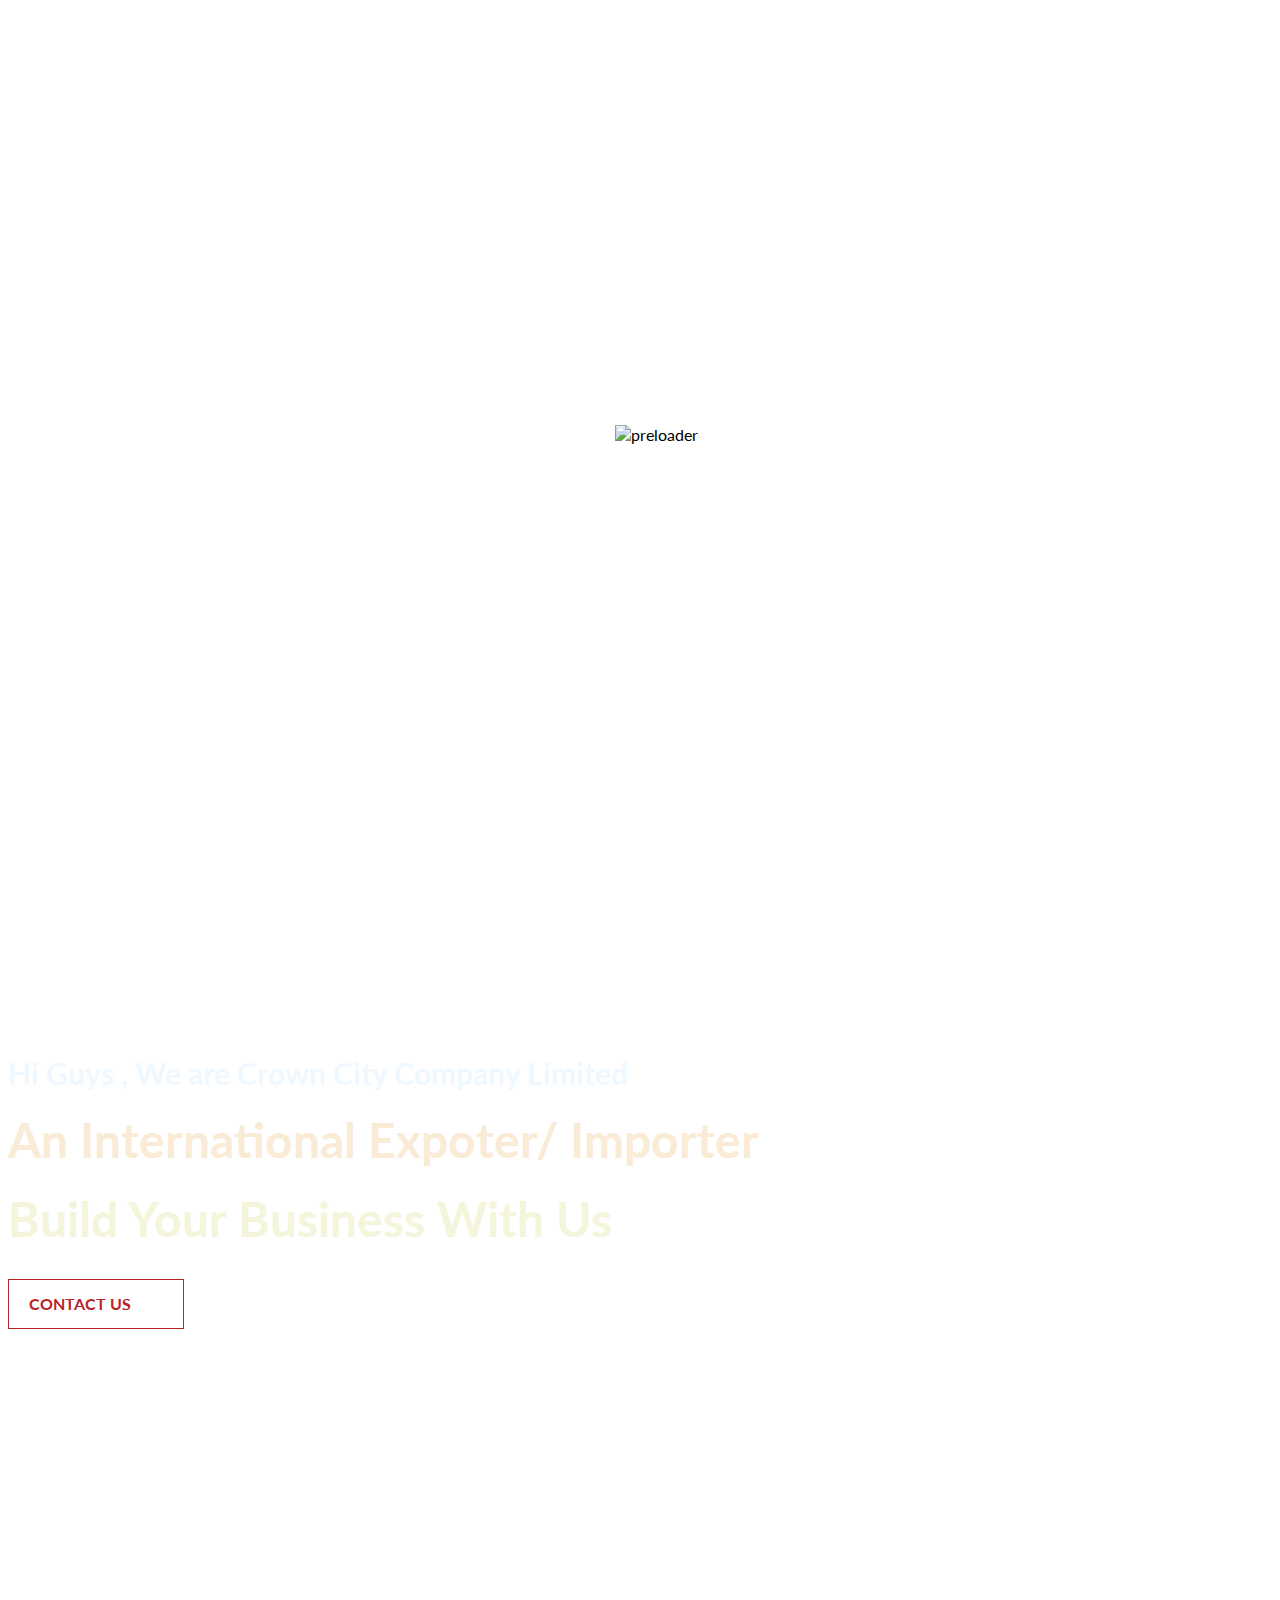
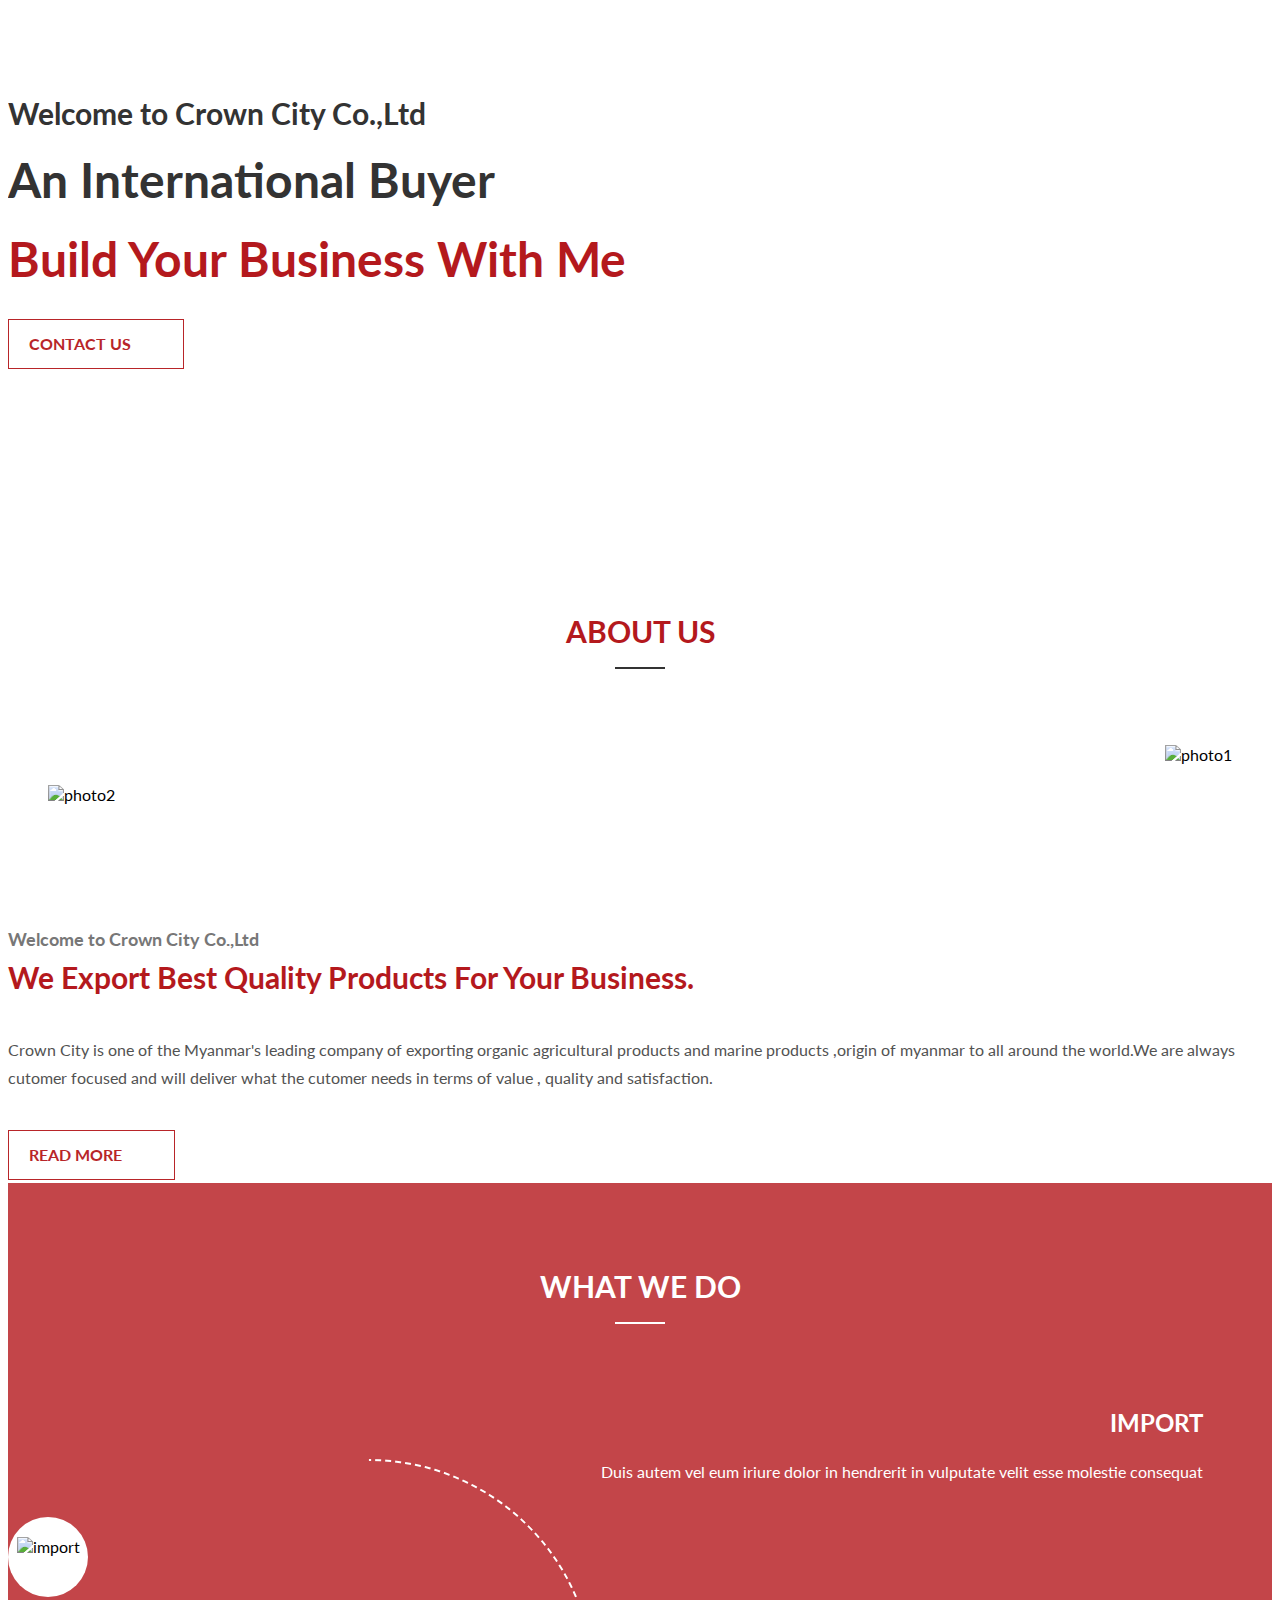
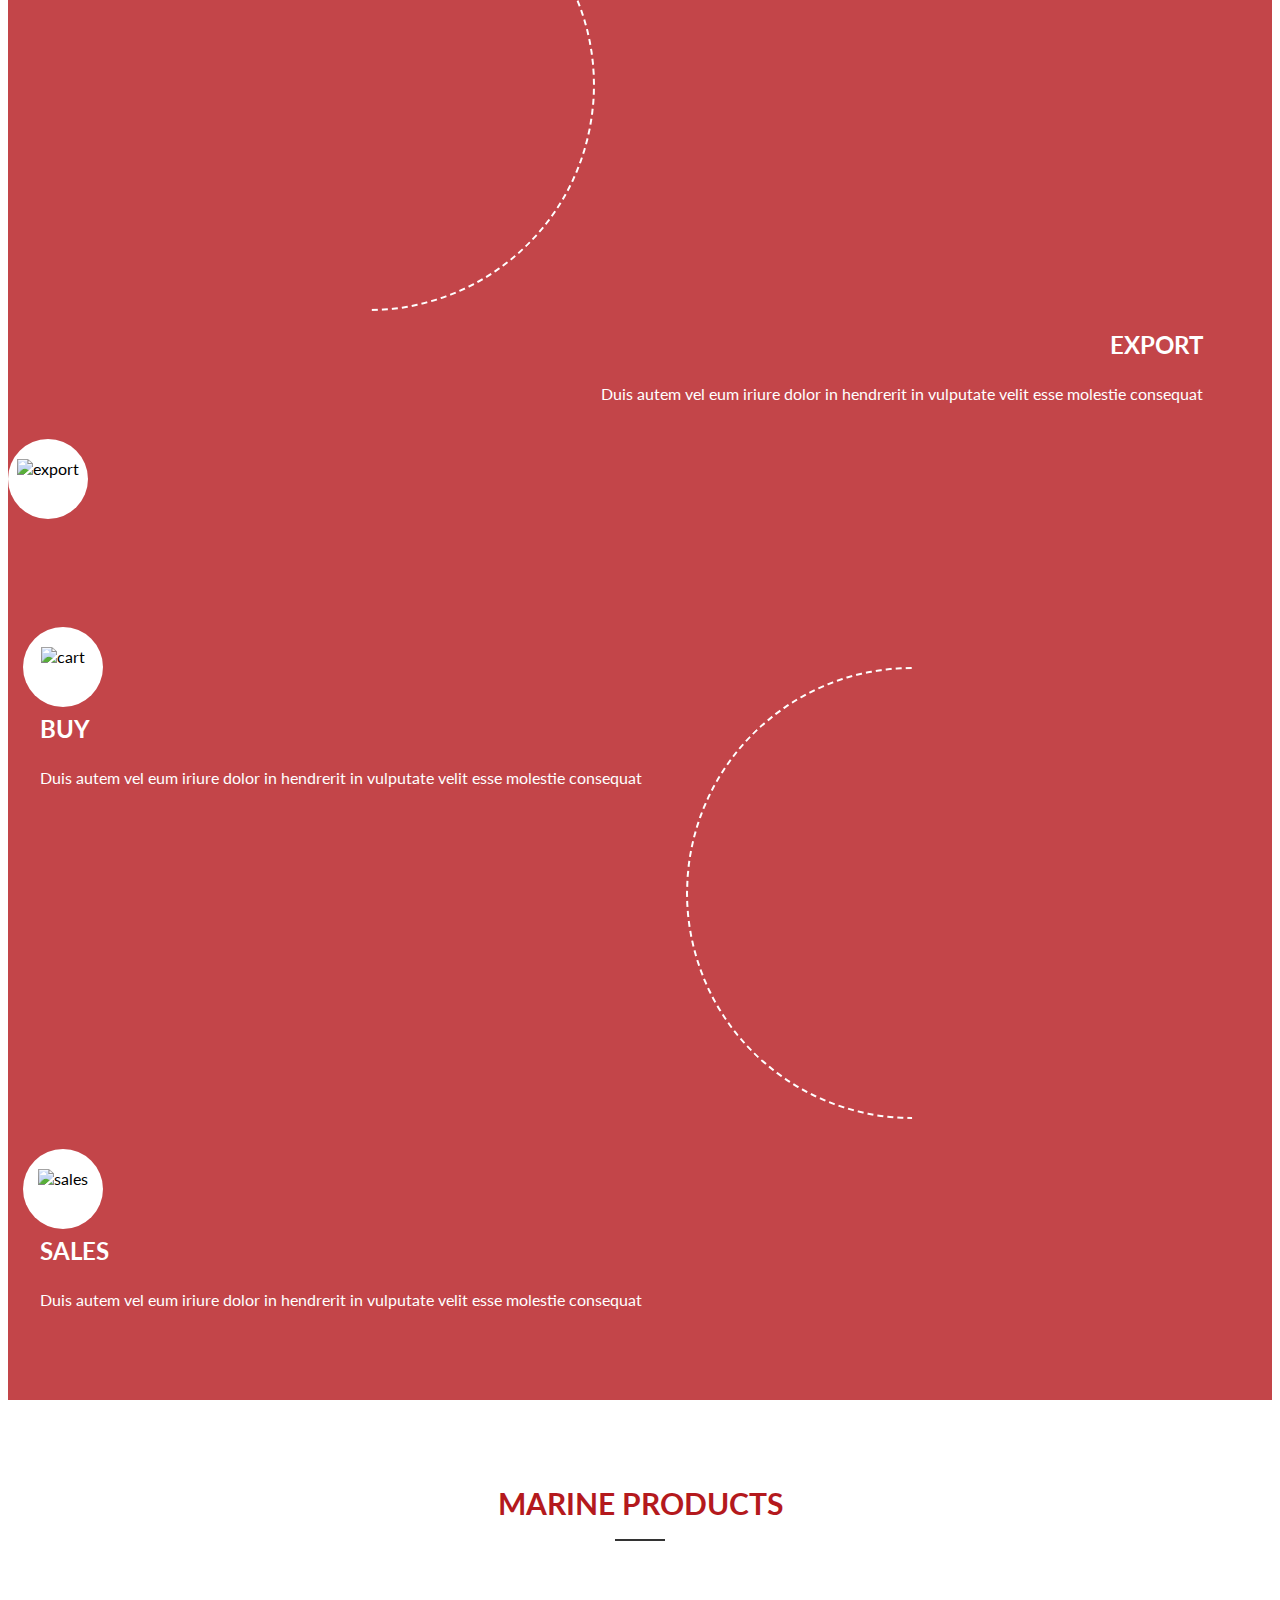
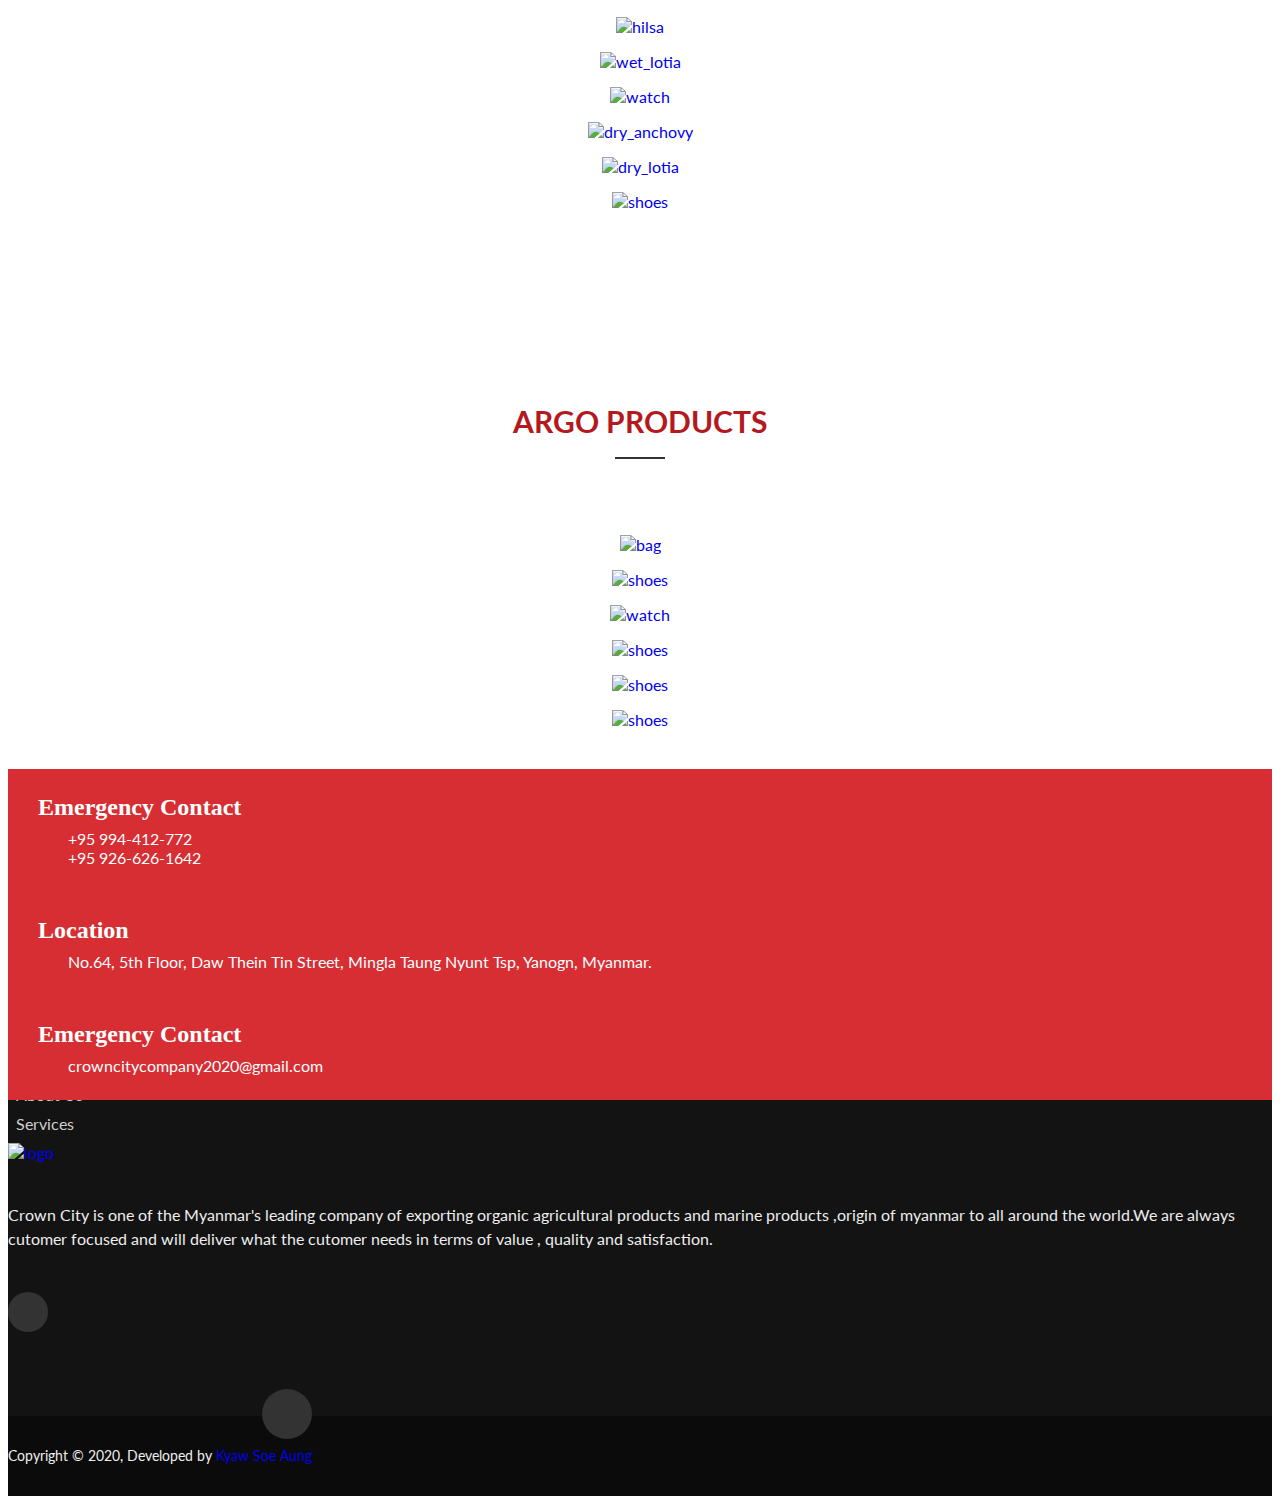
==== index.html @ 8ee368bc "changes" ====
<!DOCTYPE html>
<html lang="en">
<head>
	<!-- Meta-->
	<meta charset="utf-8">
	<meta http-equiv="X-UA-Compatible" content="IE=edge">
	<meta name="viewport" content="width=device-width, initial-scale=1">

	<!-- Title-->
	<title>Crown City</title>

	<!--Fonts -->
	<link href="https://fonts.googleapis.com/css?family=Lato:300,400,400i,700,700i,900" rel="stylesheet">
	<link rel="stylesheet" href="css/lato.css">

	<!-- Favicon  -->
	<link rel="apple-touch-icon-precomposed" href="images/favicon.png">
	<link rel="shortcut icon" href="images/favicon32.png" type="image/png">
    <link rel="icon" href="images/favicon32.png" type="image/png">

	<!-- Bootstrap -->	
	<link rel="stylesheet" href="css/bootstrap.min.css">

	<!-- Font Awesome -->
	<link rel="stylesheet" href="css/font-awesome.min.css">

	<!-- Animate -->
	<link rel="stylesheet" href="css/animate.css">

	<!-- Owl Carousel -->
	<link rel="stylesheet" href="css/owl.carousel.min.css">

	<!-- Venobox -->
	<link rel="stylesheet" href="css/venobox.css">

	<!-- Ionicons -->
	<link rel="stylesheet" href="css/ionicons.min.css">

	<!-- Mean menu css -->
	<link rel="stylesheet" href="css/meanmenu.min.css">

	<!-- Main style sheet -->
	<link rel="stylesheet" href="style.css">
</head>
<body>
	<!-- ======================================
	        ==   Start Header area  ==
	====================================== -->
	<header>
		<div class="header_bottom">
			<div class="container">
				<div class="row">
					<div class="col-sm-2">
						<div class="header_logo">
							<a href="index.html"><img src="images/logo.jpeg" alt="logo" style="max-width: 45% !important;"></a>
						</div>
					</div>
					<div class="col-sm-10">
						<div class="main_nav">
							<nav class="header_nav">
								<ul class="main_menu">
									<li>
										<a href="index.html">Home</a>
									</li>
									<li><a href="about_us.html">About</a></li>
									<li class="mega">
										<a href="index.html#">Import<i class="ion-chevron-down icon_down"></i></a>
										<div class="mega_menu">
											<div class="food catg">
												<div class="category_title">
													<div class="style_div">
														<div class="div1"></div>
														<div class="div2"></div>
													</div>
													<div class="category_name">
														<h5>Food products</h5>
													</div>
												</div>
												<ul class="category_menu">
													<!-- <li><a href="import01.html"><i class="ion-arrow-right-c"></i>Beverages</a></li> -->
												</ul>
											</div>
											<div class="electronics catg">
												<div class="category_title">
													<div class="style_div">
														<div class="div1"></div>
														<div class="div2"></div>
													</div>
													<div class="category_name">
														<h5>Electronics</h5>
													</div>
												</div>
												<ul class="category_menu">
													<!-- <li><a href="import02.html"><i class="ion-arrow-right-c"></i>Notebooks & Laptops</a></li> -->
												</ul>
											</div>
											<div class="industrial catg">
												<div class="category_title">
													<div class="style_div">
														<div class="div1"></div>
														<div class="div2"></div>
													</div>
													<div class="category_name">
														<h5>Industrial</h5>
													</div>
												</div>
												<ul class="category_menu">
													<li><a href="import01.html"><i class="ion-arrow-right-c"></i>GI Hollow Pipe</a></li>
												</ul>
											</div>										
										</div>
									</li>
									<li class="mega">
										<a href="index.html#">Export<i class="ion-chevron-down icon_down"></i></a>
										<div class="mega_menu">
											<div class="food catg">
												<div class="category_title">
													<div class="style_div">
														<div class="div1"></div>
														<div class="div2"></div>
													</div>
													<div class="category_name">
														<h5>Food products</h5>
													</div>
												</div>
												<ul class="category_menu">
													<li><a href="export01.html"><i class="ion-arrow-right-c"></i>Marine & Argo Products</a></li>
												</ul>
											</div>
											<div class="electronics catg">
												<div class="category_title">
													<div class="style_div">
														<div class="div1"></div>
														<div class="div2"></div>
													</div>
													<div class="category_name">
														<h5>Electronics</h5>
													</div>
												</div>
												<ul class="category_menu">
													<!-- <li><a href="export02.html"><i class="ion-arrow-right-c"></i>Notebooks & Laptops</a></li> -->
												</ul>
											</div>
											<div class="industrial catg">
												<div class="category_title">
													<div class="style_div">
														<div class="div1"></div>
														<div class="div2"></div>
													</div>
													<div class="category_name">
														<h5>Industrial</h5>
													</div>
												</div>
												<ul class="category_menu">
													<!-- <li><a href="export03.html"><i class="ion-arrow-right-c"></i>Motor Parts</a></li> -->
												</ul>
											</div>										
											<div class="household catg">
												<div class="category_title">
													<div class="style_div">
														<div class="div1"></div>
														<div class="div2"></div>
													</div>
													<div class="category_name">
														<h5>Household</h5>
													</div>
												</div>
												<ul class="category_menu">
													<!-- <li><a href="export04.html"><i class="ion-arrow-right-c"></i>Air Conditioning</a></li> -->
												</ul>
											</div>								
										</div>
									</li>
									<li><a href="contact.html">Contact</a></li>
								</ul>
							</nav>
						</div>
					</div>				
				</div>			
			</div>		
		</div>
		<div class="mobile_menu">
			<div class="container">
				<div class="row">
					<div class="col-xs-12">
						<div class="mobile_mean_logo">
							<a href="index.html">
								<img src="images/logo.jpeg" alt="logo" style="max-width: 20% !important;">
							</a>
						</div>
						<div class="mobile_mean_menu">
							<ul>
								<li>
									<a href="index.html">Home</a>
								</li>
								<li>
									<a href="about_us.html">About</a>
								</li>
								<li>
									<a href="index.html#">Import</a>
									<ul>
										<li>
											<a href="import01.html">Industrial</a>
										</li>
									</ul>
								</li>
								<li>
									<a href="index.html#">Export</a>
									<ul>
										<li>
											<a href="export01.html">Food Products</a>
										</li>
									</ul>
								</li>
								<li>
									<a href="contact.html">Contact</a>
								</li>
							</ul>
						</div>
					</div>
				</div>
			</div>
		</div>	
	</header>
	<!-- ======================================
	        ==   End Header area  ==
	====================================== -->
	<!-- preloader -->
	<div id="preloader">
	    <div class="preloader-content">
	        <img src="images/preloader.gif" alt="preloader"> 
		</div>
	</div>
	<!-- ======================================
	        ==   Start Main Slider area  ==
	====================================== -->
	<section class="main_slider">
		<div class="main_slider_area owl-carousel">
			<div class="main_slide" style="background-image:url('images/main_slide1.jpg');">	
				<div class="container">
					<div class="row">
						<div class="col-md-12">
							<div class="main_slider_table">
								<div class="main_slider_cell">
									<div class="main_slider_info">
										<h5>Welcome to Crown City Co.,Ltd </h5>
										<h1>An International Buyer</h1>
										<h2>Build Your Business With Me</h2>						
										<div class="slider_contact_me btn1">
											<div class="btn1_main">			
												<a href="contact.html">Contact Us<i class="ion-ios-arrow-right"></i></a>
											</div>
											<div class="btn1_hover">				
												<div class="slider_contact_me btn1_info">
													<a href="contact.html"><i class="ion-ios-arrow-right"></i>Contact Us</a>
												</div>										
											</div>
										</div>
									</div>
								</div>
							</div>
						</div>
					</div>
					<div class="row">
						<div class="col-md-12">
							<div class="header_social_icons">
								<ul>
									<li><a href="https://www.facebook.com/Crown-City-Company-Limited-104655684582422" class="ion-social-facebook active"></a></li>
								</ul>
							</div>
						</div>					
					</div>
				</div>			
			</div>
			<div class="main_slide " style="background-image:url('images/main_slide3.jpg');">			
				<div class="container">
					<div class="row">
						<div class="col-md-12">
							<div class="main_slider_table">
								<div class="main_slider_cell">
									<div class="main_slider_info">
										<h5 style="color: aliceblue !important;">Hi Guys , We are Crown City Company Limited</h5>
										<h1 style="color: antiquewhite;">An International Expoter/ Importer</h1>
										<h2 class="fade_effect" style="color: beige;">Build Your Business With Us</h2>
										<div class="slider_contact_me btn1">
											<div class="btn1_main">			
												<a href="contact.html">Contact Us<i class="ion-ios-arrow-right"></i></a>
											</div>
											<div class="btn1_hover">				
												<div class="slider_contact_me btn1_info">
													<a href="contact.html"><i class="ion-ios-arrow-right"></i>Contact Us</a>
												</div>
											</div>
										</div>
									</div>
								</div>
							</div>
						</div>
					</div>
					<div class="row">
						<div class="col-md-12">
							<div class="header_social_icons">
								<ul>
									<li><a href="https://www.facebook.com/Crown-City-Company-Limited-104655684582422" class="ion-social-facebook active"></a></li>
								</ul>
							</div>
						</div>					
					</div>
				</div>			
			</div>

			<div class="main_slide " style="background-image:url('images/main_slide2.jpg');">			
				<div class="container">
					<div class="row">
						<div class="col-md-12">
							<div class="main_slider_table">
								<div class="main_slider_cell">
									<div class="main_slider_info">
										<h5>Welcome to Crown City Co.,Ltd </h5>
										<h1>An International Buyer</h1>
										<h2 class="fade_effect" >Build Your Business With Me</h2>
										<div class="slider_contact_me btn1">
											<div class="btn1_main">			
												<a href="contact.html">Contact Us<i class="ion-ios-arrow-right"></i></a>
											</div>
											<div class="btn1_hover">				
												<div class="slider_contact_me btn1_info">
													<a href="contact.html"><i class="ion-ios-arrow-right"></i>Contact Us</a>
												</div>
											</div>
										</div>
									</div>
								</div>
							</div>
						</div>
					</div>
					<div class="row">
						<div class="col-md-12">
							<div class="header_social_icons">
								<ul>
									<li><a href="https://www.facebook.com/Crown-City-Company-Limited-104655684582422" class="ion-social-facebook active"></a></li>
								</ul>
							</div>
						</div>					
					</div>
				</div>			
			</div>
		</div>		
	</section>
	<!-- ======================================
	        ==   End Main Slider area  ==
	====================================== -->
	
	<!-- ======================================
	        ==  Start About Me area  ==
	====================================== -->
	<section class="about_me">
		<div class="container">
			<div class="row">
				<div class="col-md-12">
					<div class="title_style">
						<h1>About Us</h1>
					</div>
				</div>
			</div>
			<div class="row">
				<div class="col-md-5 col-md-offset-1 col-sm-6">
					<figure class="photo" data-wow-duration="2s">
						<img src="images/experience.jpg" alt="photo1" height="440px">
						<img src="images/experience2.jpg" alt="photo2">
					</figure>
				</div>
				<div class="col-sm-5">
					<div class="exp_info">
						<article class="experience_info">
							<h3>Welcome to Crown City Co.,Ltd </h3>
							<h2>We Export Best Quality Products For Your Business.</h2>
							<div class="experience_desc">
								<p> Crown City  is one of the Myanmar's leading company of exporting organic agricultural products and marine products ,origin of myanmar to all 
									around the world.We are always cutomer focused and will deliver what the cutomer needs in terms of value , quality and satisfaction.</p>
							</div>
							<div class="read_more btn1">
								<div class="btn1_main">						
									<a href="about_us.html">read more<i class="ion-ios-arrow-right"></i></a>	
								</div>
								<div class="btn1_hover">					
									<a href="about_us.html"><i class="ion-ios-arrow-right"></i>read more</a>	
								</div>
							</div>
						</article>
					</div>
				</div>
			</div>
		</div>
	</section>	
	<!-- ======================================
	        ==  End About Me area  ==
	====================================== -->
	<!-- ======================================
	        ==  Start What I do area  ==
	====================================== -->
	<section class="do">
		<div class="container">
			<div class="row">
				<div class="col-md-12">
					<div class="title_style">
						<h1>what  We  do</h1>
					</div>
				</div>
			</div>
			<div class="row">
				<div class="col-sm-4 ">
					<div class="services">
						<div class="service_area1  wow rotateInDownRight">
							<div class="single_services">
								<div class="service_info">
									<h2>Import</h2>
									<p>Duis autem vel eum iriure dolor in hendrerit in vulputate velit esse molestie consequat</p>
								</div>
								<div class="service_image">
									<img src="images/import.svg" alt="import" class="svg">
								</div>
							</div>
							<div class="single_services">
								<div class="service_info">
									<h2>Export</h2>
									<p>Duis autem vel eum iriure dolor in hendrerit in vulputate velit esse molestie consequat</p>
								</div>
								<div class="service_image">
									<img src="images/export.svg" alt="export" class="svg">
								</div>
							</div>
						</div>
					</div>
				</div>
				<div class="col-sm-4 col-sm-offset-4">
					<div class="services">
						<div class="service_area2 wow rotateInDownLeft">
							<div class="single_services current_page_item">
								<div class="service_image">
										<img src="images/cart.svg" alt="cart" class="svg">
									</div>
								<div class="service_info">
									<h2>buy</h2>
									<p>Duis autem vel eum iriure dolor in hendrerit in vulputate velit esse molestie consequat</p>
								</div>							
							</div>
							<div class="single_services">
								<div class="service_image">
										<img src="images/sales.svg" alt="sales" class="svg">
									</div>
								<div class="service_info">
									<h2>sales</h2>
									<p>Duis autem vel eum iriure dolor in hendrerit in vulputate velit esse molestie consequat</p>
								</div>							
							</div>
						</div>
					</div>
				</div>
			</div>
		</div>
	</section>
	<!-- ======================================
	        == End What I do area  ==
	====================================== -->

	<!-- ======================================
	        == Start Marine Category ==
	====================================== -->
	<section class="popular_categories">
		<div class="container">
			<div class="row">
				<div class="col-md-12">
					<div class="title_style">
						<h1>Marine Products</h1>
					</div>
				</div>
			</div>		
			<div class="row">
				<div class="col-md-12">
					<div class="categories_slider owl-carousel" data-wow-duration="2s">
						<figure class="single_category">
							<a class="veno" href="images/hilsa.jpg" data-gall="myGallery" data-title="Featured Categories">
								<img src="images/hilsa.jpg" alt="hilsa">
								<div class="icon">									
									<i class="ion-android-expand"></i>	
								</div>
							</a>	
							<figcaption class="category_hover">
								<div class="category_info">									
									<h3>Myanmar Hilsa Fish</h3>
									<div class="category_desc">
									<p>We export best quality hilsa from Myanmar with fair price!</p>
									</div>
								</div>
							</figcaption>							
						</figure>
						<figure class="single_category">
							<a class="veno" href="images/wet_lotia.jpg" data-gall="myGallery" data-title="Featured Categories">
								<img src="images/wet_lotia.jpg" alt="wet_lotia">
								<div class="icon">									
									<i class="ion-android-expand"></i>	
								</div>
							</a>	
							<figcaption class="category_hover">
								<div class="category_info">									
									<h3>Myanmar Wet Lotia</h3>
									<div class="category_desc">
									<p>Duis autem vel eum iriure dolor in hendrerit in vulputate velit.</p>
									</div>
								</div>
							</figcaption>							
						</figure>
						<figure class="single_category">
							<a class="veno" href="images/dry_suri.jpg" data-gall="myGallery" data-title="Featured Categories">
								<img src="images/dry_suri.jpg" height="480px" alt="watch">
								<div class="icon">									
									<i class="ion-android-expand"></i>	
								</div>
							</a>	
							<figcaption class="category_hover">
								<div class="category_info">									
									<h3>Dry Suri Fish</h3>
									<div class="category_desc">
									<p>Duis autem vel eum iriure dolor in hendrerit in vulputate velit.</p>
									</div>
								</div>
							</figcaption>							
						</figure>
						<figure class="single_category">
							<a class="veno" href="images/dry_anchovy.jpg" data-gall="myGallery" data-title="Featured Categories">
								<img src="images/dry_anchovy.jpg" alt="dry_anchovy">
								<div class="icon">									
									<i class="ion-android-expand"></i>	
								</div>
							</a>	
							<figcaption class="category_hover">
								<div class="category_info">									
									<h3>Dry Anchovy</h3>
									<div class="category_desc">
									<p>Duis autem vel eum iriure dolor in hendrerit in vulputate velit.</p>
									</div>
								</div>
							</figcaption>							
						</figure>
						<figure class="single_category">
							<a class="veno" href="images/dry_lotia.jpg" data-gall="myGallery" data-title="Featured Categories">
								<img src="images/dry_lotia.jpg" alt="dry_lotia">
								<div class="icon">									
									<i class="ion-android-expand"></i>	
								</div>
							</a>	
							<figcaption class="category_hover">
								<div class="category_info">									
									<h3>Dry Lotia</h3>
									<div class="category_desc">
									<p>Duis autem vel eum iriure dolor in hendrerit in vulputate velit.</p>
									</div>
								</div>
							</figcaption>							
						</figure>
						<figure class="single_category">
							<a class="veno" href="images/seed6.jpg" data-gall="myGallery" data-title="Featured Categories">
								<img src="images/seed6.jpg" alt="shoes">
								<div class="icon">									
									<i class="ion-android-expand"></i>	
								</div>
							</a>	
							<figcaption class="category_hover">
								<div class="category_info">									
									<h3>Style Women Dress</h3>
									<div class="category_desc">
									<p>Duis autem vel eum iriure dolor in hendrerit in vulputate velit.</p>
									</div>
								</div>
							</figcaption>							
						</figure>


					</div>
				</div>
			</div>			
		</div>
	</section>

	<!-- ======================================
	        == End Marine Category  ==
	====================================== -->

	<!-- ======================================
	        == Start Popular Categories area  ==
	====================================== -->
	<section class="popular_categories">
		<div class="container">
			<div class="row">
				<div class="col-md-12">
					<div class="title_style">
						<h1>Argo Products</h1>
					</div>
				</div>
			</div>		
			<div class="row">
				<div class="col-md-12">
					<div class="categories_slider owl-carousel" data-wow-duration="2s">
						<figure class="single_category">
							<a class="veno" href="images/seed5.jpg" data-gall="myGallery" data-title="Featured Categories">
								<img src="images/seed5.jpg" alt="bag">
								<div class="icon">									
									<i class="ion-android-expand"></i>	
								</div>
							</a>	
							<figcaption class="category_hover">
								<div class="category_info">									
									<h3>Argo Products</h3>
									<div class="category_desc">
									<p>Duis autem vel eum iriure dolor in hendrerit in vulputate velit.</p>
									</div>
								</div>
							</figcaption>							
						</figure>
						<figure class="single_category">
							<a class="veno" href="images/seed1.jpg" data-gall="myGallery" data-title="Featured Categories">
								<img src="images/seed1.jpg" alt="shoes">
								<div class="icon">									
									<i class="ion-android-expand"></i>	
								</div>
							</a>	
							<figcaption class="category_hover">
								<div class="category_info">									
									<h3>Argo Products</h3>
									<div class="category_desc">
									<p>Duis autem vel eum iriure dolor in hendrerit in vulputate velit.</p>
									</div>
								</div>
							</figcaption>							
						</figure>
						<figure class="single_category">
							<a class="veno" href="images/seed2.jpg" data-gall="myGallery" data-title="Featured Categories">
								<img src="images/seed2.jpg" alt="watch">
								<div class="icon">									
									<i class="ion-android-expand"></i>	
								</div>
							</a>	
							<figcaption class="category_hover">
								<div class="category_info">									
									<h3>Argo Products</h3>
									<div class="category_desc">
									<p>Duis autem vel eum iriure dolor in hendrerit in vulputate velit.</p>
									</div>
								</div>
							</figcaption>							
						</figure>
						<figure class="single_category">
							<a class="veno" href="images/seed3.jpg" data-gall="myGallery" data-title="Featured Categories">
								<img src="images/seed3.jpg" alt="shoes">
								<div class="icon">									
									<i class="ion-android-expand"></i>	
								</div>
							</a>	
							<figcaption class="category_hover">
								<div class="category_info">									
									<h3>Argo Products</h3>
									<div class="category_desc">
									<p>Duis autem vel eum iriure dolor in hendrerit in vulputate velit.</p>
									</div>
								</div>
							</figcaption>							
						</figure>
						<figure class="single_category">
							<a class="veno" href="images/seed4.jpg" data-gall="myGallery" data-title="Featured Categories">
								<img src="images/seed4.jpg" alt="shoes">
								<div class="icon">									
									<i class="ion-android-expand"></i>	
								</div>
							</a>	
							<figcaption class="category_hover">
								<div class="category_info">									
									<h3>Argo Products</h3>
									<div class="category_desc">
									<p>Duis autem vel eum iriure dolor in hendrerit in vulputate velit.</p>
									</div>
								</div>
							</figcaption>							
						</figure>
						<figure class="single_category">
							<a class="veno" href="images/seed6.jpg" data-gall="myGallery" data-title="Featured Categories">
								<img src="images/seed6.jpg" alt="shoes">
								<div class="icon">									
									<i class="ion-android-expand"></i>	
								</div>
							</a>	
							<figcaption class="category_hover">
								<div class="category_info">									
									<h3>Argo Products</h3>
									<div class="category_desc">
									<p>Duis autem vel eum iriure dolor in hendrerit in vulputate velit.</p>
									</div>
								</div>
							</figcaption>							
						</figure>


					</div>
				</div>
			</div>			
		</div>
	</section>
	<!-- ======================================
	        == End Popular Categories area  ==
	====================================== -->
	
	<!-- ======================================
	        == Start Footer area  ==
	====================================== -->
	<footer>
		<section class="contact_area">
			<div class="container">
				<div class="row">
					<div class="contact_box">
						<div class="col-sm-4 col-xs-12">
							<div class="contact">
								<div class="contact_title">
									<h1>Emergency Contact</h1>
								</div>
								<div class="contact_desc">
									<div class="contact_image">
										<i class="ion-android-call"></i>
									</div>
									<div class="contact_info">
										<a href="index.html#">+95 994-412-772</a>								
										<a href="index.html#">+95 926-626-1642</a>
									</div>
								</div>
							</div>
						</div>
						<div class="col-sm-4 col-xs-12">
							<div class="contact">
								<div class="contact_title">
									<h1>Location</h1>
								</div>
								<div class="contact_desc">
									<div class="contact_image">
										<i class="ion-ios-location-outline"></i>
									</div>
									<div class="contact_info">
										<p>No.64, 5th Floor, Daw Thein Tin Street, Mingla Taung Nyunt Tsp, Yanogn, Myanmar.</p>
									</div>
								</div>
							</div>
						</div>
						<div class="col-sm-4 col-xs-12">
							<div class="contact">
								<div class="contact_title">
									<h1>Emergency Contact</h1>
								</div>
								<div class="contact_desc">
									<div class="contact_image">
										<i class="ion-ios-email-outline"></i>
									</div>
									<div class="contact_info">
										<a href="mailto:infonews@gmail.com">crowncitycompany2020@gmail.com</a>
										<!-- <a href="mailto:youremailname.net?subject=feedback">youremailname.net</a> -->
									</div>
								</div>
							</div>
						</div>
					</div>
				</div>
			</div>
		</section>
		<!-- footer top -->
		<div class="footer_top">
			<div class="container">
				<div class="row">
					<div class="col-md-3 col-sm-6">
					</div>
					<div class="col-md-2 col-sm-6">
						<div class="footer_list_link wow slideInLeft" >
							<div class="widget_title">
								<h1>quick link</h1>
							</div>
							<div class="links">
								<ul>
									<li><a href="index.html"><i class="ion-arrow-right-c"></i>Home</a></li>
									<li><a href="about_us.html"><i class="ion-arrow-right-c"></i>About Us</a></li>
									<li><a href="index.html#"><i class="ion-arrow-right-c"></i>Services</a></li>
								</ul>
							</div>
						</div>
					</div>
					<div class="col-md-3 col-sm-6">
						<div class="footer_logo wow slideInLeft" >
							<div class="footer_logo_image">
								<a href="index.html"><img src="images/logo.jpeg" alt="logo" style="max-width: 40% !important;"></a>
							</div>
							<div class="footer_logo_info">
								<p>Crown City  is one of the Myanmar's leading company of exporting organic agricultural products and marine products ,origin of myanmar to all 
									around the world.We are always cutomer focused and will deliver what the cutomer needs in terms of value , quality and satisfaction.</p>
							</div>						
							<div class="social_media">					
								<ul>
									<li>
										<a href="index.html#">
											<i class="ion-social-facebook"></i>
											<i class="ion-social-facebook hover_effect"></i>
										</a>
									</li>
								</ul>
							</div>
						</div>					

					</div>
				</div>
			</div>
		</div>
		<!-- footer bootom -->
		<div class="footer_bottom">		
			<div class="container" style="width: fit-content;">
				<div class="copyright">
					<p>Copyright © 2020, Developed  by <a href="https://kyawsoeaung.engineer/">Kyaw Soe Aung</a></p>
				</div>					
			<div class="scroll btn2">
				<i class="ion-arrow-up-c"></i>
			</div>
			</div>					
		</div>
	</footer>
	<!-- ======================================
	        == End Footer area  ==
	====================================== -->
	<!-- Scripts -->

	<!-- Jquery -->
	<script src="js/jquery-3.2.1.min.js"></script>

	<!--Bootstrap -->
	<script src="js/bootstrap.min.js"></script>

	<!-- Owl Carousel -->
	<script src="js/owl.carousel.min.js"></script>

	<!-- Wow Js -->
	<script src="js/wow.min.js"></script>

	<!-- Venobox-->
	<script src="js/venobox.min.js"></script>

	<!-- lettering js -->
	<script src="js/jquery.lettering.js"></script>

	<!-- Textillate js -->
	<script src="js/jquery.textillate.js"></script>

	<!-- Mean Menu js -->
	<script src="js/jquery.meanmenu.min.js"></script>

	<!--google map js -->
	<script src="https://maps.googleapis.com/maps/api/js"></script>

	<!-- Main js -->
	<script src="js/main.js"></script>
</body>
</html>
---- style.css ----
/*----------------------------------------------
Theme Name :International Buyer HTML5 Template;
Theme URI: http://consult.themeebit.com
Author : ThemeebiT;
Author URI: https://themeforest.net/user/themeebit


Css Table Of Content
--------------------------------
1.Base Css
2.Header CSS
    Header Top CSS
    Header Bottom CSS
        Main Menu
        Dropdown 
        Mega Menu
        Mobile Menu
3.Main Slider CSS
4.Search Area CSS
5.About Me CSS
6.What I Do CSS
7.Featured and Popular Categories CSS
8.Trusted Partners CSS
9.Question and Popular Categories
10.Feedback CSS
11.Latest News CSS
12.Contact CSS
13.Footer CSS
       Footer Top CSS
       Footer Bottom CSS
14.Home2 CSS
15.About Us CSS
16.Export 01 CSS
17.Partner CSS
18.Partner Details CSS
19.Shop CSS
20.Shopping Cart CSS
21.Contact CSS
22.Blog CSS
23.Blog Two CSS
24.Blog Details CSS
25.Register CSS
26.Login CSS
27.Contact CSS
28.Error CSS
29.Responsive CSS   
*/
/*===================================================
			       ==Base Css==
===================================================*/

/*------Default Settings-------*/
body{
    font-family: 'Lato', sans-serif;
}
ul,ol{
	list-style-type: none;
	margin: 0px;
	padding: 0px;
}
a,a:hover,a:focus{
	text-decoration: none;
    outline: none;
}
/*------Maximum Image Width--------*/
img{
    max-width: 100%;
}
/*------Typography--------*/

h1,h2,h3,h4,h5,h6,p{
    font-family: 'Lato', sans-serif;	
}
/*-------Transition css--------*/
.single_category,.category_hover,.owl-prev,.owl-next,.brand_hover,.options,#services_option,#name,#email,.feedback .owl-dot.active,.contact,.social_media ul li i,.contact::after,.insta_pictures li::after,.insta_hover,.lang_menu,.mega_menu,.homes,.main_menu >li >a,.main_menu >li>a::after,.header_social_icons ul li,.links a,.single_brand .icon1,.copyright p::after,.scroll::after,.links a,.news_details,.btn3::after,.single_feedback::before,.feedback_info::before,.feedback_info::after,.feedback_image,.header_menu li,.toolbar .header_menu> li a,.log_in a,.category_menu li a,.single_services,.service_info,.service_image,.home2 .experience_desc a,.btn1_hover,.about_list li a::after,.error_links a,.pagination_list ul li a,.login_form input,li.comment,.btn_check button,.click_list a::after,.msg_area input,.msg_area textarea,.news_letter input,.load_more a,.btn_style,.news_letter .btn3,.search_all,.export_desc,.blog_form input,.blog_form textarea,.btn_coupon,.update_cart button,.cart_details button,.blog_search input,.input_coupon,.login_form button,.home2 .main_menu >li>a::after,.add_cart,.register input[type="text"],.register input[type="email"],.register input[type="password"],.work_desc .btn3,.homes li a,.homes li a i,.feedback .owl-dot ,.main_slider .owl-dot,.single_category a .icon,.blog_image img,.partner_logo img,.client_image img{
	-moz-transition:.50s ease-in-out;
	-webkit-transition:.50s ease-in-out;
    -o-transition:.50s ease-in-out;
    -ms-transition:.50s ease-in-out;
	transition:.50s ease-in-out;
}
/* Form elements */
input,button,select,textarea{
    cursor: pointer;
    outline: none;
}
/*----Padding Classes------*/
.fix_p_r{
    padding-right:0;
}
.fix_p_l{
    padding-left:0;
}
/*----section title style------*/
.title_style{
    text-align: center;
    padding-bottom: 42px;
}
.title_style h1{
    font-size: 30px;
    color: #b4191d;
    font-weight: 700;
    text-transform: uppercase;
    padding-top: 65px;
    position: relative;
    display: inline-block;
    padding-bottom: 18px;
}
.title_style h1::after{
    content: "";
    position: absolute;
    top: 100%;
    left:calc(50% - 25px);
    width: 50px;
    height: 2px;
    background-color: #333;
    z-index: 5;
}
/* -------------Common button style-------------- */
.btn3{
    overflow: hidden;
    z-index: 2;
    position: relative;
}
.btn3::after{
    content: '';
    z-index: -1;
    width: 100%;
    height: 0;
    position: absolute;
    top: 50%;
    left: 50%;
    background: #fff;
    opacity: 0;
    -webkit-transform: translateX(-50%) translateY(-50%) rotate(45deg);
    -moz-transform: translateX(-50%) translateY(-50%) rotate(45deg);
    -ms-transform: translateX(-50%) translateY(-50%) rotate(45deg);
    transform: translateX(-50%) translateY(-50%) rotate(45deg);
}
.btn3:hover::after{
    height: 260%;
    opacity: 1;
}
/* preloader */
#preloader {
    position: fixed;
    top: 0;
    left: 0;
    width: 100%;
    height: 100%;
    background: #fff;
    z-index: 9999;
}

.preloader-content {
    left: 50%;
    margin-left: -25px;
    position: absolute;
    text-align: center;
    top: 50%;
    margin-top: -25px;
}
/* preloader */

/*===================================================
                   Start Header Area
===================================================*/
/* Header Top */
.header_top{
    background:#0c0c0c;
}
.toolbar .header_menu> li{
    display: inline-block;
    margin-right: -4px;
    position: relative;
}
.toolbar .header_menu> li a{
    display: inline-block;
    color: #eae5e5;
    font-size: 14px;
    padding:0 30px;
    line-height: 70px;
    border-left:1px solid #303030;
} 
.toolbar .header_menu> li:last-child a{
    border-right: 1px solid #303030;
}
.log_in a i,.toolbar a i{
    font-size: 14px;
    color: #fff;
    margin-right:11px;
    vertical-align: middle;
}
.toolbar .header_menu> li:last-child a i{
    font-size: 18px;
}
.lang_menu{    
    position: absolute;
    width: 138px;
    padding: 5px;
    left: 0;
    top: 200%;
    background:#0c0c0c;    
    opacity: 0;
    visibility:hidden;
    cursor: pointer;
    z-index: 12;
    border: 1px solid #303030;    
}
.header_menu li:hover >.lang_menu{
    display: block;
    opacity:1;
    visibility:visible;    
    top: 100%;
}
.lang_menu li{
    text-align: center;
    font-size: 14px;
    color: #eae5e5;
    padding: 5px;
}
.lang_menu li:hover,.toolbar .header_menu> li:hover a{
    color: #b4191d;
}
.toolbar .icon_down{
    color: #ababab;
    font-size: 10px;
    margin-left: 5px;
    margin-right: 0;
}
.log_in{
    text-align: right;    
}
.log_in a{
    display: inline-block;
    color: #eae5e5;
    font-size: 14px;
    line-height: 70px;     
}
.log_in_info{
    padding: 0 30px;
    border-left:1px solid #303030;
    border-right: 1px solid #303030;
    display: inline-block;
}
.log_in a:hover{
    color: #b4191d;
}
.log_in  span{
    color: #fff;
}
/* Header Bottom */ 
.header_bottom{
   background-color: #b82529;
   position: relative;
 } 
.home2 .header_bottom::after{
    content: "";
    position: absolute;
    top: 0;
    right: 0;
    height: calc(100% - 6px);
    width: 50%;
    z-index: 0;
    background: #fff;
}
.header_logo a {
    line-height: 100px;
    display: block;
}
.header_nav{
    display: inline-block;
    margin-right: 30px;
}
.main_nav{
    text-align: right;
}
.home2 .main_nav {
    position: relative;
    z-index: 4;
    background:#fff;
}
.home2 .main_nav::before {
    content: "";
    position: absolute;    
    border-top: 94px solid transparent;
    top: 0;
    left: 0;    
    border-left: 40px solid #b82529;
}
.main_menu li{
    display: inline-block;
}
.main_menu >li >a{
    font-size: 18px;
    font-family: 'latomedium';
    color: #fff;
    padding:0 21px;
    display: block;
    line-height: 100px;
    position: relative;
}
.main_menu >li >a:hover{
    color: #fff;
}
.home2 .main_menu >li >a{
    line-height: 94px;
    color: #333;
}
.home2 .main_menu >li>a:hover{
    color: #b4191d;
}
.main_menu >li>a::after,.current_page::before{
    position: absolute;
    content: "";
    background: #fff;
    bottom: 0;
    left: calc(50% - 10px);
    width: 0px;
    height: 2px; 
}
.home2 .main_menu >li>a::after{
    content: "\f10b";
    font-family: "Ionicons";
    position: absolute;
    font-size: 16px;
    color: #b4191d;
    background: none;
    left: 20px;
    top: 100px;
    opacity: 0;
    -webkit-transform: translate3d(-40px, 2.5em, 0);
    transform: translate3d(-40px, 2.5em, 0);
    -webkit-transition-timing-function: cubic-bezier(0.75, 0, 0.125, 1);
    transition-timing-function: cubic-bezier(0.75, 0, 0.125, 1);
}
.main_menu >li>a:hover::after,.current_page::before{
    width: 20px;
    bottom: 27px;
}
.home2 .main_menu >li>a:hover::after{
    opacity: 1;
    -webkit-transform: translate3d(0, 0, 0);
    transform: translate3d(0, 0, 0);
    top: 1px;
    left: -10px;
}
.main_menu li a i{
    font-size: 10px;
    margin-left: 7px;
    vertical-align: top;
}
.homes{
    position: absolute;
    left: -100px;
    opacity: 0;
    visibility: hidden;
    top: 100%;
    z-index: 10;
    background: #fff;
    width: 150px;
}
.main_menu li:hover .homes{
    opacity: 1;
    left: 0;
    visibility: visible;
}
.homes li {
    display: block;
    padding: 22px 10px;
    text-align: center;
}
.homes .style_div{
    margin-right: 10px;
}
.main_search{
    display: inline-block;
    vertical-align:middle;
    position: relative;
}
.main_search a{
    display: block;
}
.search_all{
    position: absolute;
    width: 250px;
    top: -800%;
    right: 0;
    z-index: 2;
    opacity: 0;
    -moz-transition:.7s ease-in-out;
    -webkit-transition:.7s ease-in-out;
    -o-transition:.7s ease-in-out;
    -ms-transition:.7s ease-in-out;
    transition:.7s ease-in-out;
}
.main_search:hover .search_all{
    top: 0;
    opacity: 1;
}
.main_search a i {
    font-size: 24px;
    color: #fff;    
}
.home2 .main_search a i{
    color: #333;
 }
.mega_menu{
    background: #fff;
    position: absolute;
    top: 100%;
    left: -197px;
    width: 1045px;
    z-index: 20;
    text-align: left;
    padding:47px 0 34px 53px;
    opacity: 0;
    visibility: hidden;
}
.mega_menu3 .mega_menu,.mega_menu4 .mega_menu{
    width: 945px;
}
.mega:hover .mega_menu{
    opacity: 1;
    visibility: visible;
    left:-84px;
}
.category_menu li{
    display: block;
    margin-bottom: 10px;
}
.catg{
    width: 25%;
    float: left;
}
.style_div{
    display: inline-block;
    position: relative;
    vertical-align: middle;
}
.category_title{ 
    padding-left: 6px;   
    padding-bottom: 29px;
}
.category_name{
    display: inline-block;
    margin-left: 13px;
}
.category_name h5,.homes li a{
    font-size: 16px;
    font-weight: 700;
    color: #333;
    margin: 0;
    text-transform: capitalize;
}
.div1,.div2{
    width: 14px;
    height: 14px;
    border: 1px solid #b4191d;    
}
.div2{
    position: absolute;
    top: 6px;
    left: 6px;
}
.category_menu li a,.category_menu li a i{
    font-size: 14px;
    color: #464444;    
}
.category_menu li a i{
    margin-right: 9px;
}
.category_menu li:hover a,.category_menu li:hover a i,.homes li:hover a{
    color: #b4191d;
}

/*===================================================
                   End Header Area
===================================================*/
/*===================================================
                  Start Main Slider Area
===================================================*/
.main_slider_table{
    display: table;
    height: 640px;
    min-height: 640px;
    width: 100%;
    position: relative;
}
.main_slider_cell{
    display: table-cell;
    vertical-align: middle;
}
.main_slider_info{
        overflow: hidden;
    }
.main_slider_info h1, .main_slider_info h2{
    margin: 0;
    overflow: hidden;
}
.main_slider_info h5{
   color: #333;
   font-size: 30px;
   margin-bottom: 20px;
}
.main_slider_info h1{
    font-weight: 700;
    font-size: 48px;
    color: #333;
    margin-bottom: 22px;
}
.main_slider_info h2{
    font-weight: 700;
    font-size: 48px;
    color: #b4191d;
    margin-bottom: 10px;
}
.main_slide{
    min-height: 640px;
    background-size:cover;
    background-position: center;
    background-repeat: no-repeat;
}
.main_slider .owl-dots{
    position: absolute;
    bottom: 130px;
    left: calc(50% - 570px);
}
.main_slider_info.whitee h5,.main_slider_info.whitee h1{
    color: #fff;
}
.header_social_icons{
    position: absolute;
    bottom: 0;
}
.header_social_icons ul li{
    display: inline-block;
    margin-right: -4px;
}
.header_social_icons ul li:hover{
    transform: translateY(-5px);
}
.header_social_icons ul li:first-child{
    background: #4285f4;
}
.header_social_icons ul li:nth-child(2){
    background: #00aff0;
}
.header_social_icons ul li:nth-child(3){
    background: #794bc4;
}
.header_social_icons ul li:last-child{
    background: #d14836;   
}
.header_social_icons li a{
    font-size: 18px;
    color: #fff;    
    width: 40px;
    text-align: center;
    line-height: 40px;
    display: block;
}
/*===================================================
                   End Main Slider Area
===================================================*/

/*===================================================
                   Start Search Area
===================================================*/
.search_area{
    background:url("images/search.png");
}
.search_form{
    padding: 0 33px 70px;
}
.search_bar{
    position: relative;
    display: inline-block;
    width: calc(100% - 226px);
}
.search_info h1{
    font-size: 28px;
    line-height: 42px;
    color: #fff;
    font-weight: 400;
    padding-top: 37px;
    padding-bottom: 20px;
    text-align: center;
}
.search_bar input{
    height: 50px;
    line-height: 50px;
    padding:0 40px;
    border: none;
    width: 100%;
}
.search_bar input::placeholder {
  color: #999;
  font-size: 18px;
  text-transform: capitalize;
}
.search_bar i{
    color: #666;
    font-size: 14px;
    position: absolute;
    top: 16px;
    left: 21px;
}
.search_btn{
    display: inline-block;
    vertical-align: top;
}
.srch_btn{
    text-transform: uppercase;
    color: #fff;
    font-size: 18px;
    font-weight: 700;
    border: none;
    height: 50px;
    line-height: 50px;
    background-color: #b4191d;
    width: 220px;
}
.srch_btn:hover {
    color: #b4191d;
}

/*===================================================
                  End Search Area
===================================================*/
/*===================================================
                   Start About Me Area
===================================================*/
.about_me .photo{
    position: relative;
    text-align: right;
    padding-bottom: 100px;
}
.about_me .photo img:last-child{
    position: absolute;
    left: 0px;
    top: 40px;
    z-index: -1;
}
.home2.about_me{
    position: relative;
    padding-bottom: 85px;
}
.home2.about_me div.col-sm-6{
    display: inline-block;
    float:none;
    vertical-align:middle;
    margin-right:-3px;
}
.home2 .exp_info{
    border: 2px solid #b4191d;
    position: relative;
    background: #fff;
    padding: 55px 40px 65px 55px;
    top: -5px;
}
.feature_image{
    width: calc(100% + 30px);
    height: 410px;
     background: url("images/about-me2.png");
    background-repeat: no-repeat;
    background-size:cover;
    display: inline-block;
}
.experience_info{
    padding-top: 30px;
}
.home2 .experience_info{
    padding: 0;
}
.experience_info h3{
    font-size: 18px;
    color: #777;
    font-weight: 700;
    margin-bottom: 6px;
}
.experience_info h2{
    color: #b4191d;
    font-size: 30px;
    font-weight: bold;
    line-height: 42px;
    padding-bottom: 13px;
    margin-top: 0;
}
.home2 .experience_info h3{
    font-weight: 400;
}
.home2 .experience_info h2{
    font-weight: 400;
    font-size: 20px;
    line-height: 30px;
    padding: 3px 0;
}
.experience_info p{
    color: #525252;
    font-size: 16px;
    line-height: 28px;
}
.home2 .experience_info p{
    padding-bottom: 10px;
    margin: 0;
}
.home2 .experience_desc a{
    color: #333;
    font-size: 16px;
}
.home2 .experience_desc a:hover{
    color: #b4191d;
}
.btn1{
    margin-top: 22px;
    display: inline-block;
    border: 1px solid #b82529;
    position: relative;
    overflow: hidden;
}
.btn1_main .icon{
    vertical-align: top;
    margin-left: -4px;
    background: #b82529;
}
.btn1_main i{
    color: white;
    font-size: 18px;
    padding: 0 16px;
    background: #b4191d;
    display: inline-block;
    line-height: 50px;
    margin-left: 20px;
}
.btn1_main a{
    color: #b82529;
    font-size: 16px;
    font-weight: 700;
    line-height: 48px;
    text-transform: uppercase;
    padding-left: 20px;
    display: block;
}
.btn1_hover{
    position: absolute;
    width: 100%;
    height: 100%;    
    top: 0;
    left:100%;  
    opacity: 0;
 }
.btn1_hover i{
    color: #eef2f5;
    font-size: 18px;
    line-height: 50px;
    margin-right: 10px;
}
.btn1_hover a{
    display: block;
    background: #b82529;
    padding-left: 30px;
    color: #eef2f5;
    font-size: 16px;
    font-weight: 700;
    line-height: 48px;
    text-transform: uppercase;
}
.btn1:hover .btn1_hover{
    top: 0;
    left: 0; 
    opacity: 1;
}
/*===================================================
                   End About Me Area
===================================================*/

/*===================================================
                   Start What I Do Area
===================================================*/
.do{
    background-image: url("images/do.jpg");
    background-repeat: no-repeat;
    background-size: cover;
    width: 100%;    
    position: relative;
}
.home2.do{
    background-image:url("images/do2.png");
}
.do::before{
    content: "";
    background-color: #b82529;
    opacity: .85;
    width: 100%;
    height: 100%;
    position: absolute;
    top: 0;
    left: 0;
}
.home2.do::before{
    background:#111;
}
.do .title_style h1,.trusted_partners .title_style h1,.feedback .title_style h1 {
    color: #fff;   
}
.do .title_style h1::after,.trusted_partners .title_style h1::after{
    background: #fff;
}
.services {
    padding-bottom: 56px;    
}
.single_services {
    padding: 17px 0;
    position: relative;    
}
.home2.single_services{
    border:1px solid #b4191d;
    padding:23px 0;
    position:relative;
    padding-left:60px;
    width: calc(100% - 40px);
    margin-left:40px;
    background: #fff;
    border-top-left-radius: 10px;
    border-bottom-right-radius: 10px;
    margin-bottom: 60px;
}
.single_services::after{
    position: absolute;
    top: 0;
    left: 0;
    width: 100%;
    height: 100%;
    background: #b4191d;
    content: "";
    transform: scaleX(1);
    opacity: 0;
    transition: .7s;    
}
.single_services:first-child{
    margin-bottom: 292px;
}
.home2.single_services:first-child{
    margin-bottom:60px;
}
 .service_area1 .single_services{    
    padding-right: 15px;
}
.service_area2 .single_services{   
    padding-left: 15px;
}
.service_info{
    text-align: right;    
    display: inline-block;    
    width: calc(100% - 84px);
}
.home2.service_info{
    text-align:left;
    width: initial;
}
.service_area1 .service_info{
   padding-right: 17px;
   padding-left: 30px;
}
.service_area2 .service_info{
    text-align: left;
    padding-right: 30px;
    padding-left: 17px;
}
.service_info h2{
    font-size: 24px;
    text-transform: uppercase;
    font-weight: 700;
    margin: 0;
    padding: 7px 0;
    color: #fff;    
}
.service_info p{
    line-height: 23px;
    font-size: 16px;
    color: #fff;   
}
.home2.single_services h2{
    color: #333;
} 
.home2.single_services p{
    color: #888;
} 
.service_image {
    display: inline-block;
    width: 80px;
    height: 80px;
    background: #fff;
    border-radius: 50%;
    text-align: center;   
    vertical-align: top;
    margin-top: 18px;
}
.home2.service_image{
    border:1px solid #b4191d;
    position: absolute;
    top: calc(50% - 60px);
    left: -40px;
}
.service_image .svg{
   margin-top: 20px;   
    height: 35px;
    fill: #b82429;
}
.service_area1,.service_area2{
    position: relative;
}
.service_area1::after,.service_area2::after {
    content: "";
    width: 448px;
    height: 448px;
    border-top: 2px dashed #fff;    
    border-radius: 50%;
    border-bottom: 2px dashed transparent;   
    transform: rotate(45deg);
    position: absolute;
    top: 75px;    
}
.service_area1::after{
    border-left: 2px dashed transparent;
    border-right: 2px dashed #fff;
    left: 135px;
}
.service_area2::after {  
    border-left: 2px dashed #fff;
    border-right: 2px dashed transparent;
    transform: rotate(-45deg);   
    right: 134px;
}
.single_services:hover{
    box-shadow: 0 5px 15px rgba(0, 0, 0, 0.5);
    background: #fff;
}
.single_services:hover .service_image{
    background: #b82529;
}
.single_services:hover .service_image .svg{
    fill: #fff;
}
.single_services:hover .service_info h2{
    color: #b82529;
}
.single_services:hover .service_info p{
    color: #888;
}
.single_services:hover::after{
    opacity: 1;
    transform: scaleX(0);
}
/*===================================================
                   End What I Do Area
===================================================*/
/*===========================================================================
                   Start Featured & Popular Categories Area
==============================================================================*/

.categories_slider{
    position: relative;
}
.single_category{
   text-align: center;
   position: relative;
   cursor: pointer;
}
.single_category:hover .category_hover{
    transform: scale(1);
    opacity: 1;
}
.single_category a.veno{
    display: inline-block;
}
.categories_slider .owl-prev,.categories_slider .owl-next,.news_slider .owl-prev,.news_slider .owl-next{
    width: 40px;
    height: 40px;
    background: #999;
    border-radius: 50%;
    text-align: center;
    line-height: 40px;
}
.categories_slider .owl-prev i,.categories_slider .owl-next i,.news_slider .owl-prev i,.news_slider .owl-next i{
    color: #eef2f5;
    font-size: 16px;
}
.categories_slider .owl-prev{
    position: absolute;
    left: -13px;
    top: calc(50% - 20px);
}
.categories_slider .owl-next{
    position: absolute;
    right: -13px;
    top: calc(50% - 20px);
}
.category_hover{
    width: calc(100% - 26px);
    height: calc(100% - 32px);
    position: absolute;
    top: 16px;
    left: 13px;
    background:rgba(17, 17, 17, 0.85);
    opacity: 0;
    transform: scale(1.2);
}
.category_info{
   position: absolute;
   bottom: 0;
   width: 100%;
}
.single_category a .icon{
    display: inline-block;
    width: 40px;
    height: 40px;
    background: #b4191d;
    border-radius: 50%;
    line-height: 40px;
    color: #fff;
    z-index: 5;
    position: absolute;
    top: calc(50% - 20px);
    left:50%;
    transform: translate(-50%);
    opacity: 0;
    visibility: hidden;
}
.single_category:hover a .icon{
    opacity: 1;
    z-index: 20;
    visibility: visible;
}
.single_category .icon a{
    color: #fff;
    font-size: 18px;
}
.category_hover h3{
    font-family:'latomedium';
    font-size: 18px;
    color: #fff;
}
.category_desc{
    padding: 0 14px 33px 39px;
}
.category_hover p{
    color: #ddd;
    font-size: 16px;
    line-height: 24px;
}
.popular_categories{
    padding-bottom: 90px;
}

/*===================================================
                   Start trusted_partners Area
===================================================*/

.trusted_partners{
    background: url("images/trusted.png");
    background-size: cover;
    background-repeat: no-repeat;
    position: relative;
    padding-bottom: 60px;
}
.trusted_partners::before{
    content: "";
    background:rgba(17, 17, 17, 0.85);
    width: 100%;
    height: 100%;
    position: absolute;
    top: 0;
    left: 0;
}
.trusted_partners .title_style h1::after{
    width: 70px;
    left: calc(50% - 35px);
}
.single_brand{
    cursor:pointer;
    position: relative;
    margin-bottom: 30px;    
}
.single_brand > a{
    display: block
}
.brand_hover{
   background: rgba(180, 25, 29, 0.85);
   position: absolute;
   top: 0;
   left: 0;
   width: 100%;
   height: 100%;
   text-align: center;
   opacity: 0;
   transform: scaleX(0);
}
.single_brand:hover .brand_hover{
    transform: scaleX(1);
    opacity: 1;
}
.single_brand .icon1{
    z-index: 13;
    top: calc(50% - 18px);
    left: calc(50% - 40px);
    opacity: 0;
}
.single_brand .icon1,.icon2{
    display: inline-block;
    position: absolute;
    width: 36px;
    height: 36px;
    border-radius: 50%;    
    background: #fff;    
    text-align: center;
    line-height: 36px;
}
.single_brand .icon2{
    transform: rotate(115deg);
    margin-left: 5px;
    top: calc(50% - 18px);
}
.icon1 i,.icon2 a{
    color: #b82529;
    font-size: 16px;
    display: block;
}
.single_brand :hover .icon1{
    opacity: 1;
}

/*===========================================================================
                   Start Question & Popular Categories Area
==============================================================================*/
.question_consultation{
    padding-bottom: 96px;
}
.question_consultation .title_style{
    text-align: left;
}
.question_consultation .title_style h1{
    padding-bottom: 15px;
}
.question_consultation .title_style h1::after{
    width: 70px;
    left:0;
}
/* ----------- faq area ------------- */
.accordian_area{
    margin-left: 38px;
    margin-top: 10px;
}
.home2 .accordian_area{
    margin-left: 0;
}
.panel a.collapsed {
    background: #fff;
}
.panel-default a {
    border: 1px solid #ddd;
    border-top-right-radius: 48px;
    border-bottom-right-radius: 48px;
    color: #fff;
    background:#b4191d;
    font-size: 18px;
    height: 48px;
    line-height: 48px;
    padding-left: 32px;
    display: block;
    position: relative;
}
.home2 .panel-default a {
    border: 0;
    border-bottom: 1px solid #ddd;
    border-top-right-radius:0;
    border-bottom-right-radius:0;
    color: #333;
    background: #fff;    
    padding-left:0;    
}
.panel a.collapsed .panel-title p {
    color: #777777;    
    font-family: 'latomedium';
}
.panel_info{  
    margin-top: 25px; 
    margin-left: 10px;          
}
.panel_image{
    display: inline-block;
    vertical-align: top;
    position: relative;           
}
.panel_image::after{
    content: "";
    position: absolute;
    border: 1px dashed #ddd;
    top: 0;
    left: -20px;
    height: 100%;
}
.home2 .panel_image::after{
    display: none;
}
.panel-body {
    color: #676464;
    display: inline-block;
    font-size: 16px;
    font-weight: 400;
    font-family: "lato";  
    width: calc(100% - 116px);
    margin-left: -4px;
    line-height: 28px;
    padding: 0 7px 17px 21px;   
    vertical-align:middle;
}
.panel-default {
    border-color: transparent;
}
.panel {
    box-shadow: none;
}
.panel-group .panel + .panel {
    margin-top: 20px;
}
.panel-group {
    margin-bottom: 0;
}
.panel-title i {
    background: #b4191d;
    color: #777;
    height: 60px;
    border-radius: 50%;
    left: -40px;
    border: 1px solid #e1e1e1;
    position: absolute;
    font-size: 18px;
    top: -9px;
    width: 60px;
    line-height: 60px;
    text-align: center;
} 
.panel a.collapsed .panel-title i.open-accordion,
.panel .panel-title i.close-accordion {
    display: none;   
}
.panel a.collapsed .panel-title i.close-accordion {
    display: block;
    background: #fff;
}
.panel .panel-title i.open-accordion{
     border:1px solid transparent;
     box-shadow: 0 3px 10px rgba(0, 0, 0, 0.58);
     color:#fff;
}
/* ----------- consultation area ------------- */
.consultation_form label{
    font-size: 18px;
    font-weight: 700;
    color: #999;
    margin-top: 25px;
    margin-bottom: 9px;
}
.consultation_form label:first-child{
    margin-top: 5px;
}
.select{
    position: relative;
}
.options,#name,#email{
    border-radius: 48px;
    border: 1px solid #ddd;
    height: 48px;
    line-height: 48px;
    width: 100%;
    padding:0 20px;
    font-size: 16px;
    color: #8e8e8e;
    -webkit-appearance: none;
    -moz-appearance: none;
    appearance: none;
}
.home2 .options,.home2 #name,.home2 #email {
    border-radius: 5px;
} 
.options:hover,#name:hover,#email:hover,.blog_search input:hover{
    border-color:#b4191d;
}
.select::after { 
    position: absolute;
    content: "\f123";
    font-family: "Ionicons";
    font-size: 12px;
    color: #999;
    right: 28px;
    top: 0;
    line-height: 48px;
    pointer-events: none;
}
.btn_submit{
    background: #b4191d;
    border: none;
    color: #fff;
    height: 50px;
    border-radius: 50px;
    width: 285px;
    margin-top: 30px;
    font-weight: 700;
    text-transform: uppercase;
}
.btn_submit:hover{
    color:#fff; 
}
.btn_submit.btn3::after{
    background: #000;
}

/*===================================================
                   Start Feedback Area
===================================================*/
.feedback{
    background: url("images/feedbackbg.png");
    background-repeat: no-repeat;
    background-size: cover;   
    position: relative;
}
.feedback::before{
    content: "";
    position: absolute;
    top: 0;
    left: 0;
    width: 100%;
    height: 100%;
    background:rgba(17, 17, 17, 0.85);
}
.feedback .title_style h1::after{
    width: 104px;
    background: #fff;
    left: calc(50% - 52px);
}
.single_feedback{
    margin-bottom: 111px;
    margin-right: 30px;
    position: relative;
    z-index: 10;
  }
.feedback_info{
    position: relative;
    padding: 0 28px 42px;
}
.feedback_info blockquote{
    line-height: 26px;
    font-size: 18px;
    font-style: italic;
    color: #e1e1e1;
    border: 0;
    margin: 0;
    padding: 0 0 20px 7px;    
}
.feedback_info p{
    font-size: 18px;
    font-style: italic;
    color: #979797;    
}
.single_feedback::before {
    content: "";
    position: absolute;
    left: 0;
    bottom: 0;
    width: 100%;
    height: calc(100% - 15px);
    background: #000;
    opacity: .7;
    z-index: -1;
    border: 1px solid #fff;
    border-top: 0;
}
.feedback_info::before {
    content: "";
    position: absolute;
    top:15px;
    left: 0;
    width: 20px;
    height: 1px;
    background: #fff;
}
.feedback_info::after {
    content: "";
    position: absolute;
    top:15px;
    right: 0px;
    width: 20px;
    height: 1px;
    background: #fff;
}
.feedback .owl-dots{
    position: absolute;
    top: 78px;
    right: -73px;
}
.home2 .feedback .owl-dots{
    display: none;
}
.feedback .owl-dot ,.main_slider .owl-dot {
    width: 25px;
    margin-right: 5px;
    height: 3px;
    background:#fff;
    display: inline-block;
}
.home2.main_slider .owl-dot{
    background: #ccc;
}
.feedback .owl-dot.active,.main_slider .owl-dot.active{
    transform: rotate(90deg);
    background: #b4191d;
}
.feedback_info p{
    position: relative;
    padding-left: 27px;
}
.feedback_info p::before{
    content: "";
    position: absolute;
    top: 12px;
    left: 1px;
    width: 15px;
    height: 2px;
    background: #fff;
}
.feedback_info p::after {
    content: "\f347";
    position: absolute;
    font-family: "Ionicons";
    top: 27px;
    left: 0;
    color: white;
    font-size: 30px;
}
.owl-carousel .owl-item img.feedback_image {
    width: 80px;
}
.single_feedback .feedback_image{
    position: absolute;
    width: 80px;
    height: 80px;
    border-radius: 50%;
    bottom: -20px;
    right: 30px;
    border: 1px solid #fff;
}
.single_feedback:hover::before{
    border-color: #b4191d !important;
}
.single_feedback:hover .feedback_image{
    border-color: #b4191d;
}
.single_feedback:hover .feedback_info::before,.single_feedback:hover .feedback_info::after{
    background: #b4191d;
}
.work .title_style h1{
    padding-top: 91px;
}
.work_desc{
    text-align: center;
}
.work_desc p{
    font-size: 24px;
    color: #ccc;   
}
.work_desc button{
    width: 162px;
    height: 46px;
    line-height: 46px; 
    margin: 0 auto;
    margin-top: 20px;   
}
/*===================================================
                   Start Latest News Area
===================================================*/
.news{
    padding-bottom: 143px;
}
.single_news{
    margin-right: 30px;
}
.news_details{
    display: inline-block;
    width: calc(100% - 186px);
    margin-left: -4px;
    padding-left: 16px;
    vertical-align: top;
    padding-top: 24px;    
    position: relative;
}
.news_info{
    padding: 28px 46px 28px 21px;
    box-shadow: 0 3px 7px rgba(0, 0, 0, 0.20);
    display: inline-block;
    margin-top: -22px;
    margin-bottom: 8px;
    background: #fff;
    position: relative;
    z-index: 2;
}
.info_image{
    display: inline-block;
    margin-right: 6px;
    width: 15px;
    text-align: center;
}
.info_desc{
    display: inline-block;
}
.news_desc{
    margin-left: 13px;
}
.news_details h3,.news_details a{
    font-size: 18px;
    font-weight: 700;    
    line-height: 26px;
    color: #444; 
    margin-top: 0;     
}
.news_details:hover>a h3 ,.news_details:hover>a{
    color: #b4191d;
}
.news_info:hover{
    -webkit-animation: bounce 1s;
    animation: bounce 1s;
}
.news_slider .owl-prev{
    position: absolute;
    left: -13px;
    top: 32%;
}
.news_slider .owl-next{
    position: absolute;
    right: 13px;
    top: 32%;
}
.info_image i{
    color: #b4191d;
    font-size: 18px;    
}
.info_desc p{
    font-family: 'latomedium';
    font-size: 14px;
    color: #3c3a3a;
    margin: 0;
}

/*===================================================
                   Start Contact Area
===================================================*/
.contact_area{
    position: absolute;
    top: -66px;
    width: 100%;    
}
.contact_box{
    overflow: hidden;
}
.contact{
    background-color:#d72e33;
    padding:25px 30px;
    position: relative;
    z-index: 10;
    cursor: pointer;
}  
.home2 .contact{
    border-radius: 10px;
}
.contact:hover{
    background: #b4191d;
}
.contact::after{
    position: absolute;
    top: 0;
    left: 0;
    background: #b4191d;
    color: black;
    width: 100%;
    height: 100%;
    content: "";
    opacity: 0;
    transform: scaleX(-1);
    z-index: 10;
}
.contact:hover::after{
    opacity: 1;
    transform: scaleX(0);
} 
.contact_title h1{
    font-family: 'latomedium';
    color: #fff;
    font-size: 24px;
    margin: 0;
}
.contact_desc{
    margin-top: 8px;
}
.contact_image{
    text-align: center;
    vertical-align: top;
    padding-top: 4px;
    width: 20px;
    display: inline-block;
}
.contact_info{    
    margin-left: 6px;
    display: inline-block;
    width: calc(100% - 30px);
}
.contact_info a, .contact_info p{
    font-size: 16px;
    color: #fff;
    margin: 0;
    display: block;
}
.contact_image i{
    font-size: 24px;
    color: #fff;
}
#contactgoogleMap{
    width: 100%;
    height: 552px;
    margin-bottom:158px;
}

/*===================================================
                   Start Footer top Area
===================================================*/
footer{
    position: relative;
}
.footer_top{
    background: #131313;
    padding: 135px 0 84px 0;
    position: relative;
}
.footer_logo_info p{
    font-size: 16px;
    color: #eee;
    line-height: 24px;
    padding: 25px 0;
} 
.social_media ul{
    height: 40px;
    overflow: hidden;
}
.social_media ul li{
    display: inline-block;
    margin-right: 10px;
}
.social_media ul li a i{
    font-size: 16px;
    color: #fff;
    width: 40px;
    height: 40px;
    background-color: #333;
    border-radius: 50%;
    line-height: 40px;
    text-align: center;
    display: block;
}
.social_media ul li a i.hover_effect{
    background-color: #b4191d;
}
.social_media ul li:hover i{
    transform: translateY(-40px);
}
.widget_title h1{
    font-size: 18px;
    color: #eee;
    text-transform: uppercase;
    font-weight: 700;
    position: relative;
    padding-bottom: 20px;
    margin: 14px 0 30px 0;
}
.widget_title h1::after{
    content: "";
    position: absolute;
    bottom: 0;
    left: 0;
    width: 40px;
    height: 2px;
    background-color: #fff;
}
.links li{
    margin-bottom: 10px;
}
.links a{
    font-size: 16px;
    color: #cfcfcf;
}
.links a:hover{
    color: #b4191d;
}
.links i{
    margin-right: 8px;
}
.links a:hover .links a{
    color: #b4191d;
}
.subscribe_info p{
    color: #eee;
    font-size: 16px;
    line-height: 24px;   
}
.subscribe{
    padding: 11px 0 15px 18px;
    border: 1px solid #fff;
    background: #131313;
    color: #fff;
    width: 99%;
}
.subscribe::placeholder {
  color: #666;
  font-size: 14px;
}
.btn_subscribe{
    color: #b4191d;
    font-weight: 700;
    font-size: 16px;
    text-transform: uppercase;
    height: 48px;
    line-height: 48px;
    padding: 0 40px;
    background: #fff;
    border: 0;    
    margin-top: 20px;    
}
.btn_subscribe.btn3::after{   
    background: #b4191d;    
}
.btn_subscribe:hover{
    color: #fff;
}
.insta_pictures ul li{
    display: inline-block;
    margin: 2px 2px 2px 0;
    position: relative;
    cursor: pointer;
}
.insta_hover{
    position: absolute;
    width: 100%;
    height: 100%;
    top: 0;
    left: 0;
    text-align: center;
    line-height: 65px;
    background: rgba(180, 25, 29, 0.85);
    opacity: 0;
    transform: scale(.5);   
}
.insta_hover a{
     font-size: 20px;
     color: #fff;
}
.insta_hover:hover{
    opacity: 1;
    transform: scale(1);
}
.footer_bottom{
    background: #0b0b0b;
    position: relative;
    text-align: center;    
}
.footer_bottom .container{
    position: relative;
}
.copyright p{
    margin: 0;
    display: inline-block;
    line-height: 80px;
    color: #eee;
    position: relative;
    font-size: 14px;
}
.copyright p::after{
    color: #f0e7e7;
    position: absolute;
    top: 0;
    left: 0;
    width: 0;
    height: 100%;
    overflow: hidden;
    white-space: nowrap;   
}
.copyright p:hover{
    /* color: transparent;     */
    transition: all .3s linear.2s;    
}
.copyright p:hover::after{
    width: 100%;
}
.copyright p { width: 100%;}
@keyframes up-Down{
    0%{
        transform: translateY(0);
    }
    33%{
        transform: translateY(5px);
    }
    66%{
        transform: translateY(0);
    }
    100%{
        transform: translateY(-5px);
    }
}
.scroll{
    width: 50px;
    height: 50px;
    border-radius: 50%;
    background: #333;
    text-align: center;
    position: absolute;
    top: -27px;
    right: 0;
    cursor: pointer;
}
.scroll i{
    display: block;
    font-size: 24px;
    color: #eee;    
    line-height: 50px;
    animation: up-Down 1s linear infinite;
}
.btn2::after{
    position: absolute;
    top: 0;
    left: 0;
    background: #b4191d;
    color: black;
    width: 100%;
    height: 100%;
    content: "";
    opacity: 0;
    transform: scaleX(-1);
    z-index: 10;
    border-radius: 50%;
}
.btn2:hover{
    background: #b4191d;
}
.btn2:hover::after{
    opacity: 1;
    transform: scaleX(0);
}
.owl-prev:hover,.owl-next:hover{
    background: #b4191d;
}

/*===================================================
                   Start About Us html
===================================================*/
.about_list{
    overflow: hidden;
}
.about_info{
    padding: 66px 0 78px;
    border-bottom: 1px solid #ddd;
}
.about_list li{
    margin-bottom: 10px;
    position: relative;
}
.about_list li a{
    font-weight: 700;
    color: #fff;
    font-size: 18px;
    line-height: 50px;
    background: #111;
    display: block;
    text-transform: uppercase;
    text-align: center;
    position: relative;    
}
.about_list li a::before{
    position: absolute;
    top: calc(50% - 10px);
    z-index: 2;
    left: 8px;
    width: 0;
    height: 0;
    border-top: 10px solid transparent;
    border-left: 10px solid #111111;
    border-bottom: 10px solid transparent;
    content: "";
}
.about_list li a::after{
    content: attr(data-list);
    position: absolute;
    top: 0;
    left: 10px;
    width:0;
    transition: .7s;
    height: 100%;
    background: #b4191d;
    opacity: 0;     
}
.about_list li a:hover::after{
    opacity: 1;
    width:  calc(100% - 8px);
}
.single_tab h2{
    font-size: 24px;
    color: #333;
    font-weight: 700;
    padding: 12px 0 4px;
}
.single_tab_txt p{
    font-size: 16px;
    color: #545252;
    line-height: 29px;
}
.about_list li.active a::after{
    opacity: 1;
    width:  calc(100% - 8px);    
}
.about_us.do{
    background: none;
}
.about_us.do::before{
    display: none;
}
.about_us.do .title_style h1{
    color: #b82529;
}
.about_us.do .title_style h1::after{
    background: #111;
}
.about_us .service_area1::after{
    border-top: 2px dashed #b4191d;
    border-right: 2px dashed #b4191d;
}
.about_us .service_area2::after{
    border-top: 2px dashed #b4191d;
    border-left: 2px dashed #b4191d;
}
.about_us .service_image{
    background: #111;
}
.about_us .service_image .svg{
    fill: #fff;
}
.about_us .service_info h2{
    color: #333;
}
.about_us .service_info p{
   color: #545252;
}
.about_us.feedback{
    background: none;
    padding-bottom: 44px;   
}
.about_us.feedback::before{
    display: none;
}
.about_us.feedback .title_style h1{
    color: #b4191d;
}
.about_us.feedback .title_style h1::after{
    background: #111;
}
.about_us .single_feedback::before {    
    border:1px solid rgba(204, 204, 204, 0.7);
    background: none;
    border-top: none;
} 
.about_us .feedback_info::before,.about_us .feedback_info::after{
    background: rgba(204, 204, 204, 0.7);
}
.about_us .feedback_info blockquote{
    color: #545252;
}
.about_us .owl-dot{
    background: #ccc;
}

/*===================================================
                   Start Export 01 html
===================================================*/
.export{
    padding: 8px 0 157px;
}
.export .title_style h1::after {   
    left: calc(50% - 35px);
    width: 70px;
}
.export_item{
    border: 1px solid #f3f3f3;
    text-align: center;
    padding: 45px 55px 40px;
    margin-bottom: 30px;   
}
.export_item h2{
    font-weight: 700;
    color: #b4191d;
    font-size: 20px;
}
.export_desc p{
    color: #999;
    font-size: 16px;
    line-height: 24px;
}
.pagination_list{
    text-align: center;
    padding-top: 10px;
}
.pagination_list ul li{
    display: inline-block;
    margin-right: 5px;
}
.pagination_list ul li:last-child{
    margin-right:0;
}
.pagination_list ul li a{
    color: #fff;
    display: block;
    font-weight: bold;
    font-size: 18px;
    line-height: 40px;
    padding: 0 15px;
    background: #b4191d;
}
.pagination_list ul li a:hover{
    background: #ddd;
    color: #333;
}

/*===================================================
                   Start Partner html
===================================================*/
.supplier.trusted_partners{
    background: none;
    padding: 69px 0 128px;
}
.supplier.trusted_partners::before{
    display: none;
}
.supplier.trusted_partners .single_brand{
    border: 1px solid #ddd;
    display: inline-block;
}
.breadcrumb{
    background: #f5f5f5;
    position: relative;
}
.supplier_title{
    text-align: center;
}
.supplier_title h1{
    font-size: 30px;
    font-weight: 700;
    color: #333;
    padding: 25px 0 65px;
    text-transform: uppercase;
}
.supplier_country{
    position: absolute;
    width: 100%;
    top: -20px;
    left: 0;
    padding-left: 62px;
    background: #fff;
    box-shadow: 0px 3px 7px rgba(51, 51, 51, 0.12);
}
.country{
    display: inline-block;
}
.country ul li{
    display: inline-block;
    padding-right: 7px;
}
.country ul li a{
    line-height: 62px;
}
.country ul li a{
    color: #333;
    font-size: 18px;
    font-family: "latomedium";
    margin-right: 8px;
    text-transform: capitalize;
}
.country ul li:last-child a{
    color: #b4191d;
    font-size: 18px;    
}
.country ul li i{
    color: #333;
    font-size: 18px;
}
.search_supplier{
    width: 241px;
    position: absolute;
    top: 50%;
    right: 0;
    transform: translateY(-50%);
    margin-right: 40px;   
}
.search_supplier input,.main_search input{
    width: 100%;
    color: #fff;
    border: 0;
    height: 40px;
    line-height: 40px;
    background: #333;
    border-radius: 18px;
    padding:0 50px 0 20px;
}
.main_search input{
    background: #fff;
    color: #777;
}
.home2 .main_search input{
    background: #333;
     color: #fff;
}
.search_supplier input::placeholder{
    color: #fff;
    font-size: 14px;
    line-height: 40px;
}
.search_supplier button,.blog_search button,.search_all button{
    background: transparent;
    border: 0;
    padding: 0;
    position: absolute;
    top: 0;
    right: 21px;
}
.search_supplier button i,.search_all button i{
    color: #fff;
    font-size: 16px;
    line-height: 40px;
}
.search_all button i{
    color: #000;
}
.home2 .search_all button i{
    color: #fff;
}
/*===================================================
                   Start Partner Details html
===================================================*/
.client_area{
    padding: 122px 0 150px 0;
}
.partner_logo{
    padding: 24px 82px;
    background: #f8f8f8;
    border: 1px solid #ddd;
    text-align: center;
    overflow:hidden;
}

.client_area .title_style {
    text-align: left;
    padding-bottom: 17px;
}
.client_area .title_style h1{
    text-transform: capitalize;
    font-size: 24px;
    text-align: left;
    padding-top: 35px;
}
.client_image{
    overflow:hidden;
}
.client_area .title_style h1::after{
    left: 0;
}
.client_desc p{
    font-size: 16px;
    color: #545252;
    line-height: 24px;
    margin: 0 0 21px 0;
}
.house_desc h1{
    font-weight: 700;
    color: #b4191d;
    font-size: 30px;   
    margin: 0;
}
.house_list{
    padding: 19px 0 47px 0;
}
.house_list  li{
    font-size: 18px;
    color: #333;
    font-weight: bold;
    margin-bottom: 9px;
}
.house_list li span{
    font-family: "latomedium";
    color: #777;
    font-weight: 400;
}
.rating,.rating li{
    display: inline-block;
}
.rating li{
    color: #b4191d;
    font-size: 18px;
    margin: 0;
}
.do_details p{
    font-size: 16px;
    color: #545252;
    padding-top: 9px;
}
.service_list i{
    color: #b4191d;
    font-size: 16px;
    margin-right: 10px;
}
.service_list ul{
    display: inline-block;
}
.service_list ul li{
    display: inline-block;
    width: 49%;
    margin-bottom: 9px;
}
.service_list ul li a{
    color:#545252;
    font-size: 16px;
    font-family: "latomedium";
}
.client_details{
    text-align: center;
}
.client_details h3{
    font-weight: 700;
    font-size: 18px;
    color: #666;
}
.client_details p{
    font-size: 14px;
    color: #545252;
}

/*===================================================
                   Start Shop html
===================================================*/
.slider_first{
      margin-bottom: 30px;
}
.itm_change .owl-carousel .owl-item img{
    display: inline-block;
    text-align:center;
}
.itm_change .btn3:hover::after{
    height:230%;
}
.itm_change .single_category{
      overflow: hidden;
}
.itm_change .category_desc {
    padding: 0 0 38px 0;
}
.itm_change .category_info p{
    color: #c7c7c7;
}
.itm_change .category_hover .icon{
     margin-bottom: 16px;
}
.add_cart{
    color: #fff;
    text-transform: uppercase;
    height: 40px;
    line-height: 40px;
    padding: 0 30px;
    border: 0;
    background: #b4191d;
    border-radius: 20px;
    font-size: 16px;
    font-weight: 700;
    display: inline-block;
}
.popular_product .owl-controls{
    display: none;
}
.new{
    position: relative;
}
.new::before{
    font-size: 16px;
    content: "New";
    position: absolute;
    z-index: 7;
    top: 12px;
    left: 10px;
    color: #fff;
    transform: rotate(-45deg);
}
.new::after{
    content: "";
    position: absolute;
    top: -56px;
    left: -17px;
    width: 0;
    height: 0;
    border-right: 70px solid #b4191d;
    border-top: 71px solid transparent;
    border-bottom: 70px solid transparent;
    transform: rotate(45deg);
    border-radius: 50%;
    z-index: 6;
}
.add_cart:hover{
    color: #b4191d;
}  
.news_letter .btn3::after,.work .btn3::after{
    -webkit-transform: translateX(-50%) translateY(-50%) rotate(63deg);
    -moz-transform: translateX(-50%) translateY(-50%) rotate(63deg);
    -ms-transform: translateX(-50%) translateY(-50%) rotate(63deg);
    transform: translateX(-50%) translateY(-50%) rotate(63deg);
}
.export_item.single_category{
    background: #fff;
}
.export_item.single_category:hover .export_desc{
   visibility: hidden;
}
.new_arrival{
    padding-bottom: 126px;
}
.arrival .single_category a .icon{
    top: calc(50% - 57px);
}

/*===================================================
                   Start Shopping Cart html
===================================================*/
.shopping_cart{
    padding-top: 100px;
    padding-bottom: 155px;
}
.shopping_cart table{
    border: 1px solid #ddd;
    text-align: center;
    width: 100%;
}
.shopping_cart th{
    text-transform: uppercase;
    font-size: 18px;
    color: #fff;   
    height: 60px;
    line-height: 60px;
    background: #b4191d;
    width: 17%;
    border-right: 1px solid #fff;
    text-align: center;
}
.shopping_cart th:last-child{
    border: 0;
}
.shopping_cart th:first-child{
    width: 31.5%;
}
.shopping_cart td{
    border-right: 1px solid #ddd;    
}
.shopping_cart .table>thead>tr>th {
        vertical-align: middle;
}
.shopping_cart .table>tbody>tr>td{
    vertical-align: middle;
}
.cart_img,.cart_desc{
    display: inline-block;
}
.cart_item{
    padding: 20px 0;
}
.cart_desc h2{
    font-weight: bold;
    font-size: 16px;
    color: #343434;
    text-transform: uppercase;
}
.shopping_cart td{   
    font-size: 16px;
    color: #545252;
}
.shopping_cart td:last-child{
    color: #b4191d;
    font-weight: 700;
}
.cart_img{
    width: 30%;
}
.cart_desc{
    vertical-align: middle;
    width: 51%;
    text-align: left;
    padding-right: 6px;
    padding-left: 25px;
    line-height: 20px;
}
.cart_btns{
    padding-top: 20px;
}
.update_cart button{
    height: 47px;
    text-transform: uppercase;
    border: 1px solid #ddd;
    line-height: 47px;
    text-align: center;
    padding: 0 34px;
    font-size: 14px;
    color: #777;
    font-weight: 700;
    background: #fff;
}
.update_cart button:hover{
    color: #fff;
}
.update_cart .btn3::after{
    background: #b4191d;
    -webkit-transform: translateX(-50%) translateY(-50%) rotate(60deg);
    -moz-transform: translateX(-50%) translateY(-50%) rotate(60deg);
    -ms-transform: translateX(-50%) translateY(-50%) rotate(60deg);
    transform: translateX(-50%) translateY(-50%) rotate(60deg)
}
.input_coupon{
    height: 47px;
    line-height: 47px;
    padding:0 22px;
    width: 89%;
    border: 1px solid #ddd;
}
.input_coupon:hover{
    border: 1px solid #b4191d;
}
.input_coupon::placeholder{
    font-size: 14px;
    color: #777;
}
.btn_coupon{
    background: #b4191d;
    color: #fff;
    border: 0;
    text-transform: uppercase;
    font-weight: 700;
    font-size: 16px;
    height: 48px;
    line-height: 48px;
    padding: 0 30px;    
}
.btn_coupon:hover{
    color: #b4191d;
}
.cart_details{
    padding-top: 69px;
}
.cart_details h2{
    color: #343434;
    font-size: 18px;
    font-weight: bold;
    padding-bottom: 15px;
    text-transform: uppercase;
    border-bottom: 1px solid #ddd;
}
.cart_list{
    padding-top: 13px;
}
.cart_list li{
    color: #545252;
    font-size: 16px;
    margin-bottom: 8px;
}
.cart_list li span{
    color: #333;
    float: right;
}
.cart_details button{
    text-transform: uppercase;
    font-weight: 700;
    font-size: 14px;
    color: #fefefe;
    background: #343434;
    height: 48px;
    line-height: 48px;
    padding: 0 44px;
    border: 0;
    margin-top: 26px;
}
.cart_details button:hover{
    color: #b4191d;
}
.cart_details .btn3::after{
    -webkit-transform: translateX(-50%) translateY(-50%) rotate(40deg);
    -moz-transform: translateX(-50%) translateY(-50%) rotate(40deg);
    -ms-transform: translateX(-50%) translateY(-50%) rotate(40deg);
    transform: translateX(-50%) translateY(-50%) rotate(40deg);
}

/*===================================================
                   Start Blog  html
===================================================*/
.blog_main{
    padding: 90px 0 150px 0;
}
.blog_main .single_news{
    margin-right: 0;
    margin-bottom: 52px;
}
.load_more{
    text-align: center;
}
.load_more a{
    text-transform: uppercase;
    color: #fff;
    background: #b4191d;
    font-size: 18px;
    border: 0;
    padding: 0 44px;
    font-weight: 700;
    height: 50px;
    line-height: 50px;
    display: inline-block;
}
.load_more a i{
    margin-left: 6px;
}
.load_more a:hover{
    color: #b4191d;
}
.load_more .btn3::after{
    -webkit-transform: translateX(-50%) translateY(-50%) rotate(49deg);
    -moz-transform: translateX(-50%) translateY(-50%) rotate(49deg);
    -ms-transform: translateX(-50%) translateY(-50%) rotate(49deg);
    transform: translateX(-50%) translateY(-50%) rotate(49deg);
}
/*===================================================
                   End Blog  html
===================================================*/
/*===================================================
                   Start Blog Two html
===================================================*/
.blog2{   
    padding: 90px 0 150px 0;
}
.blog2 .news_image{
  display: inline-block;
  vertical-align: top;
  margin-bottom: 42px;
}
.blog2 .news_info{
    display: block;
    margin: 0 0 33px 0;
    padding: 16px 12px 16px 20px;
}
.blog2 .news_details h3{
    margin-bottom:7px;
}
.blog2 .news_details p{
    font-size: 16px;
    color: #4a4a4a;
    line-height:24px;
    margin-bottom: 4px;
    font-weight: 400;
}
.blog2 .news_info li{
    display: inline-block;
    padding:0 20px 9px 0;
}
.blog2 .news_desc {
    display: inline-block;
    margin-left: -2px;
    padding: 37px 31px;
    box-shadow: 0 0 3px rgba(0, 0, 0, 0.35);
    margin-bottom: 42px;
    width: calc(100% - 489px);
    vertical-align: middle;
}
.blog2 .news_details a{
    font-size: 16px;
    margin: 0;
}
.blog2 .news_details {
    display: block;
    width: auto;
    margin-left: 0;
    padding: 0;
}
.blog2 .load_more{
    padding-top: 18px;
}
/*===================================================
                   End Blog Two html
===================================================*/
/*===================================================
                   Start Blog Details html
===================================================*/
.blog{
    padding: 100px 0 157px 0;
}
.blog_image{
    overflow:hidden;
}
.blog_image:hover>img,.partner_logo:hover>img,.client_image:hover>img{
    transform: scale(1.1) rotate(2deg);
}
.blog .news_desc{
    margin-left: 23px;
}
.blog .news_details{
    width: calc(100% - 208px);
    padding-left: 29px;
    padding-top: 18px;
}
.blog .news_details h3{
    font-size: 24px;
    font-weight: 400;
    color: #333;
    font-family: "latomedium";
    line-height: 35px;
}
.article_details{
    color: #545252;
    font-size: 16px;
    line-height: 31px;
    padding-top: 10px;
}
.article_list{
    padding-top: 20px;
    padding-left: 17px;
}
.article_list ul li{
    font-size: 16px;
    color: #545252;
    list-style-type: disc;
    margin-bottom: 9px;
}
.comments{
    border: 1px solid #ddd;
}
.blog .title_style{
    text-align: left;
}
.comment_title.title_style h1{
    text-transform: capitalize;
    padding-top: 40px;
    color: #333;
}
.comment_title.title_style h1::after{
    left: 0;
    background: #b4191d;
}
.media-body{
     padding-left: 10px;
 }
li.comment{
    padding: 40px 50px;
}
li.comment:hover{
    background: #f6f6f6;
}
li.comment:hover .comment-reply-link{
   color: #b4191d;    
}
.pull-left img{ 
    border-radius: 50%;    
}
.heading_left{
    margin-bottom: 9px;
}
.heading_left a{
    font-family: "latomedium";
    color: #333;
    font-size: 18px;
    margin: 0;
}
.meta_info{
    font-size: 14px;
    color: #545252;
    margin-right: 98px;
}
.comment-reply-link{
    font-size: 16px;
    color: #333;
    font-weight: 700;    
}
.comment-content p{
    color: #545252;
    font-size: 16px;
    line-height: 24px;
    padding-top: 9px;
}
.blog_msg_area .title_style h1{
    text-transform:none;
    padding-top: 35px;
}
.blog_msg_area .title_style h1::after{
   left: 0;
}
.blog_form input{
    border: 1px solid #c4c4c4;
    height: 48px;
    border-radius: 5px;
    width: 48.1%;
    float: left;
    line-height: 48px;
    margin-right: 12px;
    padding: 0 22px;
    margin-bottom: 11px;
}
.blog_form textarea{
    resize: none;
    border: 1px solid #c4c4c4;
    border-radius: 5px;
    width: calc(100% - 20px);
    margin: 0 20px 5px 0;
    height: 160px;
    padding-left: 21px;
    padding-top: 15px;
}
.btn_style{
    border: none;
    background: #b4191d;
    color: #fff;
    text-transform: uppercase;
    font-weight: 700;
    font-size: 16px;
    height: 48px;
    line-height: 48px;
    padding: 0 35px;
}
.blog_form .btn_style:hover{
    color: #b4191d;
}
.blog_search form{
    position: relative;
}
.blog_search input,.blog select{
    width: 100%;
    padding:0 50px 0 20px;
    height: 44px;
    line-height: 44px;
    border: 1px solid #ddd;
    border-radius: 5px;
}
.blog .widget_title h1,.blog2 .widget_title h1{
    font-size: 24px;
    color: #b4191d;
    text-transform: capitalize;
    margin-top: 30px;
}
.blog .widget_title h1::after{
    background: #333;
}
.blog_search button i{
    color: #999;
    font-size: 22px;
    line-height: 44px;
}
.tweet i{
    font-size: 18px;
    color: #b4191d;
    margin-right: 10px;
}
.tweet a,.tweet_info p{
    font-size: 16px;
    color: #888;
    line-height: 28px;
}
.tweet a span{
    color: #b4191d;
    text-transform: uppercase;
    margin-right: 5px;
}
/*===================================================
                   End Blog Details html
===================================================*/

/*===================================================
                   Start Register html
===================================================*/
.register{
    padding: 70px 0 157px 0;
}
.register_title h1{
    font-weight: 700;
    font-size: 30px;
    color: #b4191d;
}
.register_title p{
    font-size: 18px;
    color: #777;
}
.reg_form_title h1,.bsn_title h1{
    color: #b4191d;
    font-size: 22px;
    font-weight: bold;
    padding:10px 0;
}
.reg_form label,.bsn_form label{
    color: #525151;
    font-size: 16px;
    font-weight: 400;
    text-transform: capitalize;
}
.input_cmn{
    width: 49%;
    display: inline-block;   
}
.input_lst_style{
     margin-left: 6px;
     vertical-align: top;
}
.register input[type="text"],.register input[type="email"],.register input[type="password"],.register select{
    display: block;
    width: 100%;
    height: 40px;
    border: 1px solid #ddd;
    line-height: 40px;
    padding: 0 20px;
    margin-bottom: 25px;
}
.register input[type="text"]:hover,.register input[type="email"]:hover,.register input[type="password"]:hover{
    border: 1px solid #b4191d;
}
.btn_check .btn3::after{
    background: #b4191d;
}
.btn_check button:hover{
    color: #fff;
}
.reg_check{
    display: inline-block;
}
.bsn_form{
    padding-top: 50px;
}
.bsn_radio{
    margin-bottom: 15px;
}
.bsn_radio label{
    font-size: 18px;
    font-weight: bold;
    color: #333;
    margin-right: 15px;
    text-transform: none;
}
.bsn_radio .rd_btn{
    display: inline-block;
    margin-right:26px;
}
.bsn_radio input[type="radio"]{
    margin-right: 10px;
}
.register select{
    border-radius: 0;
}
.notification_check label,.agree_check label{
    text-transform: none;
    margin-left:25px;
    display: block;
}
.agree_check{
    margin-bottom: 20px;
}
.agree_check a{
    color: #b4191d;
    padding-left: 16px;
}
.notification_check input,.agree_check input{
   float: left;
}
.captcha{
    margin-top: 13px;
}
.bsn_form .btn_style{
    width: auto;
    padding: 0  32px;
    margin-top: 22px;
}
.bsn_form .btn3::after{
    background: #000;
    webkit-transform: translateX(-50%) translateY(-50%) rotate(47deg);
    -moz-transform: translateX(-50%) translateY(-50%) rotate(47deg);
    -ms-transform: translateX(-50%) translateY(-50%) rotate(47deg);
    transform: translateX(-50%) translateY(-50%) rotate(47deg);
}
.bsn_form .btn3:hover::after{
    height: 244%;
}
/*===================================================
                   Start Log in html
===================================================*/
.log_in_form{
    padding-top: 97px;
    padding-bottom: 119px;
}
.login_form{
    text-align: left;
}
.login_form h1{
    font-weight: bold;
    font-size: 24px;
    color: #b4191d;
    margin: 0;
}
.login_form form{
    margin-top: 20px;
}
.login_form label{
    color: #545252;
    font-size: 16px;
    font-weight: 400;
    display: block;
    margin-bottom: 10px; 
}
.login_check{
    display: inline-block;
}
.login_pwd,.login_name{
    margin-bottom: 26px;
}
.login_form input[type="text"],.login_form input[type="password"]{
   line-height: 40px;
   height: 40px; 
   width:100%;
   padding:0 20px;
   border: 1px solid #ddd;
}
.login_form button,.reg_form button{
    font-weight: 700;
    font-size: 16px;
    color: #333;
    text-transform: uppercase;
    padding: 0 68px;
    height: 40px;
    line-height: 40px;
    background: #fff;
    border: 1px solid  #333;
    margin:5px 14px 25px 0;   
}
.login_form button:hover{
    color: #fff;
}
.login_form .btn3::after{
    background: #b4191d;
}
.login_form input:hover{
    border: 1px solid #b4191d;
}
label[for="login_check"]{
    display: inline-block;
}
.click_list a{
    display: inline-block;
}
.click_list a:first-child{
    margin-right: 43px;
}
.click_list a{
    font-size: 16px;
    color: #777;
    font-weight: 700;   
}
.click_list a span{
    color: #b4191d;
    padding-left: 3px;
}

/*===================================================
                   Start Contact html
===================================================*/
.contact_me{
    padding: 100px 0 52px;
}
.single_contact{
    text-align: center;
    border: 1px solid #ddd;
    height: 289px;
    min-height: 289px;
    position: relative;
    display: table;
    width: 100%;
}
.contact_cell{
    vertical-align: middle;
    display: table-cell;
}
.single_contact::before{
    border-right: 1px solid transparent;
    border-top: 1px solid transparent;
    bottom: 0;
    content: "";
    height: 0;
    position: absolute;
    right: -1px;
    -webkit-transition: width 0.2s linear 0.3s, height 0.1s linear 0.5s, border-color 0s linear 0.6s;
    transition: width 0.2s linear 0.3s, height 0.1s linear 0.5s, border-color 0s linear 0.6s;
    width: 0;
}
.single_contact::after{
    border-bottom: 1px solid transparent;
    border-left: 1px solid transparent;
    content: "";
    height: 0;
    left: -1px;
    position: absolute;
    top: 0;
    -webkit-transition: height 0.1s linear 0.2s, width 0.2s linear 0s, border-color 0s linear 0.3s;
    transition: height 0.1s linear 0.2s, width 0.2s linear 0s, border-color 0s linear 0.3s;
    width: 0;
}
.single_contact:hover::before{
    border-color: #b4191d;  
    height: 100%;
    -webkit-transition: width 0.2s linear 0.1s, height 0.1s ease 0s;
    transition: width 0.2s linear 0.1s, height 0.1s ease 0s;
    width: calc(100% + 2px);
    }
.single_contact:hover::after{
    border-color: #b4191d;  
    height:100%;
    -webkit-transition: height 0.1s linear 0.3s, width 0.2s linear 0.4s, border-color 0s linear 0.3s;
    transition: height 0.1s linear 0.3s, width 0.2s linear 0.4s, border-color 0s linear 0.3s;
    width:calc(100% + 2px);
    }
.single_contact_desc h3{
    color: #333;
    font-size: 18px;
    font-family: "latomedium";
    position: relative;
    padding-bottom: 13px;
    margin-top: 25px;
}
.single_contact_desc h3::after{
    position: absolute;
    content: "";
    top: 100%;
    left: calc(50% - 15px);
    background: #b4191d;
    height: 1px;
    width: 31px;
}
.single_contact_desc p{
    color: #545252;
    font-size: 16px;
}
.msg_letter{
    padding-top: 
}
.msg_area .title_style{
    text-align: left;
    padding-bottom: 30px;
}
 .msg_area .title_style h1{
   text-transform: capitalize;
   padding-bottom: 14px;
}
.msg_area .title_style h1::after{    
    left: 0;
    width: 70px;    
    background: #111;
} 
.msg_area input{
    width: 48.6%;
    margin-bottom: 16px;
    padding: 0 22px;
    height: 50px;
    line-height: 50px;
    border: 1px solid #ddd;
}
.msg_area  input:nth-child(odd){
    margin-right: 11px;
}
.msg_area input::placeholder,.msg_area textarea::placeholder,.blog_search input::placeholder{
    font-size: 16px;
    color: #999;
}
.msg_area textarea{
    width:100%;
    height: 112px;
    resize: none;
    padding: 11px 20px;
    margin-bottom: 16px;
    border: 1px solid #ddd;
}
.msg_area input:hover,.msg_area textarea:hover,.blog_form input:hover,.blog_form textarea:hover{
    border: 1px solid #b4191d;
}
.msg_area button{
    width: 150px;
    height: 50px;
    line-height: 50px;
    background: #333;
    border: 0;
    text-align: center;
    font-size: 16px;
    font-weight: bold;
    color: #fff; 
    text-transform: uppercase;   
}
.msg_area .btn3::after{
    background: #b4191d;
}
.msg_area .btn3:hover::after{
    height: 200%;
}
.news_main{
    background: #ededed;
    margin-top: 91px;
}
.news_letter{   
    padding: 24px 27px 51px 40px;
}
.news_letter h2{
    font-weight: bold;
    color: #333;
    font-size: 30px;
}
.news_letter p{
    font-size: 16px;
    color: #545252;
    line-height: 24px;
    padding: 8px 0 14px 0;
}
.news_letter input{
    width:  282px;
    height: 48px;
    line-height: 48px;
    border-radius: 22px;
    background: #fff;
    border: 1px solid #b0b0b0;
    margin-bottom: 10px;
    padding: 0 20px;
}
.news_letter input:hover{
    border: 1px solid #b4191d;
}
.news_letter input::placeholder,.register input::placeholder{
    font-size: 16px;
    color: #888;
}
.news_letter .btn3,.work_desc .btn3{
    width: 170px;
    height: 48px;
    border: 0;
    background: #b4191d;
    font-weight: bold;
    font-size: 16px;
    text-transform: uppercase;
    color: #fff;
    border-radius: 25px;
    display: block;
}
.news_letter .btn3:hover,.work_desc .btn3:hover{
    color: #b4191d;
}
.news_letter .btn3:hover::after{
    height: 200%;
}
.news_main .social_media{
    text-align: center;
    background: #222;   
    padding: 10px 0;
}
#google_map{
    width: 100%;
    height: 552px;
    margin-bottom: 157px;
}
/*===================================================
                   Start Error html
===================================================*/
 .error{
    padding: 94px 0 158px;
 }
 .error_area{
    text-align: center;
 }
 .error_area h1{
    background: url("images/pattern_001.png");
    /* background-repeat: repeat; */
    background-size: 82%;
    background-position: center;
    font-size: 269px;
    font-weight: bold;
    text-transform: uppercase;    
    color: transparent;
    line-height: 214px;
    -webkit-background-clip: text;
    -moz-background-clip: text;
    background-clip: text;
    -webkit-text-fill-color: transparent;
    margin: 0;
    text-shadow: 10px 0px 3px rgba(17, 17, 17, 0.2);
    position: relative;    
}    
.error_area h2{
    font-size: 60px;
    color: #777;    
    font-weight: 300;
    margin: 37px 0 40px;
}
.error_links a{
    text-transform:uppercase;
    font-weight: 700;
    font-size: 16px;
    color:#333;
    line-height: 53px;
    padding: 0 74px;
    border-radius:27px;
    display: inline-block;
    border: 1px solid #333;
    position: relative;
    margin-right: 6px;
}
.error_links a:hover{
    color: #fff;
}
.error_links .btn3::after{
    background: #b4191d;
    -webkit-transform: translateX(-50%) translateY(-50%) rotate(65deg);
    -moz-transform: translateX(-50%) translateY(-50%) rotate(65deg);
    -ms-transform: translateX(-50%) translateY(-50%) rotate(65deg);
    transform: translateX(-50%) translateY(-50%) rotate(65deg);
}

/* Mean menu */
.mobile_menu{
    display: none !important;
}
.mobile_mean_logo{
    display: inline-block;
    margin-bottom: 20px;
    margin-top:10px;
}
.mean-container .mean-nav{
    background: #000;
    margin-top: 0;    
}
.mean-container .mean-bar, .mean-container .mean-bar *{
    box-sizing: border-box;
}
.mean-container .mean-nav ul li a{
    width: 100%;
}
.mean-container .mean-nav ul li a:hover{
   background:#b4191d;
}
.mean-container .mean-bar{
    position: absolute;
    background: transparent;
    padding-top: 0;    
} 
.mean-container a.meanmenu-reveal{
    padding: 0;
    top:30px;
    right: 30px !important;
    z-index: 40;
}
.mean-container .mean-nav ul li a.mean-expand{
    height:49px;
    width: 49px;
}
 
/*===================================================
                   Start Responsive CSS
===================================================*/

/* For Medium Screen */
@media screen and (min-width: 992px) and (max-width: 1199px){
    .header_nav {
      margin-right: 20px;
    }
    .main_slider .owl-dots {    
        left: calc(50% - 470px);
    }
    .main_menu >li >a {
      padding: 0 12px;    
    }
    .mega_menu{
        width: 960px;
        left: -290px;
    }
    .mega:hover .mega_menu{
        left: -155px;
    }
    .single_services {
        padding: 0;  
    }
    .experience_info{
        padding-top:10px;
    }
    .experience_info h3{
        margin: 0;
    }
    .experience_info h2 {
        font-size: 26px;
        line-height: 30px;
        margin-bottom: 0;
    }
    .read_more.btn1{
        margin-top: 0;
    }
    .single_services:first-child{
        margin-bottom: 280px;
    }
    .service_area2::after,.service_area1::after{
        width: 430px;
        height: 430px;
    }
    .service_area1::after{
        left: 77px;
    }
    .service_area2::after{
       right: 77px;
    }
    .service_image{
        margin-top: 26px;
    }
    .single_category a .icon{
        top: 35%;
    }
    .panel-body{
        line-height: 22px;
        padding: 0 0 20px 20px;
    }    
    .about_me .photo img{
        width: 80%;
    }
    .about_me .photo img:last-child{
        width: 60%;
        left: -10px;
        top: 27px;
    }
    .news_slider .owl-prev{
        left: 0;
    }
    .news_slider .owl-next{
        right: 30px;
    }
    .news_details{
        padding-top: 10px;
    }
    .news_details h3,.news_details a{
        line-height: 22px;
        font-size: 17px;
        margin: 0 0 12px 0;
    }
    .contact{
        padding:25px 15px;
    }
    .contact_title h1{
        font-size: 20px;
    }
    .contact_info a, .contact_info p{
        font-size: 15px;
    }
    /* contact html */
    .msg_area input{
        width: 100%;
    }
    /* blog html */
    .blog .news_details{
        padding-top: 10px;
    }
    .blog .news_details h3{
        font-size: 22px;
        line-height: 30px;
    }
    .blog_form input[type="text"], .blog_form input[type="email"]{
        margin-right: 6px;
    }
    /* Shopping html */
    .table_area .table>thead>tr>th{
        vertical-align: middle;
    }
    /*blog2 html*/
    .blog2 .news_desc{
        padding:12px;
    } 
    .blog2 .news_info li{
        padding: 0;
    }
    .blog2 .news_info{
        margin: 0;
        padding:10px;
    }
    .blog2 .news_details{
        padding:0;
    }
    .blog2 .news_details h3{
        margin: 15px 0;
    }
    .blog2 .news_details p{
        font-size: 15px;
        margin-bottom: 12px;
    }
}

/* Tablet layout */
@media screen and (min-width: 768px) and (max-width: 991px){
    .toolbar .header_menu> li a{
        padding: 0 10px;
    }
    .header_nav{
        margin-right: 10px;
    }
    .main_slider .owl-dots {        
        left: calc(50% - 360px);
    }
    .mega:hover .mega_menu{
        left: -120px;
    }
    .mega_menu,.mega_menu3 .mega_menu,.mega_menu4 .mega_menu{
        width: 740px;
    }
    .log_in_info{
        padding: 0 10px;
    }
    .main_menu >li>a:hover::after{
        width: 10px;
    }
    .main_menu >li>a::after{
        left: calc(50% - 5px);
    }
    .main_menu >li >a{
        font-size: 13px;
        padding: 0 8px;
    }
    .main_search a i{
        font-size: 16px;
    }    
    .mega_menu{
        padding: 10px;
        padding-right: 5px;
    }
    .category_name{
        margin-left:9px;
    }
    .category_name h5{
        font-size: 14px;
    }
    .category_title{
        padding-bottom: 15px;
        padding-left: 2px;
    }
    .category_menu li a{
        font-size: 12px;
    }
    .main_slider_info h5{
        font-size: 25px;
    }
    .main_slider_info h1,.main_slider_info h2{
        font-size: 40px;
    }
    .photo img{
        width: 85%;
    }
    .about_me .photo img:last-child{
        width: 60%;
        left: -12px;
    }
    .experience_info{
        padding-top: 5px;
    }
    .experience_info h3{
        margin: 0 0 5px 0;
        font-size: 17px;
    }
    .experience_info h2 {
        font-size: 20px;
        line-height: 27px;
        padding-bottom: 0;
        margin-bottom: 5px;   
    }
    .experience_info p{
        font-size: 14px;
    }
    .read_more.btn1{
        margin-top: 0;
    }
    .category_hover .icon{
        margin-bottom: 0;
    }
    .category_desc{
        padding: 0;
    }   
    .single_services:first-child{
        margin-bottom: 200px;
    }
    .service_area2 .single_services{
        padding: 10px 0 0 10px;
    }
    .service_area1 .single_services{
        padding: 10px 10px 0 0;
    }
    .service_area2 .service_info{
        padding-left:5px;
        padding-right: 0;
    }
    .service_area2::after,.service_area1::after{
        width: 320px;
        height: 320px;
    }
    .service_area1::after{
        top: 50px;
        left: 60px;
    }
    .service_area2::after{
        top: 50px;
        right: 60px;
    }
    .service_area1 .service_info{
        padding-left:0;
        padding-right:5px;
    }
    .service_info{
        width: calc(100% - 55px);
    }
    .service_info h2{
        font-size: 20px;
        padding: 5px 0;
    }
    .service_info p {
        line-height: 19px;
        font-size: 14px;
    }
    .service_image {
        width: 50px;
        height: 50px;
        margin-top: 15px;
    }
    .service_image .svg{
        margin-top: 12px;
        height: 25px;
    }
    .single_category a .icon{
        top: 25%;
    }
    .panel-body{
        font-size: 13px;
        line-height: 25px;
    }
    .feedback_info {
        position: relative;
        padding: 0 5px 42px 20px;
    }
    .feedback .owl-dots{
        right: calc(50% - 25px);
        top: initial;
        bottom: 50px;
    }
    .news_slider .owl-prev{
        left: 0;
    }
    .news_slider .owl-next{
        right:30px;
    }
    .news_desc{
        margin-left: 6px;
    }
    .news_info{
        padding:20px 10px;
    }
    .info_desc p{
        font-size: 13px;
    }
    .news_details,.blog .news_details{
       padding: 5px 0 0 11px;
       width: calc(100% - 133px);
    }
    .news_details h3,.news_details a{
        font-size: 14px;
        line-height: 18px;
        margin: 7px 0;
    }
    .contact{
        padding:25px 6px 25px 10px;
    }
    .contact_title h1{
        font-size: 20px;
    }    
    .contact_info a, .contact_info p{
        font-size: 12px;
    }   
   .footer_newsletter,.footer_insta{
        padding-top: 30px;
    }
    /* About Us */
    .about_us.feedback{
        padding-bottom: 60px;
    }
    .export_item{
        padding: 10px;
    }
    .client_image{
        text-align: center;
        margin-top: 25px;
    }
    .client_area {
        padding: 122px 0 120px 0;
    }
    .feedback_info p{
        font-size: 17px;
        padding-left:17px;
    }
    /* partner html */
    .house_list {
        padding: 19px 0 0 0;
    }
    /* contact html */   
    .single_contact_desc p{
        font-size: 14px;
    }
    .msg_area input{
        width: 100%;
    }
     /* blog html */
    .blog_main {
        padding: 50px 0 100px 0;
    }
    /* blog Details html */    
    .blog .news_details{
        padding-top:8px;
    }
    .blog .news_details h3{
        font-size: 16px;
        line-height: 22px;
    }
    .blog_form button{
        margin:20px 0;
    }
    .blog_form input{
        width: 47.2%;
    } 
    /*Blog2 html*/ 
    .blog2 {
        padding: 60px 0 90px 0;
    }
    .blog2 .news_desc{
        padding:15px;
    }
    .blog2 .news_info{
        padding:10px;
        margin: 0;
    }
    .blog2 .news_info li{
        padding:0 15px 0 0;
    }
    .blog2 .news_details{
        width: auto;
        padding:10px;
    }
    .blog2 .news_details h3 {
        margin: 12px 0;
        font-size: 16px;
    }
    .blog2 .news_details p {
        font-size: 16px;
        margin-bottom:10px;
        line-height: 23px;
    }
    .blog2 .load_more{
        padding: 0 0 30px 0;
    }
    .blog2 .widget_title h1{
        margin: 15px 0 0 0;
    }
    /* Register html */
    .register_image{
        display: none;
    }
    .blog_form input[type="text"], .blog_form input[type="email"]{
        margin-right: 6px;
    }
    .bsn_form{
        padding-top:0;
    }
    /* Shopping Cart */
    .table_area .table>thead>tr>th {
        vertical-align: middle;
    }
    .input_coupon,.btn_coupon{
        margin-bottom: 20px;
    }
    /* log in html */
    .click_list a:first-child{
        margin-bottom: 5px;
    }  
    /* home2 html*/
    .home2 .header_nav{
        margin-right: 10px;
    }
    .home2 .exp_info{
        padding:40px;
    }
    .home2 .main_menu >li>a::after{
        font-size: 13px;
    }
    .home2 .main_menu >li>a:hover::after{
        left:-3px;
    }
    .home2.service_image{
        top: calc(50% - 40px);
    }
    .home2.single_services{
        padding: 10px 10px 10px 20px;
    }
    .single_feedback{
        margin-right: 0;
    }
    /* Shop html */
    .itm_change .single_category a .icon {
        top: 17%;
    }
}
/* Mobile Layout */
@media only screen and (max-width: 767px) {
    .container {
        width: 300px;
    }
    .header_bottom,.header_top{
        display: none;
    }
    .toolbar ul{
        text-align: left;
        display: inline-block;
    }
    .toolbar,.log_in{
        text-align:center;
    }
    .toolbar .header_menu> li{
        display: block;
    }
    .toolbar .header_menu> li a{
        border:0;
        line-height:40px;
    }
    .toolbar .header_menu> li:last-child a{
        border:0;
    }    
    .log_in{
        margin-right: 22px;
    }
    .log_in_info{
        border:0;
    }
    .lang_menu{
        left: calc(50% - 69px);
    }
    .log_in a{
        line-height:40px;
    }
    .supplier_country {        
        position: static; 
        padding-left:0;
    }    
    .country{
        display: block;
        text-align:center;
    }
    .country ul li a{
        line-height: 37px;
    }    
    .main_slider_info h5 {    
        font-size: 20px;
        margin-bottom: 10px;
    }
    .main_slider_info h1 {    
        font-size: 26px;    
        margin-bottom: 15px;
    }
    .main_slider_info h2 {
        font-size: 26px;    
        margin-bottom: 0;
    }
    .main_slider .owl-dots{       
        left: calc(50% - 130px);
    }
    .search_info h1 {
        font-size: 18px;
        line-height: 35px;    
        padding-top: 0px;
        padding-bottom: 20px;    
    }
    .search_form {
        padding: 0 10px 30px;
        text-align: center;
    }
    .search_bar{
        width: 100%;
    }
    .srch_btn{
        width: 155px;
        margin-top: 20px;
    }
    .title_style{
        padding-bottom: 25px;
    }
    .title_style h1{
        padding-top: 10px;
        font-size: 26px;
    }
    .about_me .photo{
        padding-bottom: 0;
        text-align: left;
    }
    .about_me .photo img:last-child{
        display: none;
    }
    .experience_info {
        padding: 20px 0;
    }
    .experience_info h2{
        font-size: 21px;
        padding-bottom: 0;
        line-height: 33px;
    }
    .experience_info p{
        font-size: 14px;
    }
    .services{
        padding-bottom: 0;
    }
    .single_services:first-child{
        margin-bottom: 60px;
    }
    .single_services{
        margin-bottom: 60px;
    }    
    .service_area1 .single_services, .service_area2 .single_services{
        padding: 10px 5px;
    }
    .service_area1::after,.service_area2::after{
        display: none;
    }
    .service_area1 .service_info{
        padding-left: 0 ;
        padding-right: 7px;
    }
    .service_area2 .service_info{
        padding-right: 0 ;
        padding-left: 7px;
    }
    .service_info h2{
        padding: 0;
        font-size: 17px;
    }
    .service_image{
        width: 45px;
        height: 45px;
    }
    .service_image .svg {
        margin-top: 12px;
        height: 20px;
    }
    .service_info {
       width: calc(100% - 54px);
    }
    .service_info p {
        line-height: 22px;
        font-size: 15px;
    }
    .category_hover .icon{
        margin-bottom: 15px;
    }
    .category_hover h3{
        margin: 0;
        font-size: 15px;
    }   
    .category_desc {
        padding: 10px 2px;
    }
    .category_hover p{
        font-size: 14px;
        line-height: 20px;
    }
    .panel-title{
        font-size: 13px;
    }
    .panel-default a{
        line-height: 22px;
    }
    .panel_info{
        text-align: center;
    }
    .panel-body {        
        font-size: 14px;        
        width: auto;       
        line-height: 25px;
        padding: 5px;
        text-align: left;        
    }
    .question_consultation {
        padding-bottom: 40px;
    }
    .btn_submit{
        width: 230px;
    }
    .single_brand{
        margin-bottom: 15px;
        display: inline-block;
    }
    .feedback_info blockquote {
        line-height: 24px;
        font-size: 15px;
    }
    .feedback_info p::after{
        top: 52px;
        font-size: 23px;
    }
    .feedback .owl-dots {    
        right: calc(50% - 25px);
        bottom: 66px;
        top: initial;
    }
    .news_details{
        width: auto;
        padding:15px 0 20px 0;
    }
    .news_details h3{
        font-size: 14px;
        line-height: 22px;
        margin: 0  0 10px 0;
    }
    .news_info {
        padding: 20px;
    }
    .news_slider .owl-prev,.news_slider .owl-next{       
        top: 18%;
    }
    .categories_slider .owl-prev, .categories_slider .owl-next, .news_slider .owl-prev, .news_slider .owl-next{
        width: 30px;
        height: 30px;
        line-height: 30px;
    }
    .news_slider .owl-prev,.categories_slider .owl-prev{
        left: 0;        
    }
    .categories_slider .owl-next{
        right: 0px;        
    }.news_slider .owl-next{
        right: 30px;
    }
    .contact_area{
        top: -140px;
    }
    .contact{
        margin-bottom: 7px;
        padding: 10px 0 10px 10px;
    }
    .contact_title h1{
        font-size: 17px;
    }
    .contact_info{
        margin-left:0;
    }
    .contact_desc {
        margin-top: 5px;
    }
    .contact_image i {
        font-size: 18px;
    }
    .contact_info a, .contact_info p {
        font-size: 13px;
    }
    .footer_newsletter,.footer_list_link,.footer_insta{
        margin-top:60px;
    }
    .scroll{
        right: 15px;
    }
    /* About us html */
    .about_info{
        padding: 0px 0 18px;
    }
    .about_us.feedback{
        padding-bottom: 120px;
    }
    /* Partner html */
    .supplier.trusted_partners{
        padding:0 0 167px 0;
    }
    /* partner details html */
    .house_list {
        padding: 19px 0 0 0;
    }
   .client_image{
        margin-top: 20px;
    }
    .house_list  li{
        font-size: 15px;
    }
    .client_area {
        padding: 10px 0 150px 0;
    }
    /* Shop html */
    .itm_change .single_category a .icon {
        top: 35%;
    }
    .supplier_title h1{
        font-size: 21px;
        padding: 0 0 10px 0;
    }
    .breadcrumb {
        padding: 82px 0 0 0;
    }
    .export_item{
        padding: 20px;
    }
    .new_arrival{
        padding-bottom: 155px;
    }
    .search_supplier{
        width: 230px;
        position: static;
        margin: 0 auto;
        padding:15px 0;
        transform: initial;
    }
    .search_supplier form{
        position: relative;
    }
    .new::before{
        font-size: 13px;
        top: 7px;
        left: 7px;
    }
    .new::after{
        border-right: 60px solid #b4191d;
        border-top: 61px solid transparent;
        border-bottom: 60px solid transparent;
    }
    /*Export 01 html*/
    .export{
        padding:0 0 175px;
    }
    /* contact html */
    .contact_me{
        padding-top:0;
    }
    .single_contact{
        margin-bottom: 25px;
    }
    .msg_area input{
        width: 100%;
    }
    .news_main{
        margin-top:20px;
    }
    .news_letter{
        padding: 10px;
    }
    .news_letter input{
        width: 100%;
    }
    .news_letter .btn3{
        margin: 20px 0;
    }
    #contactgoogleMap{
        height: 300px;
    }
    /* register html */
    .register{
        padding-top:0;
    }
    .input_cmn{
        width: 100%;
    }
    .bsn_form{
        padding-top:0;
    }
    .error_links a{
        padding: 0 40px;
        margin-bottom: 20px;
    }
    .register_title h1{
        font-size: 27px;
    }
    .register_title p{
        font-size: 15px;
    }
    .register_image{
        display: none;
    }
    .bsn_form label{
        font-size: 15px;
    }
    .input_lst_style{
        margin-left: 0;
    }
    /* Error html */  
    .error{
        padding:0 0 158px;
    }  
    .error_area h1 {
        font-size: 148px;    
        line-height: 140px;    
        text-shadow: 5px 0px 3px rgba(17, 17, 17, 0.2);   
    }
    .error_area h2 {
        font-size: 40px;
    }
    /* Blog Details html */
    .blog{
        padding-top:0;
    }
    .blog_form button{
        margin:20px 0;
    }
    .blog_form input,.blog_form textarea {
        width: 100%;
    }
    .comment_title.title_style h1{
        padding-top:5px;
    }
    li.comment {
        padding: 10px;
    }
    .comment-content p{    
        font-size: 14px;
        line-height: 22px;
    }
    .blog .news_desc{
        margin-left:3px;
    }
    .blog .news_details{
        padding: 0;
        width: auto;
    }
    .blog .news_details h3{
        font-size: 17px;
    }
    .blog_aside{
        margin-top: 40px;
    } 
    .media-body {
        padding: 10px 0 0 10px;
    }
    /* Blog html */
   .blog_main {
        padding: 20px 0 180px 0;
    }
    .blog_main .single_news{
        margin-bottom: 10px;
    }
    /*Blog2 html*/
     .blog2 {
        padding: 10px 0 150px 0;
    }
    .blog2 .news_desc{
        padding:20px;
        width: auto;
        margin-bottom: 30px;
    }
    .blog2 .news_image{
        margin-bottom:0;
    }
    .blog2 .news_details{
        padding:0;
        width: auto;
    }
    .blog2 .news_details h3{
        font-size: 16px;
    }
    .blog2 .news_info{
        margin: 0 0 10px 0;
    }
    .blog2 .widget_title h1{
        margin: 20px 0 0;
        padding-bottom: 10px;
    }
    /* Shopping Cart html */
    .shopping_cart{
        padding-top:0;
    }
    .cart_item{
        padding: 0;
    }
    .cart_desc{
        width: auto;
        padding: 0;
    }
    .cart_desc h2{
        font-size: 15px;
    }
    .cart_img{
        width: 100%;
    }    
    .table_area .table>tbody>tr>td:first-child{
        white-space: initial;
    }
    .shopping_cart th{
        font-size: 16px;
    }
    .input_coupon,.btn_coupon{
        margin-bottom: 20px;
    }
    .cart_btns{
        text-align: center;
    }
    .cart_details{
        padding-top: 30px;
    }
    .cart_list li{
        font-size: 15px;
    }
    .cart_details button{
        margin: 35px 0;
    }
    .btn_coupon.btn3::after{
        -webkit-transform: translateX(-50%) translateY(-50%) rotate(53deg);
        -moz-transform: translateX(-50%) translateY(-50%) rotate(53deg);
        -ms-transform: translateX(-50%) translateY(-50%) rotate(53deg);
        transform: translateX(-50%) translateY(-50%) rotate(53deg);
    }
    /* login html */
    .log_in_form{
        padding:0 0 180px 0;
    }
    .log_image{
        display: none;
    }
    .click_list a:first-child{
        margin-bottom: 5px;
    }   
    /*home2 html*/ 
    .home2.service_image {
        border: 1px solid #b4191d;
        position: absolute;
        top: calc(50% - 40px);
        left: -23px;
    }
    .home2.about_me{
        padding-bottom: 0;
    }
    .home2.single_services{
        padding:10px 0 10px 28px;
        margin-left: 20px;
    }
    .home2.feedback{
        padding-bottom: 35px;
    }
    .home2 .single_feedback{
        margin-bottom: 23px;
    }
    .work .title_style h1{
        padding-top: 10px;
    }
    .home2.about_me div.col-sm-6{
        padding:0 15px;
    }
    .feature_area{
        text-align: center;
    }
    .feature_image{
        width: 90%;
        height: 220px;
    }
    .home2 .exp_info{
        padding: 20px;
        top: -33px;
    }   
} 

/* Wide Mobile layout */
@media only screen and (min-width: 480px) and (max-width: 767px) {
    .container {
        width: 450px;
    }    
    .toolbar .header_menu> li{
        display: inline-block;
    }
    .toolbar .header_menu> li a{
        font-size: 12px;
        padding: 0 10px;
    }
    .main_slider .owl-dots {
        bottom: 105px;
        left: calc(50% - 200px);
    }
    .single_services:first-child {
        margin-bottom: 40px;
    }
    .service_area1::after, .service_area2::after {
        width: 300px;
        height: 300px;       
    }    
    .single_category a .icon{
        top: 20% !important;
    }
    .export_item.single_category a .icon{
        top: 30% !important;
    }
    .service_area1::after{
        left: 100px;
    }
    .panel-default a{
        line-height: 48px;
    }
    .trusted_partners .col-xs-12{
        text-align: center
    }
    .feedback_info::before, .feedback_info::after {
        top: 15px;
    }
    .feedback_info p::after {
        top: 28px;
    }
    .single_news {
        text-align: left;
        margin-bottom: 25px;
    }
    .news_slider .owl-prev, .news_slider .owl-next {
        width: 40px;
        height: 40px;
        line-height: 40px;
        top: 25%;
    }
    .news_slider .owl-next{
        right: 13px;
    }
    .news_slider .owl-prev{
        left: -13px;
    }    
    .news_details a {
        font-size: 16px;
    }
    .news_details h3{
        margin: 0;
    }
    .news_details {
        width: calc(100% - 163px);
        padding: 5px 0 0 10px;
    }
    .contact_info,.contact_image{
        vertical-align: middle;
    }
    .contact_info {
        margin-left: 6px;
    }
    .add_cart{
        padding: 0 12px;
        height: 30px;
        line-height: 30px;
        font-size: 12px;
    }
    .export_item{
        padding: 10px;
    }
    .register_image{
        display: none;
    }
      .blog_main .single_news {
        margin-bottom: 30px;
    }   
    .blog .news_desc{
        margin-left: 14px;
    }
}
/*===================================================
                  End Responsive CSS
===================================================
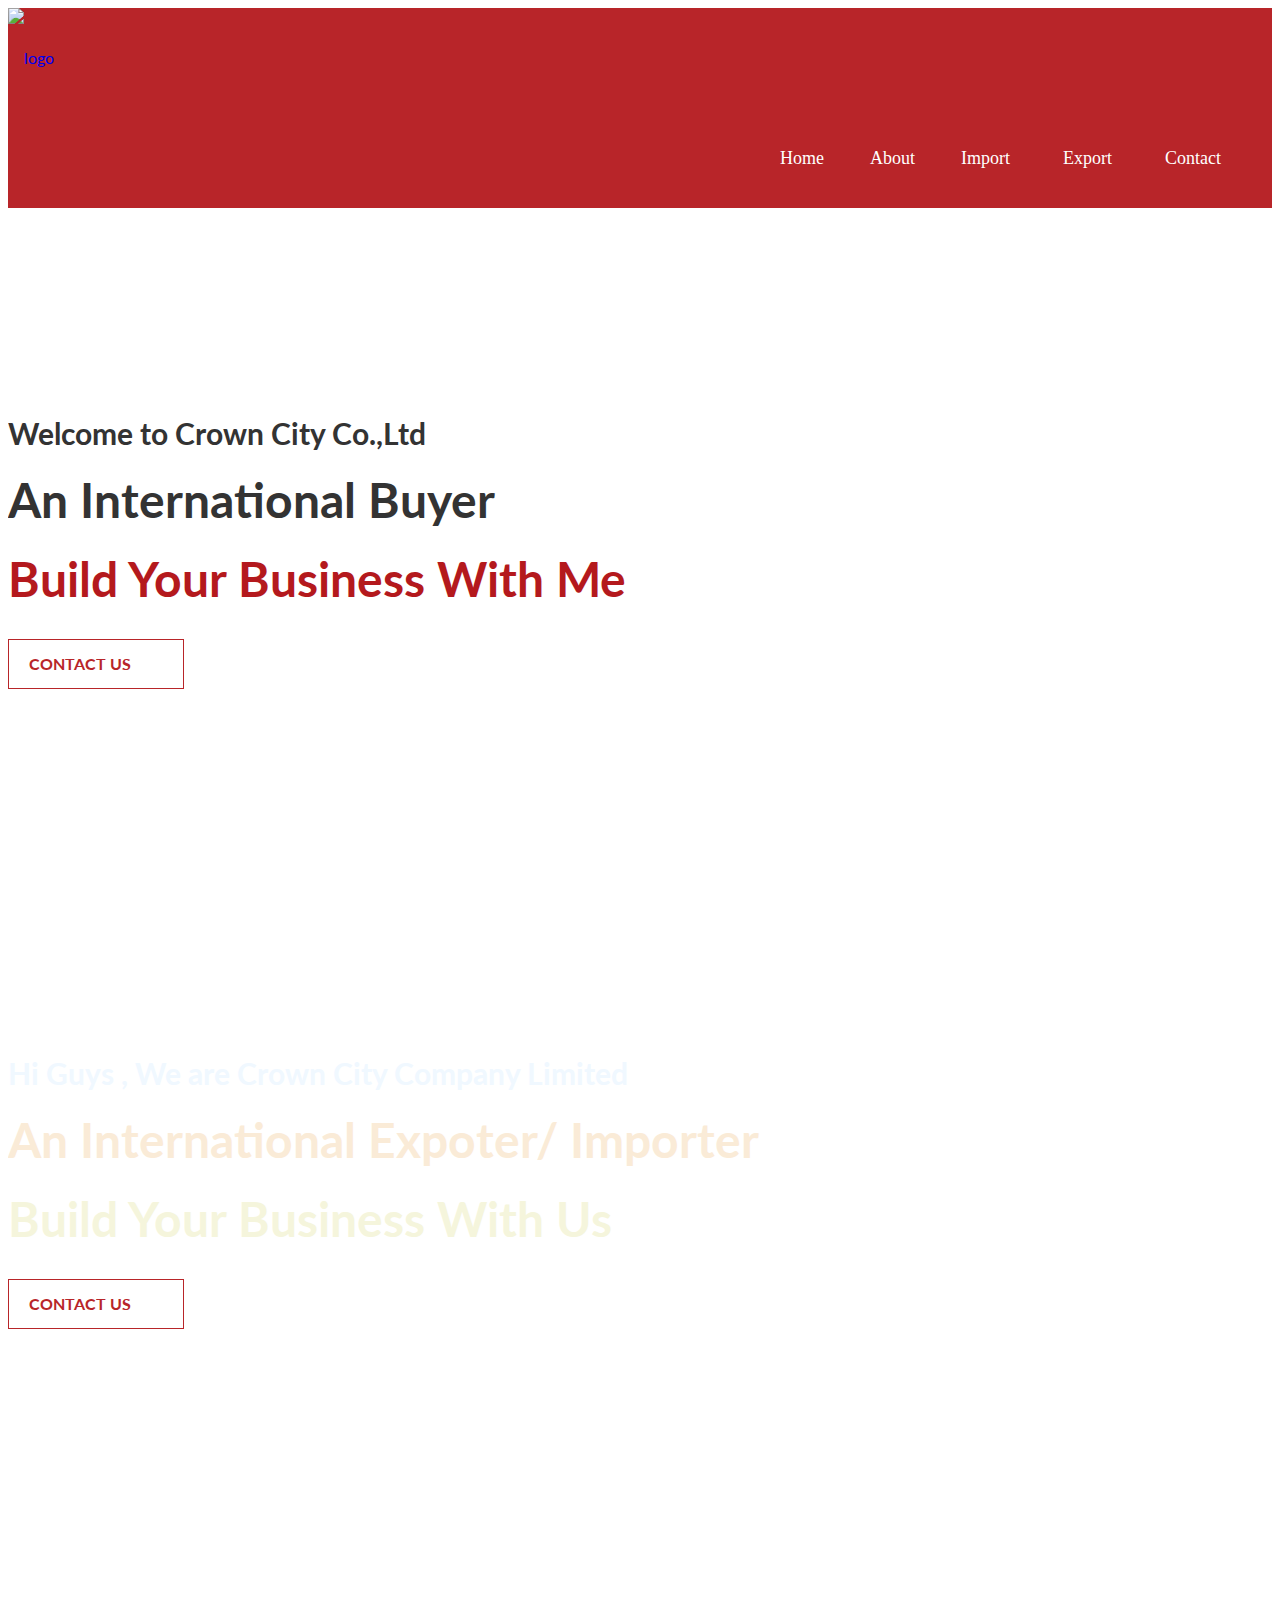
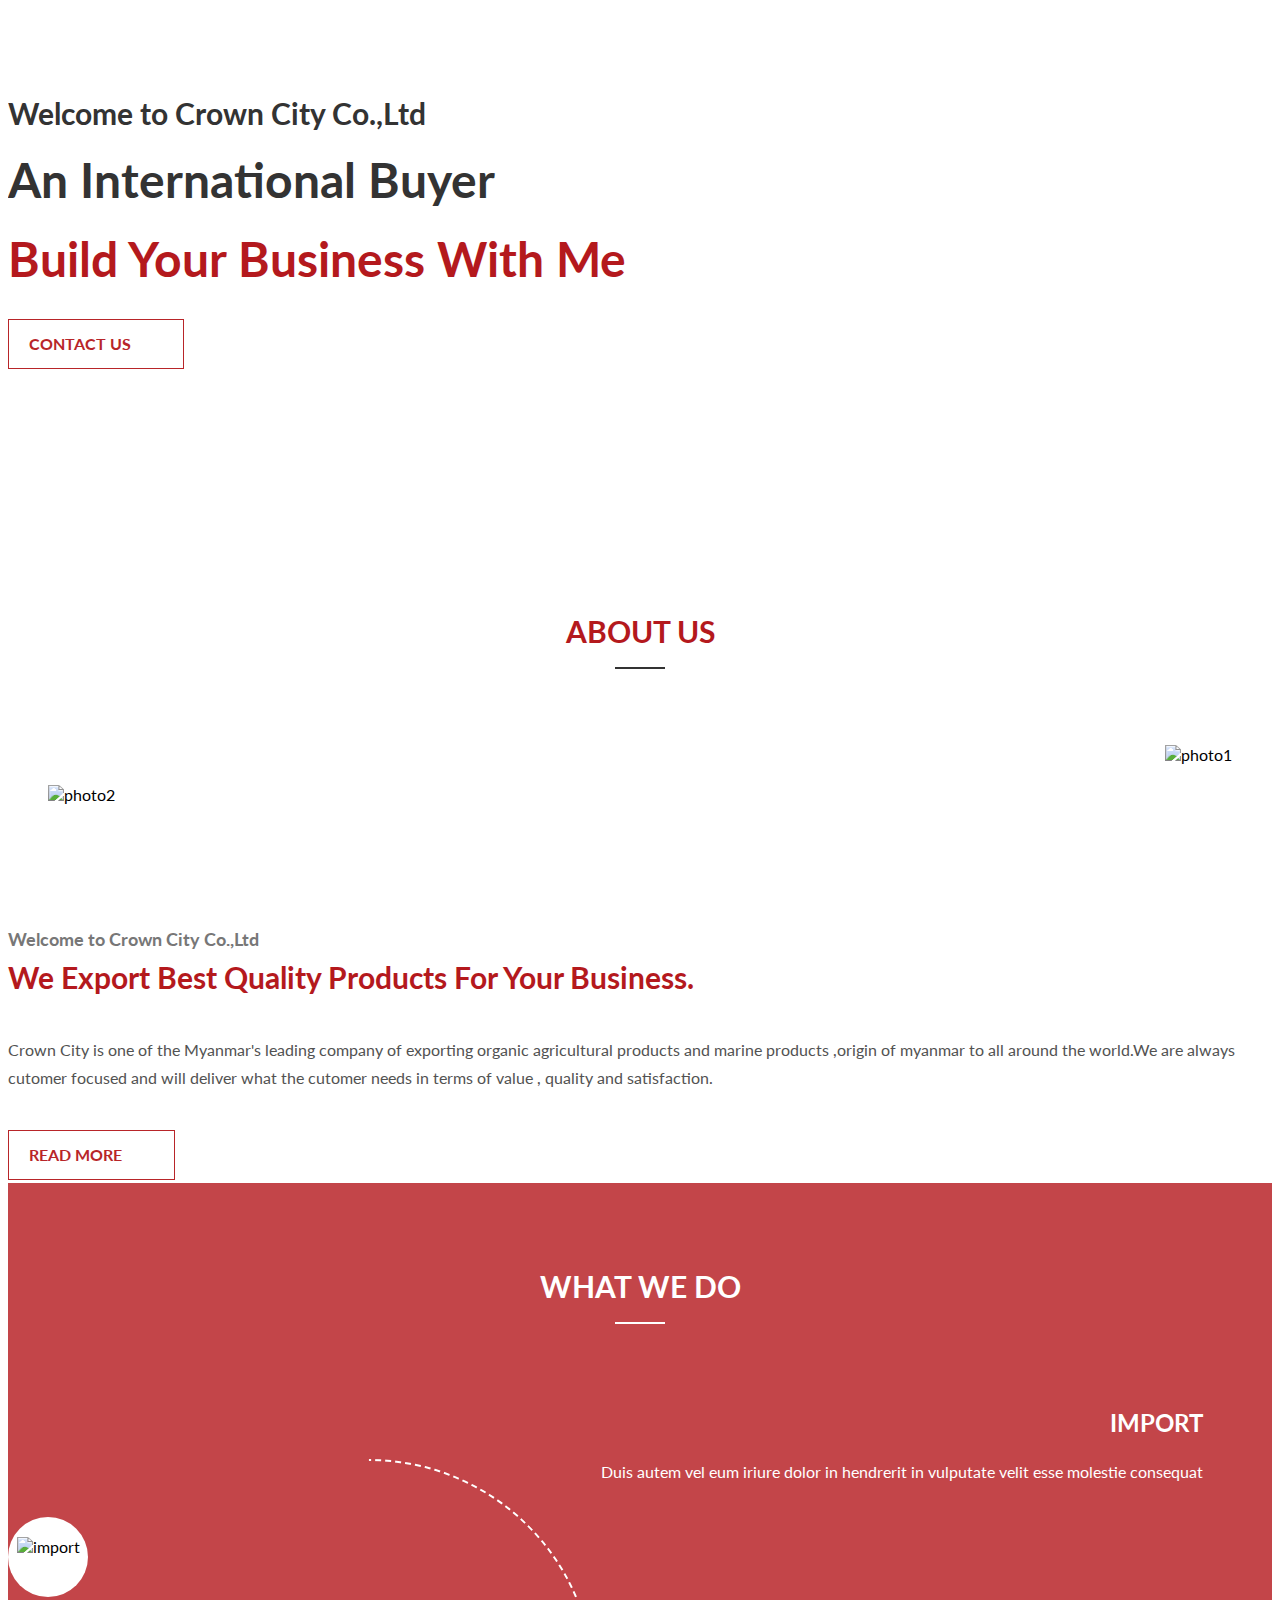
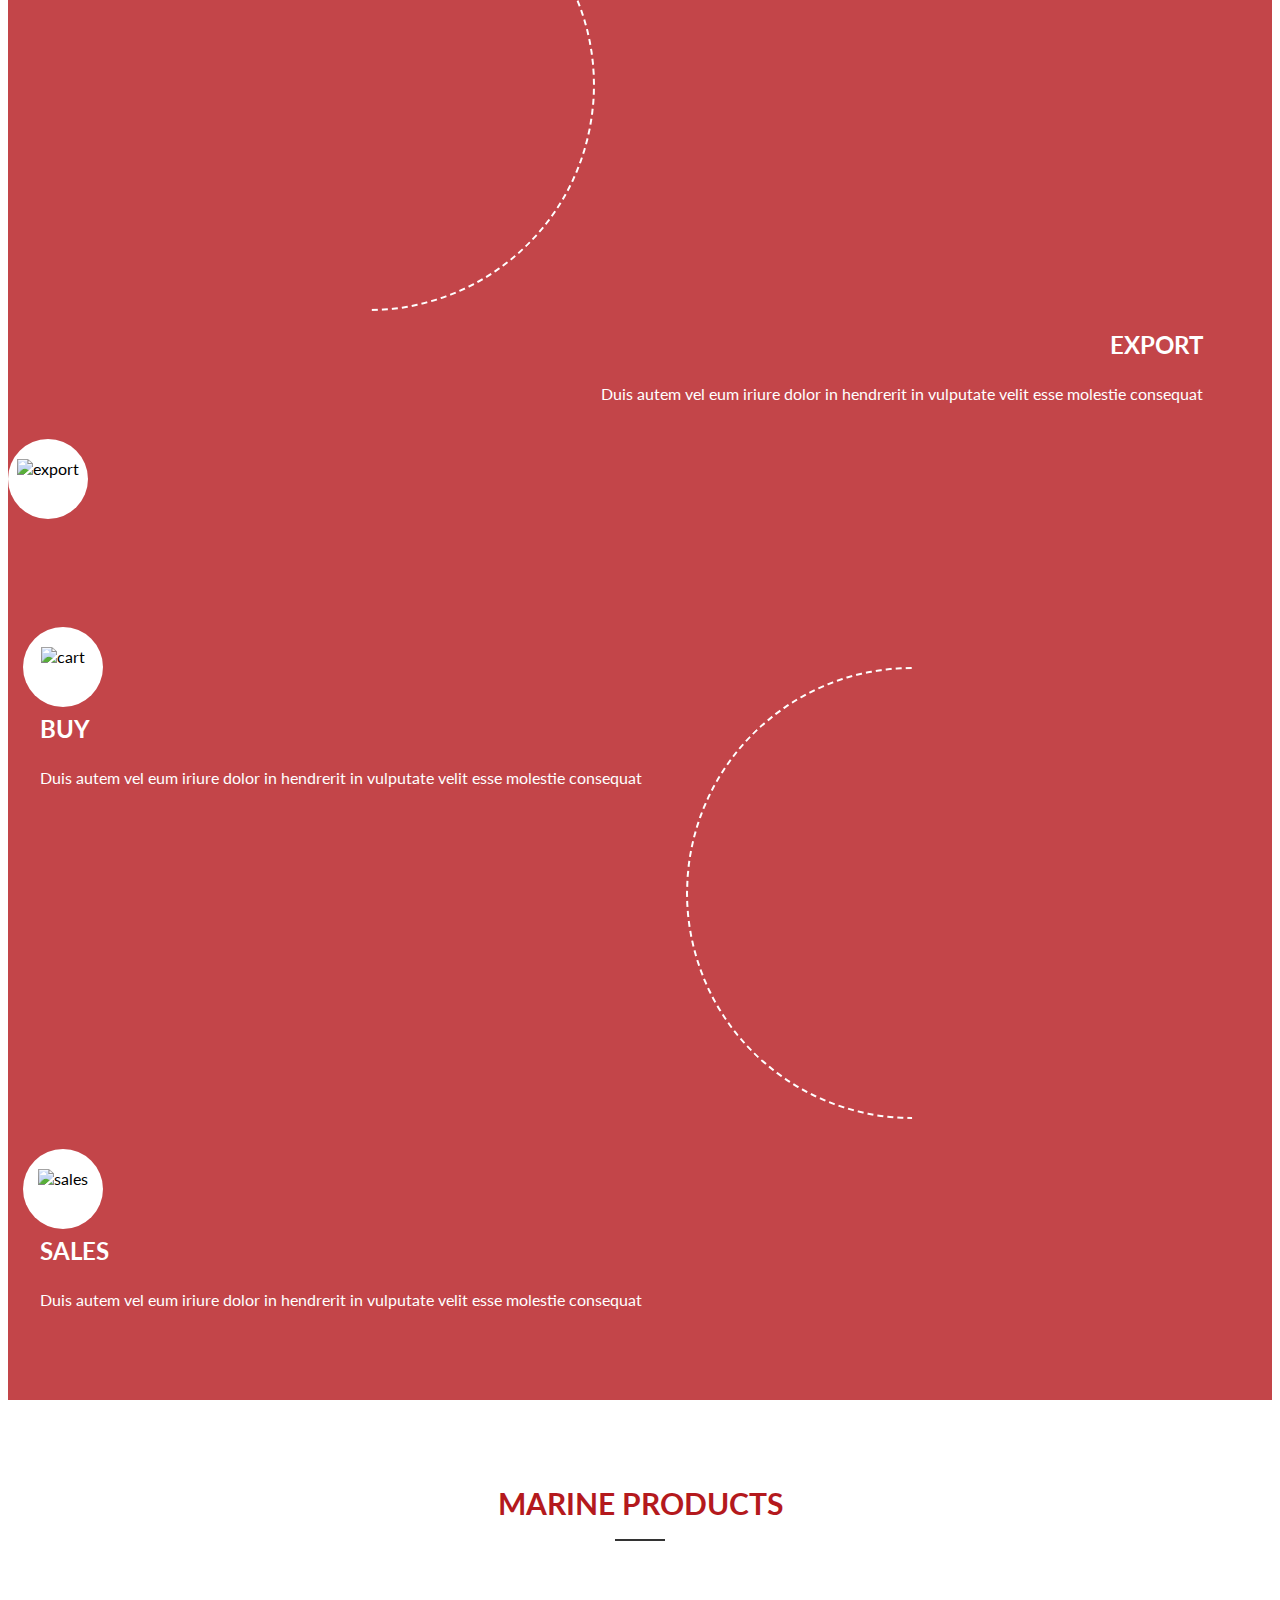
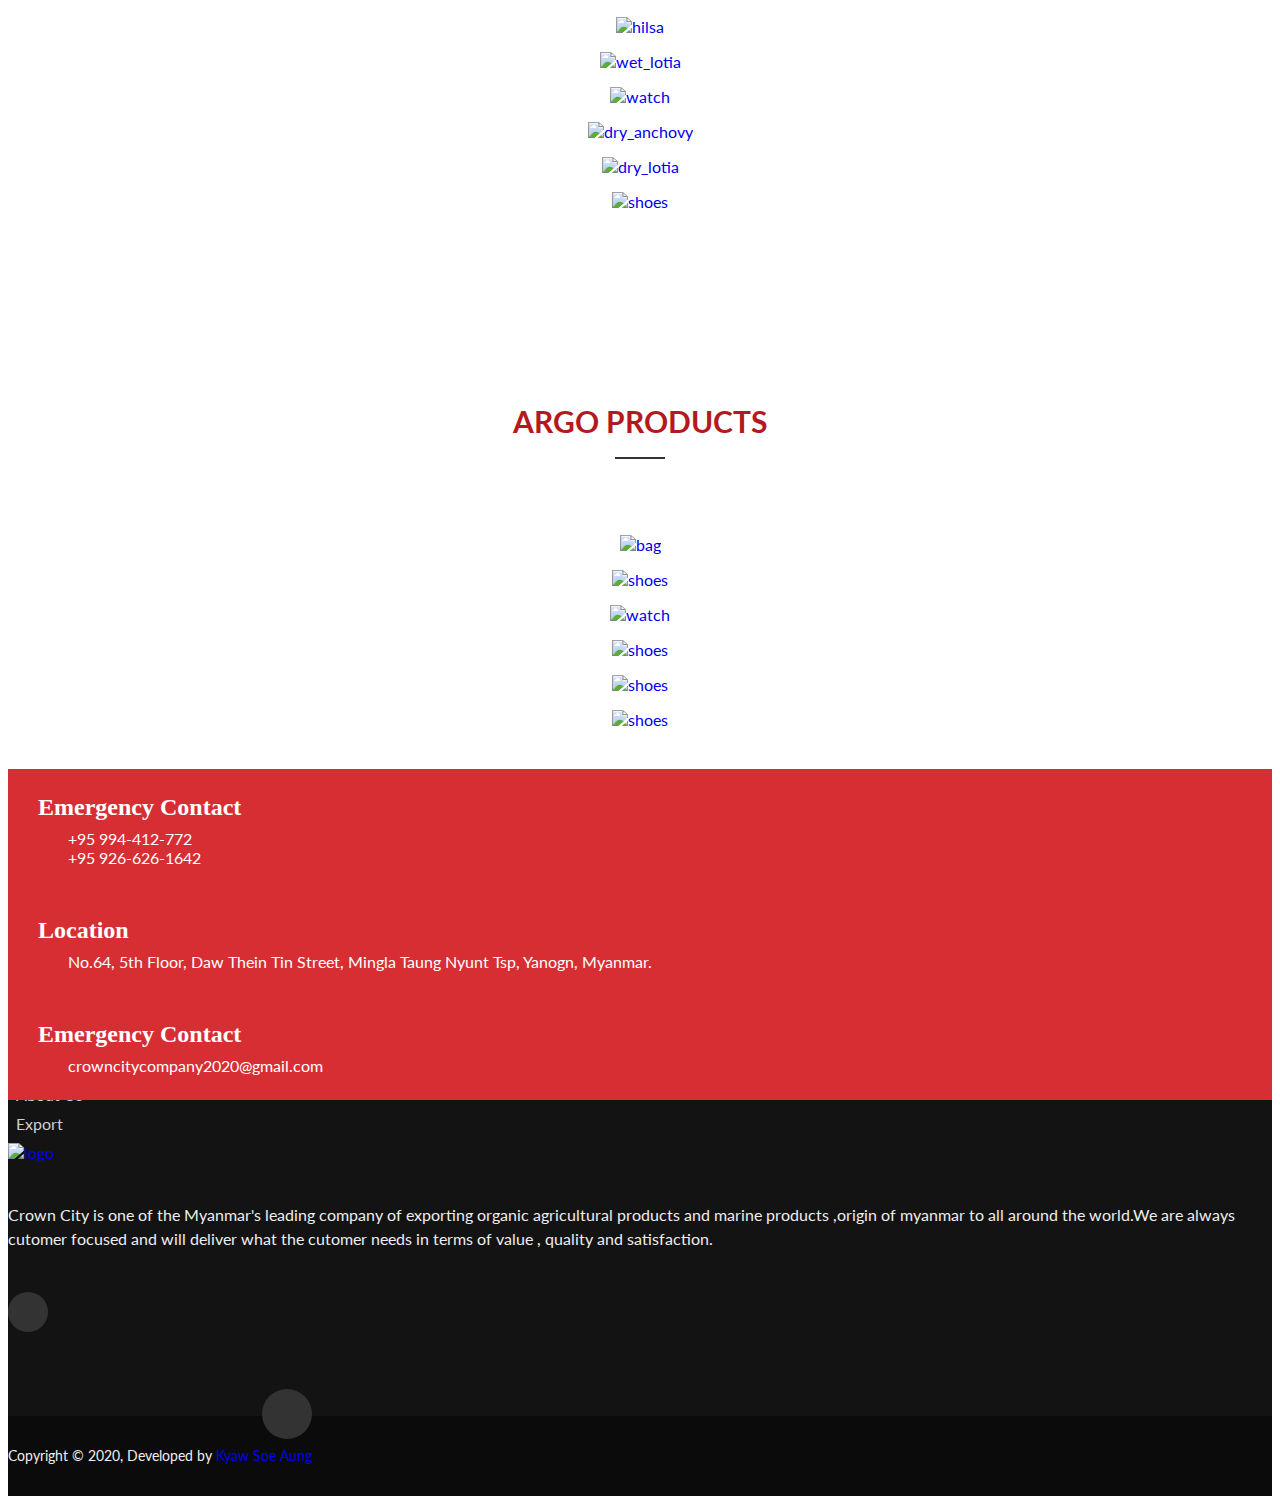
==== commit 12b090c1: "delete pre loader" ====
--- a/index.html
+++ b/index.html
@@ -64,7 +64,7 @@
 									</li>
 									<li><a href="about_us.html">About</a></li>
 									<li class="mega">
-										<a href="index.html#">Import<i class="ion-chevron-down icon_down"></i></a>
+										<a href="import01.html">Import<i class="ion-chevron-down icon_down"></i></a>
 										<div class="mega_menu">
 											<div class="food catg">
 												<div class="category_title">
@@ -111,7 +111,7 @@
 										</div>
 									</li>
 									<li class="mega">
-										<a href="index.html#">Export<i class="ion-chevron-down icon_down"></i></a>
+										<a href="export01.html">Export<i class="ion-chevron-down icon_down"></i></a>
 										<div class="mega_menu">
 											<div class="food catg">
 												<div class="category_title">
@@ -197,7 +197,7 @@
 									<a href="about_us.html">About</a>
 								</li>
 								<li>
-									<a href="index.html#">Import</a>
+									<a href="import01.html">Import</a>
 									<ul>
 										<li>
 											<a href="import01.html">Industrial</a>
@@ -205,7 +205,7 @@
 									</ul>
 								</li>
 								<li>
-									<a href="index.html#">Export</a>
+									<a href="export01.html">Export</a>
 									<ul>
 										<li>
 											<a href="export01.html">Food Products</a>
@@ -226,11 +226,11 @@
 	        ==   End Header area  ==
 	====================================== -->
 	<!-- preloader -->
-	<div id="preloader">
+	<!-- <div id="preloader">
 	    <div class="preloader-content">
 	        <img src="images/preloader.gif" alt="preloader"> 
 		</div>
-	</div>
+	</div> -->
 	<!-- ======================================
 	        ==   Start Main Slider area  ==
 	====================================== -->
@@ -783,7 +783,7 @@
 								<ul>
 									<li><a href="index.html"><i class="ion-arrow-right-c"></i>Home</a></li>
 									<li><a href="about_us.html"><i class="ion-arrow-right-c"></i>About Us</a></li>
-									<li><a href="index.html#"><i class="ion-arrow-right-c"></i>Services</a></li>
+									<li><a href="export01.html"><i class="ion-arrow-right-c"></i>Export</a></li>
 								</ul>
 							</div>
 						</div>
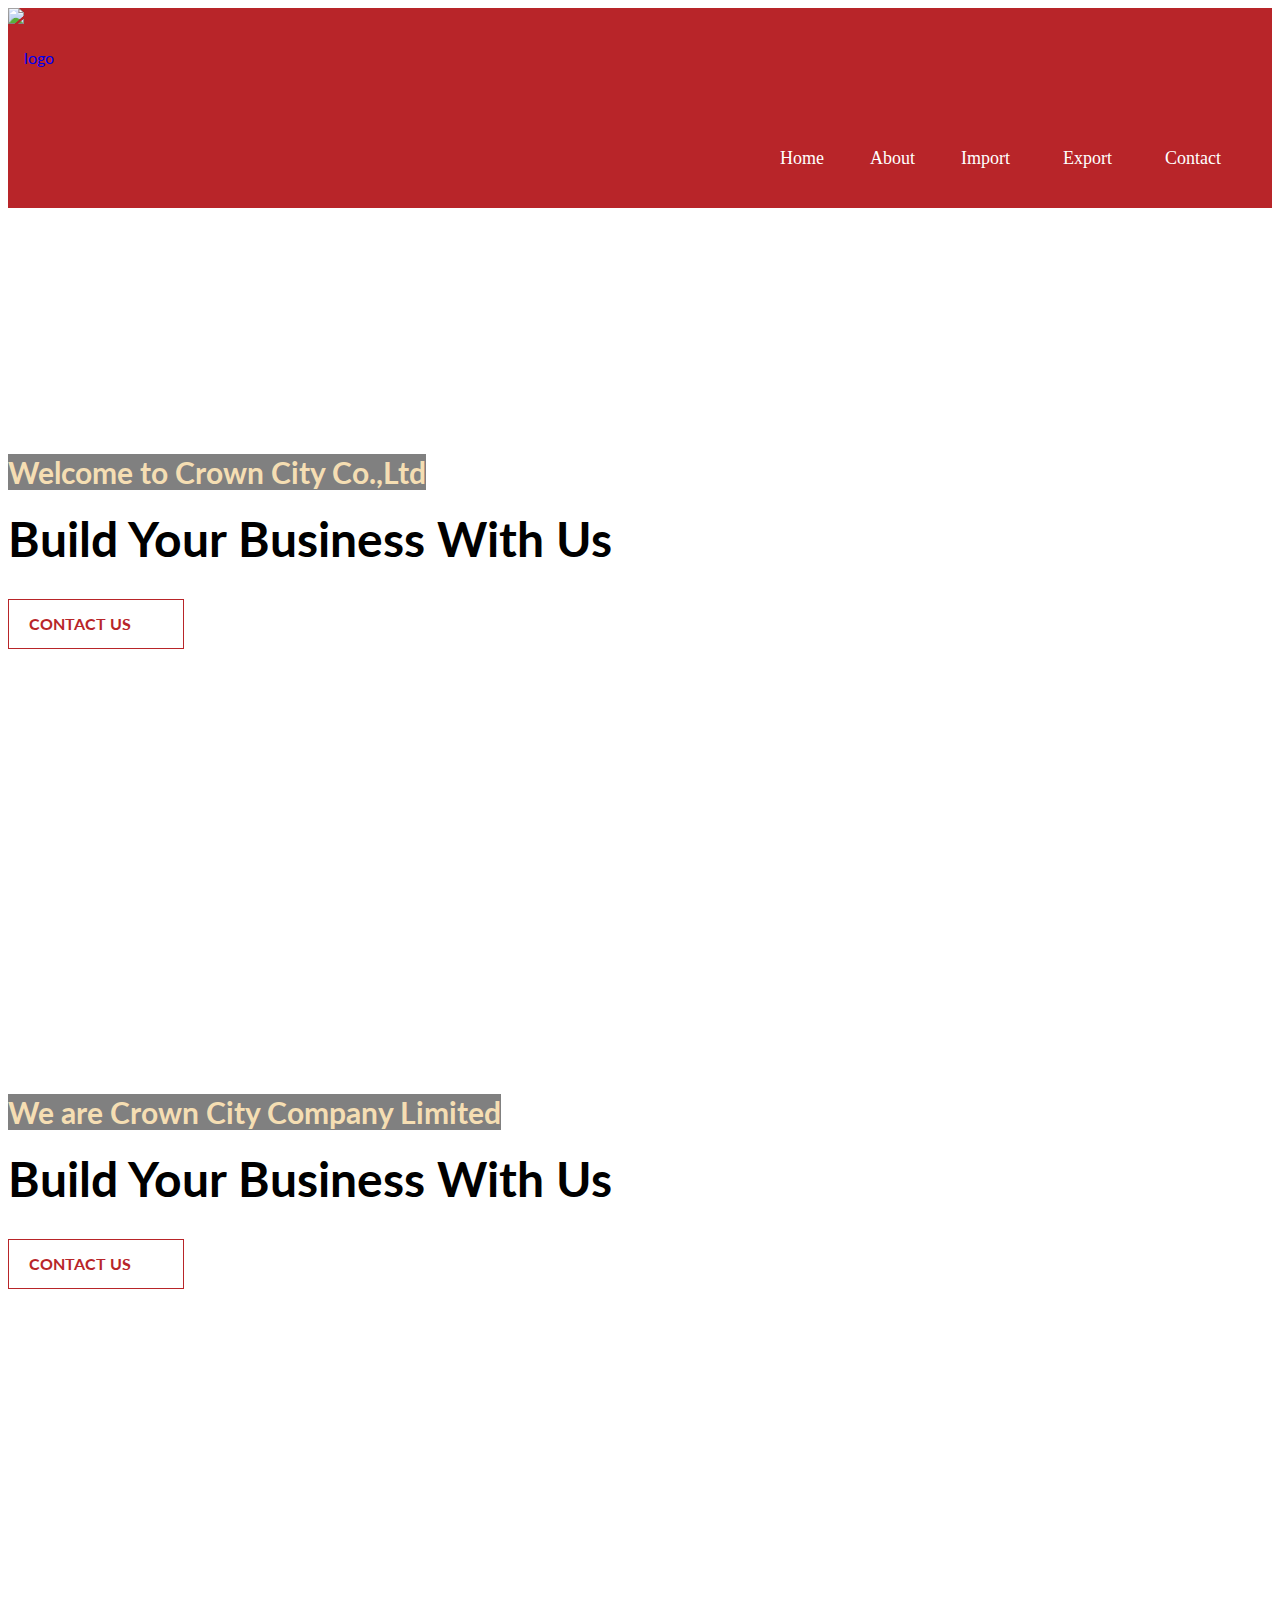
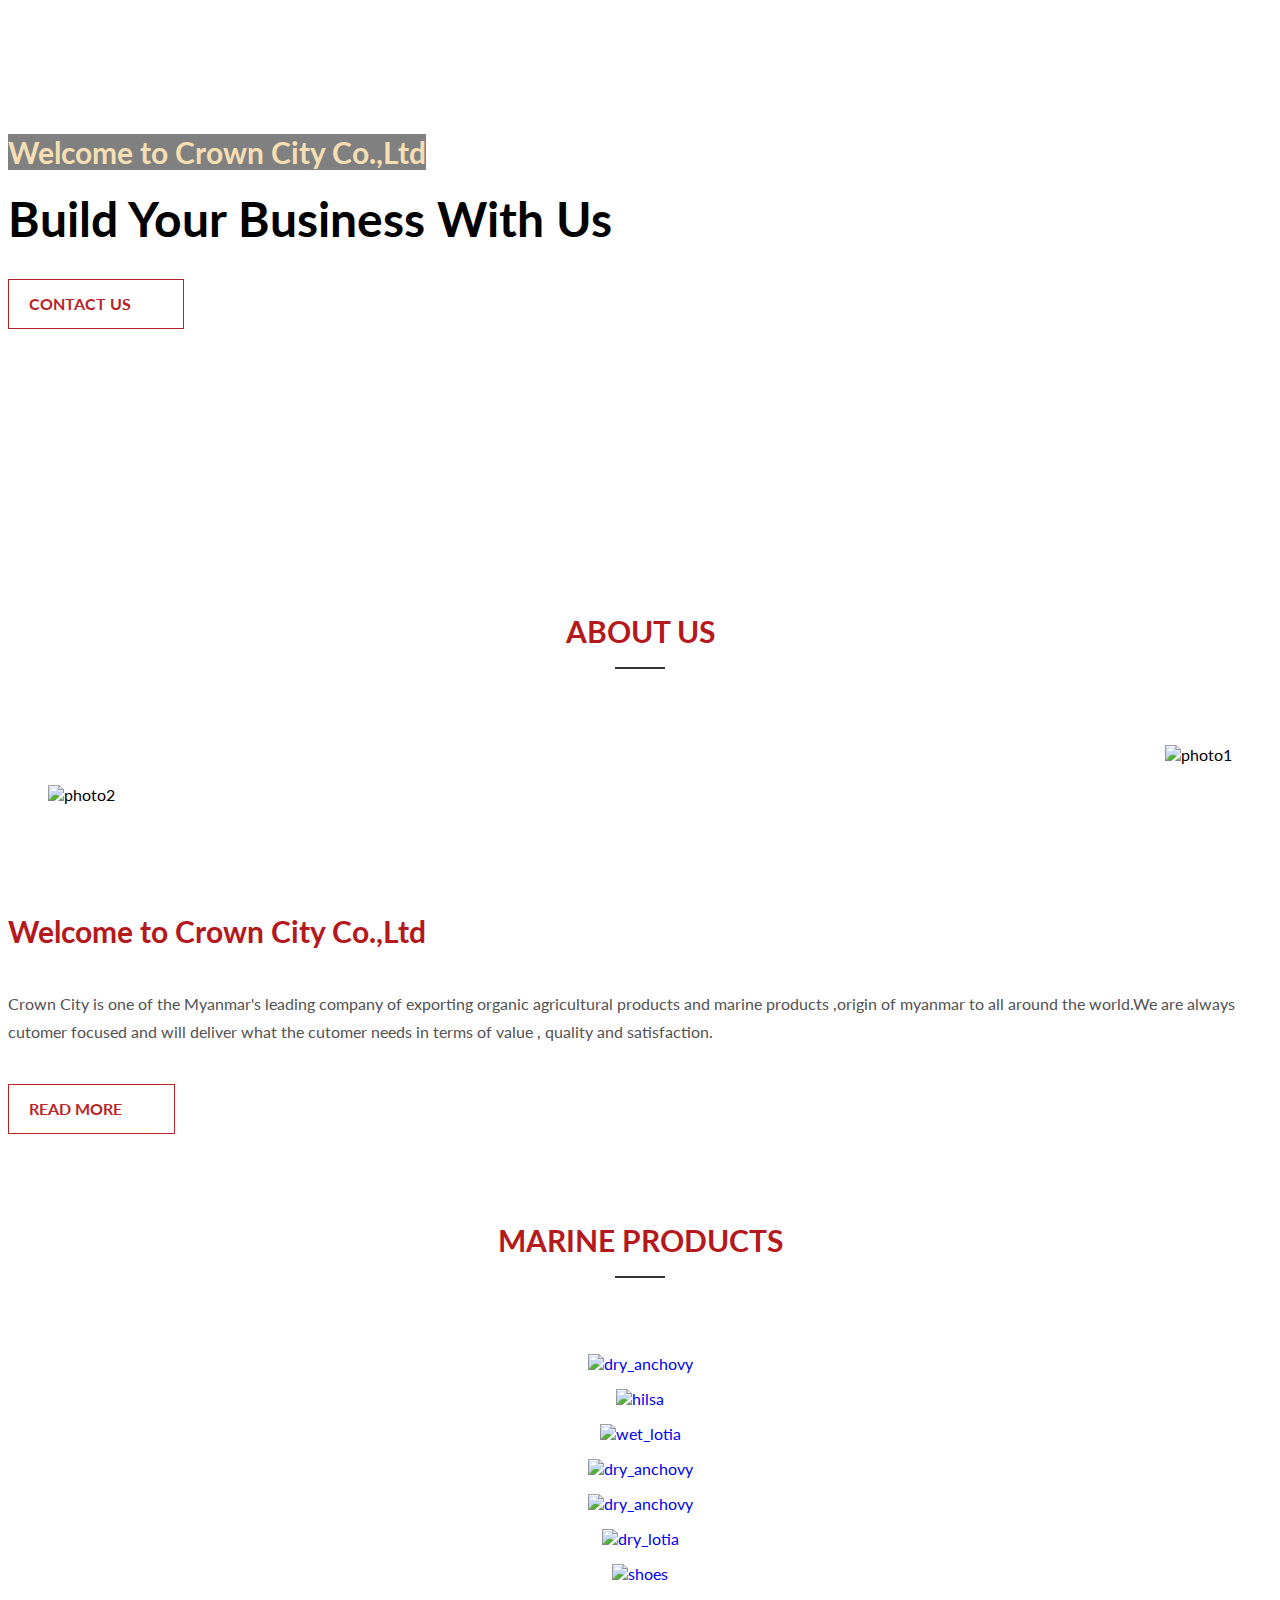
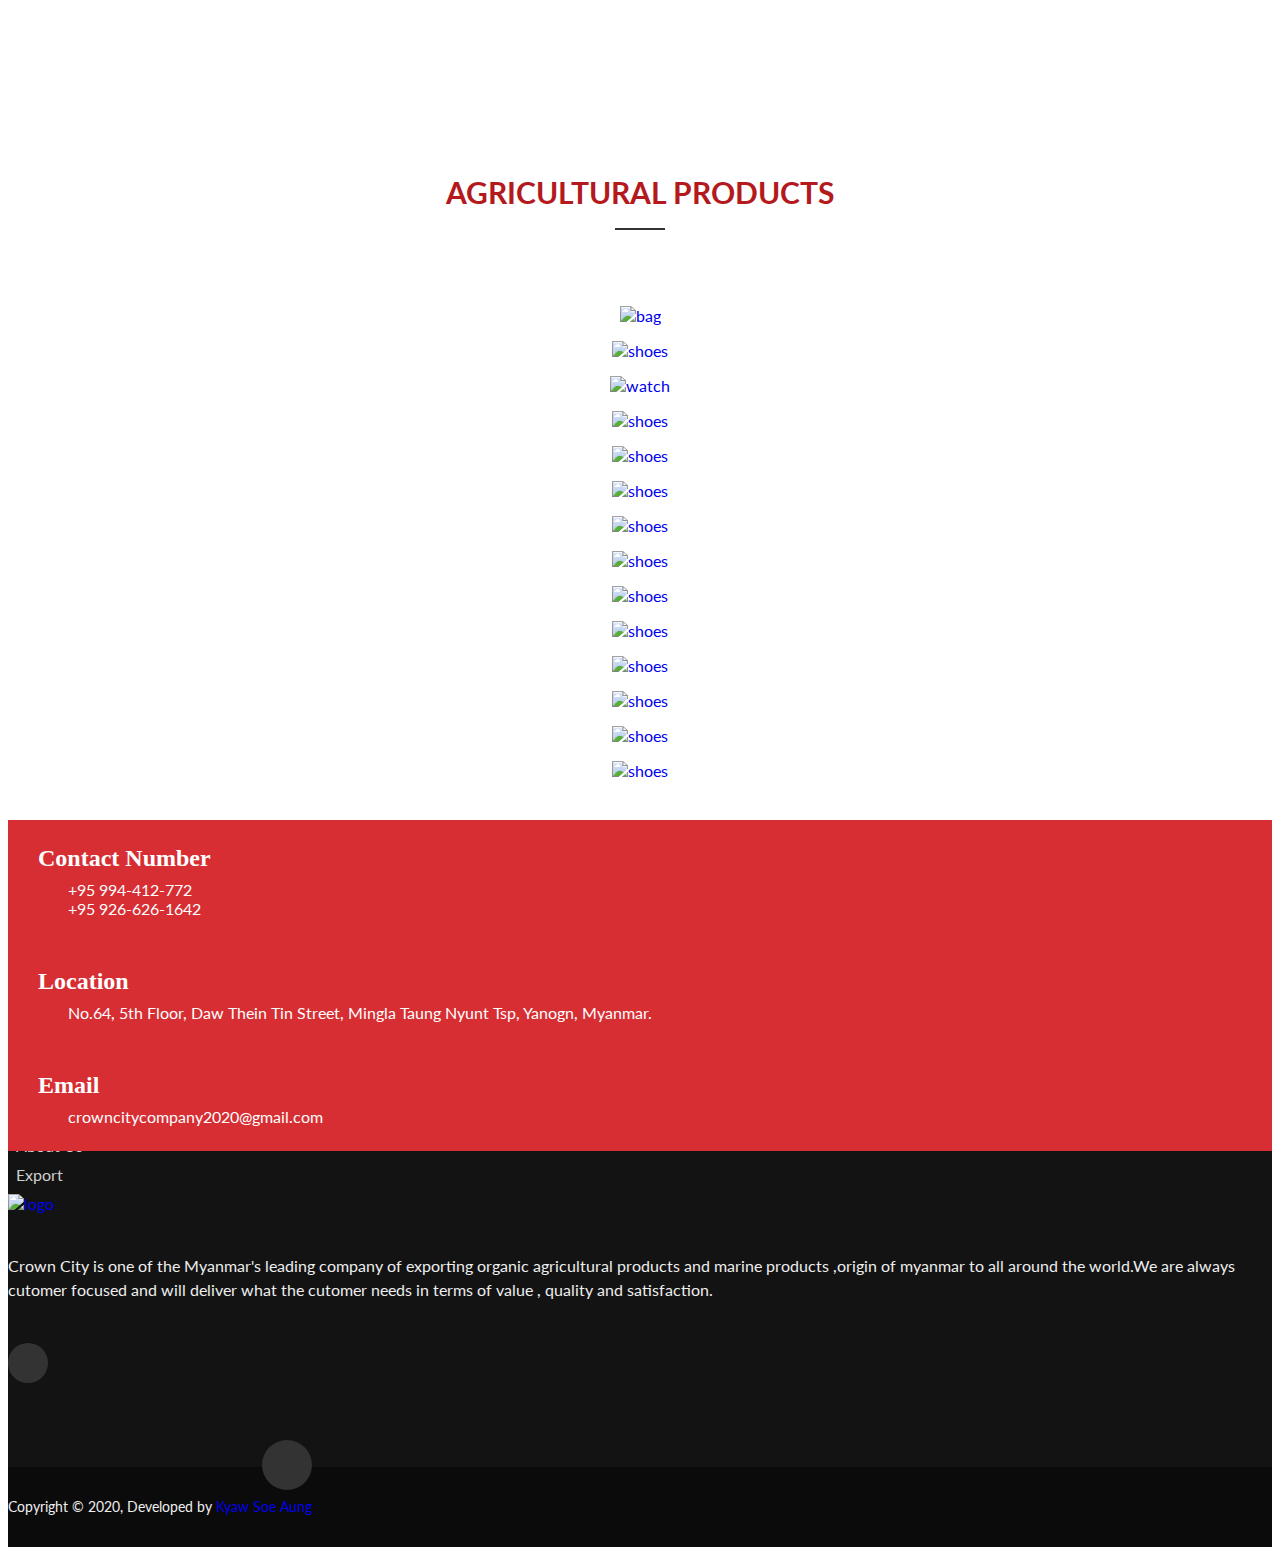
==== commit 7f59cac9: "fixed" ====
--- a/index.html
+++ b/index.html
@@ -43,6 +43,30 @@
 	<link rel="stylesheet" href="style.css">
 </head>
 <body>
+	<!-- Load Facebook SDK for JavaScript -->
+	<div id="fb-root"></div>
+	<script>
+	  window.fbAsyncInit = function() {
+		FB.init({
+		  xfbml            : true,
+		  version          : 'v7.0'
+		});
+	  };
+
+	  (function(d, s, id) {
+	  var js, fjs = d.getElementsByTagName(s)[0];
+	  if (d.getElementById(id)) return;
+	  js = d.createElement(s); js.id = id;
+	  js.src = 'https://connect.facebook.net/en_US/sdk/xfbml.customerchat.js';
+	  fjs.parentNode.insertBefore(js, fjs);
+	}(document, 'script', 'facebook-jssdk'));</script>
+
+	<!-- Your Chat Plugin code -->
+	<div class="fb-customerchat"
+	  attribution=setup_tool
+	  page_id="104655684582422"
+theme_color="#ffc300">
+	</div>
 	<!-- ======================================
 	        ==   Start Header area  ==
 	====================================== -->
@@ -66,109 +90,22 @@
 									<li class="mega">
 										<a href="import01.html">Import<i class="ion-chevron-down icon_down"></i></a>
 										<div class="mega_menu">
-											<div class="food catg">
-												<div class="category_title">
-													<div class="style_div">
-														<div class="div1"></div>
-														<div class="div2"></div>
-													</div>
-													<div class="category_name">
-														<h5>Food products</h5>
-													</div>
-												</div>
-												<ul class="category_menu">
-													<!-- <li><a href="import01.html"><i class="ion-arrow-right-c"></i>Beverages</a></li> -->
-												</ul>
-											</div>
-											<div class="electronics catg">
-												<div class="category_title">
-													<div class="style_div">
-														<div class="div1"></div>
-														<div class="div2"></div>
-													</div>
-													<div class="category_name">
-														<h5>Electronics</h5>
-													</div>
-												</div>
-												<ul class="category_menu">
-													<!-- <li><a href="import02.html"><i class="ion-arrow-right-c"></i>Notebooks & Laptops</a></li> -->
-												</ul>
-											</div>
-											<div class="industrial catg">
-												<div class="category_title">
-													<div class="style_div">
-														<div class="div1"></div>
-														<div class="div2"></div>
-													</div>
-													<div class="category_name">
-														<h5>Industrial</h5>
-													</div>
-												</div>
+											<!-- <div class="industrial catg"> -->
 												<ul class="category_menu">
 													<li><a href="import01.html"><i class="ion-arrow-right-c"></i>GI Hollow Pipe</a></li>
 												</ul>
-											</div>										
+																				
 										</div>
 									</li>
 									<li class="mega">
 										<a href="export01.html">Export<i class="ion-chevron-down icon_down"></i></a>
 										<div class="mega_menu">
 											<div class="food catg">
-												<div class="category_title">
-													<div class="style_div">
-														<div class="div1"></div>
-														<div class="div2"></div>
-													</div>
-													<div class="category_name">
-														<h5>Food products</h5>
-													</div>
-												</div>
-												<ul class="category_menu">
-													<li><a href="export01.html"><i class="ion-arrow-right-c"></i>Marine & Argo Products</a></li>
+												<ul class="category_menu" style="left: 70%; !important">
+													<li><a href="export01.html"><i class="ion-arrow-right-c"></i>Marine Products</a></li>
+													<li><a href="export02.html"><i class="ion-arrow-right-c"></i>Agricultural Products</a></li>
 												</ul>
 											</div>
-											<div class="electronics catg">
-												<div class="category_title">
-													<div class="style_div">
-														<div class="div1"></div>
-														<div class="div2"></div>
-													</div>
-													<div class="category_name">
-														<h5>Electronics</h5>
-													</div>
-												</div>
-												<ul class="category_menu">
-													<!-- <li><a href="export02.html"><i class="ion-arrow-right-c"></i>Notebooks & Laptops</a></li> -->
-												</ul>
-											</div>
-											<div class="industrial catg">
-												<div class="category_title">
-													<div class="style_div">
-														<div class="div1"></div>
-														<div class="div2"></div>
-													</div>
-													<div class="category_name">
-														<h5>Industrial</h5>
-													</div>
-												</div>
-												<ul class="category_menu">
-													<!-- <li><a href="export03.html"><i class="ion-arrow-right-c"></i>Motor Parts</a></li> -->
-												</ul>
-											</div>										
-											<div class="household catg">
-												<div class="category_title">
-													<div class="style_div">
-														<div class="div1"></div>
-														<div class="div2"></div>
-													</div>
-													<div class="category_name">
-														<h5>Household</h5>
-													</div>
-												</div>
-												<ul class="category_menu">
-													<!-- <li><a href="export04.html"><i class="ion-arrow-right-c"></i>Air Conditioning</a></li> -->
-												</ul>
-											</div>								
 										</div>
 									</li>
 									<li><a href="contact.html">Contact</a></li>
@@ -200,7 +137,7 @@
 									<a href="import01.html">Import</a>
 									<ul>
 										<li>
-											<a href="import01.html">Industrial</a>
+											<a href="import01.html">GI Hollow Pipe</a>
 										</li>
 									</ul>
 								</li>
@@ -208,7 +145,8 @@
 									<a href="export01.html">Export</a>
 									<ul>
 										<li>
-											<a href="export01.html">Food Products</a>
+											<a href="export01.html">Marine Products</a>
+											<a href="export02.html">Agricultural Products</a>
 										</li>
 									</ul>
 								</li>
@@ -243,9 +181,8 @@
 							<div class="main_slider_table">
 								<div class="main_slider_cell">
 									<div class="main_slider_info">
-										<h5>Welcome to Crown City Co.,Ltd </h5>
-										<h1>An International Buyer</h1>
-										<h2>Build Your Business With Me</h2>						
+										<h5 style="color: wheat;background-color: gray;width: fit-content;">Welcome to Crown City Co.,Ltd </h5>
+										<h2 style="color: black;background-color: white;width: fit-content;">Build Your Business With Us</h2>						
 										<div class="slider_contact_me btn1">
 											<div class="btn1_main">			
 												<a href="contact.html">Contact Us<i class="ion-ios-arrow-right"></i></a>
@@ -279,9 +216,9 @@
 							<div class="main_slider_table">
 								<div class="main_slider_cell">
 									<div class="main_slider_info">
-										<h5 style="color: aliceblue !important;">Hi Guys , We are Crown City Company Limited</h5>
-										<h1 style="color: antiquewhite;">An International Expoter/ Importer</h1>
-										<h2 class="fade_effect" style="color: beige;">Build Your Business With Us</h2>
+										<h5 style="color: wheat;background-color: gray;width: fit-content;">We are Crown City Company Limited</h5>
+										<!-- <h1 style="color: antiquewhite;">An International Expoter/ Importer</h1> -->
+										<h2 class="fade_effect" style="color: black;background-color: white;width: fit-content;">Build Your Business With Us</h2>
 										<div class="slider_contact_me btn1">
 											<div class="btn1_main">			
 												<a href="contact.html">Contact Us<i class="ion-ios-arrow-right"></i></a>
@@ -316,9 +253,9 @@
 							<div class="main_slider_table">
 								<div class="main_slider_cell">
 									<div class="main_slider_info">
-										<h5>Welcome to Crown City Co.,Ltd </h5>
-										<h1>An International Buyer</h1>
-										<h2 class="fade_effect" >Build Your Business With Me</h2>
+										<h5 style="color: wheat;background-color: gray;width: fit-content;">Welcome to Crown City Co.,Ltd </h5>
+										<!-- <h1>An International Buyer</h1> -->
+										<h2 class="fade_effect"  style="color: black;background-color: white;width: fit-content;">Build Your Business With Us</h2>
 										<div class="slider_contact_me btn1">
 											<div class="btn1_main">			
 												<a href="contact.html">Contact Us<i class="ion-ios-arrow-right"></i></a>
@@ -373,10 +310,9 @@
 				<div class="col-sm-5">
 					<div class="exp_info">
 						<article class="experience_info">
-							<h3>Welcome to Crown City Co.,Ltd </h3>
-							<h2>We Export Best Quality Products For Your Business.</h2>
+							<h2>Welcome to Crown City Co.,Ltd </h3>
 							<div class="experience_desc">
-								<p> Crown City  is one of the Myanmar's leading company of exporting organic agricultural products and marine products ,origin of myanmar to all 
+								<p>Crown City  is one of the Myanmar's leading company of exporting organic agricultural products and marine products ,origin of myanmar to all 
 									around the world.We are always cutomer focused and will deliver what the cutomer needs in terms of value , quality and satisfaction.</p>
 							</div>
 							<div class="read_more btn1">
@@ -399,67 +335,6 @@
 	<!-- ======================================
 	        ==  Start What I do area  ==
 	====================================== -->
-	<section class="do">
-		<div class="container">
-			<div class="row">
-				<div class="col-md-12">
-					<div class="title_style">
-						<h1>what  We  do</h1>
-					</div>
-				</div>
-			</div>
-			<div class="row">
-				<div class="col-sm-4 ">
-					<div class="services">
-						<div class="service_area1  wow rotateInDownRight">
-							<div class="single_services">
-								<div class="service_info">
-									<h2>Import</h2>
-									<p>Duis autem vel eum iriure dolor in hendrerit in vulputate velit esse molestie consequat</p>
-								</div>
-								<div class="service_image">
-									<img src="images/import.svg" alt="import" class="svg">
-								</div>
-							</div>
-							<div class="single_services">
-								<div class="service_info">
-									<h2>Export</h2>
-									<p>Duis autem vel eum iriure dolor in hendrerit in vulputate velit esse molestie consequat</p>
-								</div>
-								<div class="service_image">
-									<img src="images/export.svg" alt="export" class="svg">
-								</div>
-							</div>
-						</div>
-					</div>
-				</div>
-				<div class="col-sm-4 col-sm-offset-4">
-					<div class="services">
-						<div class="service_area2 wow rotateInDownLeft">
-							<div class="single_services current_page_item">
-								<div class="service_image">
-										<img src="images/cart.svg" alt="cart" class="svg">
-									</div>
-								<div class="service_info">
-									<h2>buy</h2>
-									<p>Duis autem vel eum iriure dolor in hendrerit in vulputate velit esse molestie consequat</p>
-								</div>							
-							</div>
-							<div class="single_services">
-								<div class="service_image">
-										<img src="images/sales.svg" alt="sales" class="svg">
-									</div>
-								<div class="service_info">
-									<h2>sales</h2>
-									<p>Duis autem vel eum iriure dolor in hendrerit in vulputate velit esse molestie consequat</p>
-								</div>							
-							</div>
-						</div>
-					</div>
-				</div>
-			</div>
-		</div>
-	</section>
 	<!-- ======================================
 	        == End What I do area  ==
 	====================================== -->
@@ -480,56 +355,106 @@
 				<div class="col-md-12">
 					<div class="categories_slider owl-carousel" data-wow-duration="2s">
 						<figure class="single_category">
-							<a class="veno" href="images/hilsa.jpg" data-gall="myGallery" data-title="Featured Categories">
-								<img src="images/hilsa.jpg" alt="hilsa">
-								<div class="icon">									
-									<i class="ion-android-expand"></i>	
-								</div>
-							</a>	
-							<figcaption class="category_hover">
-								<div class="category_info">									
-									<h3>Myanmar Hilsa Fish</h3>
-									<div class="category_desc">
-									<p>We export best quality hilsa from Myanmar with fair price!</p>
-									</div>
-								</div>
-							</figcaption>							
-						</figure>
-						<figure class="single_category">
-							<a class="veno" href="images/wet_lotia.jpg" data-gall="myGallery" data-title="Featured Categories">
-								<img src="images/wet_lotia.jpg" alt="wet_lotia">
-								<div class="icon">									
-									<i class="ion-android-expand"></i>	
-								</div>
-							</a>	
-							<figcaption class="category_hover">
-								<div class="category_info">									
-									<h3>Myanmar Wet Lotia</h3>
-									<div class="category_desc">
-									<p>Duis autem vel eum iriure dolor in hendrerit in vulputate velit.</p>
-									</div>
-								</div>
-							</figcaption>							
-						</figure>
-						<figure class="single_category">
-							<a class="veno" href="images/dry_suri.jpg" data-gall="myGallery" data-title="Featured Categories">
-								<img src="images/dry_suri.jpg" height="480px" alt="watch">
-								<div class="icon">									
-									<i class="ion-android-expand"></i>	
-								</div>
-							</a>	
-							<figcaption class="category_hover">
-								<div class="category_info">									
-									<h3>Dry Suri Fish</h3>
-									<div class="category_desc">
-									<p>Duis autem vel eum iriure dolor in hendrerit in vulputate velit.</p>
+							<a class="veno" href="images/all_cat.jpeg" data-gall="myGallery" data-title="Featured Categories">
+								<img src="images/all_cat.jpeg" alt="dry_anchovy">
+								<div class="icon">									
+									<i class="ion-android-expand"></i>	
+								</div>
+							</a>	
+							<figcaption class="category_hover">
+								<div class="category_info">									
+									<h3>All Category</h3>
+									<div class="category_desc">
+									<!-- <p>Duis autem vel eum iriure dolor in hendrerit in vulputate velit.</p> -->
+									</div>
+								</div>
+							</figcaption>							
+						</figure>
+
+						<figure class="single_category">
+							<a class="veno" href="images/hilsa.jpeg" data-gall="myGallery" data-title="Featured Categories">
+								<img src="images/hilsa.jpeg" alt="hilsa">
+								<div class="icon">									
+									<i class="ion-android-expand"></i>	
+								</div>
+							</a>	
+							<figcaption class="category_hover">
+								<div class="category_info">									
+									<h3> Hilsa</h3>
+									<div class="category_desc">
+									<!-- <p>We export best quality hilsa from Myanmar with fair price!</p> -->
+									</div>
+								</div>
+							</figcaption>							
+						</figure>
+						<figure class="single_category">
+							<a class="veno" href="images/katla.jpeg" data-gall="myGallery" data-title="Featured Categories">
+								<img src="images/katla.jpeg" alt="wet_lotia">
+								<div class="icon">									
+									<i class="ion-android-expand"></i>	
+								</div>
+							</a>	
+							<figcaption class="category_hover">
+								<div class="category_info">									
+									<h3>Katla</h3>
+									<div class="category_desc">
+									<!-- <p>Duis autem vel eum iriure dolor in hendrerit in vulputate velit.</p> -->
+									</div>
+								</div>
+							</figcaption>							
+						</figure>
+						<figure class="single_category">
+							<a class="veno" href="images/wet_pomfret.jpeg" data-gall="myGallery" data-title="Featured Categories">
+								<img src="images/wet_pomfret.jpeg" alt="dry_anchovy">
+								<div class="icon">									
+									<i class="ion-android-expand"></i>	
+								</div>
+							</a>	
+							<figcaption class="category_hover">
+								<div class="category_info">									
+									<h3>White Pomfret</h3>
+									<div class="category_desc">
+									<!-- <p>Duis autem vel eum iriure dolor in hendrerit in vulputate velit.</p> -->
+									</div>
+								</div>
+							</figcaption>							
+						</figure>
+
+						<figure class="single_category">
+							<a class="veno" href="images/ruhu.jpeg" data-gall="myGallery" data-title="Featured Categories">
+								<img src="images/ruhu.jpeg" alt="dry_anchovy">
+								<div class="icon">									
+									<i class="ion-android-expand"></i>	
+								</div>
+							</a>	
+							<figcaption class="category_hover">
+								<div class="category_info">									
+									<h3>Rohu</h3>
+									<div class="category_desc">
+									<!-- <p>Duis autem vel eum iriure dolor in hendrerit in vulputate velit.</p> -->
+									</div>
+								</div>
+							</figcaption>							
+						</figure>
+						<figure class="single_category">
+							<a class="veno" href="images/dry_suri.jpeg" data-gall="myGallery" data-title="Featured Categories">
+								<img src="images/dry_suri.jpeg" alt="dry_lotia">
+								<div class="icon">									
+									<i class="ion-android-expand"></i>	
+								</div>
+							</a>	
+							<figcaption class="category_hover">
+								<div class="category_info">									
+									<h3>Dry Suri</h3>
+									<div class="category_desc">
+									<!-- <p>Duis autem vel eum iriure dolor in hendrerit in vulputate velit.</p> -->
 									</div>
 								</div>
 							</figcaption>							
 						</figure>
 						<figure class="single_category">
 							<a class="veno" href="images/dry_anchovy.jpg" data-gall="myGallery" data-title="Featured Categories">
-								<img src="images/dry_anchovy.jpg" alt="dry_anchovy">
+								<img src="images/dry_anchovy.jpg" alt="shoes">
 								<div class="icon">									
 									<i class="ion-android-expand"></i>	
 								</div>
@@ -537,38 +462,6 @@
 							<figcaption class="category_hover">
 								<div class="category_info">									
 									<h3>Dry Anchovy</h3>
-									<div class="category_desc">
-									<p>Duis autem vel eum iriure dolor in hendrerit in vulputate velit.</p>
-									</div>
-								</div>
-							</figcaption>							
-						</figure>
-						<figure class="single_category">
-							<a class="veno" href="images/dry_lotia.jpg" data-gall="myGallery" data-title="Featured Categories">
-								<img src="images/dry_lotia.jpg" alt="dry_lotia">
-								<div class="icon">									
-									<i class="ion-android-expand"></i>	
-								</div>
-							</a>	
-							<figcaption class="category_hover">
-								<div class="category_info">									
-									<h3>Dry Lotia</h3>
-									<div class="category_desc">
-									<p>Duis autem vel eum iriure dolor in hendrerit in vulputate velit.</p>
-									</div>
-								</div>
-							</figcaption>							
-						</figure>
-						<figure class="single_category">
-							<a class="veno" href="images/seed6.jpg" data-gall="myGallery" data-title="Featured Categories">
-								<img src="images/seed6.jpg" alt="shoes">
-								<div class="icon">									
-									<i class="ion-android-expand"></i>	
-								</div>
-							</a>	
-							<figcaption class="category_hover">
-								<div class="category_info">									
-									<h3>Style Women Dress</h3>
 									<div class="category_desc">
 									<p>Duis autem vel eum iriure dolor in hendrerit in vulputate velit.</p>
 									</div>
@@ -595,7 +488,7 @@
 			<div class="row">
 				<div class="col-md-12">
 					<div class="title_style">
-						<h1>Argo Products</h1>
+						<h1>Agricultural Products</h1>
 					</div>
 				</div>
 			</div>		
@@ -611,9 +504,9 @@
 							</a>	
 							<figcaption class="category_hover">
 								<div class="category_info">									
-									<h3>Argo Products</h3>
-									<div class="category_desc">
-									<p>Duis autem vel eum iriure dolor in hendrerit in vulputate velit.</p>
+									<h3>Agricultural Products</h3>
+									<div class="category_desc">
+									<!-- <p>Duis autem vel eum iriure dolor in hendrerit in vulputate velit.</p> -->
 									</div>
 								</div>
 							</figcaption>							
@@ -627,9 +520,9 @@
 							</a>	
 							<figcaption class="category_hover">
 								<div class="category_info">									
-									<h3>Argo Products</h3>
-									<div class="category_desc">
-									<p>Duis autem vel eum iriure dolor in hendrerit in vulputate velit.</p>
+									<h3>Agricultural Products</h3>
+									<div class="category_desc">
+									<!-- <p>Duis autem vel eum iriure dolor in hendrerit in vulputate velit.</p> -->
 									</div>
 								</div>
 							</figcaption>							
@@ -643,9 +536,9 @@
 							</a>	
 							<figcaption class="category_hover">
 								<div class="category_info">									
-									<h3>Argo Products</h3>
-									<div class="category_desc">
-									<p>Duis autem vel eum iriure dolor in hendrerit in vulputate velit.</p>
+									<h3>Agricultural Products</h3>
+									<div class="category_desc">
+									<!-- <p>Duis autem vel eum iriure dolor in hendrerit in vulputate velit.</p> -->
 									</div>
 								</div>
 							</figcaption>							
@@ -659,9 +552,9 @@
 							</a>	
 							<figcaption class="category_hover">
 								<div class="category_info">									
-									<h3>Argo Products</h3>
-									<div class="category_desc">
-									<p>Duis autem vel eum iriure dolor in hendrerit in vulputate velit.</p>
+									<h3>Agricultural Products</h3>
+									<div class="category_desc">
+									<!-- <p>Duis autem vel eum iriure dolor in hendrerit in vulputate velit.</p> -->
 									</div>
 								</div>
 							</figcaption>							
@@ -675,9 +568,9 @@
 							</a>	
 							<figcaption class="category_hover">
 								<div class="category_info">									
-									<h3>Argo Products</h3>
-									<div class="category_desc">
-									<p>Duis autem vel eum iriure dolor in hendrerit in vulputate velit.</p>
+									<h3>Agricultural Products</h3>
+									<div class="category_desc">
+									<!-- <p>Duis autem vel eum iriure dolor in hendrerit in vulputate velit.</p> -->
 									</div>
 								</div>
 							</figcaption>							
@@ -691,13 +584,146 @@
 							</a>	
 							<figcaption class="category_hover">
 								<div class="category_info">									
-									<h3>Argo Products</h3>
-									<div class="category_desc">
-									<p>Duis autem vel eum iriure dolor in hendrerit in vulputate velit.</p>
-									</div>
-								</div>
-							</figcaption>							
-						</figure>
+									<h3>Agricultural Products</h3>
+									<div class="category_desc">
+									<!-- <p>Duis autem vel eum iriure dolor in hendrerit in vulputate velit.</p> -->
+									</div>
+								</div>
+							</figcaption>							
+						</figure>
+
+						<figure class="single_category">
+							<a class="veno" href="images/holait.jpg" data-gall="myGallery" data-title="Featured Categories">
+								<img src="images/holait.jpg" alt="shoes">
+								<div class="icon">									
+									<i class="ion-android-expand"></i>	
+								</div>
+							</a>	
+							<figcaption class="category_hover">
+								<div class="category_info">									
+									<h3>Turmeric</h3>
+									<div class="category_desc">
+									<!-- <p>Duis autem vel eum iriure dolor in hendrerit in vulputate velit.</p> -->
+									</div>
+								</div>
+							</figcaption>							
+						</figure>
+						<figure class="single_category">
+							<a class="veno" href="images/onion.jpg" data-gall="myGallery" data-title="Featured Categories">
+								<img src="images/onion.jpg" alt="shoes">
+								<div class="icon">									
+									<i class="ion-android-expand"></i>	
+								</div>
+							</a>	
+							<figcaption class="category_hover">
+								<div class="category_info">									
+									<h3>Onions</h3>
+									<div class="category_desc">
+									<!-- <p>Duis autem vel eum iriure dolor in hendrerit in vulputate velit.</p> -->
+									</div>
+								</div>
+							</figcaption>							
+						</figure>
+						<figure class="single_category">
+							<a class="veno" href="images/ginjer.jpeg" data-gall="myGallery" data-title="Featured Categories">
+								<img src="images/ginjer.jpeg" alt="shoes">
+								<div class="icon">									
+									<i class="ion-android-expand"></i>	
+								</div>
+							</a>	
+							<figcaption class="category_hover">
+								<div class="category_info">									
+									<h3>Ginger</h3>
+									<div class="category_desc">
+									<!-- <p>Duis autem vel eum iriure dolor in hendrerit in vulputate velit.</p> -->
+									</div>
+								</div>
+							</figcaption>							
+						</figure>
+						<figure class="single_category">
+							<a class="veno" href="images/moris1.jpeg" data-gall="myGallery" data-title="Featured Categories">
+								<img src="images/moris1.jpeg" alt="shoes">
+								<div class="icon">									
+									<i class="ion-android-expand"></i>	
+								</div>
+							</a>	
+							<figcaption class="category_hover">
+								<div class="category_info">									
+									<h3>Red Chilli</h3>
+									<div class="category_desc">
+									<!-- <p>Duis autem vel eum iriure dolor in hendrerit in vulputate velit.</p> -->
+									</div>
+								</div>
+							</figcaption>							
+						</figure>
+
+						<figure class="single_category">
+							<a class="veno" href="images/moris2.jpeg" data-gall="myGallery" data-title="Featured Categories">
+								<img src="images/moris2.jpeg" alt="shoes">
+								<div class="icon">									
+									<i class="ion-android-expand"></i>	
+								</div>
+							</a>	
+							<figcaption class="category_hover">
+								<div class="category_info">									
+									<h3>Dry Red Chilli</h3>
+									<div class="category_desc">
+									<!-- <p>Duis autem vel eum iriure dolor in hendrerit in vulputate velit.</p> -->
+									</div>
+								</div>
+							</figcaption>							
+						</figure>
+						<figure class="single_category">
+							<a class="veno" href="images/sona.jpeg" data-gall="myGallery" data-title="Featured Categories">
+								<img src="images/sona.jpeg" alt="shoes">
+								<div class="icon">									
+									<i class="ion-android-expand"></i>	
+								</div>
+							</a>	
+							<figcaption class="category_hover">
+								<div class="category_info">									
+									<h3>Agricultural Products</h3>
+									<div class="category_desc">
+									<!-- <p>Duis autem vel eum iriure dolor in hendrerit in vulputate velit.</p> -->
+									</div>
+								</div>
+							</figcaption>							
+						</figure>
+
+						<figure class="single_category">
+							<a class="veno" href="images/betal_net.jpeg" data-gall="myGallery" data-title="Featured Categories">
+								<img src="images/betal_net.jpeg" alt="shoes">
+								<div class="icon">									
+									<i class="ion-android-expand"></i>	
+								</div>
+							</a>	
+							<figcaption class="category_hover">
+								<div class="category_info">									
+									<h3>Betel Nut</h3>
+									<div class="category_desc">
+									<!-- <p>Duis autem vel eum iriure dolor in hendrerit in vulputate velit.</p> -->
+									</div>
+								</div>
+							</figcaption>							
+						</figure>
+
+						<figure class="single_category">
+							<a class="veno" href="images/corn.jpeg" data-gall="myGallery" data-title="Featured Categories">
+								<img src="images/corn.jpeg" alt="shoes">
+								<div class="icon">									
+									<i class="ion-android-expand"></i>	
+								</div>
+							</a>	
+							<figcaption class="category_hover">
+								<div class="category_info">									
+									<h3>Corn</h3>
+									<div class="category_desc">
+									<!-- <p>Duis autem vel eum iriure dolor in hendrerit in vulputate velit.</p> -->
+									</div>
+								</div>
+							</figcaption>							
+						</figure>
+
 
 
 					</div>
@@ -720,7 +746,7 @@
 						<div class="col-sm-4 col-xs-12">
 							<div class="contact">
 								<div class="contact_title">
-									<h1>Emergency Contact</h1>
+									<h1>Contact Number</h1>
 								</div>
 								<div class="contact_desc">
 									<div class="contact_image">
@@ -751,7 +777,7 @@
 						<div class="col-sm-4 col-xs-12">
 							<div class="contact">
 								<div class="contact_title">
-									<h1>Emergency Contact</h1>
+									<h1>Email</h1>
 								</div>
 								<div class="contact_desc">
 									<div class="contact_image">
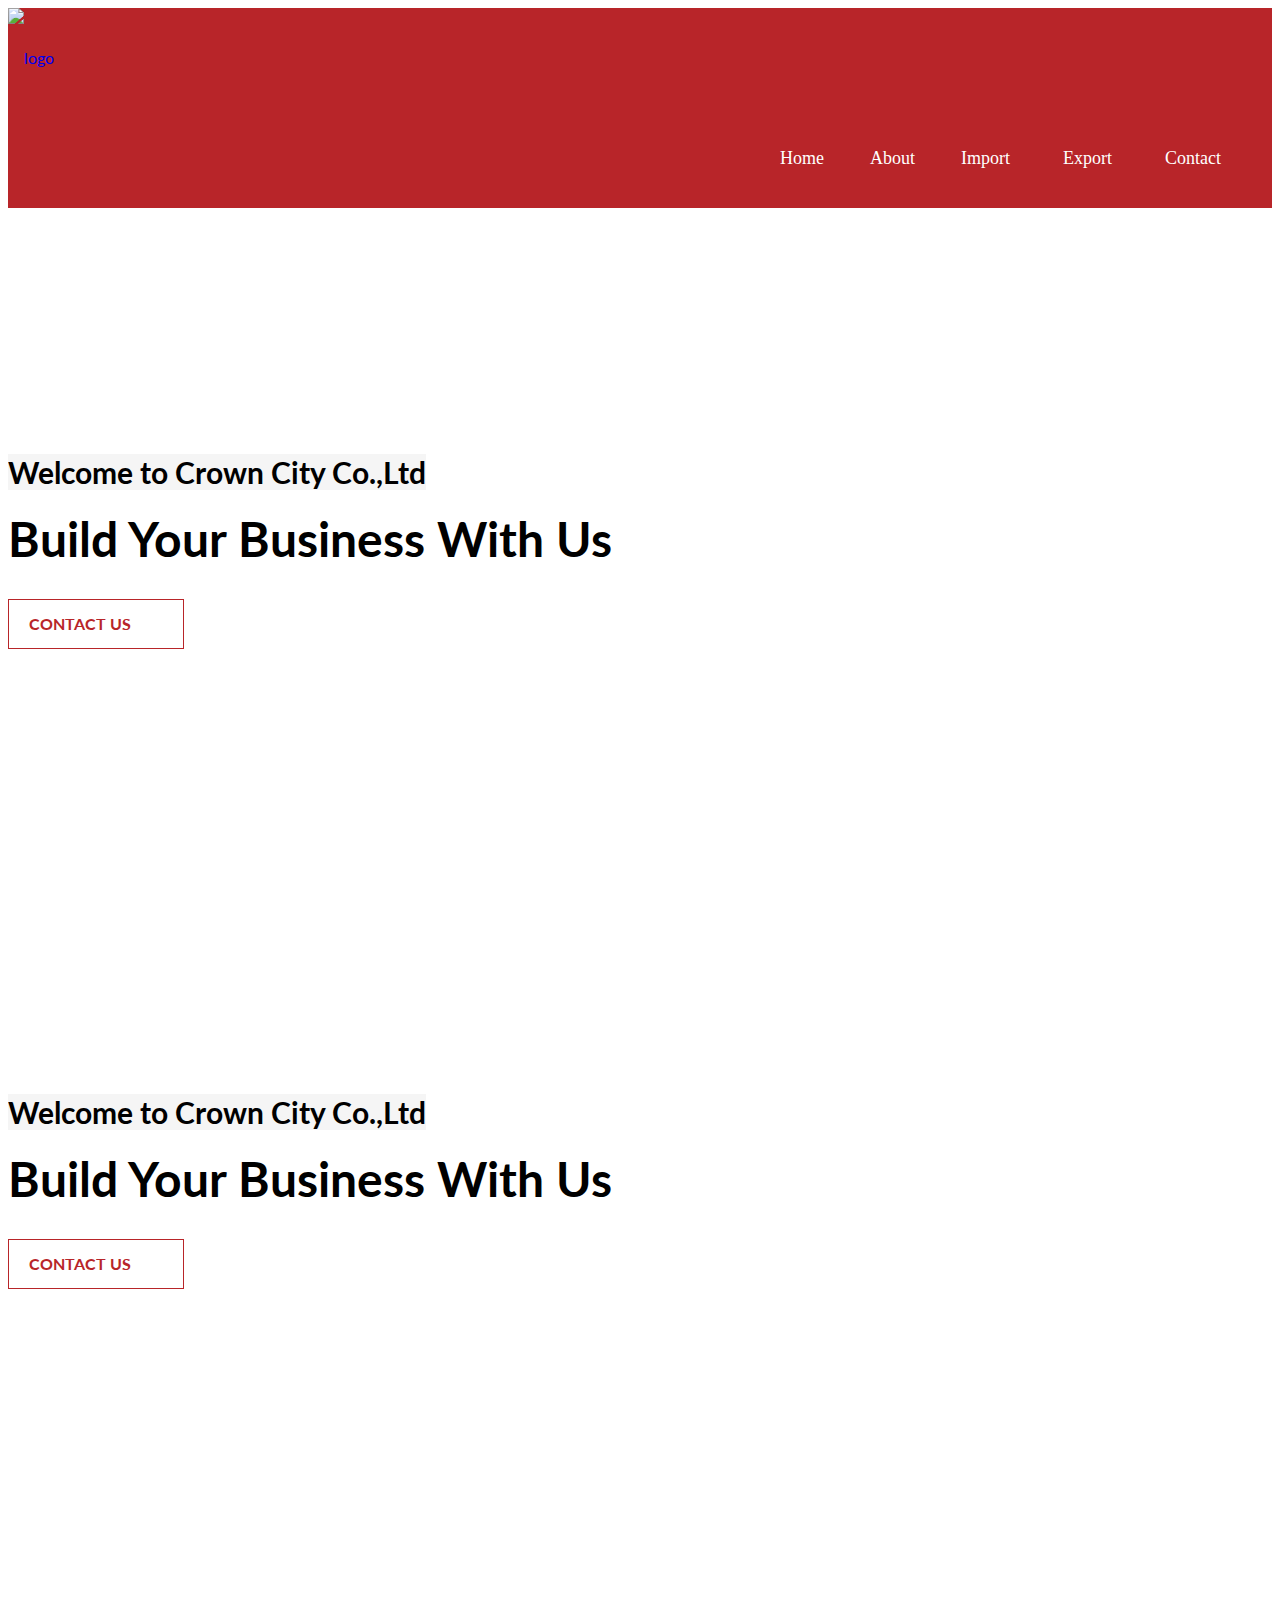
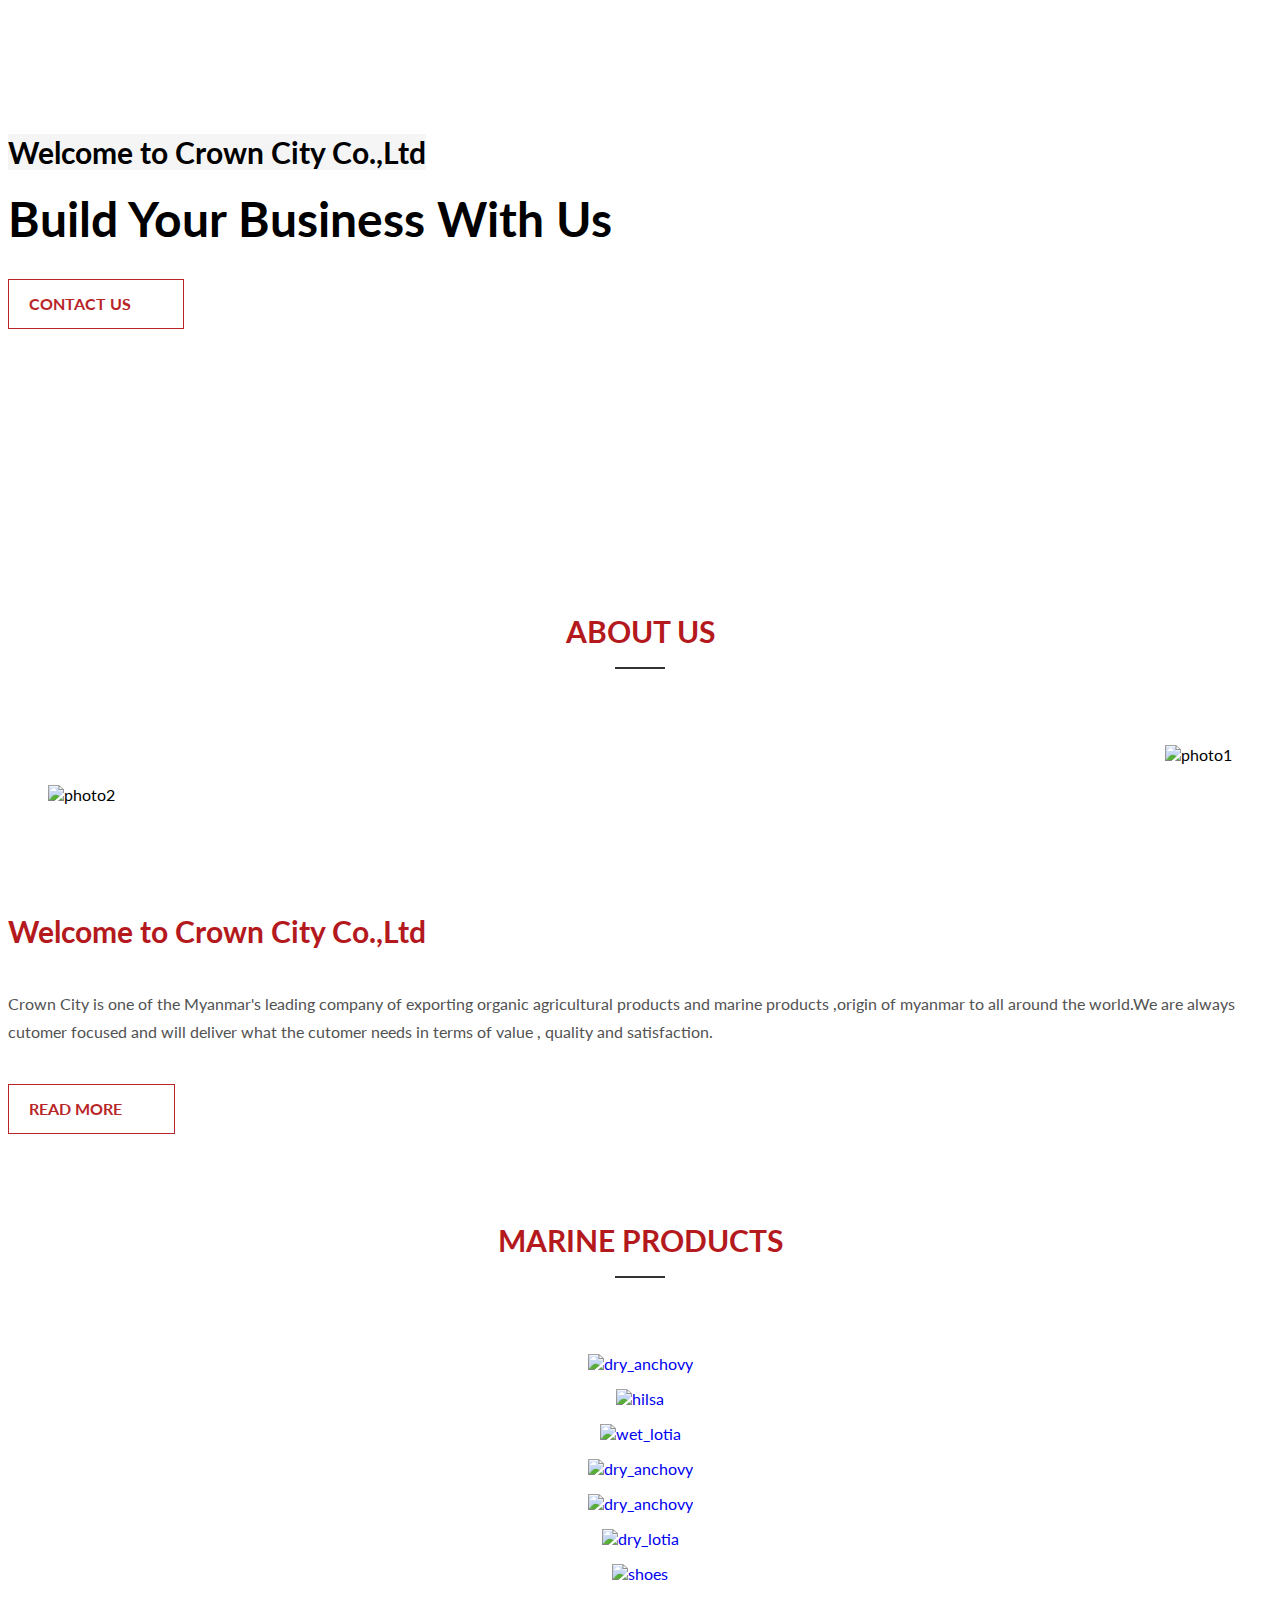
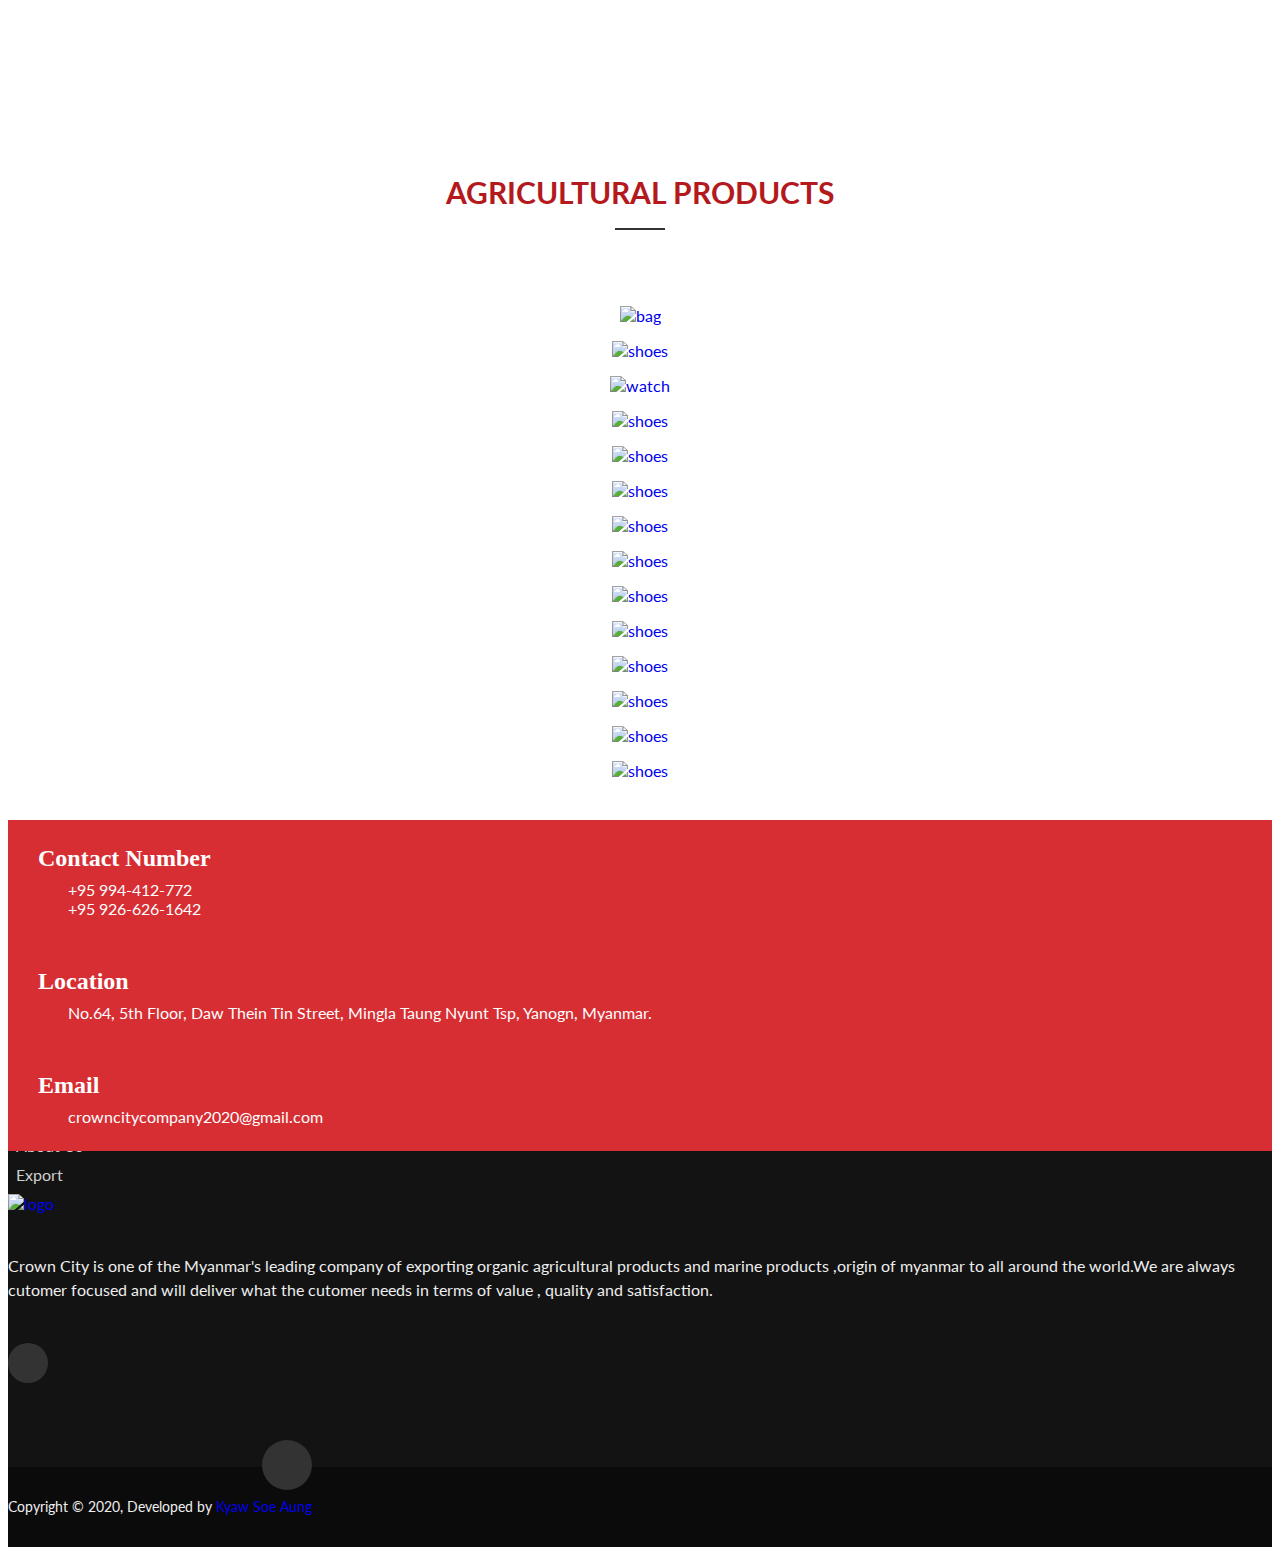
==== commit 7bb3b042: "change bgd and scroll" ====
--- a/index.html
+++ b/index.html
@@ -122,7 +122,7 @@
 					<div class="col-xs-12">
 						<div class="mobile_mean_logo">
 							<a href="index.html">
-								<img src="images/logo.jpeg" alt="logo" style="max-width: 20% !important;">
+								<img src="images/logo.jpeg" alt="logo" style="max-width: 30% !important;">
 							</a>
 						</div>
 						<div class="mobile_mean_menu">
@@ -181,7 +181,7 @@
 							<div class="main_slider_table">
 								<div class="main_slider_cell">
 									<div class="main_slider_info">
-										<h5 style="color: wheat;background-color: gray;width: fit-content;">Welcome to Crown City Co.,Ltd </h5>
+										<h5 style="color: black;background-color:whitesmoke;width: fit-content;">Welcome to Crown City Co.,Ltd </h5>
 										<h2 style="color: black;background-color: white;width: fit-content;">Build Your Business With Us</h2>						
 										<div class="slider_contact_me btn1">
 											<div class="btn1_main">			
@@ -216,8 +216,7 @@
 							<div class="main_slider_table">
 								<div class="main_slider_cell">
 									<div class="main_slider_info">
-										<h5 style="color: wheat;background-color: gray;width: fit-content;">We are Crown City Company Limited</h5>
-										<!-- <h1 style="color: antiquewhite;">An International Expoter/ Importer</h1> -->
+										<h5 style="color: black;background-color:whitesmoke;width: fit-content;">Welcome to Crown City Co.,Ltd </h5>
 										<h2 class="fade_effect" style="color: black;background-color: white;width: fit-content;">Build Your Business With Us</h2>
 										<div class="slider_contact_me btn1">
 											<div class="btn1_main">			
@@ -253,8 +252,7 @@
 							<div class="main_slider_table">
 								<div class="main_slider_cell">
 									<div class="main_slider_info">
-										<h5 style="color: wheat;background-color: gray;width: fit-content;">Welcome to Crown City Co.,Ltd </h5>
-										<!-- <h1>An International Buyer</h1> -->
+										<h5 style="color: black;background-color:whitesmoke;width: fit-content;">Welcome to Crown City Co.,Ltd </h5>
 										<h2 class="fade_effect"  style="color: black;background-color: white;width: fit-content;">Build Your Business With Us</h2>
 										<div class="slider_contact_me btn1">
 											<div class="btn1_main">			
--- a/style.css
+++ b/style.css
@@ -50,6 +50,24 @@
 ===================================================*/
 
 /*------Default Settings-------*/
+.google-maps {
+	position: relative;
+	padding-bottom: 35%; 
+	/* height: 200px; */
+	overflow: hidden;
+}
+.google-maps{
+    width: 100%;
+    height: 552px;
+    margin-bottom:158px;
+}
+.google-maps iframe {
+	position: absolute;
+	top: 0;
+	left: 0;
+	width: 100% !important;
+	height: 100% !important;
+}
 body{
     font-family: 'Lato', sans-serif;
 }
@@ -409,8 +427,7 @@
     background: #fff;
     position: absolute;
     top: 100%;
-    left: -197px;
-    width: 1045px;
+    width: 255px;
     z-index: 20;
     text-align: left;
     padding:47px 0 34px 53px;
@@ -423,11 +440,12 @@
 .mega:hover .mega_menu{
     opacity: 1;
     visibility: visible;
-    left:-84px;
+    left:57%;
 }
 .category_menu li{
     display: block;
     margin-bottom: 10px;
+    width: 200px;
 }
 .catg{
     width: 25%;
@@ -1624,11 +1642,7 @@
     font-size: 24px;
     color: #fff;
 }
-#contactgoogleMap{
-    width: 100%;
-    height: 552px;
-    margin-bottom:158px;
-}
+
 
 /*===================================================
                    Start Footer top Area
@@ -3976,7 +3990,7 @@
         margin-top:60px;
     }
     .scroll{
-        right: 15px;
+        right: 100px;
     }
     /* About us html */
     .about_info{
@@ -4011,7 +4025,7 @@
         padding: 0 0 10px 0;
     }
     .breadcrumb {
-        padding: 82px 0 0 0;
+        padding: 100px 0 0 0;
     }
     .export_item{
         padding: 20px;
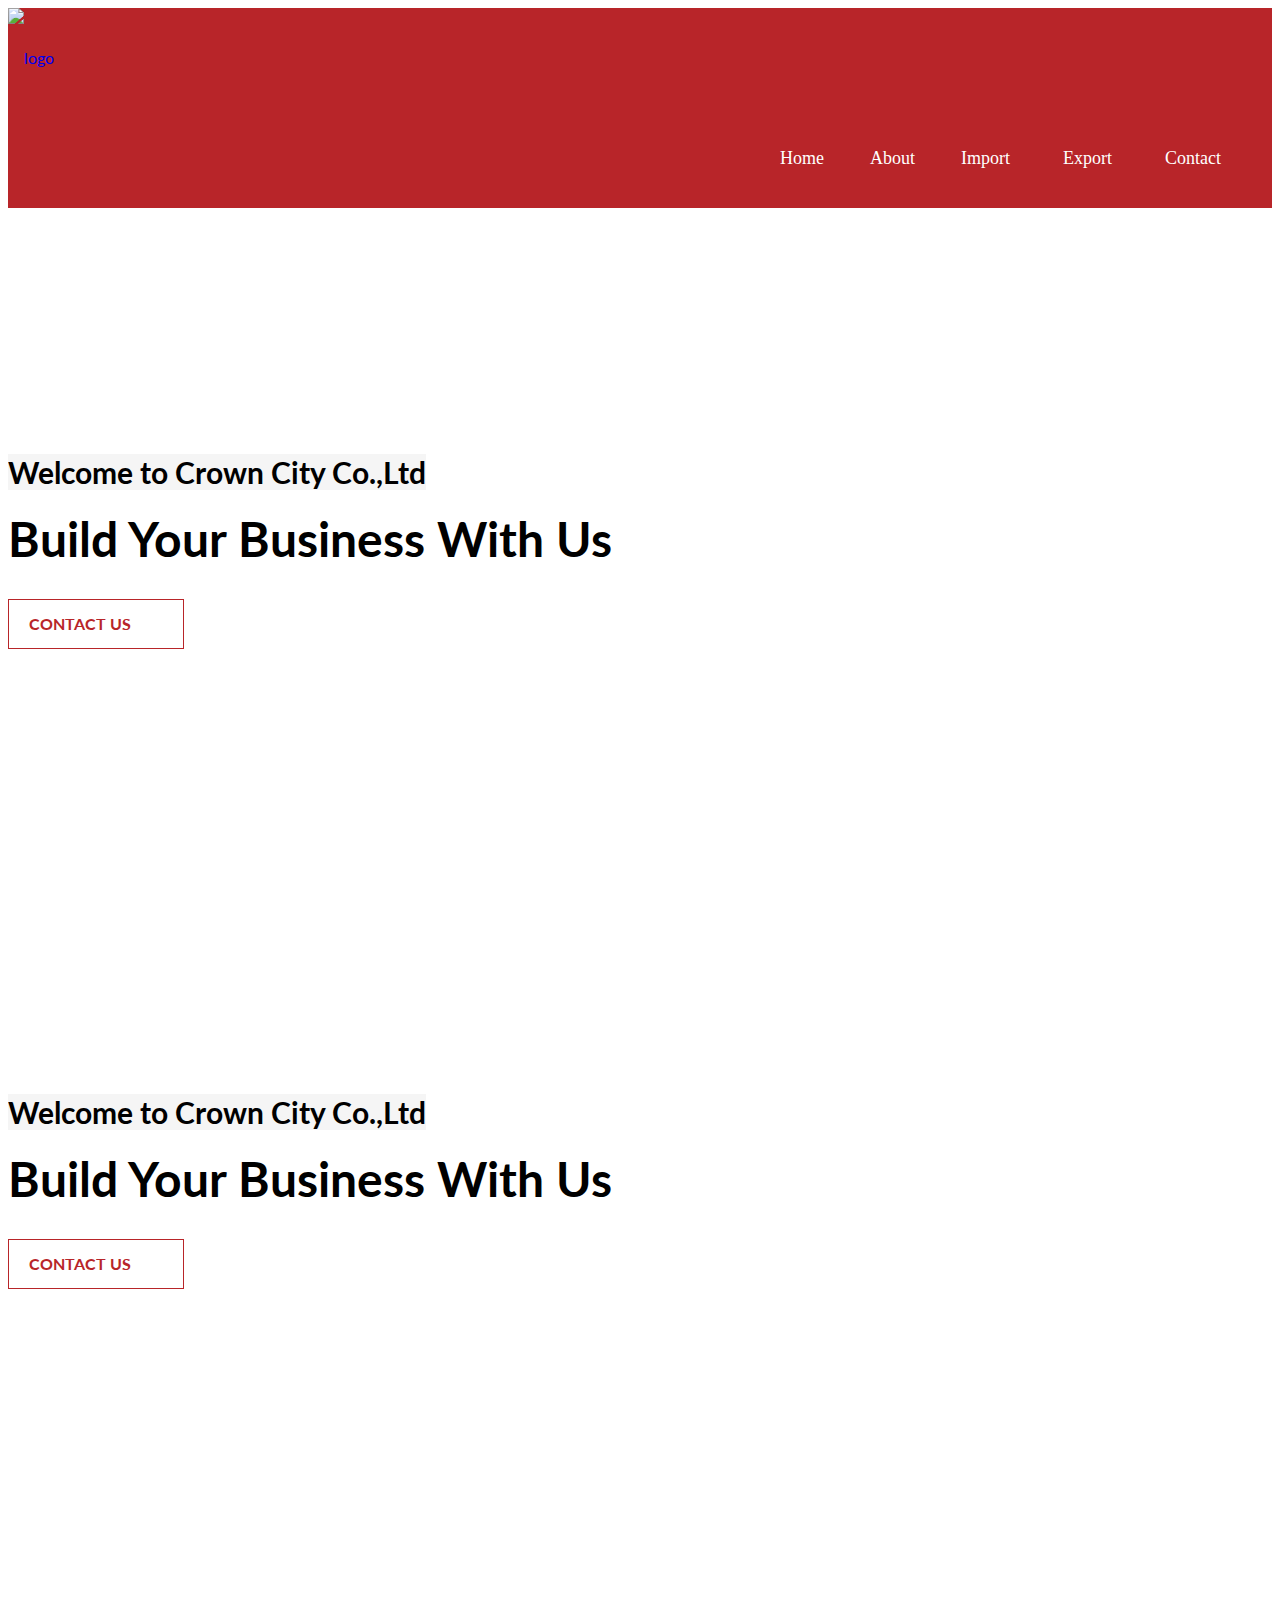
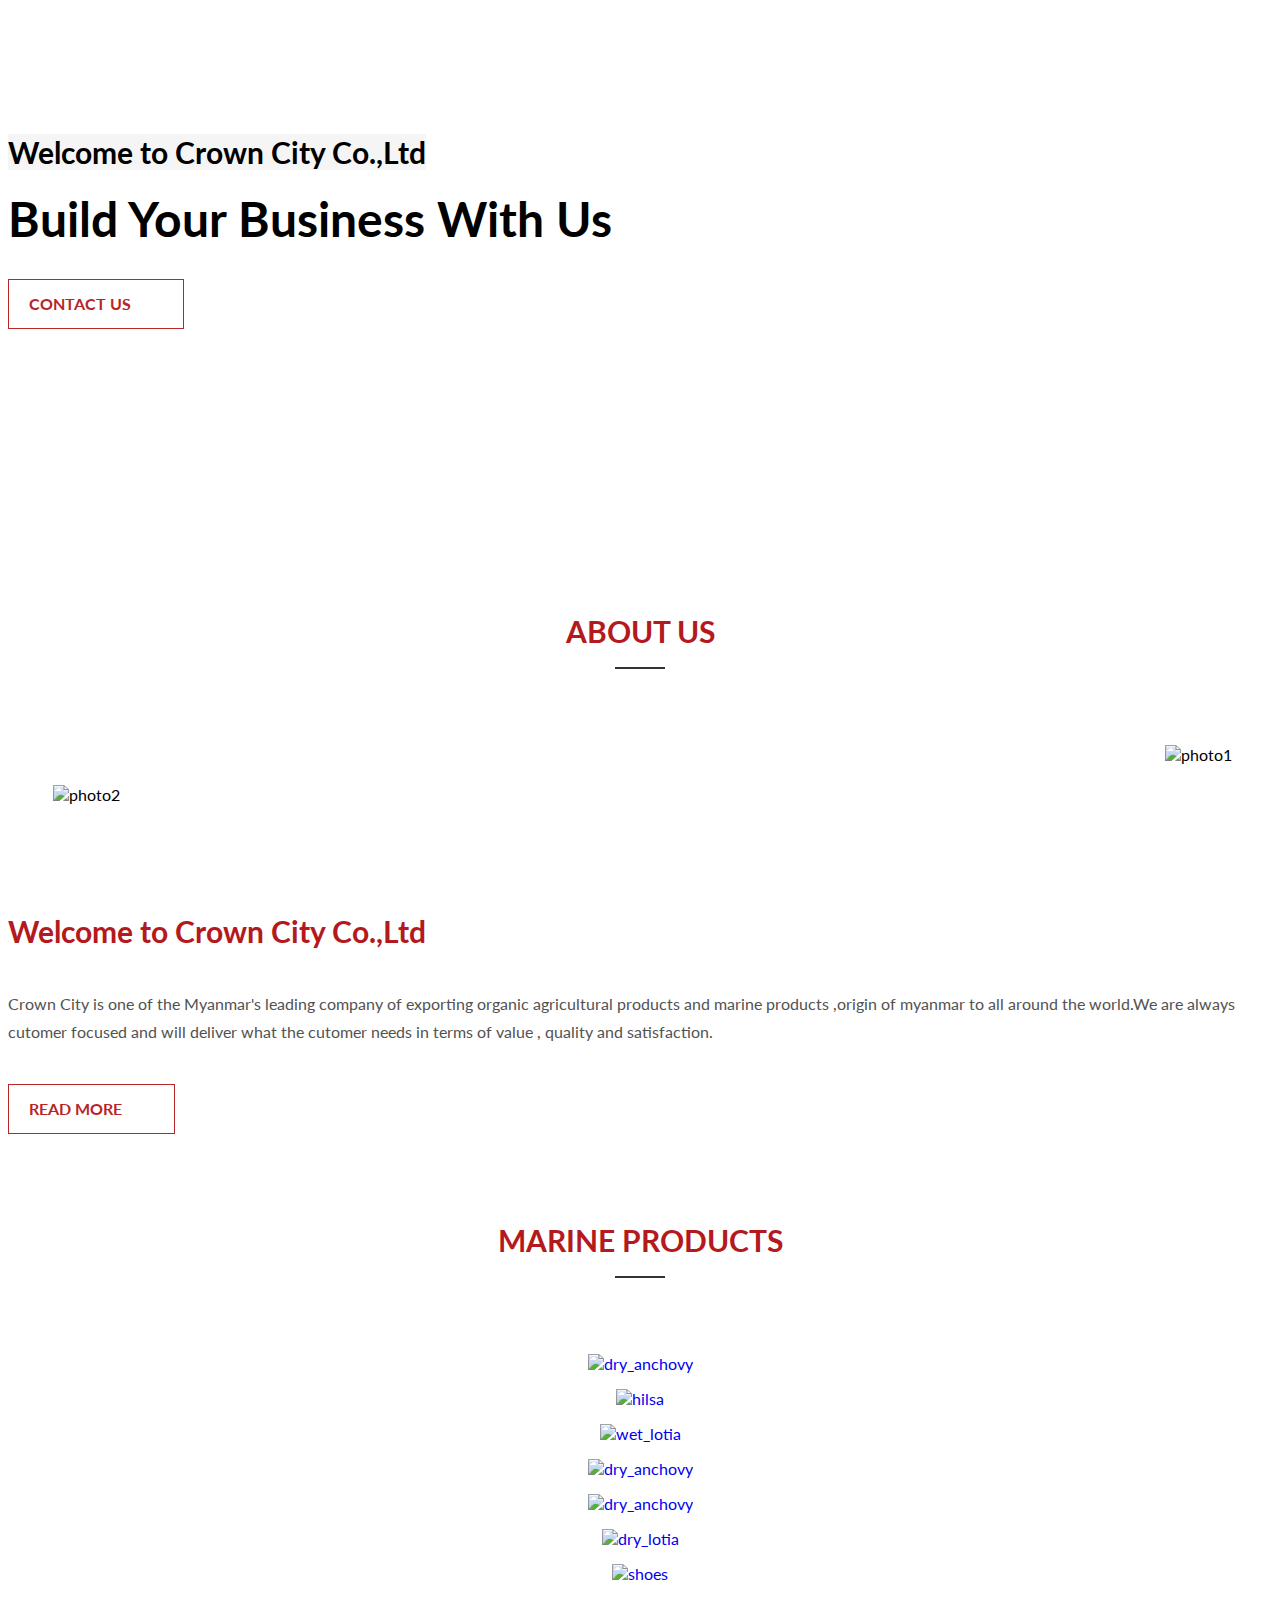
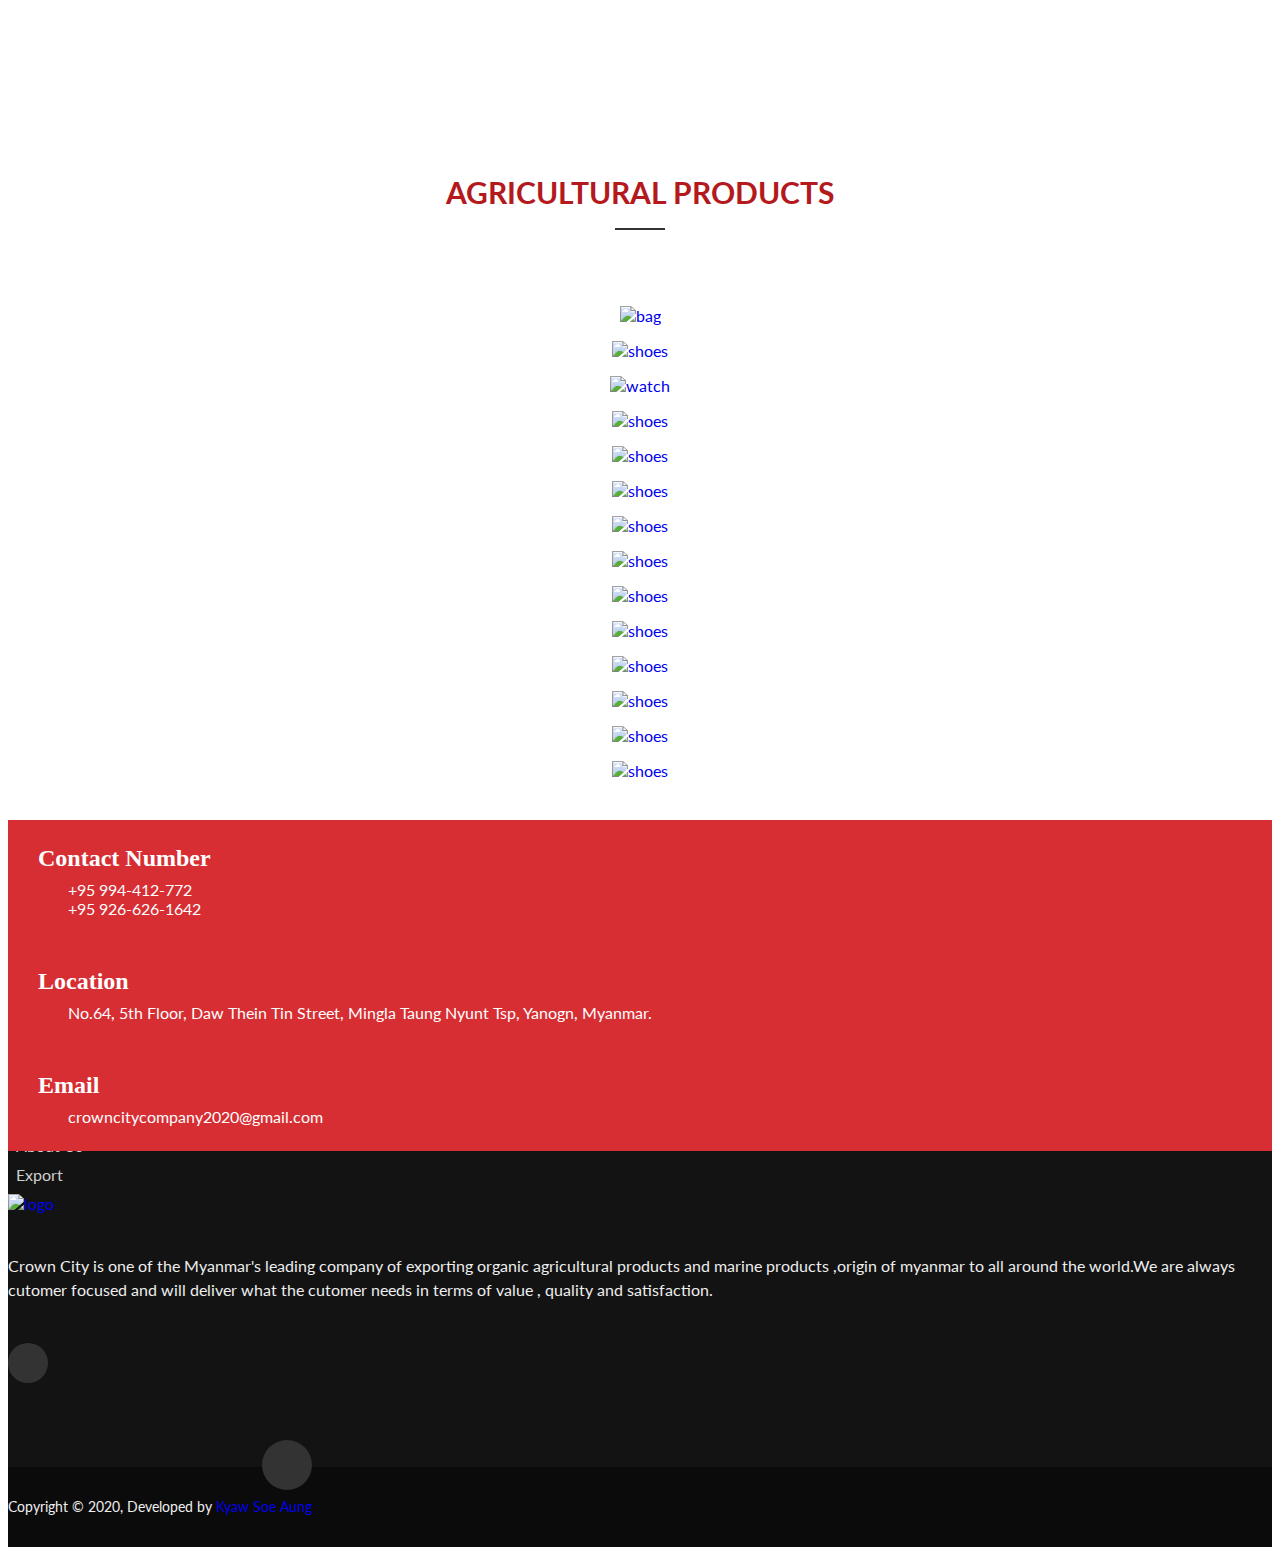
==== commit c9ab80e3: "logo size changed" ====
--- a/index.html
+++ b/index.html
@@ -7,7 +7,7 @@
 	<meta name="viewport" content="width=device-width, initial-scale=1">
 
 	<!-- Title-->
-	<title>Crown City</title>
+	<title>Crown City Company Limited</title>
 
 	<!--Fonts -->
 	<link href="https://fonts.googleapis.com/css?family=Lato:300,400,400i,700,700i,900" rel="stylesheet">
@@ -76,7 +76,7 @@
 				<div class="row">
 					<div class="col-sm-2">
 						<div class="header_logo">
-							<a href="index.html"><img src="images/logo.jpeg" alt="logo" style="max-width: 45% !important;"></a>
+							<a href="index.html"><img src="images/logo.jpeg" alt="logo"></a>
 						</div>
 					</div>
 					<div class="col-sm-10">
@@ -88,7 +88,7 @@
 									</li>
 									<li><a href="about_us.html">About</a></li>
 									<li class="mega">
-										<a href="import01.html">Import<i class="ion-chevron-down icon_down"></i></a>
+										<a >Import<i class="ion-chevron-down icon_down"></i></a>
 										<div class="mega_menu">
 											<!-- <div class="industrial catg"> -->
 												<ul class="category_menu">
@@ -98,7 +98,7 @@
 										</div>
 									</li>
 									<li class="mega">
-										<a href="export01.html">Export<i class="ion-chevron-down icon_down"></i></a>
+										<a>Export<i class="ion-chevron-down icon_down"></i></a>
 										<div class="mega_menu">
 											<div class="food catg">
 												<ul class="category_menu" style="left: 70%; !important">
--- a/style.css
+++ b/style.css
@@ -48,26 +48,30 @@
 /*===================================================
 			       ==Base Css==
 ===================================================*/
-
-/*------Default Settings-------*/
-.google-maps {
+.contactgoogleMap{
+    width: 100%;
+    height: 100px;
+    margin-bottom:158px;
+}
+.contactgoogleMap {
 	position: relative;
 	padding-bottom: 35%; 
-	/* height: 200px; */
 	overflow: hidden;
 }
-.google-maps{
-    width: 100%;
-    height: 552px;
-    margin-bottom:158px;
-}
-.google-maps iframe {
+.contactgoogleMap iframe {
 	position: absolute;
 	top: 0;
 	left: 0;
 	width: 100% !important;
 	height: 100% !important;
 }
+
+@media only screen and (min-width: 766px) and (max-width: 1023px) {
+    .tablet_logo{
+        max-width: 80%;
+    }
+}
+/*------Default Settings-------*/
 body{
     font-family: 'Lato', sans-serif;
 }
@@ -427,7 +431,8 @@
     background: #fff;
     position: absolute;
     top: 100%;
-    width: 255px;
+    left: -197px;
+    width: 1045px;
     z-index: 20;
     text-align: left;
     padding:47px 0 34px 53px;
@@ -440,12 +445,11 @@
 .mega:hover .mega_menu{
     opacity: 1;
     visibility: visible;
-    left:57%;
+    left:-84px;
 }
 .category_menu li{
     display: block;
     margin-bottom: 10px;
-    width: 200px;
 }
 .catg{
     width: 25%;
@@ -656,7 +660,7 @@
 }
 .about_me .photo img:last-child{
     position: absolute;
-    left: 0px;
+    left: 5px;
     top: 40px;
     z-index: -1;
 }
@@ -797,7 +801,7 @@
                    Start What I Do Area
 ===================================================*/
 .do{
-    background-image: url("images/do.jpg");
+    background-image: url("images/do.png");
     background-repeat: no-repeat;
     background-size: cover;
     width: 100%;    
@@ -1642,7 +1646,11 @@
     font-size: 24px;
     color: #fff;
 }
-
+#contactgoogleMap{
+    width: 100%;
+    height: 552px;
+    margin-bottom:158px;
+}
 
 /*===================================================
                    Start Footer top Area
@@ -1797,7 +1805,8 @@
     font-size: 14px;
 }
 .copyright p::after{
-    color: #f0e7e7;
+    color: #b4191d;
+    content: attr(data-hover);
     position: absolute;
     top: 0;
     left: 0;
@@ -1807,13 +1816,12 @@
     white-space: nowrap;   
 }
 .copyright p:hover{
-    /* color: transparent;     */
+    color: transparent;    
     transition: all .3s linear.2s;    
 }
 .copyright p:hover::after{
     width: 100%;
 }
-.copyright p { width: 100%;}
 @keyframes up-Down{
     0%{
         transform: translateY(0);
@@ -3990,7 +3998,7 @@
         margin-top:60px;
     }
     .scroll{
-        right: 100px;
+        right: 15px;
     }
     /* About us html */
     .about_info{
@@ -4025,7 +4033,7 @@
         padding: 0 0 10px 0;
     }
     .breadcrumb {
-        padding: 100px 0 0 0;
+        padding: 115px 0 0 0;
     }
     .export_item{
         padding: 20px;
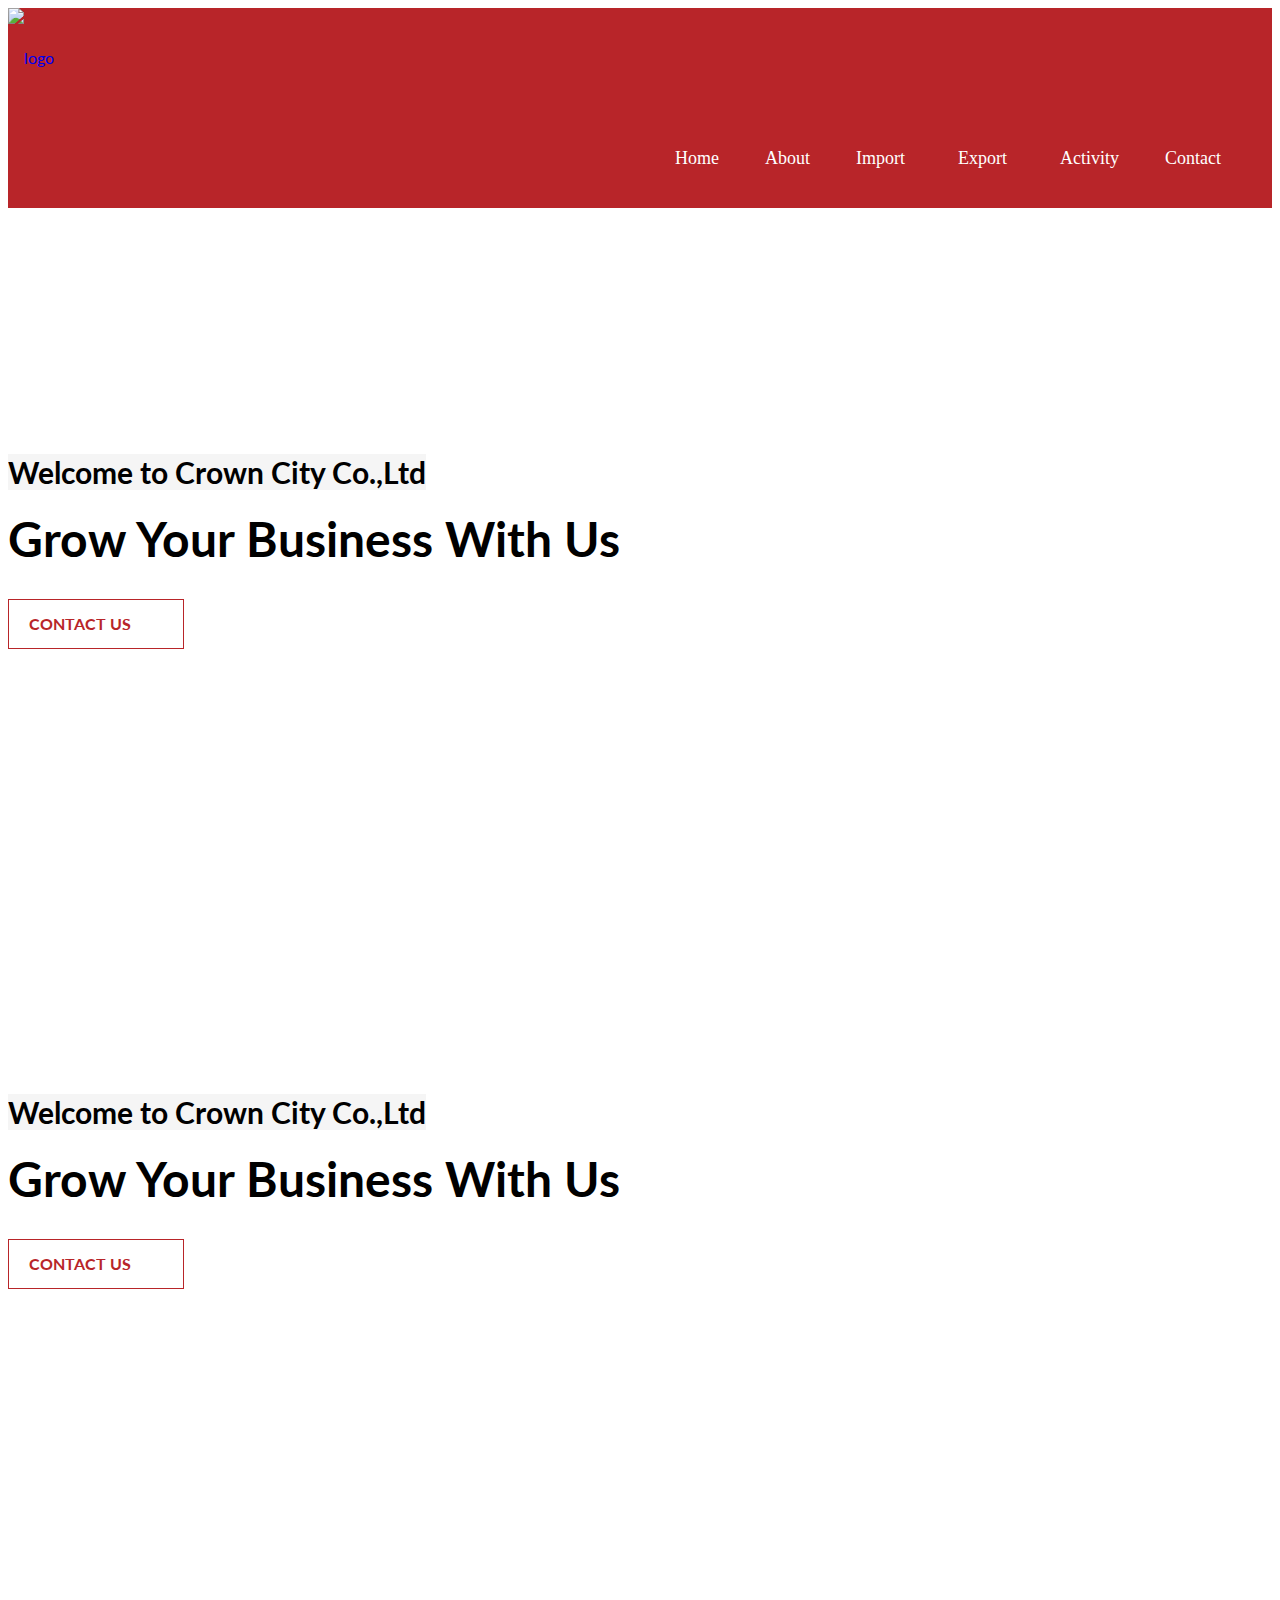
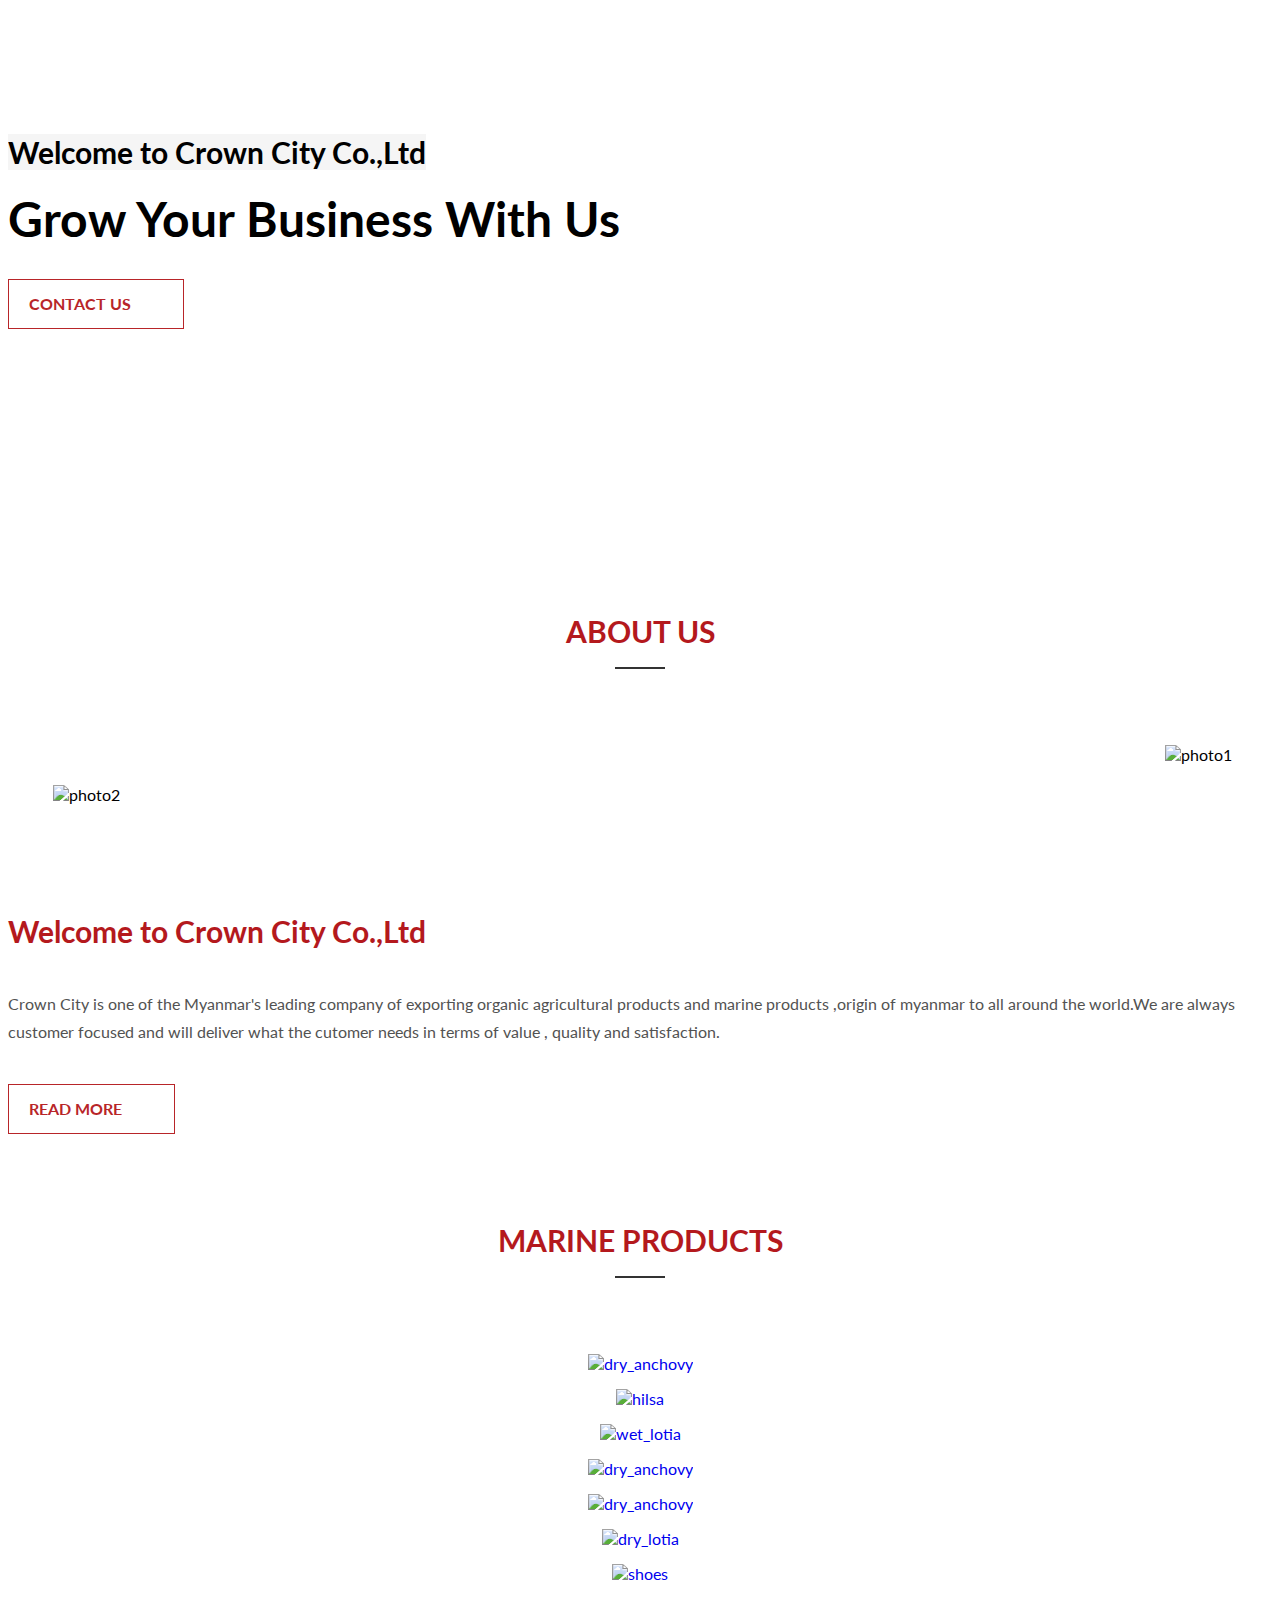
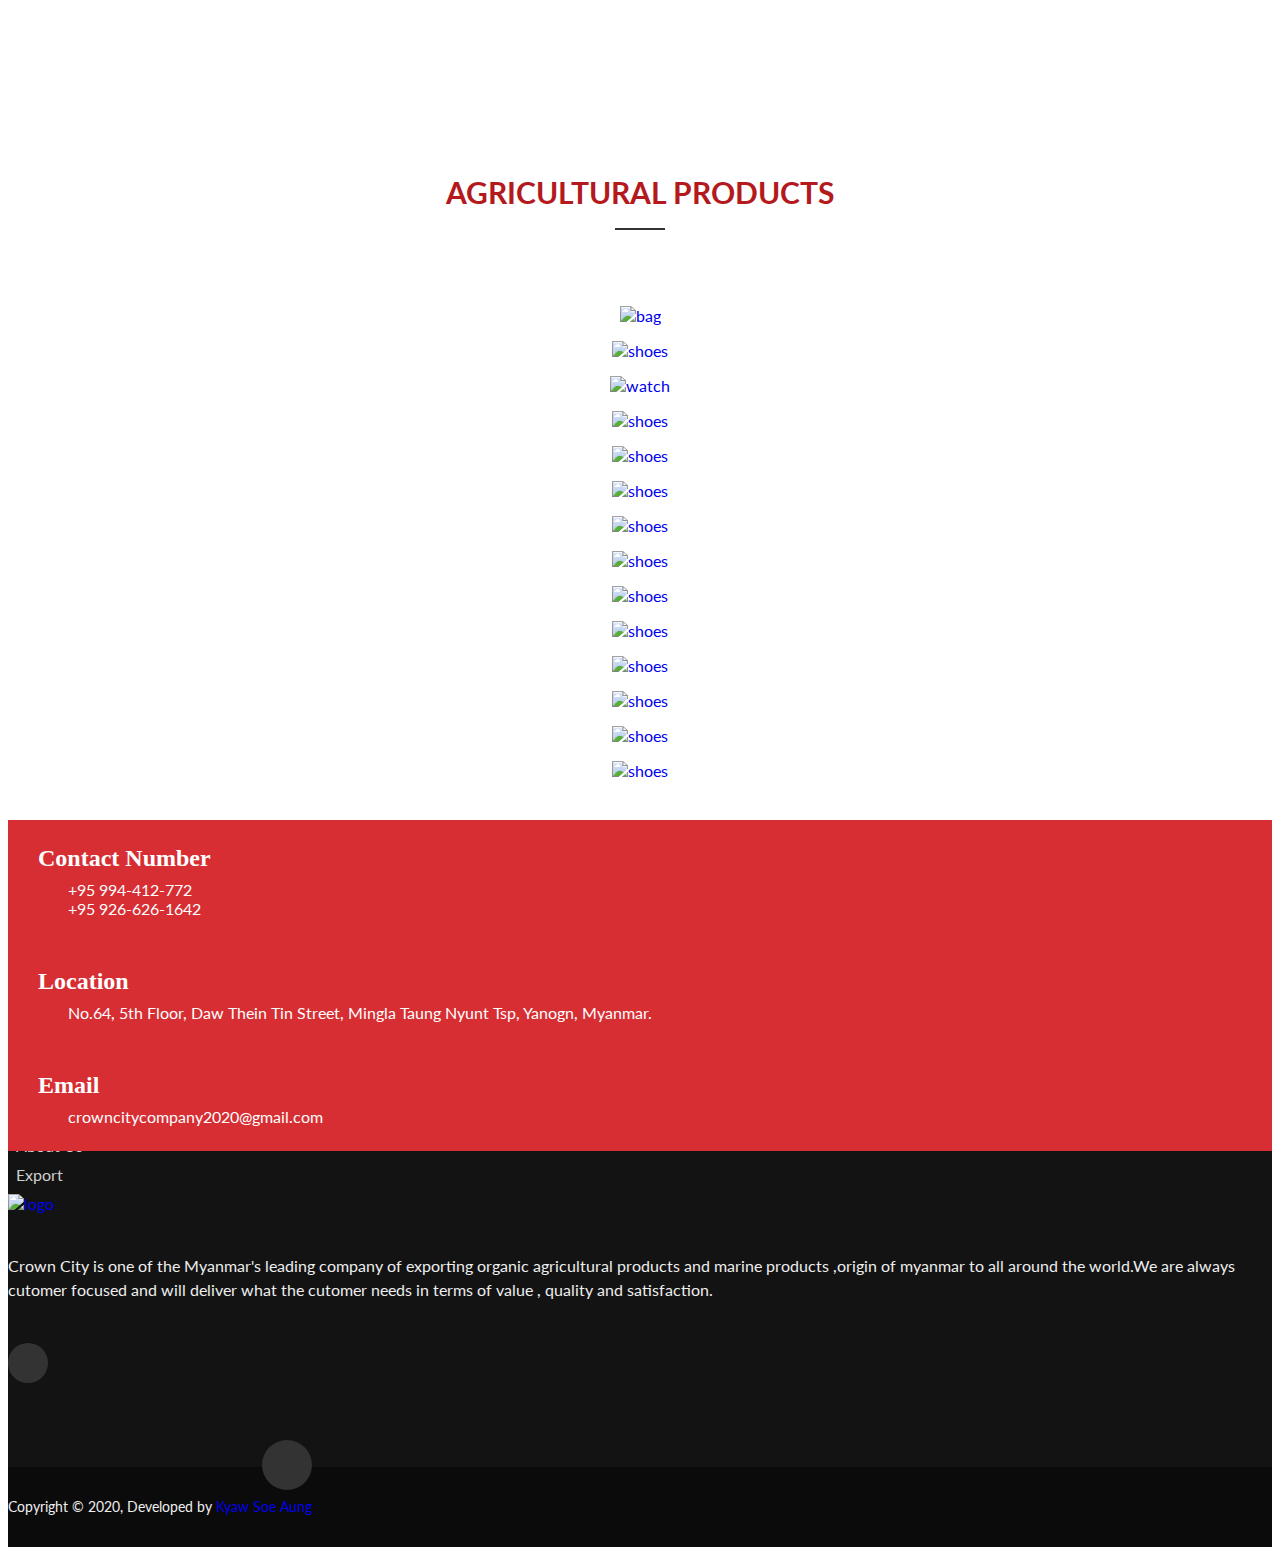
==== commit 79fa6ca4: "miss text" ====
--- a/index.html
+++ b/index.html
@@ -108,6 +108,7 @@
 											</div>
 										</div>
 									</li>
+									<li><a href="activities.html">Activity</a></li>
 									<li><a href="contact.html">Contact</a></li>
 								</ul>
 							</nav>
@@ -134,7 +135,7 @@
 									<a href="about_us.html">About</a>
 								</li>
 								<li>
-									<a href="import01.html">Import</a>
+									<a>Import</a>
 									<ul>
 										<li>
 											<a href="import01.html">GI Hollow Pipe</a>
@@ -142,7 +143,7 @@
 									</ul>
 								</li>
 								<li>
-									<a href="export01.html">Export</a>
+									<a>Export</a>
 									<ul>
 										<li>
 											<a href="export01.html">Marine Products</a>
@@ -150,6 +151,7 @@
 										</li>
 									</ul>
 								</li>
+								<li><a href="activities.html">Activity</a></li>
 								<li>
 									<a href="contact.html">Contact</a>
 								</li>
@@ -182,7 +184,7 @@
 								<div class="main_slider_cell">
 									<div class="main_slider_info">
 										<h5 style="color: black;background-color:whitesmoke;width: fit-content;">Welcome to Crown City Co.,Ltd </h5>
-										<h2 style="color: black;background-color: white;width: fit-content;">Build Your Business With Us</h2>						
+										<h2 style="color: black;background-color: white;width: fit-content;">Grow Your Business With Us</h2>						
 										<div class="slider_contact_me btn1">
 											<div class="btn1_main">			
 												<a href="contact.html">Contact Us<i class="ion-ios-arrow-right"></i></a>
@@ -217,7 +219,7 @@
 								<div class="main_slider_cell">
 									<div class="main_slider_info">
 										<h5 style="color: black;background-color:whitesmoke;width: fit-content;">Welcome to Crown City Co.,Ltd </h5>
-										<h2 class="fade_effect" style="color: black;background-color: white;width: fit-content;">Build Your Business With Us</h2>
+										<h2 class="fade_effect" style="color: black;background-color: white;width: fit-content;">Grow Your Business With Us</h2>
 										<div class="slider_contact_me btn1">
 											<div class="btn1_main">			
 												<a href="contact.html">Contact Us<i class="ion-ios-arrow-right"></i></a>
@@ -253,7 +255,7 @@
 								<div class="main_slider_cell">
 									<div class="main_slider_info">
 										<h5 style="color: black;background-color:whitesmoke;width: fit-content;">Welcome to Crown City Co.,Ltd </h5>
-										<h2 class="fade_effect"  style="color: black;background-color: white;width: fit-content;">Build Your Business With Us</h2>
+										<h2 class="fade_effect"  style="color: black;background-color: white;width: fit-content;">Grow Your Business With Us</h2>
 										<div class="slider_contact_me btn1">
 											<div class="btn1_main">			
 												<a href="contact.html">Contact Us<i class="ion-ios-arrow-right"></i></a>
@@ -311,7 +313,7 @@
 							<h2>Welcome to Crown City Co.,Ltd </h3>
 							<div class="experience_desc">
 								<p>Crown City  is one of the Myanmar's leading company of exporting organic agricultural products and marine products ,origin of myanmar to all 
-									around the world.We are always cutomer focused and will deliver what the cutomer needs in terms of value , quality and satisfaction.</p>
+									around the world.We are always customer focused and will deliver what the cutomer needs in terms of value , quality and satisfaction.</p>
 							</div>
 							<div class="read_more btn1">
 								<div class="btn1_main">						
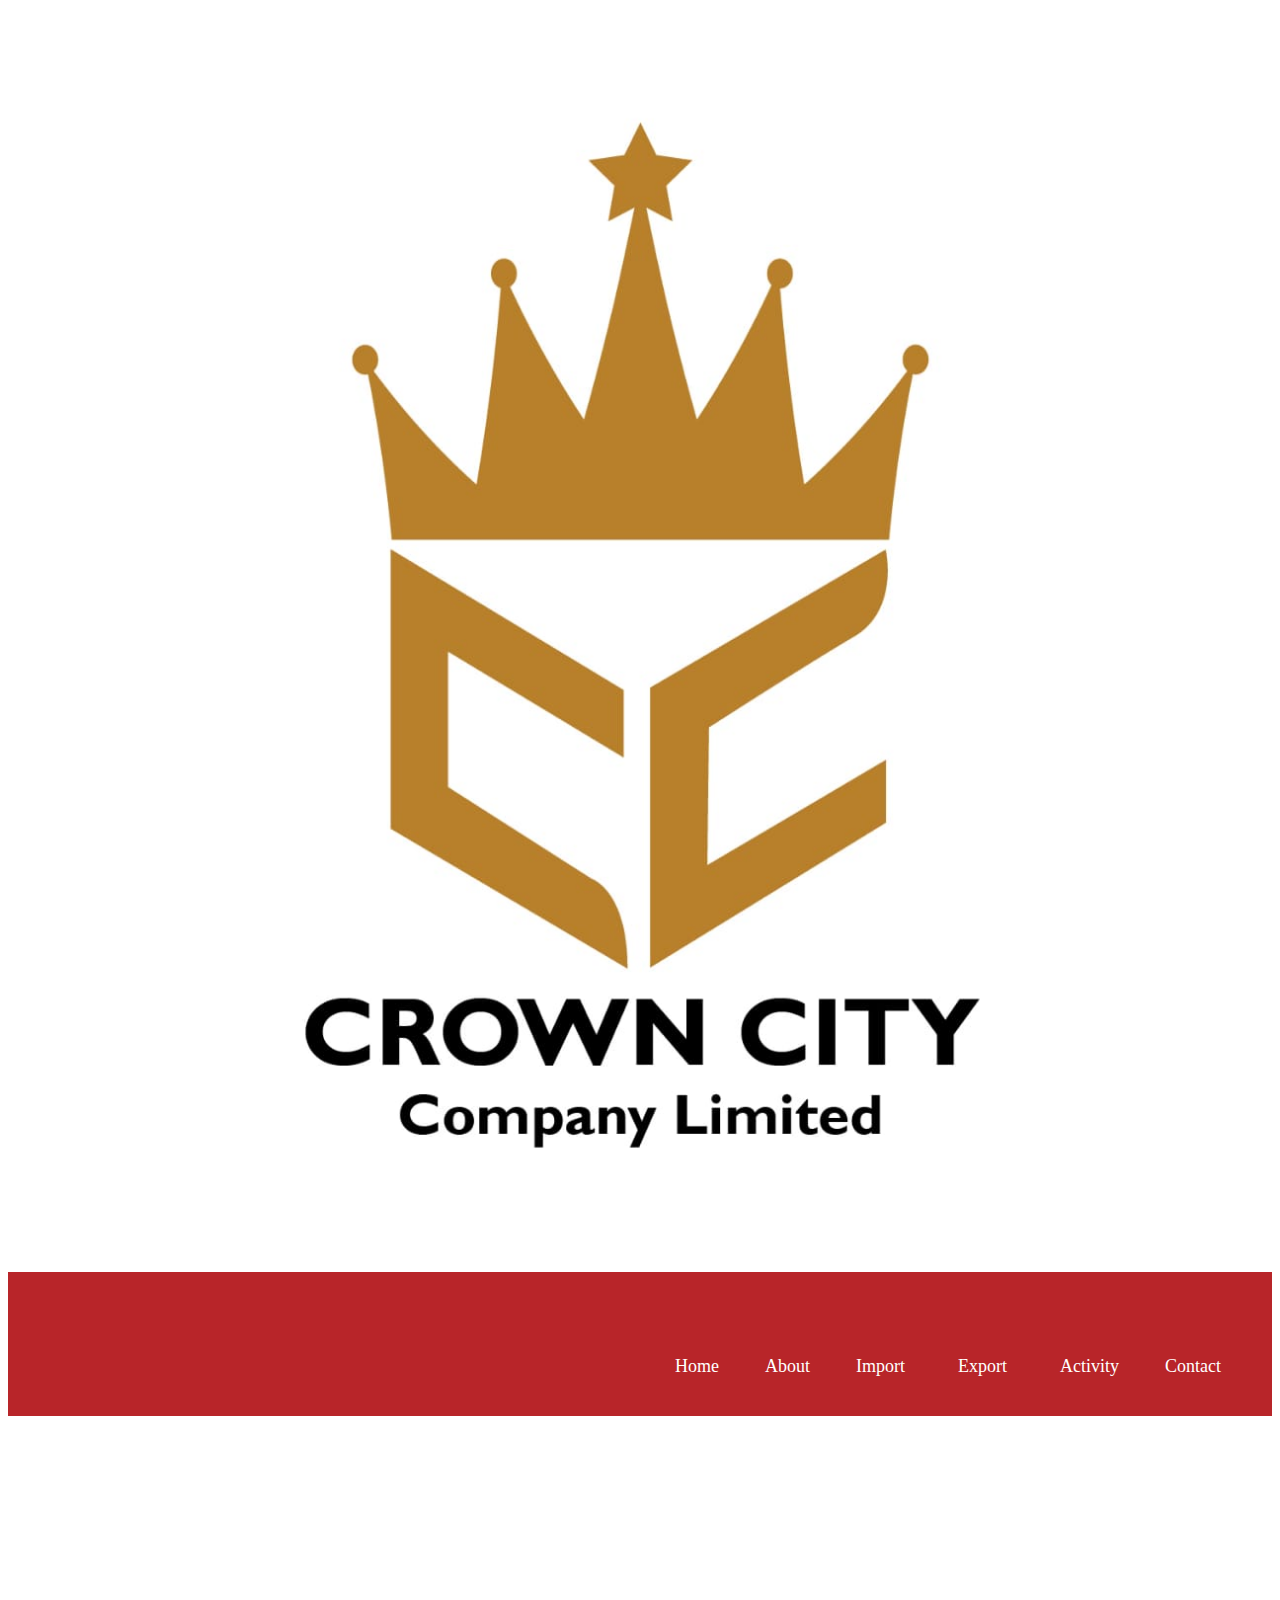
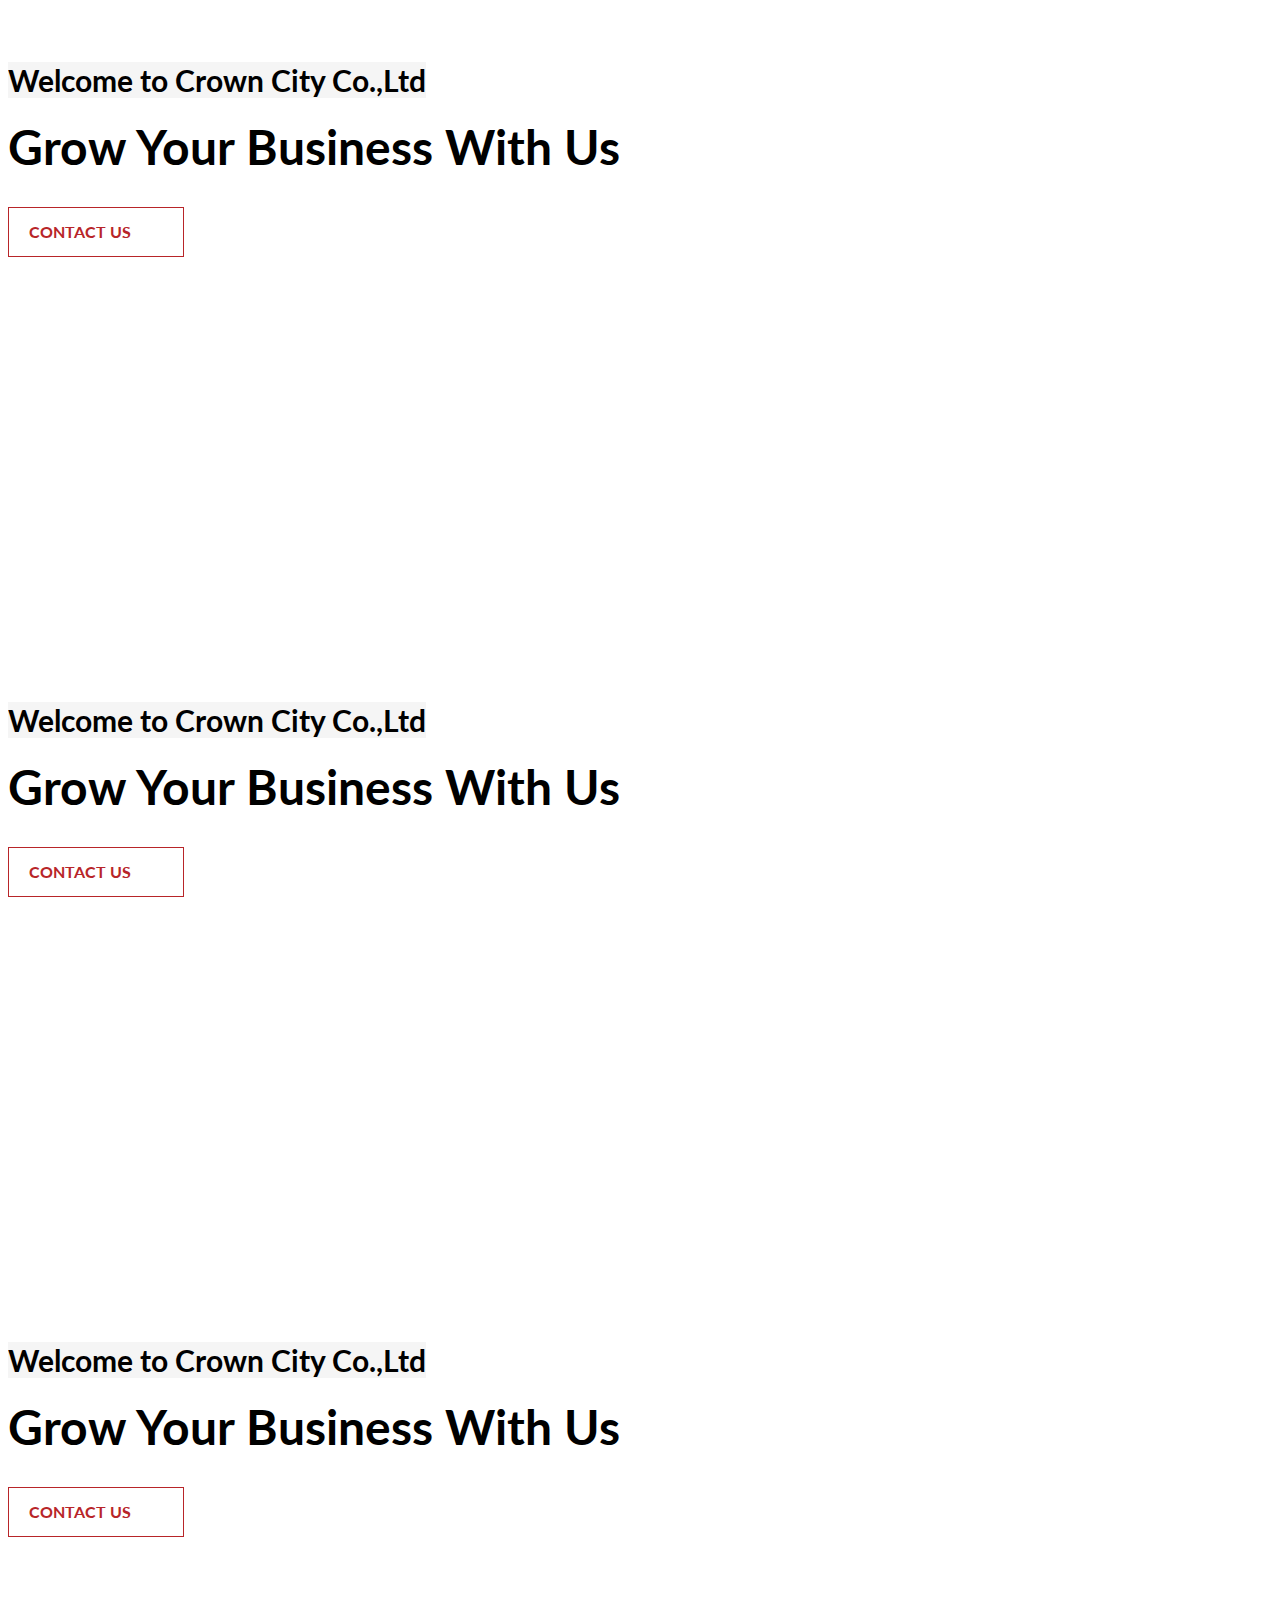
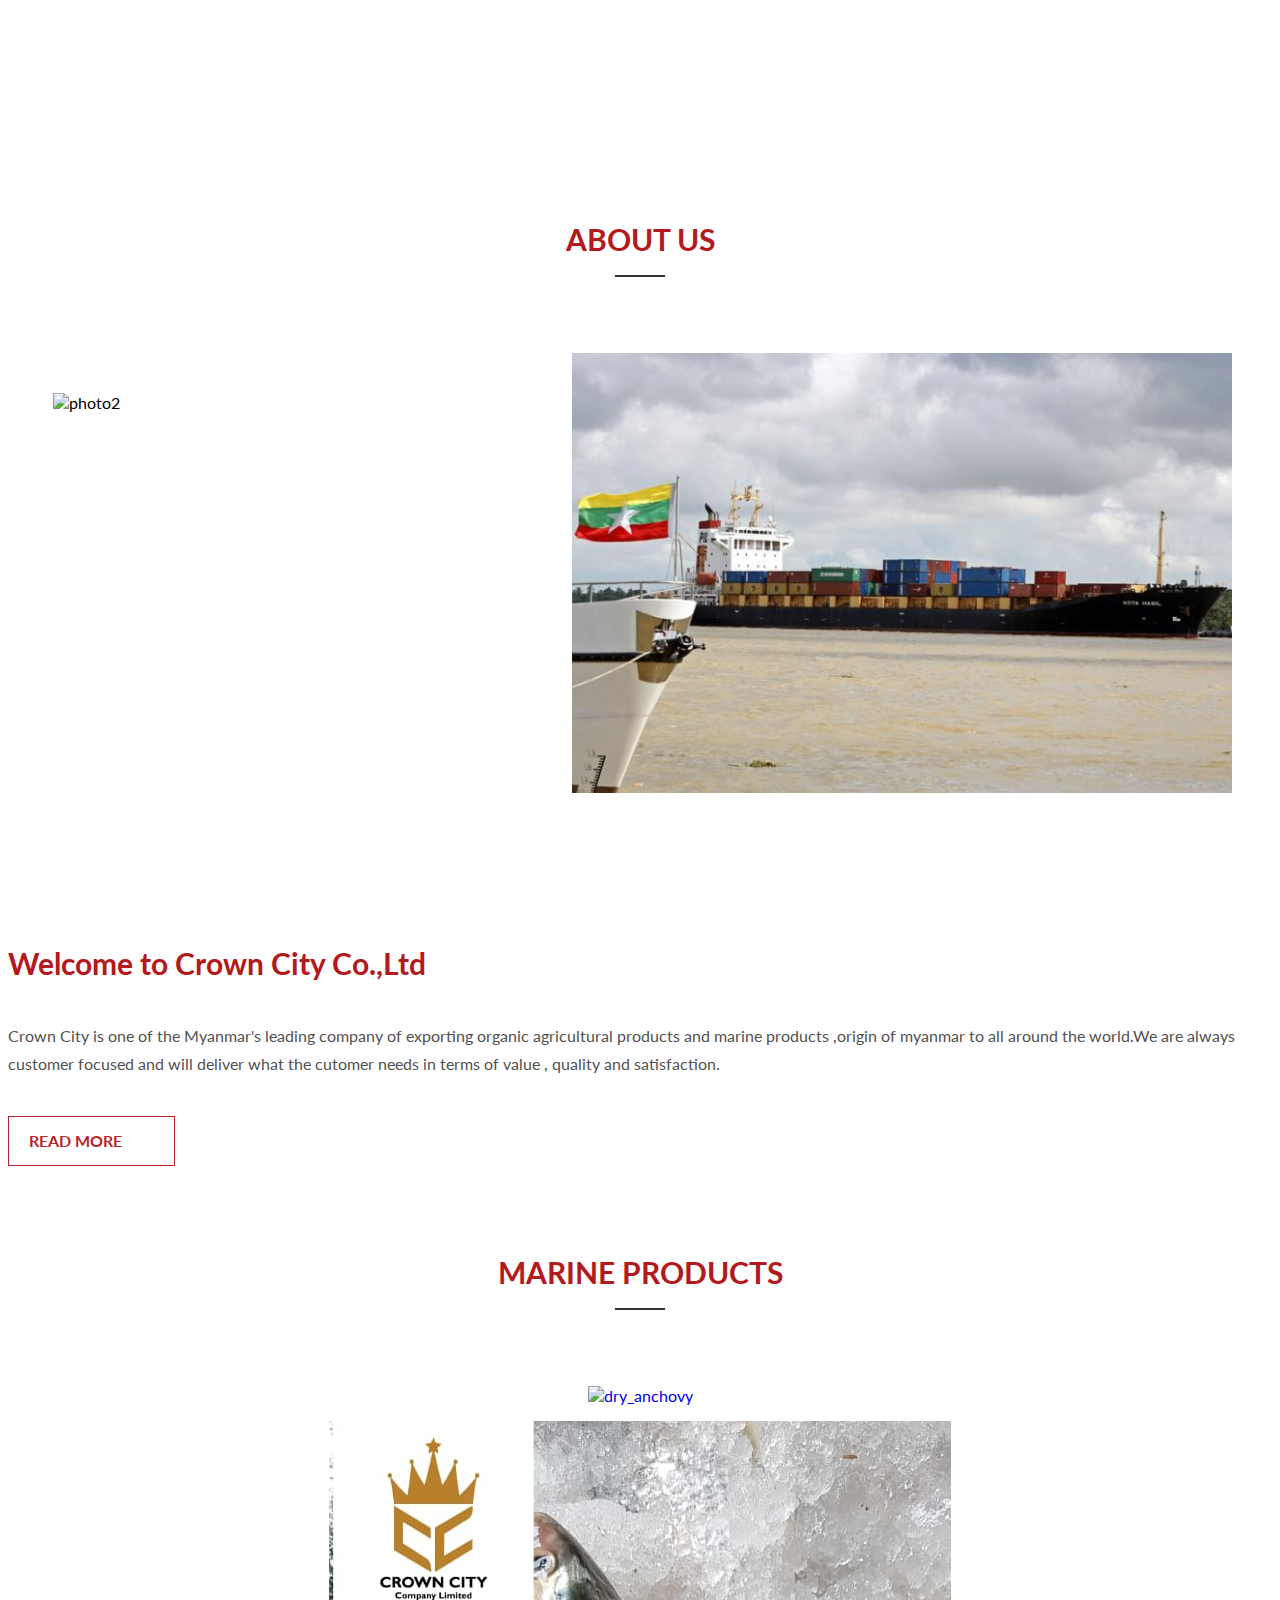
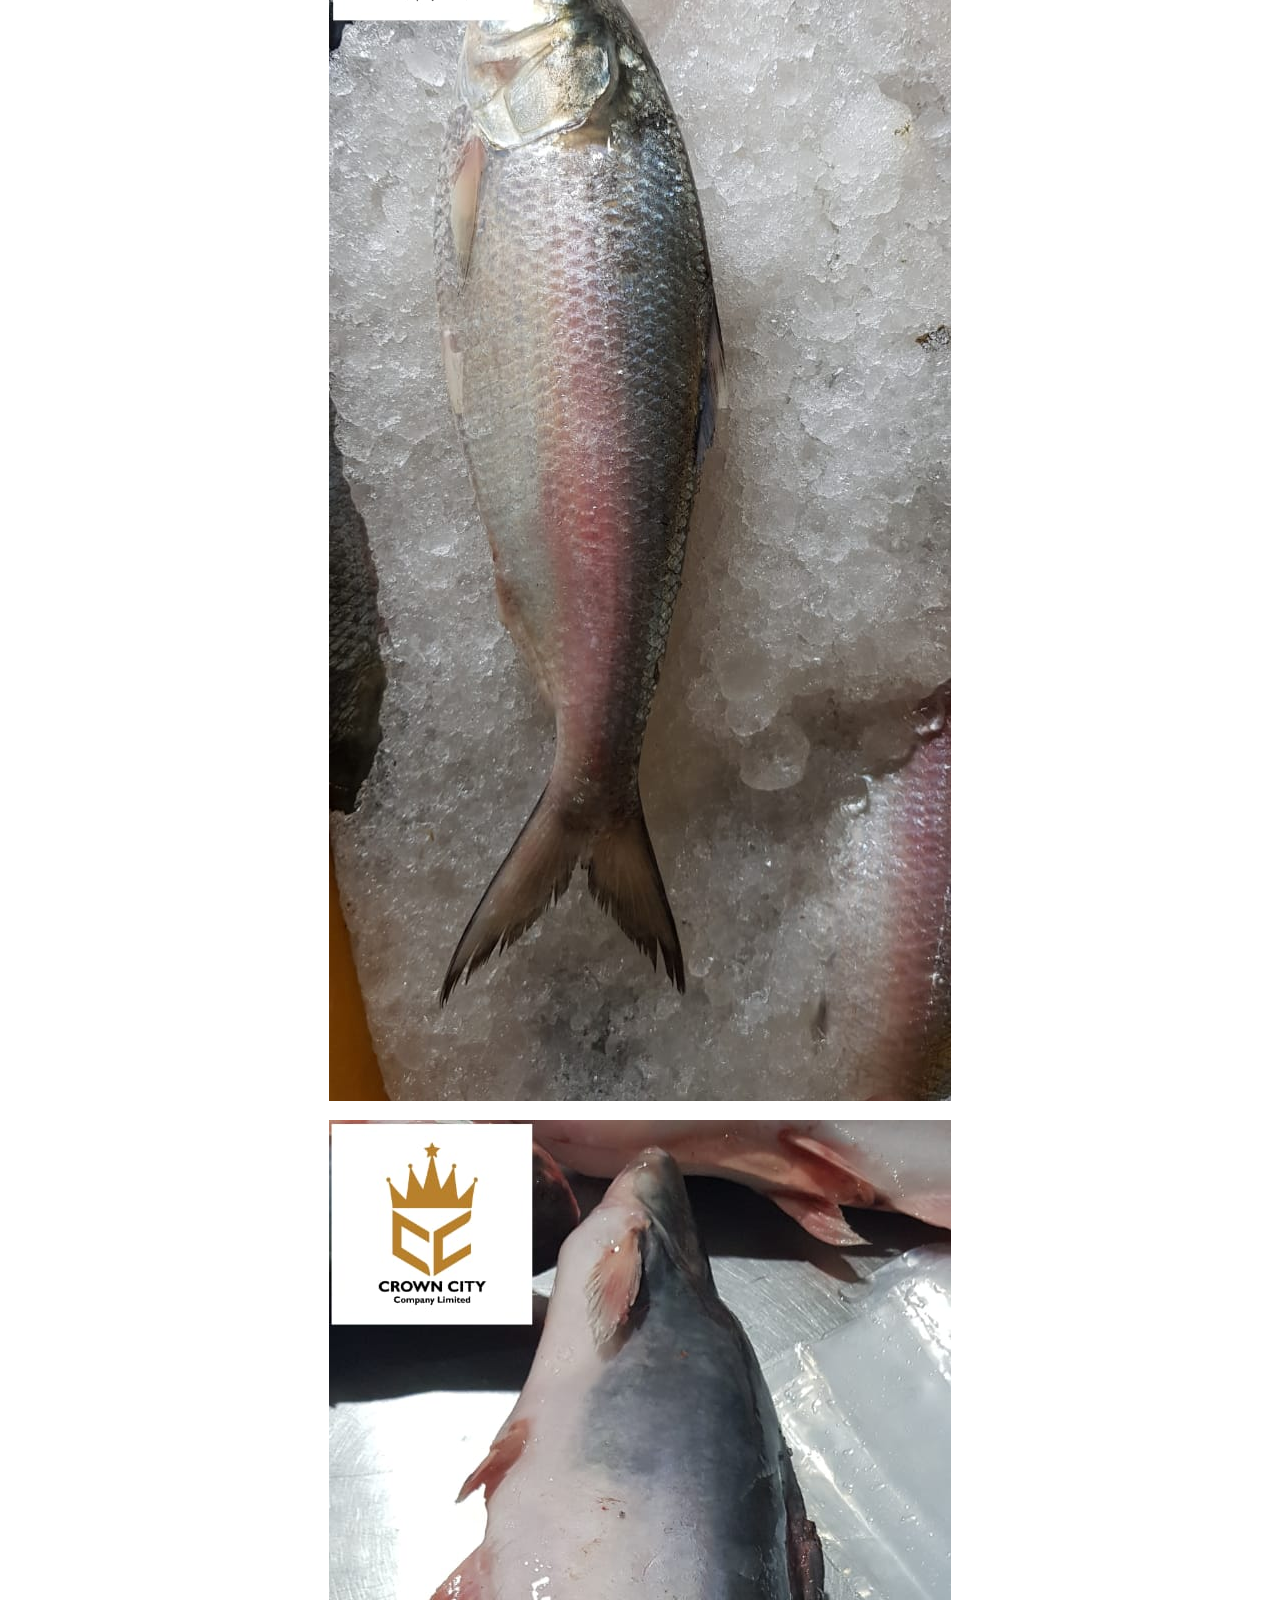
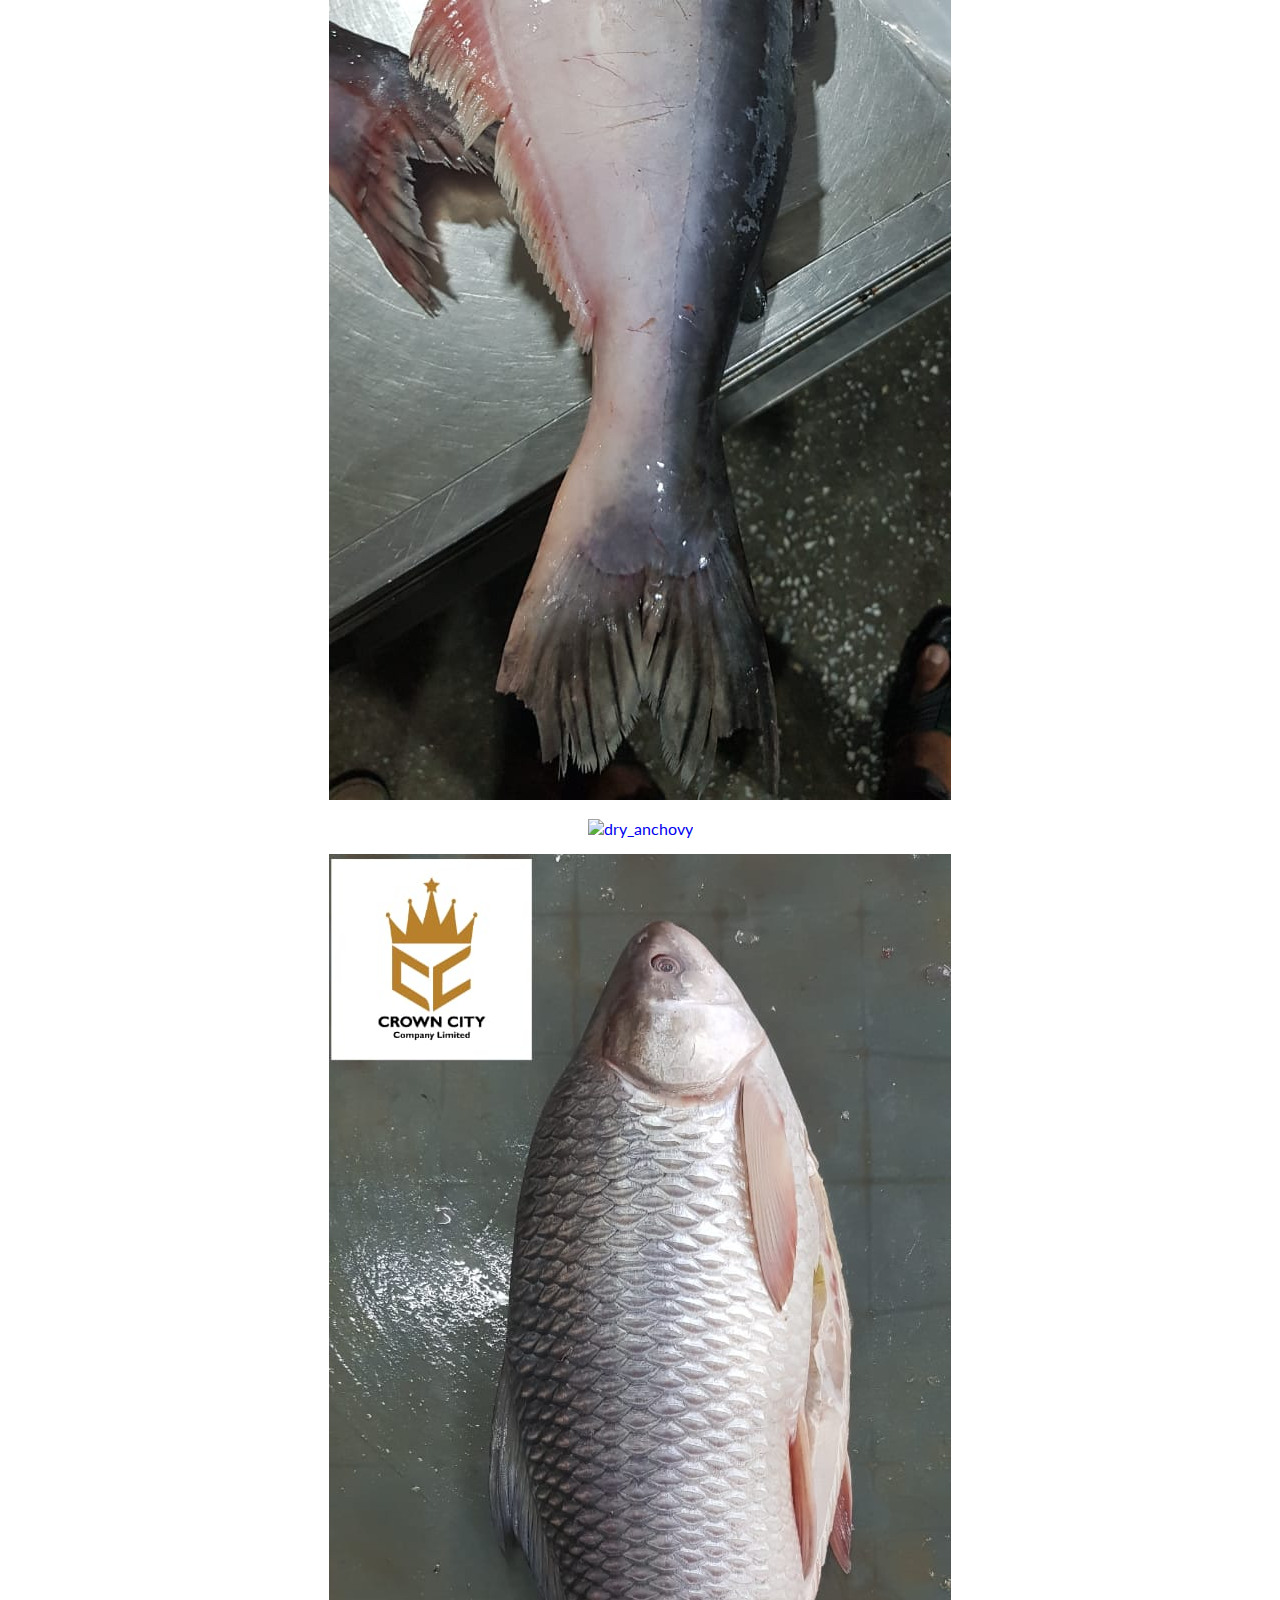
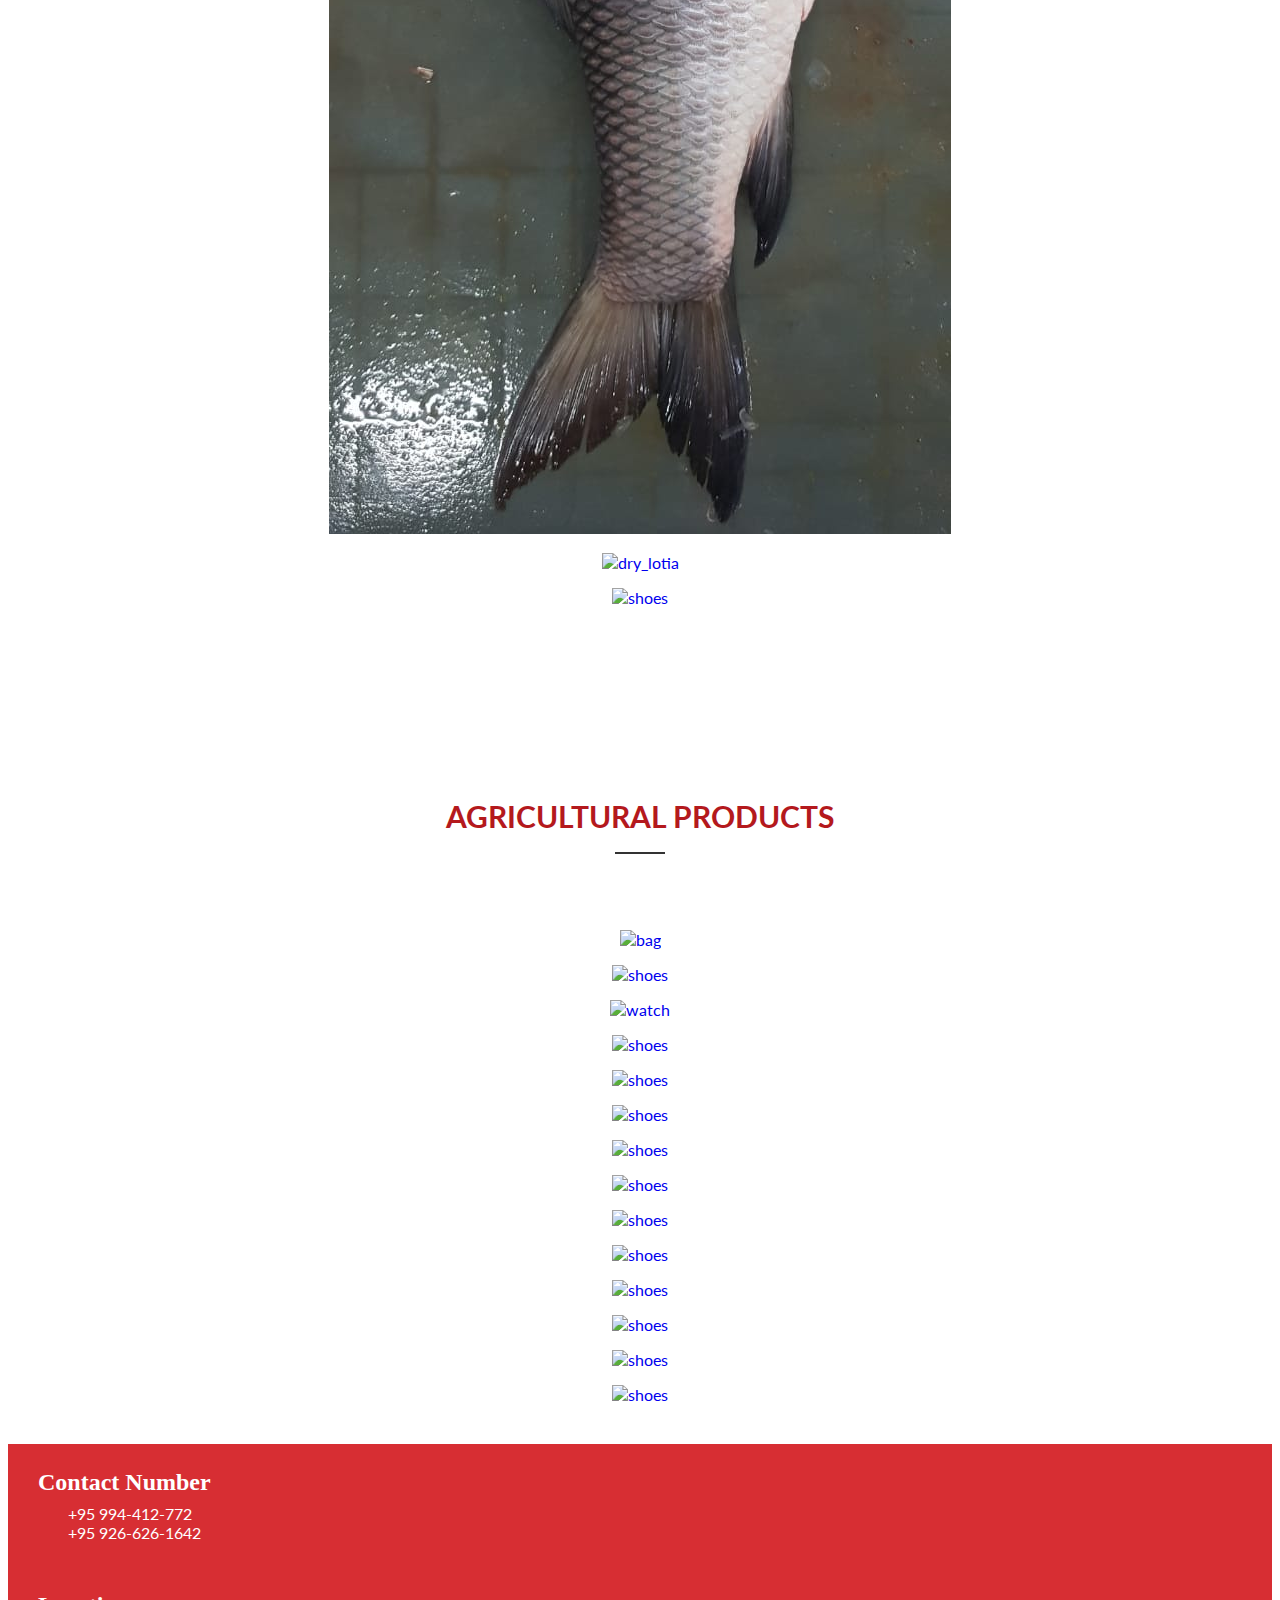
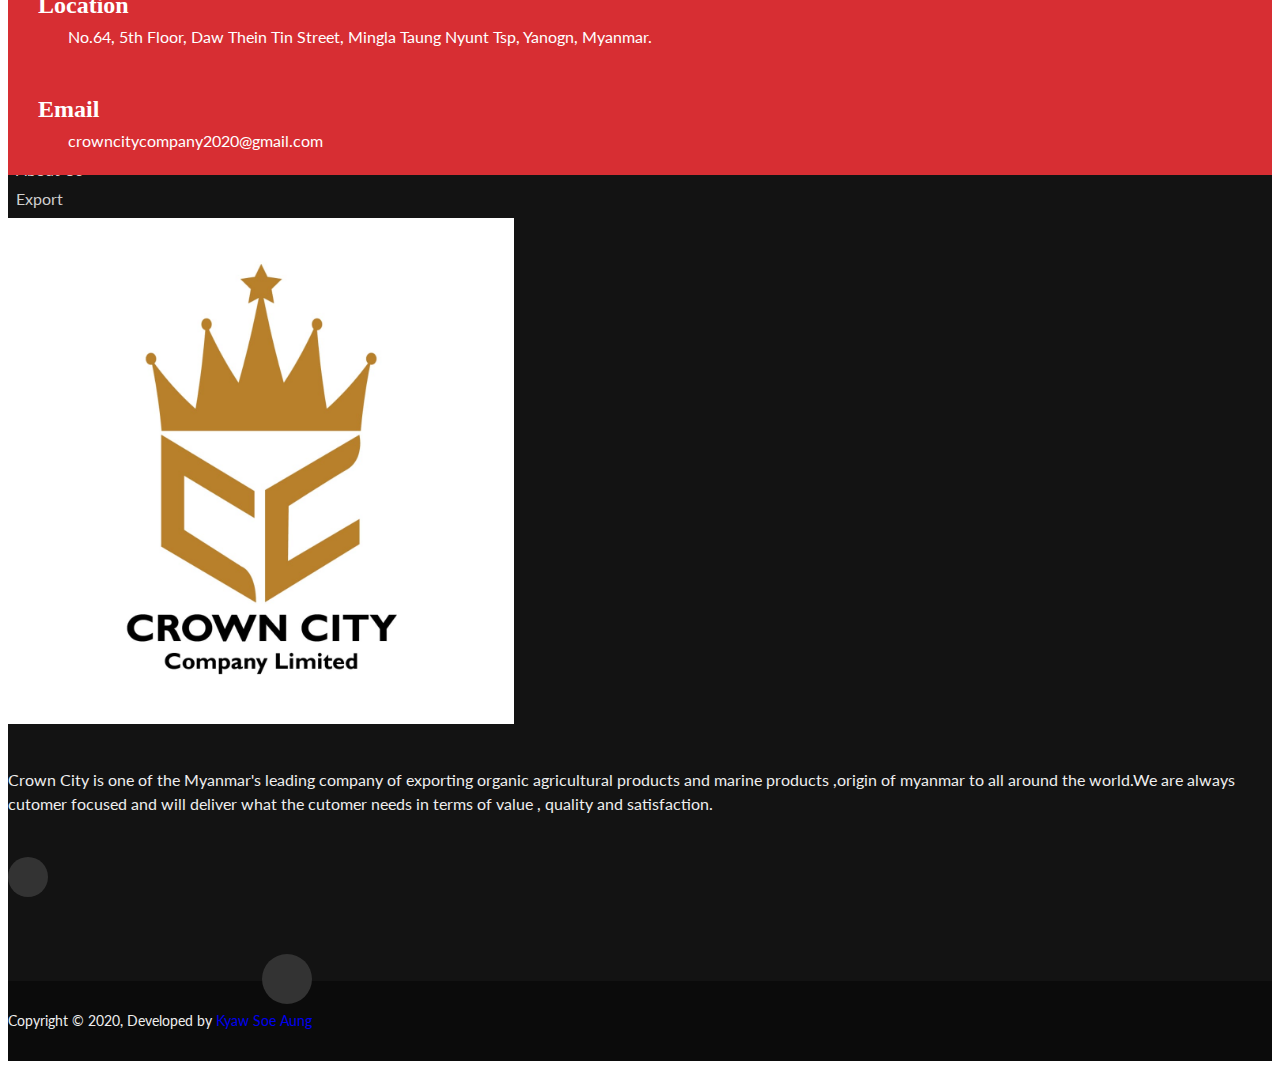
==== commit 76a5e5e1: "fixed:added deleted files" ====
--- a/index.html
+++ b/index.html
@@ -1,889 +1,889 @@
-<!DOCTYPE html>
-<html lang="en">
-<head>
-	<!-- Meta-->
-	<meta charset="utf-8">
-	<meta http-equiv="X-UA-Compatible" content="IE=edge">
-	<meta name="viewport" content="width=device-width, initial-scale=1">
-
-	<!-- Title-->
-	<title>Crown City Company Limited</title>
-
-	<!--Fonts -->
-	<link href="https://fonts.googleapis.com/css?family=Lato:300,400,400i,700,700i,900" rel="stylesheet">
-	<link rel="stylesheet" href="css/lato.css">
-
-	<!-- Favicon  -->
-	<link rel="apple-touch-icon-precomposed" href="images/favicon.png">
-	<link rel="shortcut icon" href="images/favicon32.png" type="image/png">
-    <link rel="icon" href="images/favicon32.png" type="image/png">
-
-	<!-- Bootstrap -->	
-	<link rel="stylesheet" href="css/bootstrap.min.css">
-
-	<!-- Font Awesome -->
-	<link rel="stylesheet" href="css/font-awesome.min.css">
-
-	<!-- Animate -->
-	<link rel="stylesheet" href="css/animate.css">
-
-	<!-- Owl Carousel -->
-	<link rel="stylesheet" href="css/owl.carousel.min.css">
-
-	<!-- Venobox -->
-	<link rel="stylesheet" href="css/venobox.css">
-
-	<!-- Ionicons -->
-	<link rel="stylesheet" href="css/ionicons.min.css">
-
-	<!-- Mean menu css -->
-	<link rel="stylesheet" href="css/meanmenu.min.css">
-
-	<!-- Main style sheet -->
-	<link rel="stylesheet" href="style.css">
-</head>
-<body>
-	<!-- Load Facebook SDK for JavaScript -->
-	<div id="fb-root"></div>
-	<script>
-	  window.fbAsyncInit = function() {
-		FB.init({
-		  xfbml            : true,
-		  version          : 'v7.0'
-		});
-	  };
-
-	  (function(d, s, id) {
-	  var js, fjs = d.getElementsByTagName(s)[0];
-	  if (d.getElementById(id)) return;
-	  js = d.createElement(s); js.id = id;
-	  js.src = 'https://connect.facebook.net/en_US/sdk/xfbml.customerchat.js';
-	  fjs.parentNode.insertBefore(js, fjs);
-	}(document, 'script', 'facebook-jssdk'));</script>
-
-	<!-- Your Chat Plugin code -->
-	<div class="fb-customerchat"
-	  attribution=setup_tool
-	  page_id="104655684582422"
-theme_color="#ffc300">
-	</div>
-	<!-- ======================================
-	        ==   Start Header area  ==
-	====================================== -->
-	<header>
-		<div class="header_bottom">
-			<div class="container">
-				<div class="row">
-					<div class="col-sm-2">
-						<div class="header_logo">
-							<a href="index.html"><img src="images/logo.jpeg" alt="logo"></a>
-						</div>
-					</div>
-					<div class="col-sm-10">
-						<div class="main_nav">
-							<nav class="header_nav">
-								<ul class="main_menu">
-									<li>
-										<a href="index.html">Home</a>
-									</li>
-									<li><a href="about_us.html">About</a></li>
-									<li class="mega">
-										<a >Import<i class="ion-chevron-down icon_down"></i></a>
-										<div class="mega_menu">
-											<!-- <div class="industrial catg"> -->
-												<ul class="category_menu">
-													<li><a href="import01.html"><i class="ion-arrow-right-c"></i>GI Hollow Pipe</a></li>
-												</ul>
-																				
-										</div>
-									</li>
-									<li class="mega">
-										<a>Export<i class="ion-chevron-down icon_down"></i></a>
-										<div class="mega_menu">
-											<div class="food catg">
-												<ul class="category_menu" style="left: 70%; !important">
-													<li><a href="export01.html"><i class="ion-arrow-right-c"></i>Marine Products</a></li>
-													<li><a href="export02.html"><i class="ion-arrow-right-c"></i>Agricultural Products</a></li>
-												</ul>
-											</div>
-										</div>
-									</li>
-									<li><a href="activities.html">Activity</a></li>
-									<li><a href="contact.html">Contact</a></li>
-								</ul>
-							</nav>
-						</div>
-					</div>				
-				</div>			
-			</div>		
-		</div>
-		<div class="mobile_menu">
-			<div class="container">
-				<div class="row">
-					<div class="col-xs-12">
-						<div class="mobile_mean_logo">
-							<a href="index.html">
-								<img src="images/logo.jpeg" alt="logo" style="max-width: 30% !important;">
-							</a>
-						</div>
-						<div class="mobile_mean_menu">
-							<ul>
-								<li>
-									<a href="index.html">Home</a>
-								</li>
-								<li>
-									<a href="about_us.html">About</a>
-								</li>
-								<li>
-									<a>Import</a>
-									<ul>
-										<li>
-											<a href="import01.html">GI Hollow Pipe</a>
-										</li>
-									</ul>
-								</li>
-								<li>
-									<a>Export</a>
-									<ul>
-										<li>
-											<a href="export01.html">Marine Products</a>
-											<a href="export02.html">Agricultural Products</a>
-										</li>
-									</ul>
-								</li>
-								<li><a href="activities.html">Activity</a></li>
-								<li>
-									<a href="contact.html">Contact</a>
-								</li>
-							</ul>
-						</div>
-					</div>
-				</div>
-			</div>
-		</div>	
-	</header>
-	<!-- ======================================
-	        ==   End Header area  ==
-	====================================== -->
-	<!-- preloader -->
-	<!-- <div id="preloader">
-	    <div class="preloader-content">
-	        <img src="images/preloader.gif" alt="preloader"> 
-		</div>
-	</div> -->
-	<!-- ======================================
-	        ==   Start Main Slider area  ==
-	====================================== -->
-	<section class="main_slider">
-		<div class="main_slider_area owl-carousel">
-			<div class="main_slide" style="background-image:url('images/main_slide1.jpg');">	
-				<div class="container">
-					<div class="row">
-						<div class="col-md-12">
-							<div class="main_slider_table">
-								<div class="main_slider_cell">
-									<div class="main_slider_info">
-										<h5 style="color: black;background-color:whitesmoke;width: fit-content;">Welcome to Crown City Co.,Ltd </h5>
-										<h2 style="color: black;background-color: white;width: fit-content;">Grow Your Business With Us</h2>						
-										<div class="slider_contact_me btn1">
-											<div class="btn1_main">			
-												<a href="contact.html">Contact Us<i class="ion-ios-arrow-right"></i></a>
-											</div>
-											<div class="btn1_hover">				
-												<div class="slider_contact_me btn1_info">
-													<a href="contact.html"><i class="ion-ios-arrow-right"></i>Contact Us</a>
-												</div>										
-											</div>
-										</div>
-									</div>
-								</div>
-							</div>
-						</div>
-					</div>
-					<div class="row">
-						<div class="col-md-12">
-							<div class="header_social_icons">
-								<ul>
-									<li><a href="https://www.facebook.com/Crown-City-Company-Limited-104655684582422" class="ion-social-facebook active"></a></li>
-								</ul>
-							</div>
-						</div>					
-					</div>
-				</div>			
-			</div>
-			<div class="main_slide " style="background-image:url('images/main_slide3.jpg');">			
-				<div class="container">
-					<div class="row">
-						<div class="col-md-12">
-							<div class="main_slider_table">
-								<div class="main_slider_cell">
-									<div class="main_slider_info">
-										<h5 style="color: black;background-color:whitesmoke;width: fit-content;">Welcome to Crown City Co.,Ltd </h5>
-										<h2 class="fade_effect" style="color: black;background-color: white;width: fit-content;">Grow Your Business With Us</h2>
-										<div class="slider_contact_me btn1">
-											<div class="btn1_main">			
-												<a href="contact.html">Contact Us<i class="ion-ios-arrow-right"></i></a>
-											</div>
-											<div class="btn1_hover">				
-												<div class="slider_contact_me btn1_info">
-													<a href="contact.html"><i class="ion-ios-arrow-right"></i>Contact Us</a>
-												</div>
-											</div>
-										</div>
-									</div>
-								</div>
-							</div>
-						</div>
-					</div>
-					<div class="row">
-						<div class="col-md-12">
-							<div class="header_social_icons">
-								<ul>
-									<li><a href="https://www.facebook.com/Crown-City-Company-Limited-104655684582422" class="ion-social-facebook active"></a></li>
-								</ul>
-							</div>
-						</div>					
-					</div>
-				</div>			
-			</div>
-
-			<div class="main_slide " style="background-image:url('images/main_slide2.jpg');">			
-				<div class="container">
-					<div class="row">
-						<div class="col-md-12">
-							<div class="main_slider_table">
-								<div class="main_slider_cell">
-									<div class="main_slider_info">
-										<h5 style="color: black;background-color:whitesmoke;width: fit-content;">Welcome to Crown City Co.,Ltd </h5>
-										<h2 class="fade_effect"  style="color: black;background-color: white;width: fit-content;">Grow Your Business With Us</h2>
-										<div class="slider_contact_me btn1">
-											<div class="btn1_main">			
-												<a href="contact.html">Contact Us<i class="ion-ios-arrow-right"></i></a>
-											</div>
-											<div class="btn1_hover">				
-												<div class="slider_contact_me btn1_info">
-													<a href="contact.html"><i class="ion-ios-arrow-right"></i>Contact Us</a>
-												</div>
-											</div>
-										</div>
-									</div>
-								</div>
-							</div>
-						</div>
-					</div>
-					<div class="row">
-						<div class="col-md-12">
-							<div class="header_social_icons">
-								<ul>
-									<li><a href="https://www.facebook.com/Crown-City-Company-Limited-104655684582422" class="ion-social-facebook active"></a></li>
-								</ul>
-							</div>
-						</div>					
-					</div>
-				</div>			
-			</div>
-		</div>		
-	</section>
-	<!-- ======================================
-	        ==   End Main Slider area  ==
-	====================================== -->
-	
-	<!-- ======================================
-	        ==  Start About Me area  ==
-	====================================== -->
-	<section class="about_me">
-		<div class="container">
-			<div class="row">
-				<div class="col-md-12">
-					<div class="title_style">
-						<h1>About Us</h1>
-					</div>
-				</div>
-			</div>
-			<div class="row">
-				<div class="col-md-5 col-md-offset-1 col-sm-6">
-					<figure class="photo" data-wow-duration="2s">
-						<img src="images/experience.jpg" alt="photo1" height="440px">
-						<img src="images/experience2.jpg" alt="photo2">
-					</figure>
-				</div>
-				<div class="col-sm-5">
-					<div class="exp_info">
-						<article class="experience_info">
-							<h2>Welcome to Crown City Co.,Ltd </h3>
-							<div class="experience_desc">
-								<p>Crown City  is one of the Myanmar's leading company of exporting organic agricultural products and marine products ,origin of myanmar to all 
-									around the world.We are always customer focused and will deliver what the cutomer needs in terms of value , quality and satisfaction.</p>
-							</div>
-							<div class="read_more btn1">
-								<div class="btn1_main">						
-									<a href="about_us.html">read more<i class="ion-ios-arrow-right"></i></a>	
-								</div>
-								<div class="btn1_hover">					
-									<a href="about_us.html"><i class="ion-ios-arrow-right"></i>read more</a>	
-								</div>
-							</div>
-						</article>
-					</div>
-				</div>
-			</div>
-		</div>
-	</section>	
-	<!-- ======================================
-	        ==  End About Me area  ==
-	====================================== -->
-	<!-- ======================================
-	        ==  Start What I do area  ==
-	====================================== -->
-	<!-- ======================================
-	        == End What I do area  ==
-	====================================== -->
-
-	<!-- ======================================
-	        == Start Marine Category ==
-	====================================== -->
-	<section class="popular_categories">
-		<div class="container">
-			<div class="row">
-				<div class="col-md-12">
-					<div class="title_style">
-						<h1>Marine Products</h1>
-					</div>
-				</div>
-			</div>		
-			<div class="row">
-				<div class="col-md-12">
-					<div class="categories_slider owl-carousel" data-wow-duration="2s">
-						<figure class="single_category">
-							<a class="veno" href="images/all_cat.jpeg" data-gall="myGallery" data-title="Featured Categories">
-								<img src="images/all_cat.jpeg" alt="dry_anchovy">
-								<div class="icon">									
-									<i class="ion-android-expand"></i>	
-								</div>
-							</a>	
-							<figcaption class="category_hover">
-								<div class="category_info">									
-									<h3>All Category</h3>
-									<div class="category_desc">
-									<!-- <p>Duis autem vel eum iriure dolor in hendrerit in vulputate velit.</p> -->
-									</div>
-								</div>
-							</figcaption>							
-						</figure>
-
-						<figure class="single_category">
-							<a class="veno" href="images/hilsa.jpeg" data-gall="myGallery" data-title="Featured Categories">
-								<img src="images/hilsa.jpeg" alt="hilsa">
-								<div class="icon">									
-									<i class="ion-android-expand"></i>	
-								</div>
-							</a>	
-							<figcaption class="category_hover">
-								<div class="category_info">									
-									<h3> Hilsa</h3>
-									<div class="category_desc">
-									<!-- <p>We export best quality hilsa from Myanmar with fair price!</p> -->
-									</div>
-								</div>
-							</figcaption>							
-						</figure>
-						<figure class="single_category">
-							<a class="veno" href="images/katla.jpeg" data-gall="myGallery" data-title="Featured Categories">
-								<img src="images/katla.jpeg" alt="wet_lotia">
-								<div class="icon">									
-									<i class="ion-android-expand"></i>	
-								</div>
-							</a>	
-							<figcaption class="category_hover">
-								<div class="category_info">									
-									<h3>Katla</h3>
-									<div class="category_desc">
-									<!-- <p>Duis autem vel eum iriure dolor in hendrerit in vulputate velit.</p> -->
-									</div>
-								</div>
-							</figcaption>							
-						</figure>
-						<figure class="single_category">
-							<a class="veno" href="images/wet_pomfret.jpeg" data-gall="myGallery" data-title="Featured Categories">
-								<img src="images/wet_pomfret.jpeg" alt="dry_anchovy">
-								<div class="icon">									
-									<i class="ion-android-expand"></i>	
-								</div>
-							</a>	
-							<figcaption class="category_hover">
-								<div class="category_info">									
-									<h3>White Pomfret</h3>
-									<div class="category_desc">
-									<!-- <p>Duis autem vel eum iriure dolor in hendrerit in vulputate velit.</p> -->
-									</div>
-								</div>
-							</figcaption>							
-						</figure>
-
-						<figure class="single_category">
-							<a class="veno" href="images/ruhu.jpeg" data-gall="myGallery" data-title="Featured Categories">
-								<img src="images/ruhu.jpeg" alt="dry_anchovy">
-								<div class="icon">									
-									<i class="ion-android-expand"></i>	
-								</div>
-							</a>	
-							<figcaption class="category_hover">
-								<div class="category_info">									
-									<h3>Rohu</h3>
-									<div class="category_desc">
-									<!-- <p>Duis autem vel eum iriure dolor in hendrerit in vulputate velit.</p> -->
-									</div>
-								</div>
-							</figcaption>							
-						</figure>
-						<figure class="single_category">
-							<a class="veno" href="images/dry_suri.jpeg" data-gall="myGallery" data-title="Featured Categories">
-								<img src="images/dry_suri.jpeg" alt="dry_lotia">
-								<div class="icon">									
-									<i class="ion-android-expand"></i>	
-								</div>
-							</a>	
-							<figcaption class="category_hover">
-								<div class="category_info">									
-									<h3>Dry Suri</h3>
-									<div class="category_desc">
-									<!-- <p>Duis autem vel eum iriure dolor in hendrerit in vulputate velit.</p> -->
-									</div>
-								</div>
-							</figcaption>							
-						</figure>
-						<figure class="single_category">
-							<a class="veno" href="images/dry_anchovy.jpg" data-gall="myGallery" data-title="Featured Categories">
-								<img src="images/dry_anchovy.jpg" alt="shoes">
-								<div class="icon">									
-									<i class="ion-android-expand"></i>	
-								</div>
-							</a>	
-							<figcaption class="category_hover">
-								<div class="category_info">									
-									<h3>Dry Anchovy</h3>
-									<div class="category_desc">
-									<p>Duis autem vel eum iriure dolor in hendrerit in vulputate velit.</p>
-									</div>
-								</div>
-							</figcaption>							
-						</figure>
-
-
-					</div>
-				</div>
-			</div>			
-		</div>
-	</section>
-
-	<!-- ======================================
-	        == End Marine Category  ==
-	====================================== -->
-
-	<!-- ======================================
-	        == Start Popular Categories area  ==
-	====================================== -->
-	<section class="popular_categories">
-		<div class="container">
-			<div class="row">
-				<div class="col-md-12">
-					<div class="title_style">
-						<h1>Agricultural Products</h1>
-					</div>
-				</div>
-			</div>		
-			<div class="row">
-				<div class="col-md-12">
-					<div class="categories_slider owl-carousel" data-wow-duration="2s">
-						<figure class="single_category">
-							<a class="veno" href="images/seed5.jpg" data-gall="myGallery" data-title="Featured Categories">
-								<img src="images/seed5.jpg" alt="bag">
-								<div class="icon">									
-									<i class="ion-android-expand"></i>	
-								</div>
-							</a>	
-							<figcaption class="category_hover">
-								<div class="category_info">									
-									<h3>Agricultural Products</h3>
-									<div class="category_desc">
-									<!-- <p>Duis autem vel eum iriure dolor in hendrerit in vulputate velit.</p> -->
-									</div>
-								</div>
-							</figcaption>							
-						</figure>
-						<figure class="single_category">
-							<a class="veno" href="images/seed1.jpg" data-gall="myGallery" data-title="Featured Categories">
-								<img src="images/seed1.jpg" alt="shoes">
-								<div class="icon">									
-									<i class="ion-android-expand"></i>	
-								</div>
-							</a>	
-							<figcaption class="category_hover">
-								<div class="category_info">									
-									<h3>Agricultural Products</h3>
-									<div class="category_desc">
-									<!-- <p>Duis autem vel eum iriure dolor in hendrerit in vulputate velit.</p> -->
-									</div>
-								</div>
-							</figcaption>							
-						</figure>
-						<figure class="single_category">
-							<a class="veno" href="images/seed2.jpg" data-gall="myGallery" data-title="Featured Categories">
-								<img src="images/seed2.jpg" alt="watch">
-								<div class="icon">									
-									<i class="ion-android-expand"></i>	
-								</div>
-							</a>	
-							<figcaption class="category_hover">
-								<div class="category_info">									
-									<h3>Agricultural Products</h3>
-									<div class="category_desc">
-									<!-- <p>Duis autem vel eum iriure dolor in hendrerit in vulputate velit.</p> -->
-									</div>
-								</div>
-							</figcaption>							
-						</figure>
-						<figure class="single_category">
-							<a class="veno" href="images/seed3.jpg" data-gall="myGallery" data-title="Featured Categories">
-								<img src="images/seed3.jpg" alt="shoes">
-								<div class="icon">									
-									<i class="ion-android-expand"></i>	
-								</div>
-							</a>	
-							<figcaption class="category_hover">
-								<div class="category_info">									
-									<h3>Agricultural Products</h3>
-									<div class="category_desc">
-									<!-- <p>Duis autem vel eum iriure dolor in hendrerit in vulputate velit.</p> -->
-									</div>
-								</div>
-							</figcaption>							
-						</figure>
-						<figure class="single_category">
-							<a class="veno" href="images/seed4.jpg" data-gall="myGallery" data-title="Featured Categories">
-								<img src="images/seed4.jpg" alt="shoes">
-								<div class="icon">									
-									<i class="ion-android-expand"></i>	
-								</div>
-							</a>	
-							<figcaption class="category_hover">
-								<div class="category_info">									
-									<h3>Agricultural Products</h3>
-									<div class="category_desc">
-									<!-- <p>Duis autem vel eum iriure dolor in hendrerit in vulputate velit.</p> -->
-									</div>
-								</div>
-							</figcaption>							
-						</figure>
-						<figure class="single_category">
-							<a class="veno" href="images/seed6.jpg" data-gall="myGallery" data-title="Featured Categories">
-								<img src="images/seed6.jpg" alt="shoes">
-								<div class="icon">									
-									<i class="ion-android-expand"></i>	
-								</div>
-							</a>	
-							<figcaption class="category_hover">
-								<div class="category_info">									
-									<h3>Agricultural Products</h3>
-									<div class="category_desc">
-									<!-- <p>Duis autem vel eum iriure dolor in hendrerit in vulputate velit.</p> -->
-									</div>
-								</div>
-							</figcaption>							
-						</figure>
-
-						<figure class="single_category">
-							<a class="veno" href="images/holait.jpg" data-gall="myGallery" data-title="Featured Categories">
-								<img src="images/holait.jpg" alt="shoes">
-								<div class="icon">									
-									<i class="ion-android-expand"></i>	
-								</div>
-							</a>	
-							<figcaption class="category_hover">
-								<div class="category_info">									
-									<h3>Turmeric</h3>
-									<div class="category_desc">
-									<!-- <p>Duis autem vel eum iriure dolor in hendrerit in vulputate velit.</p> -->
-									</div>
-								</div>
-							</figcaption>							
-						</figure>
-						<figure class="single_category">
-							<a class="veno" href="images/onion.jpg" data-gall="myGallery" data-title="Featured Categories">
-								<img src="images/onion.jpg" alt="shoes">
-								<div class="icon">									
-									<i class="ion-android-expand"></i>	
-								</div>
-							</a>	
-							<figcaption class="category_hover">
-								<div class="category_info">									
-									<h3>Onions</h3>
-									<div class="category_desc">
-									<!-- <p>Duis autem vel eum iriure dolor in hendrerit in vulputate velit.</p> -->
-									</div>
-								</div>
-							</figcaption>							
-						</figure>
-						<figure class="single_category">
-							<a class="veno" href="images/ginjer.jpeg" data-gall="myGallery" data-title="Featured Categories">
-								<img src="images/ginjer.jpeg" alt="shoes">
-								<div class="icon">									
-									<i class="ion-android-expand"></i>	
-								</div>
-							</a>	
-							<figcaption class="category_hover">
-								<div class="category_info">									
-									<h3>Ginger</h3>
-									<div class="category_desc">
-									<!-- <p>Duis autem vel eum iriure dolor in hendrerit in vulputate velit.</p> -->
-									</div>
-								</div>
-							</figcaption>							
-						</figure>
-						<figure class="single_category">
-							<a class="veno" href="images/moris1.jpeg" data-gall="myGallery" data-title="Featured Categories">
-								<img src="images/moris1.jpeg" alt="shoes">
-								<div class="icon">									
-									<i class="ion-android-expand"></i>	
-								</div>
-							</a>	
-							<figcaption class="category_hover">
-								<div class="category_info">									
-									<h3>Red Chilli</h3>
-									<div class="category_desc">
-									<!-- <p>Duis autem vel eum iriure dolor in hendrerit in vulputate velit.</p> -->
-									</div>
-								</div>
-							</figcaption>							
-						</figure>
-
-						<figure class="single_category">
-							<a class="veno" href="images/moris2.jpeg" data-gall="myGallery" data-title="Featured Categories">
-								<img src="images/moris2.jpeg" alt="shoes">
-								<div class="icon">									
-									<i class="ion-android-expand"></i>	
-								</div>
-							</a>	
-							<figcaption class="category_hover">
-								<div class="category_info">									
-									<h3>Dry Red Chilli</h3>
-									<div class="category_desc">
-									<!-- <p>Duis autem vel eum iriure dolor in hendrerit in vulputate velit.</p> -->
-									</div>
-								</div>
-							</figcaption>							
-						</figure>
-						<figure class="single_category">
-							<a class="veno" href="images/sona.jpeg" data-gall="myGallery" data-title="Featured Categories">
-								<img src="images/sona.jpeg" alt="shoes">
-								<div class="icon">									
-									<i class="ion-android-expand"></i>	
-								</div>
-							</a>	
-							<figcaption class="category_hover">
-								<div class="category_info">									
-									<h3>Agricultural Products</h3>
-									<div class="category_desc">
-									<!-- <p>Duis autem vel eum iriure dolor in hendrerit in vulputate velit.</p> -->
-									</div>
-								</div>
-							</figcaption>							
-						</figure>
-
-						<figure class="single_category">
-							<a class="veno" href="images/betal_net.jpeg" data-gall="myGallery" data-title="Featured Categories">
-								<img src="images/betal_net.jpeg" alt="shoes">
-								<div class="icon">									
-									<i class="ion-android-expand"></i>	
-								</div>
-							</a>	
-							<figcaption class="category_hover">
-								<div class="category_info">									
-									<h3>Betel Nut</h3>
-									<div class="category_desc">
-									<!-- <p>Duis autem vel eum iriure dolor in hendrerit in vulputate velit.</p> -->
-									</div>
-								</div>
-							</figcaption>							
-						</figure>
-
-						<figure class="single_category">
-							<a class="veno" href="images/corn.jpeg" data-gall="myGallery" data-title="Featured Categories">
-								<img src="images/corn.jpeg" alt="shoes">
-								<div class="icon">									
-									<i class="ion-android-expand"></i>	
-								</div>
-							</a>	
-							<figcaption class="category_hover">
-								<div class="category_info">									
-									<h3>Corn</h3>
-									<div class="category_desc">
-									<!-- <p>Duis autem vel eum iriure dolor in hendrerit in vulputate velit.</p> -->
-									</div>
-								</div>
-							</figcaption>							
-						</figure>
-
-
-
-					</div>
-				</div>
-			</div>			
-		</div>
-	</section>
-	<!-- ======================================
-	        == End Popular Categories area  ==
-	====================================== -->
-	
-	<!-- ======================================
-	        == Start Footer area  ==
-	====================================== -->
-	<footer>
-		<section class="contact_area">
-			<div class="container">
-				<div class="row">
-					<div class="contact_box">
-						<div class="col-sm-4 col-xs-12">
-							<div class="contact">
-								<div class="contact_title">
-									<h1>Contact Number</h1>
-								</div>
-								<div class="contact_desc">
-									<div class="contact_image">
-										<i class="ion-android-call"></i>
-									</div>
-									<div class="contact_info">
-										<a href="index.html#">+95 994-412-772</a>								
-										<a href="index.html#">+95 926-626-1642</a>
-									</div>
-								</div>
-							</div>
-						</div>
-						<div class="col-sm-4 col-xs-12">
-							<div class="contact">
-								<div class="contact_title">
-									<h1>Location</h1>
-								</div>
-								<div class="contact_desc">
-									<div class="contact_image">
-										<i class="ion-ios-location-outline"></i>
-									</div>
-									<div class="contact_info">
-										<p>No.64, 5th Floor, Daw Thein Tin Street, Mingla Taung Nyunt Tsp, Yanogn, Myanmar.</p>
-									</div>
-								</div>
-							</div>
-						</div>
-						<div class="col-sm-4 col-xs-12">
-							<div class="contact">
-								<div class="contact_title">
-									<h1>Email</h1>
-								</div>
-								<div class="contact_desc">
-									<div class="contact_image">
-										<i class="ion-ios-email-outline"></i>
-									</div>
-									<div class="contact_info">
-										<a href="mailto:infonews@gmail.com">crowncitycompany2020@gmail.com</a>
-										<!-- <a href="mailto:youremailname.net?subject=feedback">youremailname.net</a> -->
-									</div>
-								</div>
-							</div>
-						</div>
-					</div>
-				</div>
-			</div>
-		</section>
-		<!-- footer top -->
-		<div class="footer_top">
-			<div class="container">
-				<div class="row">
-					<div class="col-md-3 col-sm-6">
-					</div>
-					<div class="col-md-2 col-sm-6">
-						<div class="footer_list_link wow slideInLeft" >
-							<div class="widget_title">
-								<h1>quick link</h1>
-							</div>
-							<div class="links">
-								<ul>
-									<li><a href="index.html"><i class="ion-arrow-right-c"></i>Home</a></li>
-									<li><a href="about_us.html"><i class="ion-arrow-right-c"></i>About Us</a></li>
-									<li><a href="export01.html"><i class="ion-arrow-right-c"></i>Export</a></li>
-								</ul>
-							</div>
-						</div>
-					</div>
-					<div class="col-md-3 col-sm-6">
-						<div class="footer_logo wow slideInLeft" >
-							<div class="footer_logo_image">
-								<a href="index.html"><img src="images/logo.jpeg" alt="logo" style="max-width: 40% !important;"></a>
-							</div>
-							<div class="footer_logo_info">
-								<p>Crown City  is one of the Myanmar's leading company of exporting organic agricultural products and marine products ,origin of myanmar to all 
-									around the world.We are always cutomer focused and will deliver what the cutomer needs in terms of value , quality and satisfaction.</p>
-							</div>						
-							<div class="social_media">					
-								<ul>
-									<li>
-										<a href="index.html#">
-											<i class="ion-social-facebook"></i>
-											<i class="ion-social-facebook hover_effect"></i>
-										</a>
-									</li>
-								</ul>
-							</div>
-						</div>					
-
-					</div>
-				</div>
-			</div>
-		</div>
-		<!-- footer bootom -->
-		<div class="footer_bottom">		
-			<div class="container" style="width: fit-content;">
-				<div class="copyright">
-					<p>Copyright © 2020, Developed  by <a href="https://kyawsoeaung.engineer/">Kyaw Soe Aung</a></p>
-				</div>					
-			<div class="scroll btn2">
-				<i class="ion-arrow-up-c"></i>
-			</div>
-			</div>					
-		</div>
-	</footer>
-	<!-- ======================================
-	        == End Footer area  ==
-	====================================== -->
-	<!-- Scripts -->
-
-	<!-- Jquery -->
-	<script src="js/jquery-3.2.1.min.js"></script>
-
-	<!--Bootstrap -->
-	<script src="js/bootstrap.min.js"></script>
-
-	<!-- Owl Carousel -->
-	<script src="js/owl.carousel.min.js"></script>
-
-	<!-- Wow Js -->
-	<script src="js/wow.min.js"></script>
-
-	<!-- Venobox-->
-	<script src="js/venobox.min.js"></script>
-
-	<!-- lettering js -->
-	<script src="js/jquery.lettering.js"></script>
-
-	<!-- Textillate js -->
-	<script src="js/jquery.textillate.js"></script>
-
-	<!-- Mean Menu js -->
-	<script src="js/jquery.meanmenu.min.js"></script>
-
-	<!--google map js -->
-	<script src="https://maps.googleapis.com/maps/api/js"></script>
-
-	<!-- Main js -->
-	<script src="js/main.js"></script>
-</body>
-</html>+<!DOCTYPE html>
+<html lang="en">
+<head>
+	<!-- Meta-->
+	<meta charset="utf-8">
+	<meta http-equiv="X-UA-Compatible" content="IE=edge">
+	<meta name="viewport" content="width=device-width, initial-scale=1">
+
+	<!-- Title-->
+	<title>Crown City Company Limited</title>
+
+	<!--Fonts -->
+	<link href="https://fonts.googleapis.com/css?family=Lato:300,400,400i,700,700i,900" rel="stylesheet">
+	<link rel="stylesheet" href="css/lato.css">
+
+	<!-- Favicon  -->
+	<link rel="apple-touch-icon-precomposed" href="images/favicon.png">
+	<link rel="shortcut icon" href="images/favicon32.png" type="image/png">
+    <link rel="icon" href="images/favicon32.png" type="image/png">
+
+	<!-- Bootstrap -->	
+	<link rel="stylesheet" href="css/bootstrap.min.css">
+
+	<!-- Font Awesome -->
+	<link rel="stylesheet" href="css/font-awesome.min.css">
+
+	<!-- Animate -->
+	<link rel="stylesheet" href="css/animate.css">
+
+	<!-- Owl Carousel -->
+	<link rel="stylesheet" href="css/owl.carousel.min.css">
+
+	<!-- Venobox -->
+	<link rel="stylesheet" href="css/venobox.css">
+
+	<!-- Ionicons -->
+	<link rel="stylesheet" href="css/ionicons.min.css">
+
+	<!-- Mean menu css -->
+	<link rel="stylesheet" href="css/meanmenu.min.css">
+
+	<!-- Main style sheet -->
+	<link rel="stylesheet" href="style.css">
+</head>
+<body>
+	<!-- Load Facebook SDK for JavaScript -->
+	<div id="fb-root"></div>
+	<script>
+	  window.fbAsyncInit = function() {
+		FB.init({
+		  xfbml            : true,
+		  version          : 'v7.0'
+		});
+	  };
+
+	  (function(d, s, id) {
+	  var js, fjs = d.getElementsByTagName(s)[0];
+	  if (d.getElementById(id)) return;
+	  js = d.createElement(s); js.id = id;
+	  js.src = 'https://connect.facebook.net/en_US/sdk/xfbml.customerchat.js';
+	  fjs.parentNode.insertBefore(js, fjs);
+	}(document, 'script', 'facebook-jssdk'));</script>
+
+	<!-- Your Chat Plugin code -->
+	<div class="fb-customerchat"
+	  attribution=setup_tool
+	  page_id="104655684582422"
+theme_color="#ffc300">
+	</div>
+	<!-- ======================================
+	        ==   Start Header area  ==
+	====================================== -->
+	<header>
+		<div class="header_bottom">
+			<div class="container">
+				<div class="row">
+					<div class="col-sm-2">
+						<div class="header_logo">
+							<a href="index.html"><img src="images/logo.jpeg" alt="logo"></a>
+						</div>
+					</div>
+					<div class="col-sm-10">
+						<div class="main_nav">
+							<nav class="header_nav">
+								<ul class="main_menu">
+									<li>
+										<a href="index.html">Home</a>
+									</li>
+									<li><a href="about_us.html">About</a></li>
+									<li class="mega">
+										<a >Import<i class="ion-chevron-down icon_down"></i></a>
+										<div class="mega_menu">
+											<!-- <div class="industrial catg"> -->
+												<ul class="category_menu">
+													<li><a href="import01.html"><i class="ion-arrow-right-c"></i>GI Hollow Pipe</a></li>
+												</ul>
+
+										</div>
+									</li>
+									<li class="mega">
+										<a>Export<i class="ion-chevron-down icon_down"></i></a>
+										<div class="mega_menu">
+											<div class="food catg">
+												<ul class="category_menu" style="left: 70%; !important">
+													<li><a href="export01.html"><i class="ion-arrow-right-c"></i>Marine Products</a></li>
+													<li><a href="export02.html"><i class="ion-arrow-right-c"></i>Agricultural Products</a></li>
+												</ul>
+											</div>
+										</div>
+									</li>
+									<li><a href="activities.html">Activity</a></li>
+									<li><a href="contact.html">Contact</a></li>
+								</ul>
+							</nav>
+						</div>
+					</div>				
+				</div>			
+			</div>		
+		</div>
+		<div class="mobile_menu">
+			<div class="container">
+				<div class="row">
+					<div class="col-xs-12">
+						<div class="mobile_mean_logo">
+							<a href="index.html">
+								<img src="images/logo.jpeg" alt="logo" style="max-width: 30% !important;">
+							</a>
+						</div>
+						<div class="mobile_mean_menu">
+							<ul>
+								<li>
+									<a href="index.html">Home</a>
+								</li>
+								<li>
+									<a href="about_us.html">About</a>
+								</li>
+								<li>
+									<a>Import</a>
+									<ul>
+										<li>
+											<a href="import01.html">GI Hollow Pipe</a>
+										</li>
+									</ul>
+								</li>
+								<li>
+									<a>Export</a>
+									<ul>
+										<li>
+											<a href="export01.html">Marine Products</a>
+											<a href="export02.html">Agricultural Products</a>
+										</li>
+									</ul>
+								</li>
+								<li><a href="activities.html">Activity</a></li>
+								<li>
+									<a href="contact.html">Contact</a>
+								</li>
+							</ul>
+						</div>
+					</div>
+				</div>
+			</div>
+		</div>	
+	</header>
+	<!-- ======================================
+	        ==   End Header area  ==
+	====================================== -->
+	<!-- preloader -->
+	<!-- <div id="preloader">
+	    <div class="preloader-content">
+	        <img src="images/preloader.gif" alt="preloader"> 
+		</div>
+	</div> -->
+	<!-- ======================================
+	        ==   Start Main Slider area  ==
+	====================================== -->
+	<section class="main_slider">
+		<div class="main_slider_area owl-carousel">
+			<div class="main_slide" style="background-image:url('images/main_slide1.jpg');">	
+				<div class="container">
+					<div class="row">
+						<div class="col-md-12">
+							<div class="main_slider_table">
+								<div class="main_slider_cell">
+									<div class="main_slider_info">
+										<h5 style="color: black;background-color:whitesmoke;width: fit-content;">Welcome to Crown City Co.,Ltd </h5>
+										<h2 style="color: black;background-color: white;width: fit-content;">Grow Your Business With Us</h2>						
+										<div class="slider_contact_me btn1">
+											<div class="btn1_main">			
+												<a href="contact.html">Contact Us<i class="ion-ios-arrow-right"></i></a>
+											</div>
+											<div class="btn1_hover">				
+												<div class="slider_contact_me btn1_info">
+													<a href="contact.html"><i class="ion-ios-arrow-right"></i>Contact Us</a>
+												</div>										
+											</div>
+										</div>
+									</div>
+								</div>
+							</div>
+						</div>
+					</div>
+					<div class="row">
+						<div class="col-md-12">
+							<div class="header_social_icons">
+								<ul>
+									<li><a href="https://www.facebook.com/Crown-City-Company-Limited-104655684582422" class="ion-social-facebook active"></a></li>
+								</ul>
+							</div>
+						</div>					
+					</div>
+				</div>			
+			</div>
+			<div class="main_slide " style="background-image:url('images/main_slide3.jpg');">			
+				<div class="container">
+					<div class="row">
+						<div class="col-md-12">
+							<div class="main_slider_table">
+								<div class="main_slider_cell">
+									<div class="main_slider_info">
+										<h5 style="color: black;background-color:whitesmoke;width: fit-content;">Welcome to Crown City Co.,Ltd </h5>
+										<h2 class="fade_effect" style="color: black;background-color: white;width: fit-content;">Grow Your Business With Us</h2>
+										<div class="slider_contact_me btn1">
+											<div class="btn1_main">			
+												<a href="contact.html">Contact Us<i class="ion-ios-arrow-right"></i></a>
+											</div>
+											<div class="btn1_hover">				
+												<div class="slider_contact_me btn1_info">
+													<a href="contact.html"><i class="ion-ios-arrow-right"></i>Contact Us</a>
+												</div>
+											</div>
+										</div>
+									</div>
+								</div>
+							</div>
+						</div>
+					</div>
+					<div class="row">
+						<div class="col-md-12">
+							<div class="header_social_icons">
+								<ul>
+									<li><a href="https://www.facebook.com/Crown-City-Company-Limited-104655684582422" class="ion-social-facebook active"></a></li>
+								</ul>
+							</div>
+						</div>					
+					</div>
+				</div>			
+			</div>
+
+			<div class="main_slide " style="background-image:url('images/main_slide2.jpg');">			
+				<div class="container">
+					<div class="row">
+						<div class="col-md-12">
+							<div class="main_slider_table">
+								<div class="main_slider_cell">
+									<div class="main_slider_info">
+										<h5 style="color: black;background-color:whitesmoke;width: fit-content;">Welcome to Crown City Co.,Ltd </h5>
+										<h2 class="fade_effect"  style="color: black;background-color: white;width: fit-content;">Grow Your Business With Us</h2>
+										<div class="slider_contact_me btn1">
+											<div class="btn1_main">			
+												<a href="contact.html">Contact Us<i class="ion-ios-arrow-right"></i></a>
+											</div>
+											<div class="btn1_hover">				
+												<div class="slider_contact_me btn1_info">
+													<a href="contact.html"><i class="ion-ios-arrow-right"></i>Contact Us</a>
+												</div>
+											</div>
+										</div>
+									</div>
+								</div>
+							</div>
+						</div>
+					</div>
+					<div class="row">
+						<div class="col-md-12">
+							<div class="header_social_icons">
+								<ul>
+									<li><a href="https://www.facebook.com/Crown-City-Company-Limited-104655684582422" class="ion-social-facebook active"></a></li>
+								</ul>
+							</div>
+						</div>					
+					</div>
+				</div>			
+			</div>
+		</div>		
+	</section>
+	<!-- ======================================
+	        ==   End Main Slider area  ==
+	====================================== -->
+
+	<!-- ======================================
+	        ==  Start About Me area  ==
+	====================================== -->
+	<section class="about_me">
+		<div class="container">
+			<div class="row">
+				<div class="col-md-12">
+					<div class="title_style">
+						<h1>About Us</h1>
+					</div>
+				</div>
+			</div>
+			<div class="row">
+				<div class="col-md-5 col-md-offset-1 col-sm-6">
+					<figure class="photo" data-wow-duration="2s">
+						<img src="images/experience.jpg" alt="photo1" height="440px">
+						<img src="images/experience2.jpg" alt="photo2" >
+					</figure>
+				</div>
+				<div class="col-sm-5">
+					<div class="exp_info">
+						<article class="experience_info">
+							<h2>Welcome to Crown City Co.,Ltd </h3>
+							<div class="experience_desc">
+								<p>Crown City  is one of the Myanmar's leading company of exporting organic agricultural products and marine products ,origin of myanmar to all 
+									around the world.We are always customer focused and will deliver what the cutomer needs in terms of value , quality and satisfaction.</p>
+							</div>
+							<div class="read_more btn1">
+								<div class="btn1_main">						
+									<a href="about_us.html">read more<i class="ion-ios-arrow-right"></i></a>	
+								</div>
+								<div class="btn1_hover">					
+									<a href="about_us.html"><i class="ion-ios-arrow-right"></i>read more</a>	
+								</div>
+							</div>
+						</article>
+					</div>
+				</div>
+			</div>
+		</div>
+	</section>	
+	<!-- ======================================
+	        ==  End About Me area  ==
+	====================================== -->
+	<!-- ======================================
+	        ==  Start What I do area  ==
+	====================================== -->
+	<!-- ======================================
+	        == End What I do area  ==
+	====================================== -->
+
+	<!-- ======================================
+	        == Start Marine Category ==
+	====================================== -->
+	<section class="popular_categories">
+		<div class="container">
+			<div class="row">
+				<div class="col-md-12">
+					<div class="title_style">
+						<h1>Marine Products</h1>
+					</div>
+				</div>
+			</div>		
+			<div class="row">
+				<div class="col-md-12">
+					<div class="categories_slider owl-carousel" data-wow-duration="2s">
+						<figure class="single_category">
+							<a class="veno" href="images/all_cat.jpeg" data-gall="myGallery" data-title="Featured Categories">
+								<img src="images/all_cat.jpeg" alt="dry_anchovy">
+								<div class="icon">									
+									<i class="ion-android-expand"></i>	
+								</div>
+							</a>	
+							<figcaption class="category_hover">
+								<div class="category_info">									
+									<h3>All Category</h3>
+									<div class="category_desc">
+									<!-- <p>Duis autem vel eum iriure dolor in hendrerit in vulputate velit.</p> -->
+									</div>
+								</div>
+							</figcaption>							
+						</figure>
+
+						<figure class="single_category">
+							<a class="veno" href="images/hilsa.jpeg" data-gall="myGallery" data-title="Featured Categories">
+								<img src="images/hilsa.jpeg" alt="hilsa">
+								<div class="icon">									
+									<i class="ion-android-expand"></i>	
+								</div>
+							</a>	
+							<figcaption class="category_hover">
+								<div class="category_info">									
+									<h3> Hilsa</h3>
+									<div class="category_desc">
+									<!-- <p>We export best quality hilsa from Myanmar with fair price!</p> -->
+									</div>
+								</div>
+							</figcaption>							
+						</figure>
+						<figure class="single_category">
+							<a class="veno" href="images/katla.jpeg" data-gall="myGallery" data-title="Featured Categories">
+								<img src="images/katla.jpeg" alt="wet_lotia">
+								<div class="icon">									
+									<i class="ion-android-expand"></i>	
+								</div>
+							</a>	
+							<figcaption class="category_hover">
+								<div class="category_info">									
+									<h3>Katla</h3>
+									<div class="category_desc">
+									<!-- <p>Duis autem vel eum iriure dolor in hendrerit in vulputate velit.</p> -->
+									</div>
+								</div>
+							</figcaption>							
+						</figure>
+						<figure class="single_category">
+							<a class="veno" href="images/wet_pomfret.jpeg" data-gall="myGallery" data-title="Featured Categories">
+								<img src="images/wet_pomfret.jpeg" alt="dry_anchovy">
+								<div class="icon">									
+									<i class="ion-android-expand"></i>	
+								</div>
+							</a>	
+							<figcaption class="category_hover">
+								<div class="category_info">									
+									<h3>White Pomfret</h3>
+									<div class="category_desc">
+									<!-- <p>Duis autem vel eum iriure dolor in hendrerit in vulputate velit.</p> -->
+									</div>
+								</div>
+							</figcaption>							
+						</figure>
+
+						<figure class="single_category">
+							<a class="veno" href="images/ruhu.jpeg" data-gall="myGallery" data-title="Featured Categories">
+								<img src="images/ruhu.jpeg" alt="dry_anchovy">
+								<div class="icon">									
+									<i class="ion-android-expand"></i>	
+								</div>
+							</a>	
+							<figcaption class="category_hover">
+								<div class="category_info">									
+									<h3>Rohu</h3>
+									<div class="category_desc">
+									<!-- <p>Duis autem vel eum iriure dolor in hendrerit in vulputate velit.</p> -->
+									</div>
+								</div>
+							</figcaption>							
+						</figure>
+						<figure class="single_category">
+							<a class="veno" href="images/dry_suri.jpeg" data-gall="myGallery" data-title="Featured Categories">
+								<img src="images/dry_suri.jpeg" alt="dry_lotia">
+								<div class="icon">									
+									<i class="ion-android-expand"></i>	
+								</div>
+							</a>	
+							<figcaption class="category_hover">
+								<div class="category_info">									
+									<h3>Dry Suri</h3>
+									<div class="category_desc">
+									<!-- <p>Duis autem vel eum iriure dolor in hendrerit in vulputate velit.</p> -->
+									</div>
+								</div>
+							</figcaption>							
+						</figure>
+						<figure class="single_category">
+							<a class="veno" href="images/dry_anchovy.jpg" data-gall="myGallery" data-title="Featured Categories">
+								<img src="images/dry_anchovy.jpg" alt="shoes">
+								<div class="icon">									
+									<i class="ion-android-expand"></i>	
+								</div>
+							</a>	
+							<figcaption class="category_hover">
+								<div class="category_info">									
+									<h3>Dry Anchovy</h3>
+									<div class="category_desc">
+									<p>Duis autem vel eum iriure dolor in hendrerit in vulputate velit.</p>
+									</div>
+								</div>
+							</figcaption>							
+						</figure>
+
+
+					</div>
+				</div>
+			</div>			
+		</div>
+	</section>
+
+	<!-- ======================================
+	        == End Marine Category  ==
+	====================================== -->
+
+	<!-- ======================================
+	        == Start Popular Categories area  ==
+	====================================== -->
+	<section class="popular_categories">
+		<div class="container">
+			<div class="row">
+				<div class="col-md-12">
+					<div class="title_style">
+						<h1>Agricultural Products</h1>
+					</div>
+				</div>
+			</div>		
+			<div class="row">
+				<div class="col-md-12">
+					<div class="categories_slider owl-carousel" data-wow-duration="2s">
+						<figure class="single_category">
+							<a class="veno" href="images/seed5.jpg" data-gall="myGallery" data-title="Featured Categories">
+								<img src="images/seed5.jpg" alt="bag">
+								<div class="icon">									
+									<i class="ion-android-expand"></i>	
+								</div>
+							</a>	
+							<figcaption class="category_hover">
+								<div class="category_info">									
+									<h3>Agricultural Products</h3>
+									<div class="category_desc">
+									<!-- <p>Duis autem vel eum iriure dolor in hendrerit in vulputate velit.</p> -->
+									</div>
+								</div>
+							</figcaption>							
+						</figure>
+						<figure class="single_category">
+							<a class="veno" href="images/seed1.jpg" data-gall="myGallery" data-title="Featured Categories">
+								<img src="images/seed1.jpg" alt="shoes">
+								<div class="icon">									
+									<i class="ion-android-expand"></i>	
+								</div>
+							</a>	
+							<figcaption class="category_hover">
+								<div class="category_info">									
+									<h3>Agricultural Products</h3>
+									<div class="category_desc">
+									<!-- <p>Duis autem vel eum iriure dolor in hendrerit in vulputate velit.</p> -->
+									</div>
+								</div>
+							</figcaption>							
+						</figure>
+						<figure class="single_category">
+							<a class="veno" href="images/seed2.jpg" data-gall="myGallery" data-title="Featured Categories">
+								<img src="images/seed2.jpg" alt="watch">
+								<div class="icon">									
+									<i class="ion-android-expand"></i>	
+								</div>
+							</a>	
+							<figcaption class="category_hover">
+								<div class="category_info">									
+									<h3>Agricultural Products</h3>
+									<div class="category_desc">
+									<!-- <p>Duis autem vel eum iriure dolor in hendrerit in vulputate velit.</p> -->
+									</div>
+								</div>
+							</figcaption>							
+						</figure>
+						<figure class="single_category">
+							<a class="veno" href="images/seed3.jpg" data-gall="myGallery" data-title="Featured Categories">
+								<img src="images/seed3.jpg" alt="shoes">
+								<div class="icon">									
+									<i class="ion-android-expand"></i>	
+								</div>
+							</a>	
+							<figcaption class="category_hover">
+								<div class="category_info">									
+									<h3>Agricultural Products</h3>
+									<div class="category_desc">
+									<!-- <p>Duis autem vel eum iriure dolor in hendrerit in vulputate velit.</p> -->
+									</div>
+								</div>
+							</figcaption>							
+						</figure>
+						<figure class="single_category">
+							<a class="veno" href="images/seed4.jpg" data-gall="myGallery" data-title="Featured Categories">
+								<img src="images/seed4.jpg" alt="shoes">
+								<div class="icon">									
+									<i class="ion-android-expand"></i>	
+								</div>
+							</a>	
+							<figcaption class="category_hover">
+								<div class="category_info">									
+									<h3>Agricultural Products</h3>
+									<div class="category_desc">
+									<!-- <p>Duis autem vel eum iriure dolor in hendrerit in vulputate velit.</p> -->
+									</div>
+								</div>
+							</figcaption>							
+						</figure>
+						<figure class="single_category">
+							<a class="veno" href="images/seed6.jpg" data-gall="myGallery" data-title="Featured Categories">
+								<img src="images/seed6.jpg" alt="shoes">
+								<div class="icon">									
+									<i class="ion-android-expand"></i>	
+								</div>
+							</a>	
+							<figcaption class="category_hover">
+								<div class="category_info">									
+									<h3>Agricultural Products</h3>
+									<div class="category_desc">
+									<!-- <p>Duis autem vel eum iriure dolor in hendrerit in vulputate velit.</p> -->
+									</div>
+								</div>
+							</figcaption>							
+						</figure>
+
+						<figure class="single_category">
+							<a class="veno" href="images/holait.jpg" data-gall="myGallery" data-title="Featured Categories">
+								<img src="images/holait.jpg" alt="shoes">
+								<div class="icon">									
+									<i class="ion-android-expand"></i>	
+								</div>
+							</a>	
+							<figcaption class="category_hover">
+								<div class="category_info">									
+									<h3>Turmeric</h3>
+									<div class="category_desc">
+									<!-- <p>Duis autem vel eum iriure dolor in hendrerit in vulputate velit.</p> -->
+									</div>
+								</div>
+							</figcaption>							
+						</figure>
+						<figure class="single_category">
+							<a class="veno" href="images/onion.jpg" data-gall="myGallery" data-title="Featured Categories">
+								<img src="images/onion.jpg" alt="shoes">
+								<div class="icon">									
+									<i class="ion-android-expand"></i>	
+								</div>
+							</a>	
+							<figcaption class="category_hover">
+								<div class="category_info">									
+									<h3>Onions</h3>
+									<div class="category_desc">
+									<!-- <p>Duis autem vel eum iriure dolor in hendrerit in vulputate velit.</p> -->
+									</div>
+								</div>
+							</figcaption>							
+						</figure>
+						<figure class="single_category">
+							<a class="veno" href="images/ginjer.jpeg" data-gall="myGallery" data-title="Featured Categories">
+								<img src="images/ginjer.jpeg" alt="shoes">
+								<div class="icon">									
+									<i class="ion-android-expand"></i>	
+								</div>
+							</a>	
+							<figcaption class="category_hover">
+								<div class="category_info">									
+									<h3>Ginger</h3>
+									<div class="category_desc">
+									<!-- <p>Duis autem vel eum iriure dolor in hendrerit in vulputate velit.</p> -->
+									</div>
+								</div>
+							</figcaption>							
+						</figure>
+						<figure class="single_category">
+							<a class="veno" href="images/moris1.jpeg" data-gall="myGallery" data-title="Featured Categories">
+								<img src="images/moris1.jpeg" alt="shoes">
+								<div class="icon">									
+									<i class="ion-android-expand"></i>	
+								</div>
+							</a>	
+							<figcaption class="category_hover">
+								<div class="category_info">									
+									<h3>Red Chilli</h3>
+									<div class="category_desc">
+									<!-- <p>Duis autem vel eum iriure dolor in hendrerit in vulputate velit.</p> -->
+									</div>
+								</div>
+							</figcaption>							
+						</figure>
+
+						<figure class="single_category">
+							<a class="veno" href="images/moris2.jpeg" data-gall="myGallery" data-title="Featured Categories">
+								<img src="images/moris2.jpeg" alt="shoes">
+								<div class="icon">									
+									<i class="ion-android-expand"></i>	
+								</div>
+							</a>	
+							<figcaption class="category_hover">
+								<div class="category_info">									
+									<h3>Dry Red Chilli</h3>
+									<div class="category_desc">
+									<!-- <p>Duis autem vel eum iriure dolor in hendrerit in vulputate velit.</p> -->
+									</div>
+								</div>
+							</figcaption>							
+						</figure>
+						<figure class="single_category">
+							<a class="veno" href="images/sona.jpeg" data-gall="myGallery" data-title="Featured Categories">
+								<img src="images/sona.jpeg" alt="shoes">
+								<div class="icon">									
+									<i class="ion-android-expand"></i>	
+								</div>
+							</a>	
+							<figcaption class="category_hover">
+								<div class="category_info">									
+									<h3>Agricultural Products</h3>
+									<div class="category_desc">
+									<!-- <p>Duis autem vel eum iriure dolor in hendrerit in vulputate velit.</p> -->
+									</div>
+								</div>
+							</figcaption>							
+						</figure>
+
+						<figure class="single_category">
+							<a class="veno" href="images/betal_net.jpeg" data-gall="myGallery" data-title="Featured Categories">
+								<img src="images/betal_net.jpeg" alt="shoes">
+								<div class="icon">									
+									<i class="ion-android-expand"></i>	
+								</div>
+							</a>	
+							<figcaption class="category_hover">
+								<div class="category_info">									
+									<h3>Betel Nut</h3>
+									<div class="category_desc">
+									<!-- <p>Duis autem vel eum iriure dolor in hendrerit in vulputate velit.</p> -->
+									</div>
+								</div>
+							</figcaption>							
+						</figure>
+
+						<figure class="single_category">
+							<a class="veno" href="images/corn.jpeg" data-gall="myGallery" data-title="Featured Categories">
+								<img src="images/corn.jpeg" alt="shoes">
+								<div class="icon">									
+									<i class="ion-android-expand"></i>	
+								</div>
+							</a>	
+							<figcaption class="category_hover">
+								<div class="category_info">									
+									<h3>Corn</h3>
+									<div class="category_desc">
+									<!-- <p>Duis autem vel eum iriure dolor in hendrerit in vulputate velit.</p> -->
+									</div>
+								</div>
+							</figcaption>							
+						</figure>
+
+
+
+					</div>
+				</div>
+			</div>			
+		</div>
+	</section>
+	<!-- ======================================
+	        == End Popular Categories area  ==
+	====================================== -->
+
+	<!-- ======================================
+	        == Start Footer area  ==
+	====================================== -->
+	<footer>
+		<section class="contact_area">
+			<div class="container">
+				<div class="row">
+					<div class="contact_box">
+						<div class="col-sm-4 col-xs-12">
+							<div class="contact">
+								<div class="contact_title">
+									<h1>Contact Number</h1>
+								</div>
+								<div class="contact_desc">
+									<div class="contact_image">
+										<i class="ion-android-call"></i>
+									</div>
+									<div class="contact_info">
+										<a href="index.html#">+95 994-412-772</a>								
+										<a href="index.html#">+95 926-626-1642</a>
+									</div>
+								</div>
+							</div>
+						</div>
+						<div class="col-sm-4 col-xs-12">
+							<div class="contact">
+								<div class="contact_title">
+									<h1>Location</h1>
+								</div>
+								<div class="contact_desc">
+									<div class="contact_image">
+										<i class="ion-ios-location-outline"></i>
+									</div>
+									<div class="contact_info">
+										<p>No.64, 5th Floor, Daw Thein Tin Street, Mingla Taung Nyunt Tsp, Yanogn, Myanmar.</p>
+									</div>
+								</div>
+							</div>
+						</div>
+						<div class="col-sm-4 col-xs-12">
+							<div class="contact">
+								<div class="contact_title">
+									<h1>Email</h1>
+								</div>
+								<div class="contact_desc">
+									<div class="contact_image">
+										<i class="ion-ios-email-outline"></i>
+									</div>
+									<div class="contact_info">
+										<a href="mailto:infonews@gmail.com">crowncitycompany2020@gmail.com</a>
+										<!-- <a href="mailto:youremailname.net?subject=feedback">youremailname.net</a> -->
+									</div>
+								</div>
+							</div>
+						</div>
+					</div>
+				</div>
+			</div>
+		</section>
+		<!-- footer top -->
+		<div class="footer_top">
+			<div class="container">
+				<div class="row">
+					<div class="col-md-3 col-sm-6">
+					</div>
+					<div class="col-md-2 col-sm-6">
+						<div class="footer_list_link wow slideInLeft" >
+							<div class="widget_title">
+								<h1>quick link</h1>
+							</div>
+							<div class="links">
+								<ul>
+									<li><a href="index.html"><i class="ion-arrow-right-c"></i>Home</a></li>
+									<li><a href="about_us.html"><i class="ion-arrow-right-c"></i>About Us</a></li>
+									<li><a href="export01.html"><i class="ion-arrow-right-c"></i>Export</a></li>
+								</ul>
+							</div>
+						</div>
+					</div>
+					<div class="col-md-3 col-sm-6">
+						<div class="footer_logo wow slideInLeft" >
+							<div class="footer_logo_image">
+								<a href="index.html"><img src="images/logo.jpeg" alt="logo" style="max-width: 40% !important;"></a>
+							</div>
+							<div class="footer_logo_info">
+								<p>Crown City  is one of the Myanmar's leading company of exporting organic agricultural products and marine products ,origin of myanmar to all 
+									around the world.We are always cutomer focused and will deliver what the cutomer needs in terms of value , quality and satisfaction.</p>
+							</div>						
+							<div class="social_media">					
+								<ul>
+									<li>
+										<a href="index.html#">
+											<i class="ion-social-facebook"></i>
+											<i class="ion-social-facebook hover_effect"></i>
+										</a>
+									</li>
+								</ul>
+							</div>
+						</div>					
+
+					</div>
+				</div>
+			</div>
+		</div>
+		<!-- footer bootom -->
+		<div class="footer_bottom">		
+			<div class="container" style="width: fit-content;">
+				<div class="copyright">
+					<p>Copyright © 2020, Developed  by <a href="https://kyawsoeaung.engineer/">Kyaw Soe Aung</a></p>
+				</div>					
+			<div class="scroll btn2">
+				<i class="ion-arrow-up-c"></i>
+			</div>
+			</div>					
+		</div>
+	</footer>
+	<!-- ======================================
+	        == End Footer area  ==
+	====================================== -->
+	<!-- Scripts -->
+
+	<!-- Jquery -->
+	<script src="js/jquery-3.2.1.min.js"></script>
+
+	<!--Bootstrap -->
+	<script src="js/bootstrap.min.js"></script>
+
+	<!-- Owl Carousel -->
+	<script src="js/owl.carousel.min.js"></script>
+
+	<!-- Wow Js -->
+	<script src="js/wow.min.js"></script>
+
+	<!-- Venobox-->
+	<script src="js/venobox.min.js"></script>
+
+	<!-- lettering js -->
+	<script src="js/jquery.lettering.js"></script>
+
+	<!-- Textillate js -->
+	<script src="js/jquery.textillate.js"></script>
+
+	<!-- Mean Menu js -->
+	<script src="js/jquery.meanmenu.min.js"></script>
+
+	<!--google map js -->
+	<script src="https://maps.googleapis.com/maps/api/js"></script>
+
+	<!-- Main js -->
+	<script src="js/main.js"></script>
+</body>
+</html> 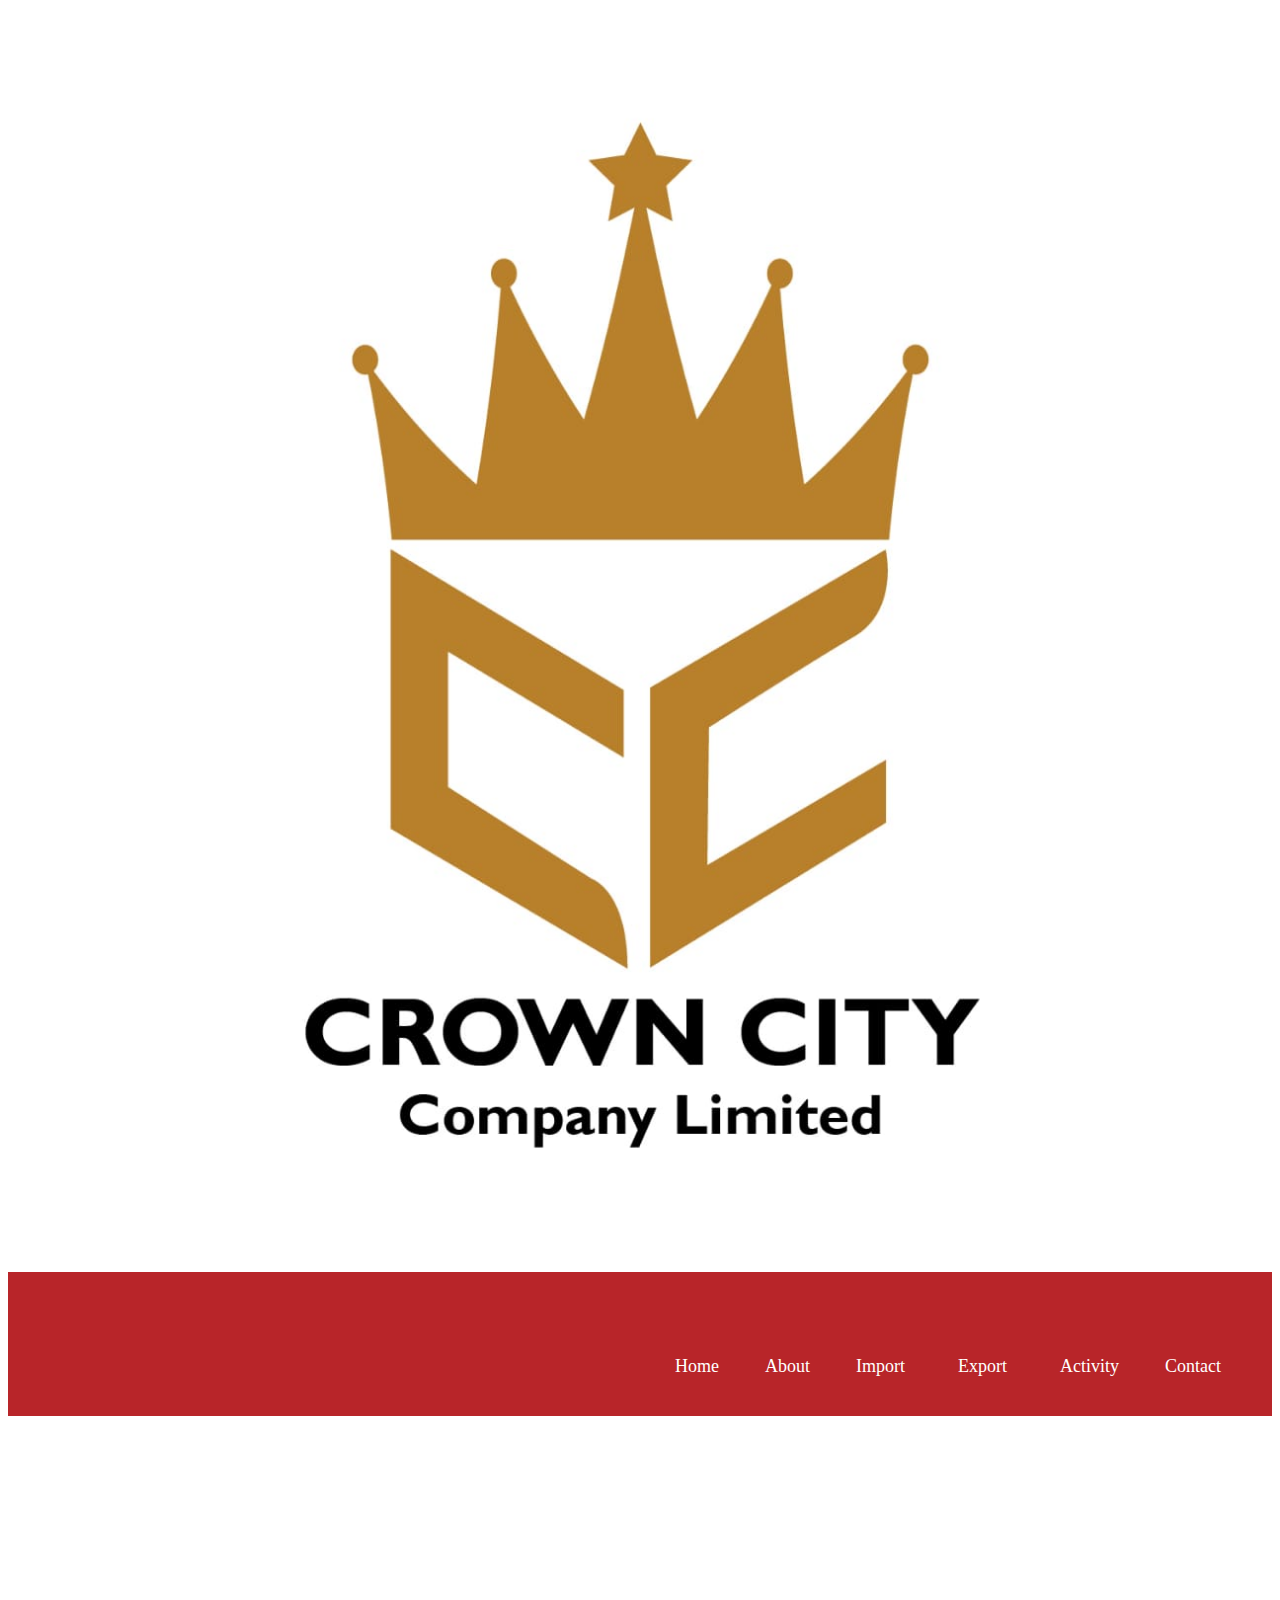
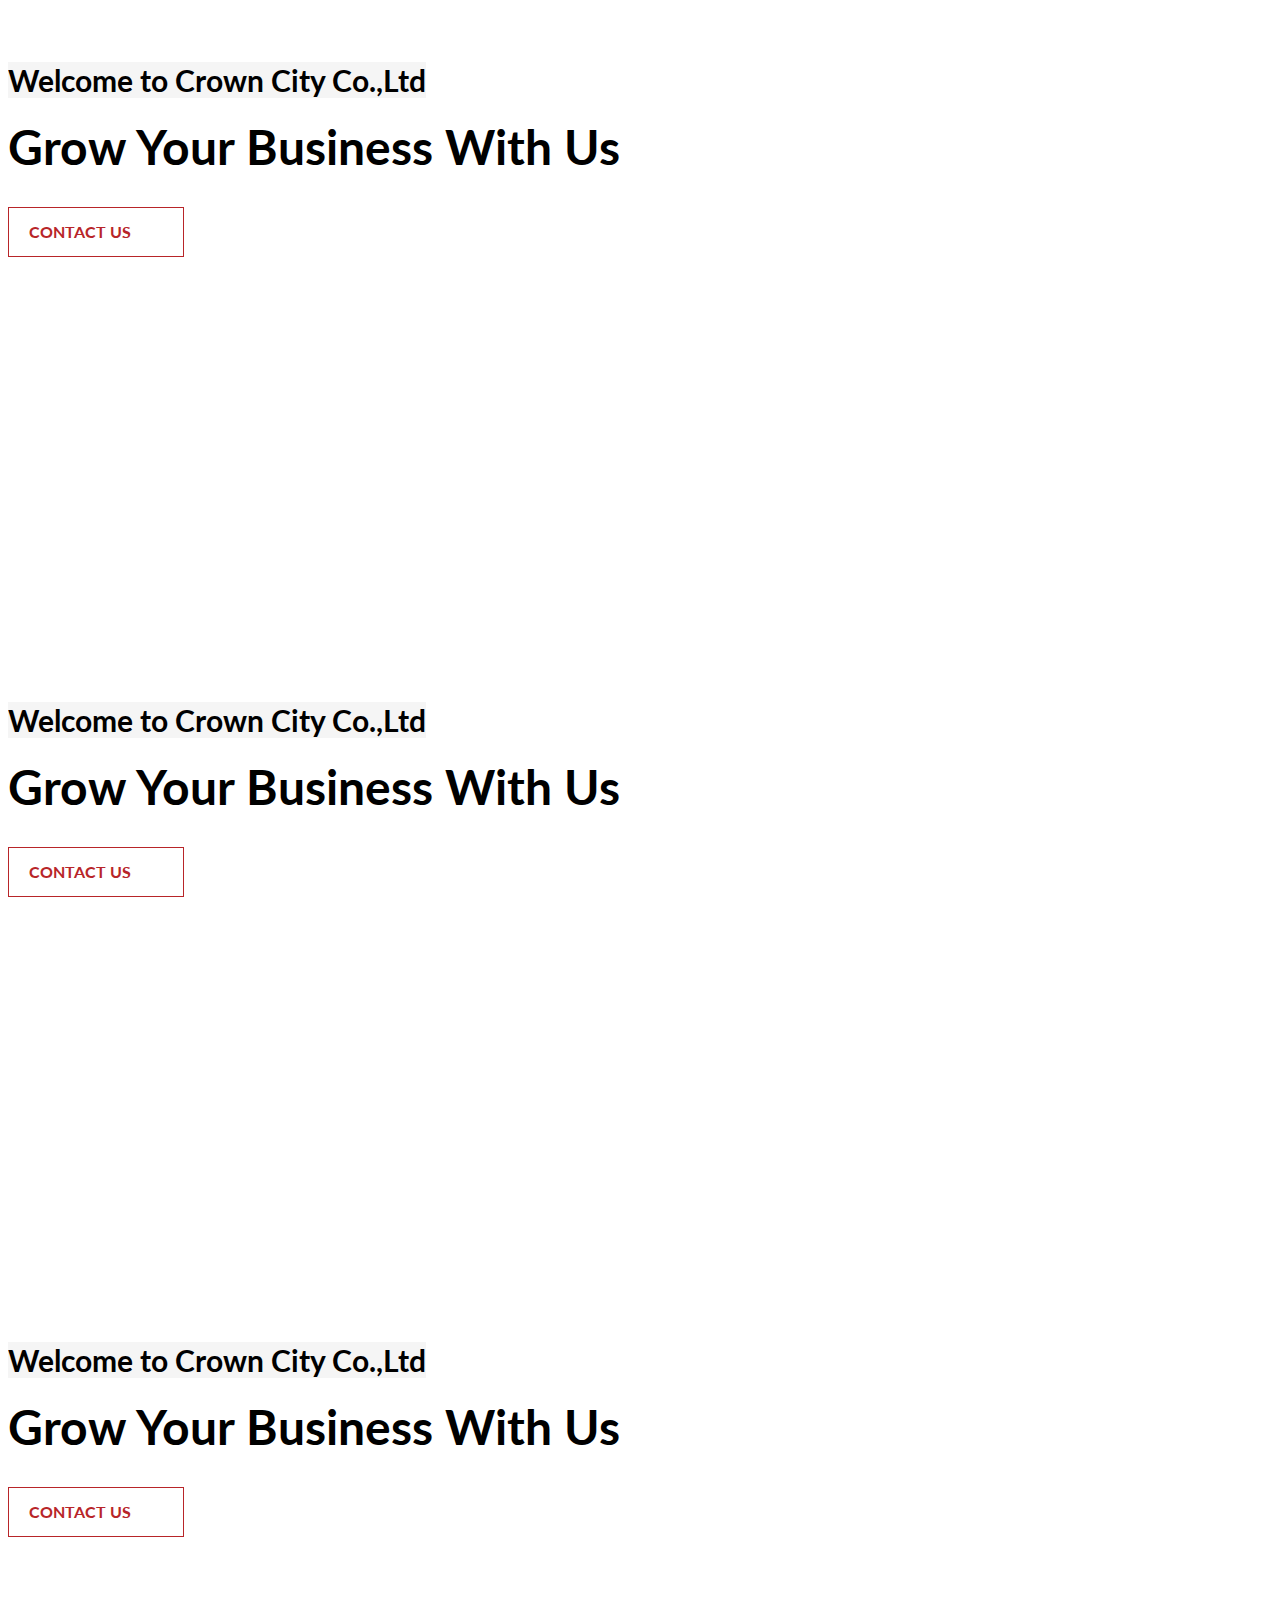
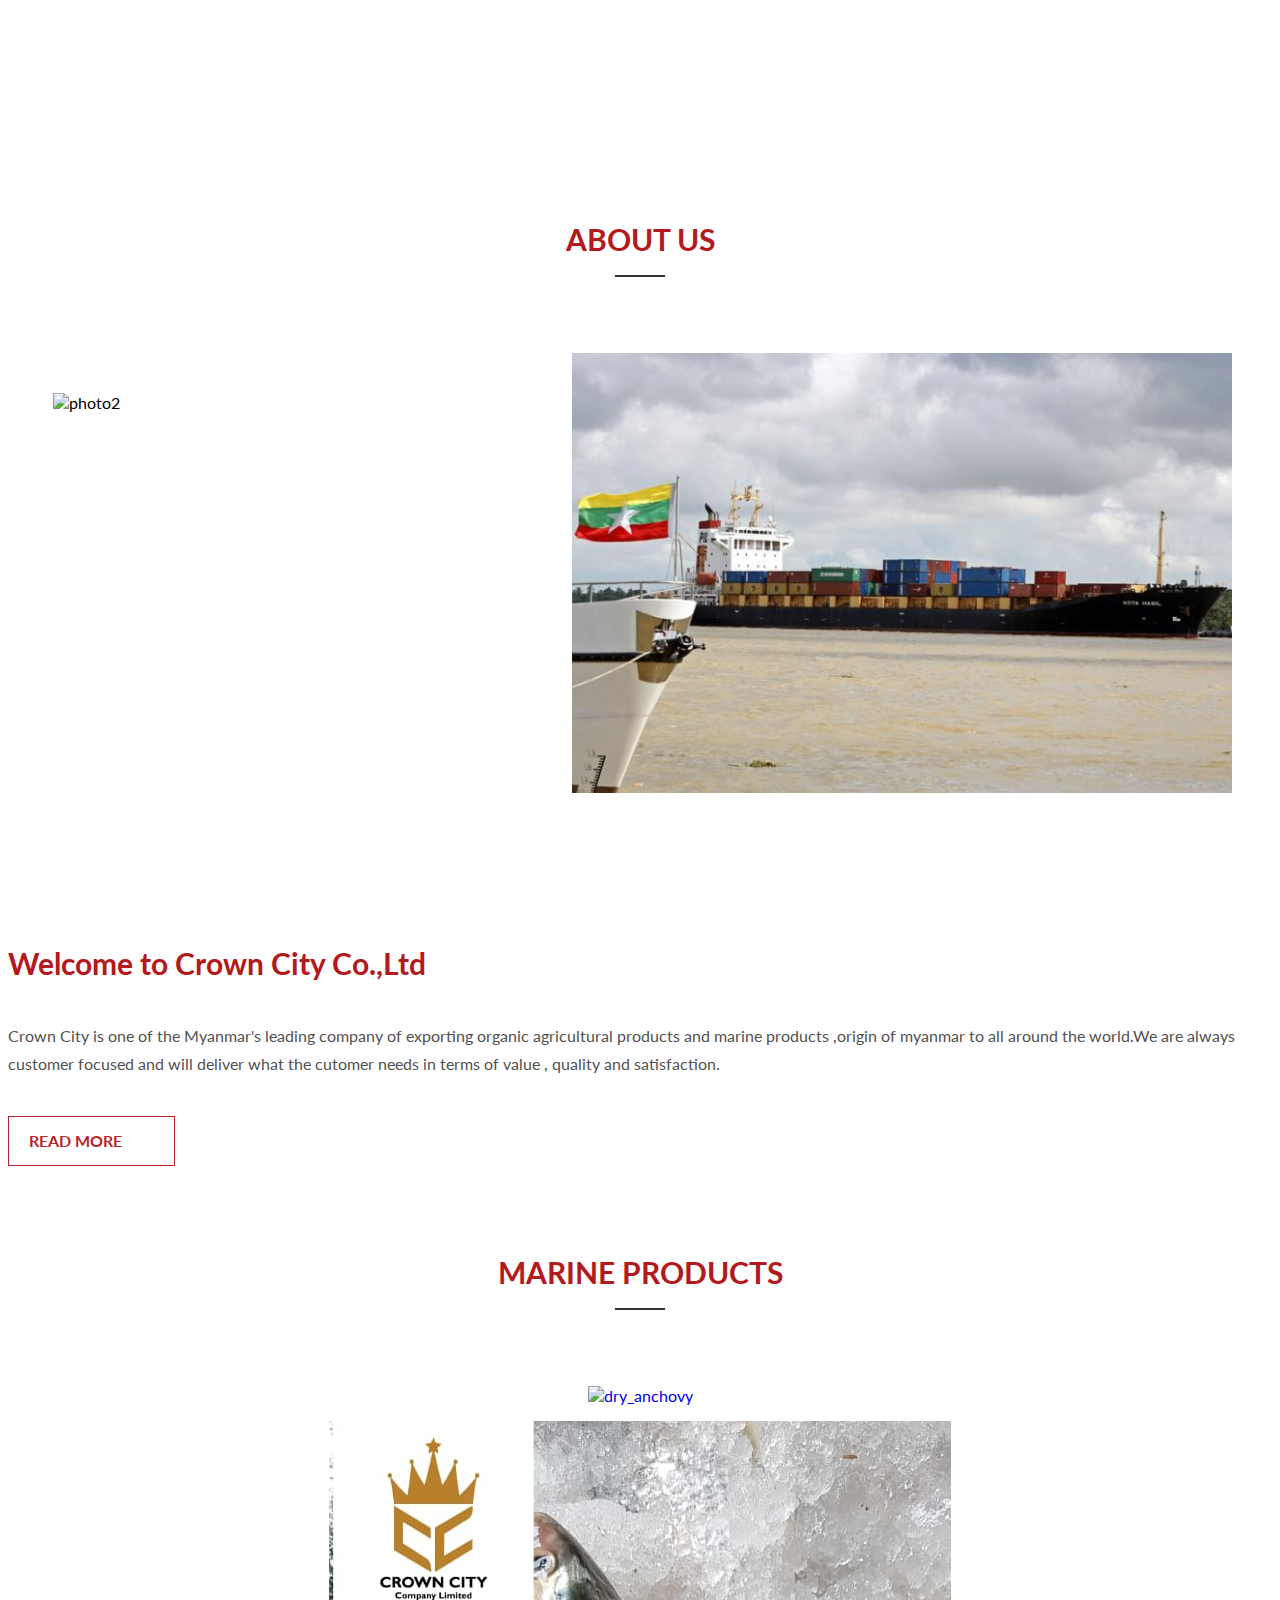
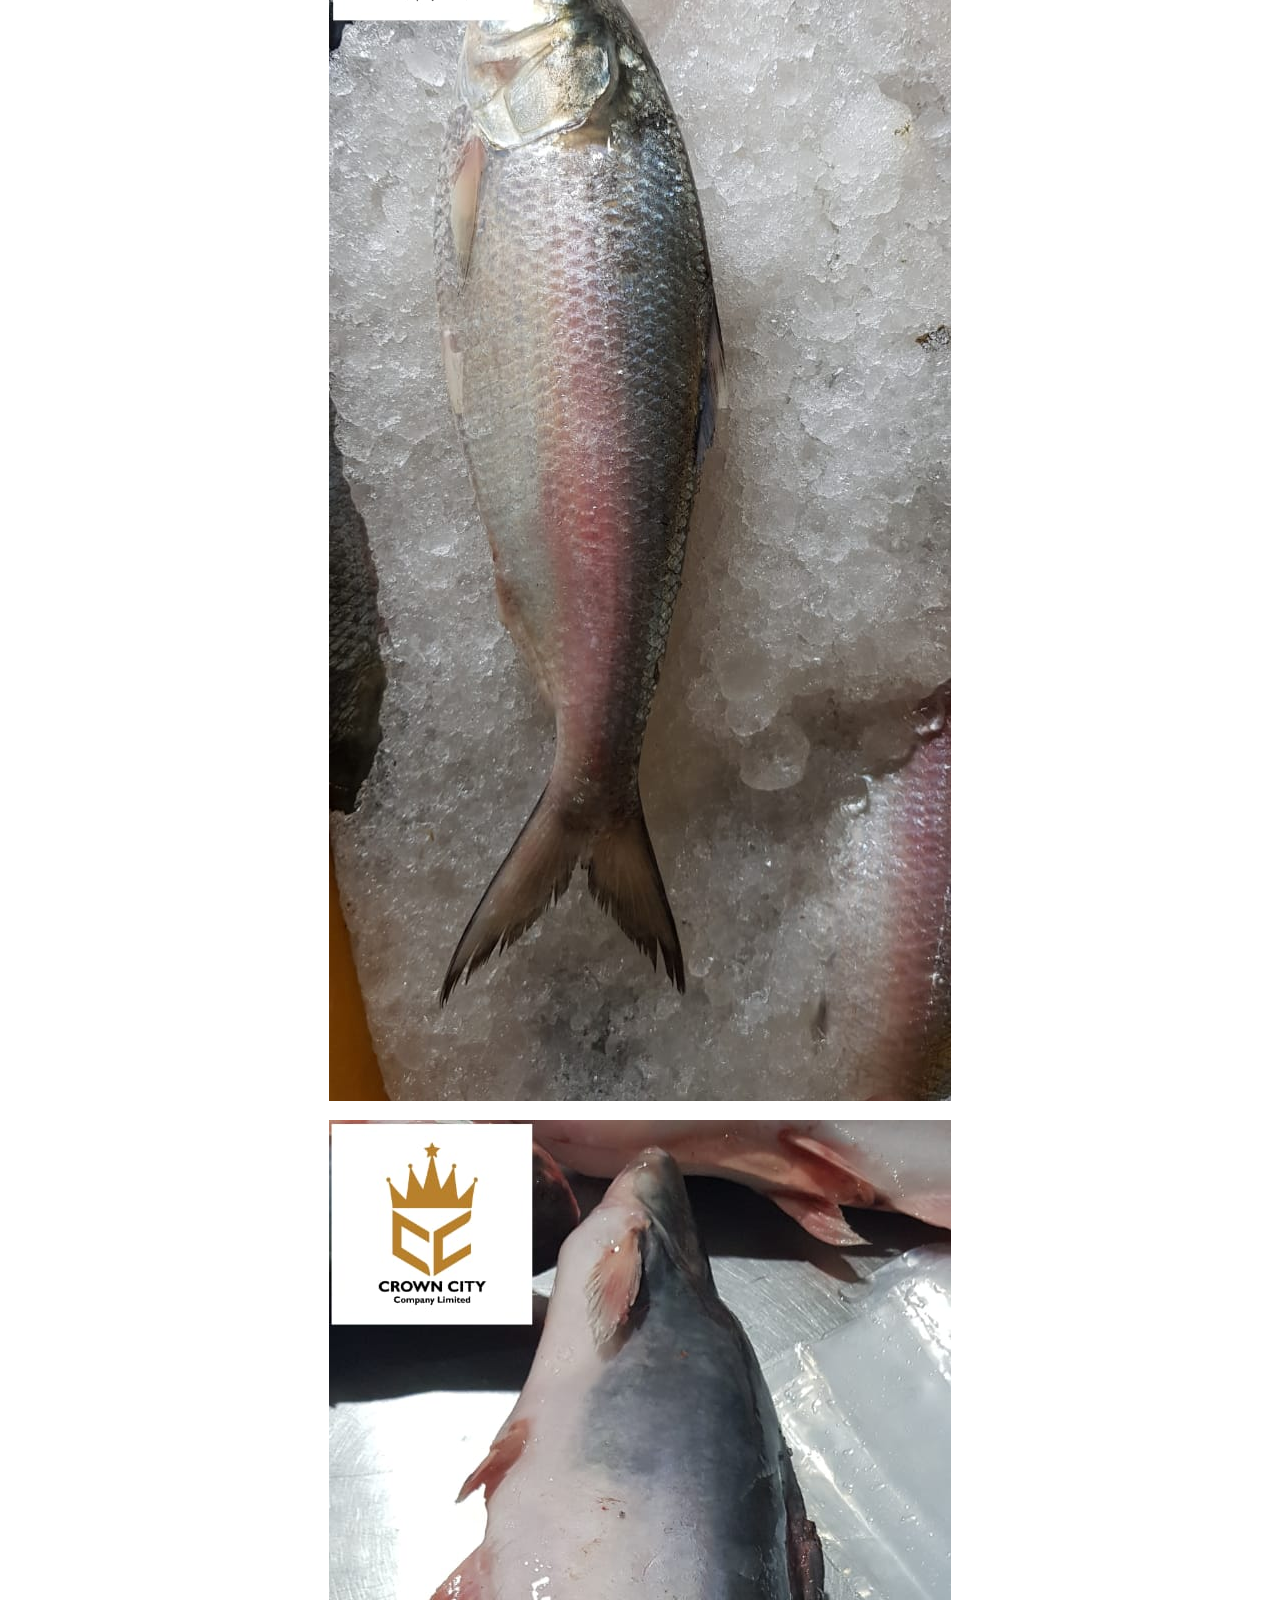
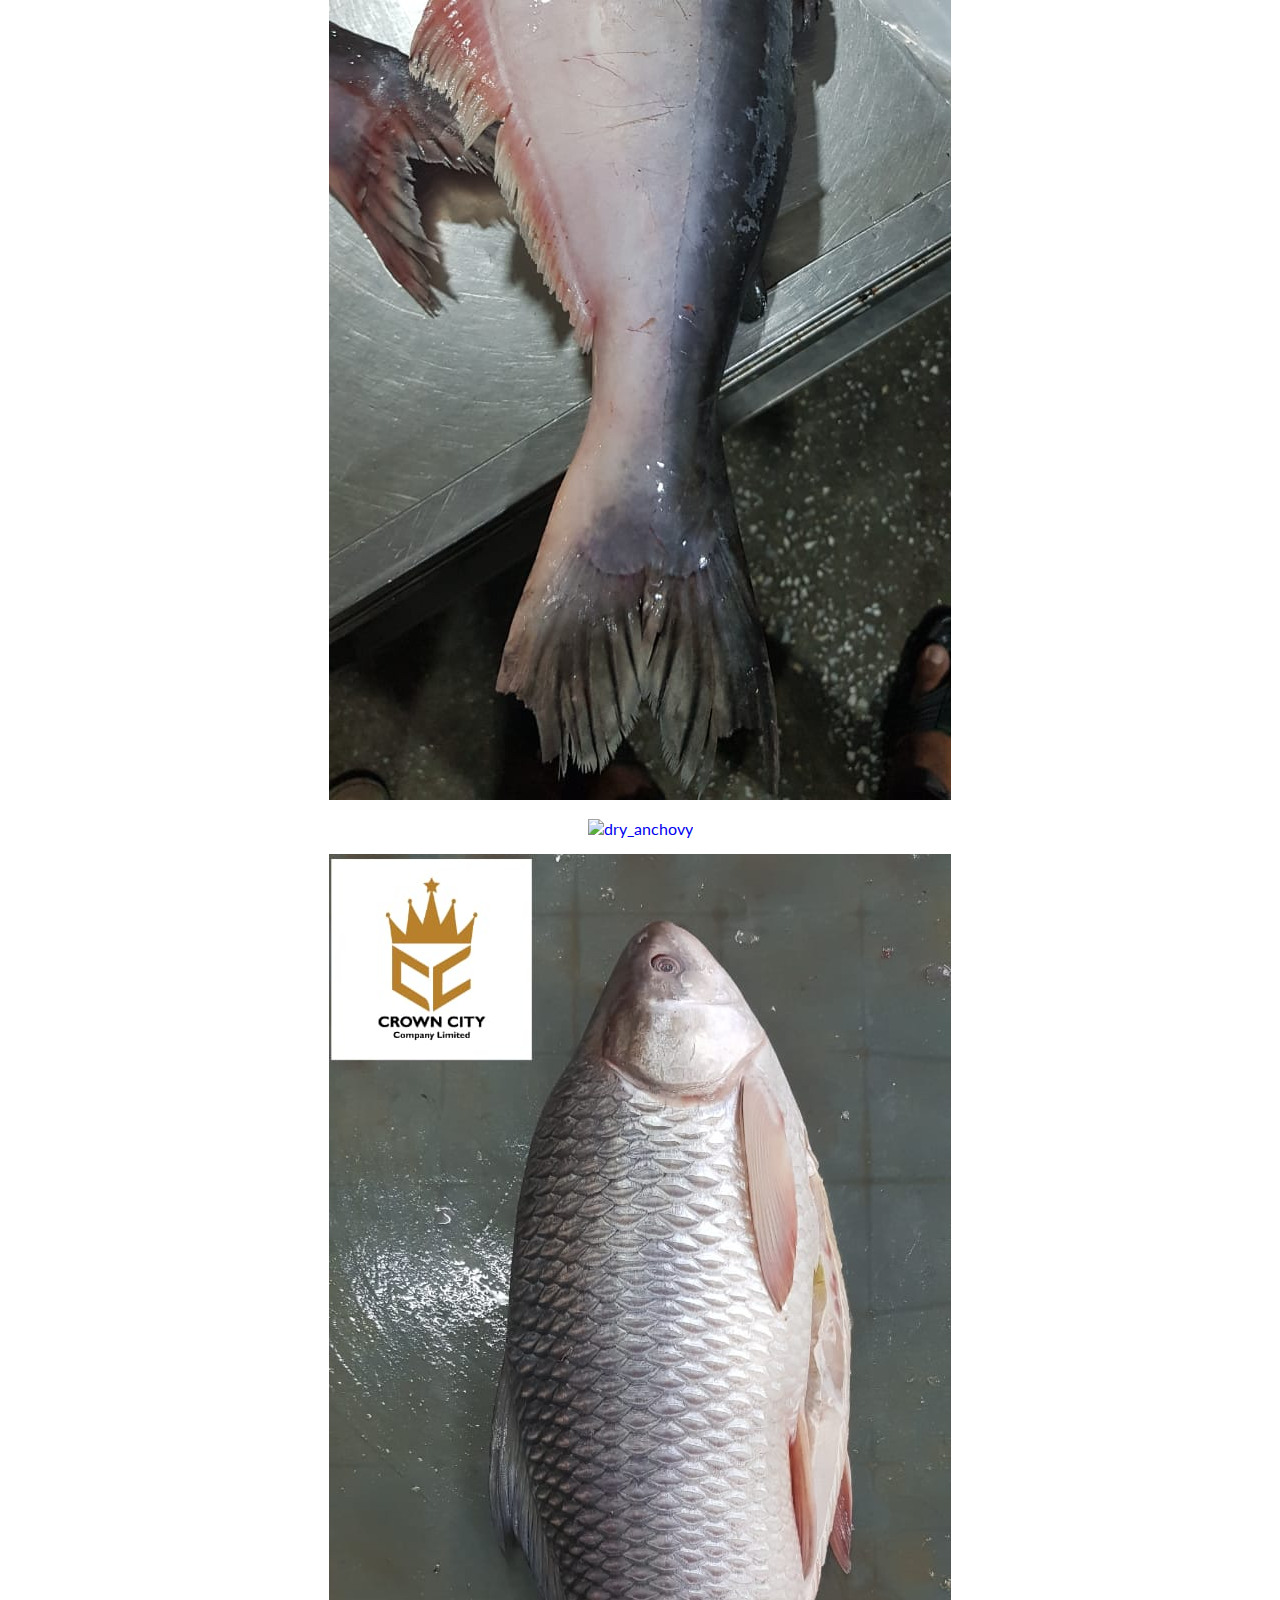
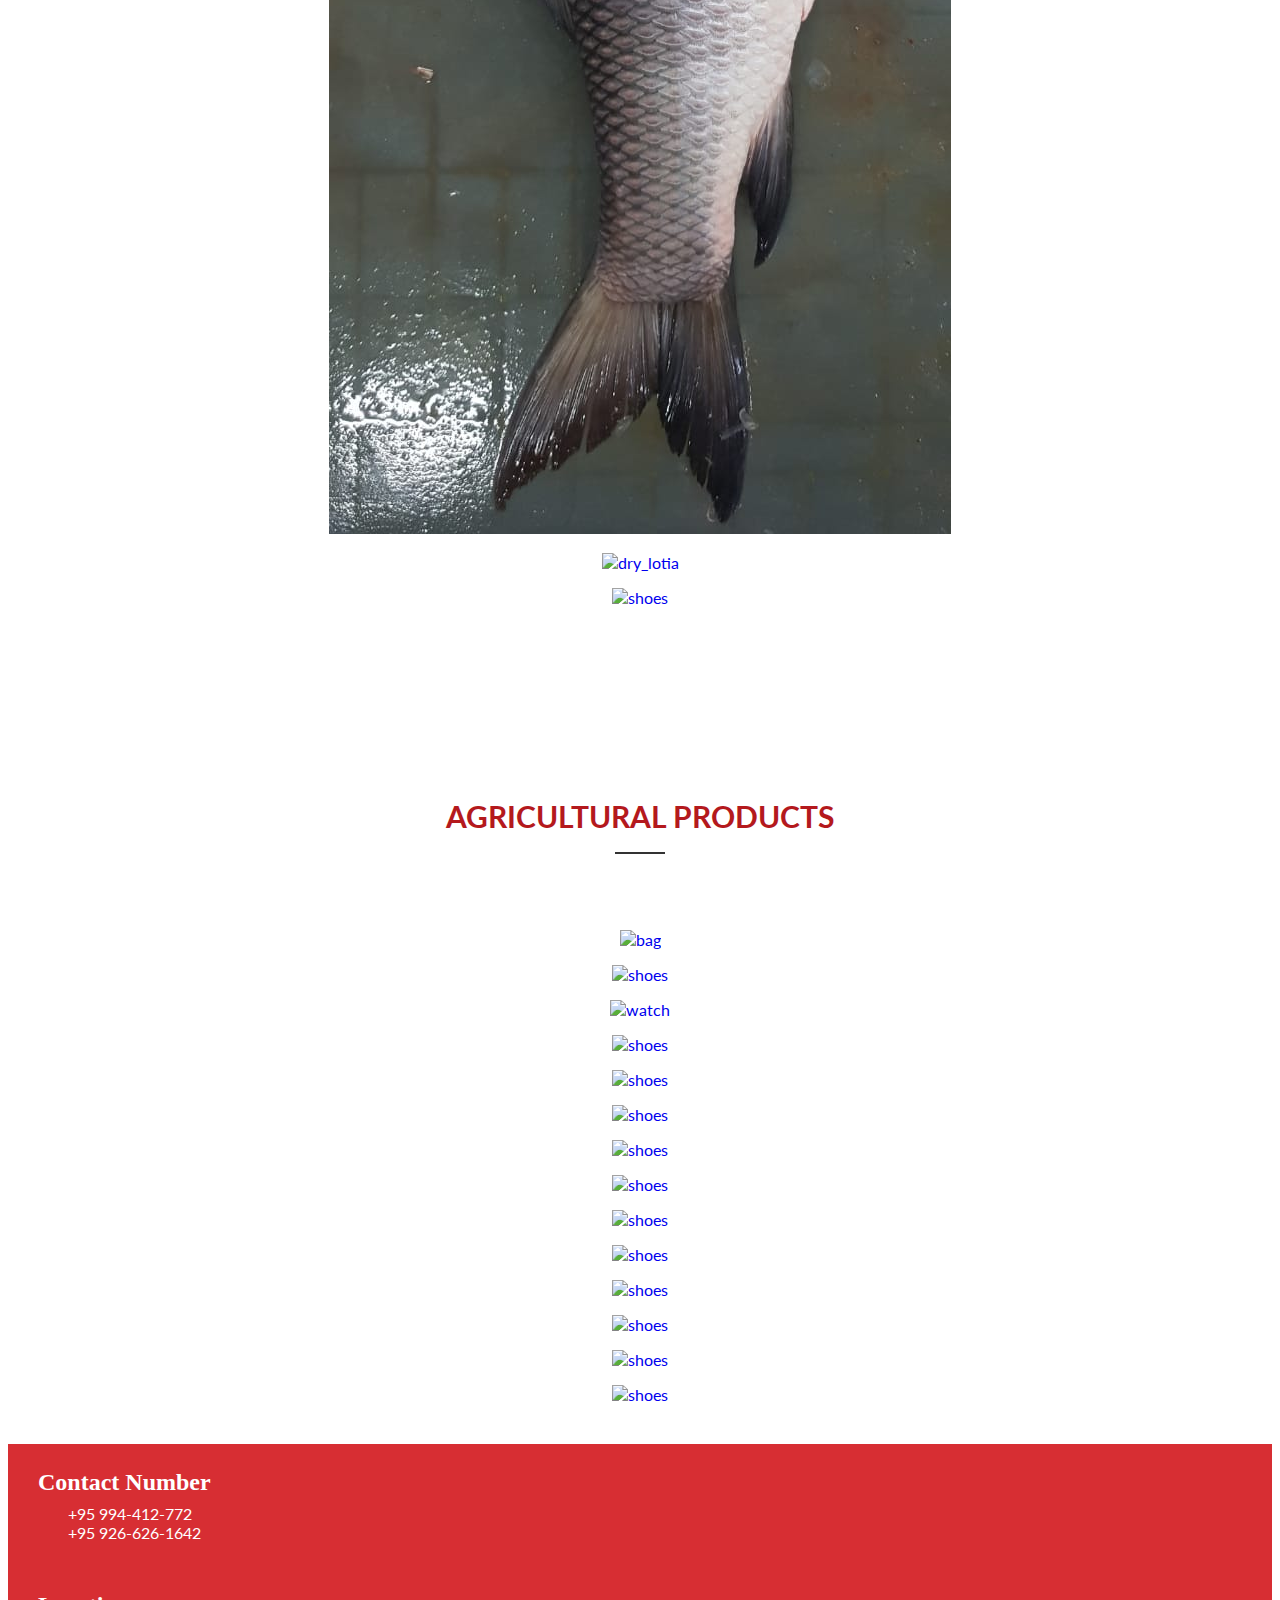
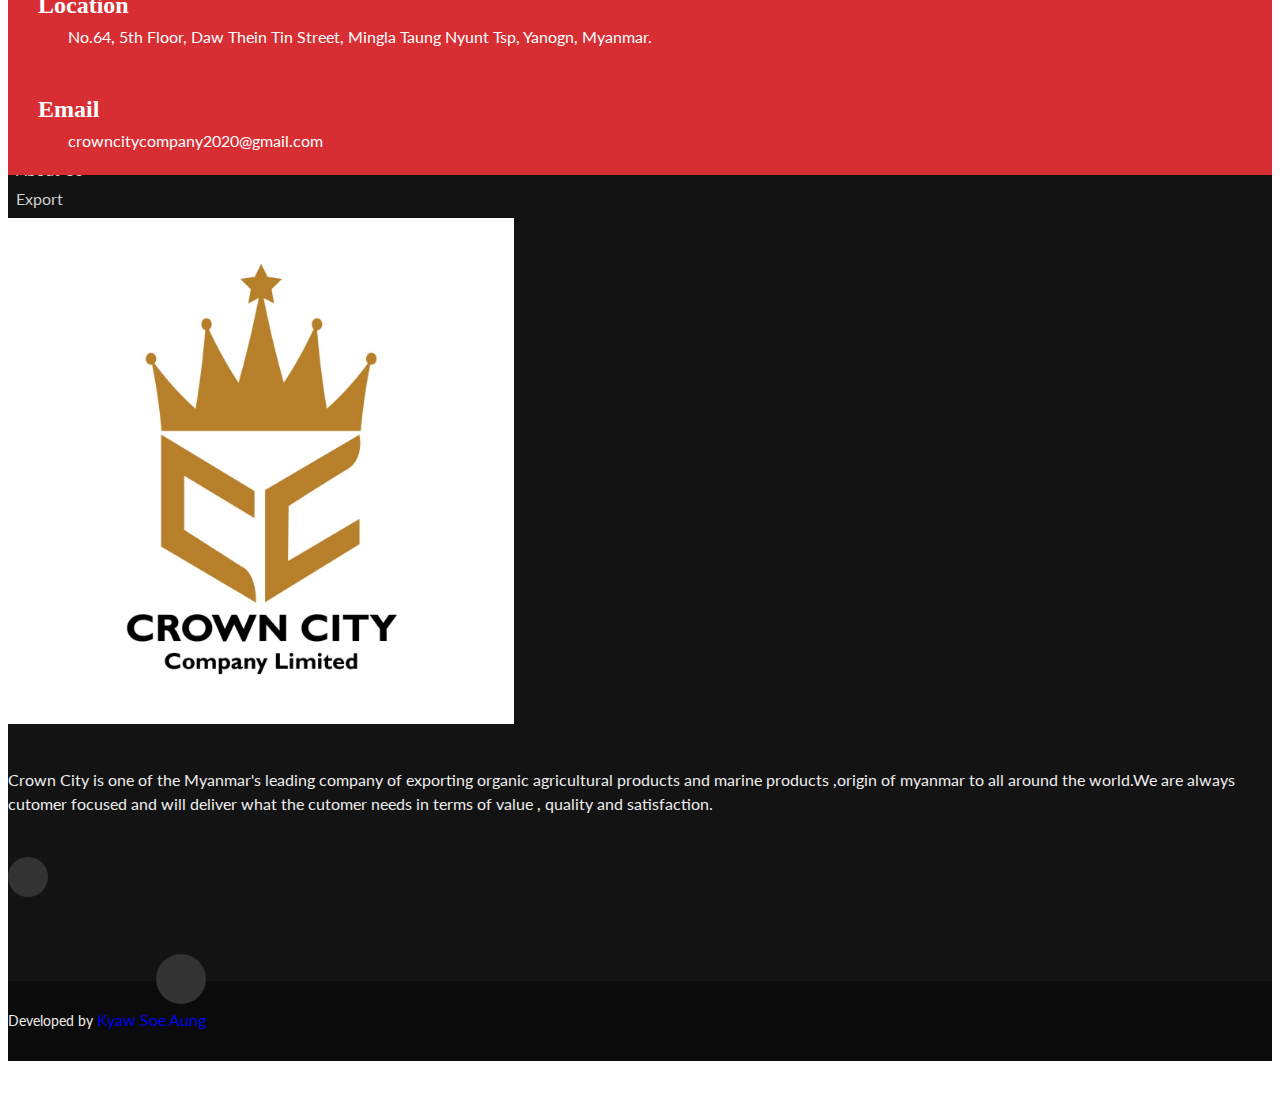
==== commit 28b0da71: "developer name fix" ====
--- a/index.html
+++ b/index.html
@@ -839,11 +839,11 @@
 				</div>
 			</div>
 		</div>
-		<!-- footer bootom -->
-		<div class="footer_bottom">		
+		<!-- footer bottom -->
+		<div class="footer_bottom" style="margin-bottom: 45px;">		
 			<div class="container" style="width: fit-content;">
 				<div class="copyright">
-					<p>Copyright © 2020, Developed  by <a href="https://kyawsoeaung.engineer/">Kyaw Soe Aung</a></p>
+					<p>Developed  by </p> <a href="https://kyaw-soe-aung.github.io/" target="blank">Kyaw Soe Aung</a>
 				</div>					
 			<div class="scroll btn2">
 				<i class="ion-arrow-up-c"></i>
